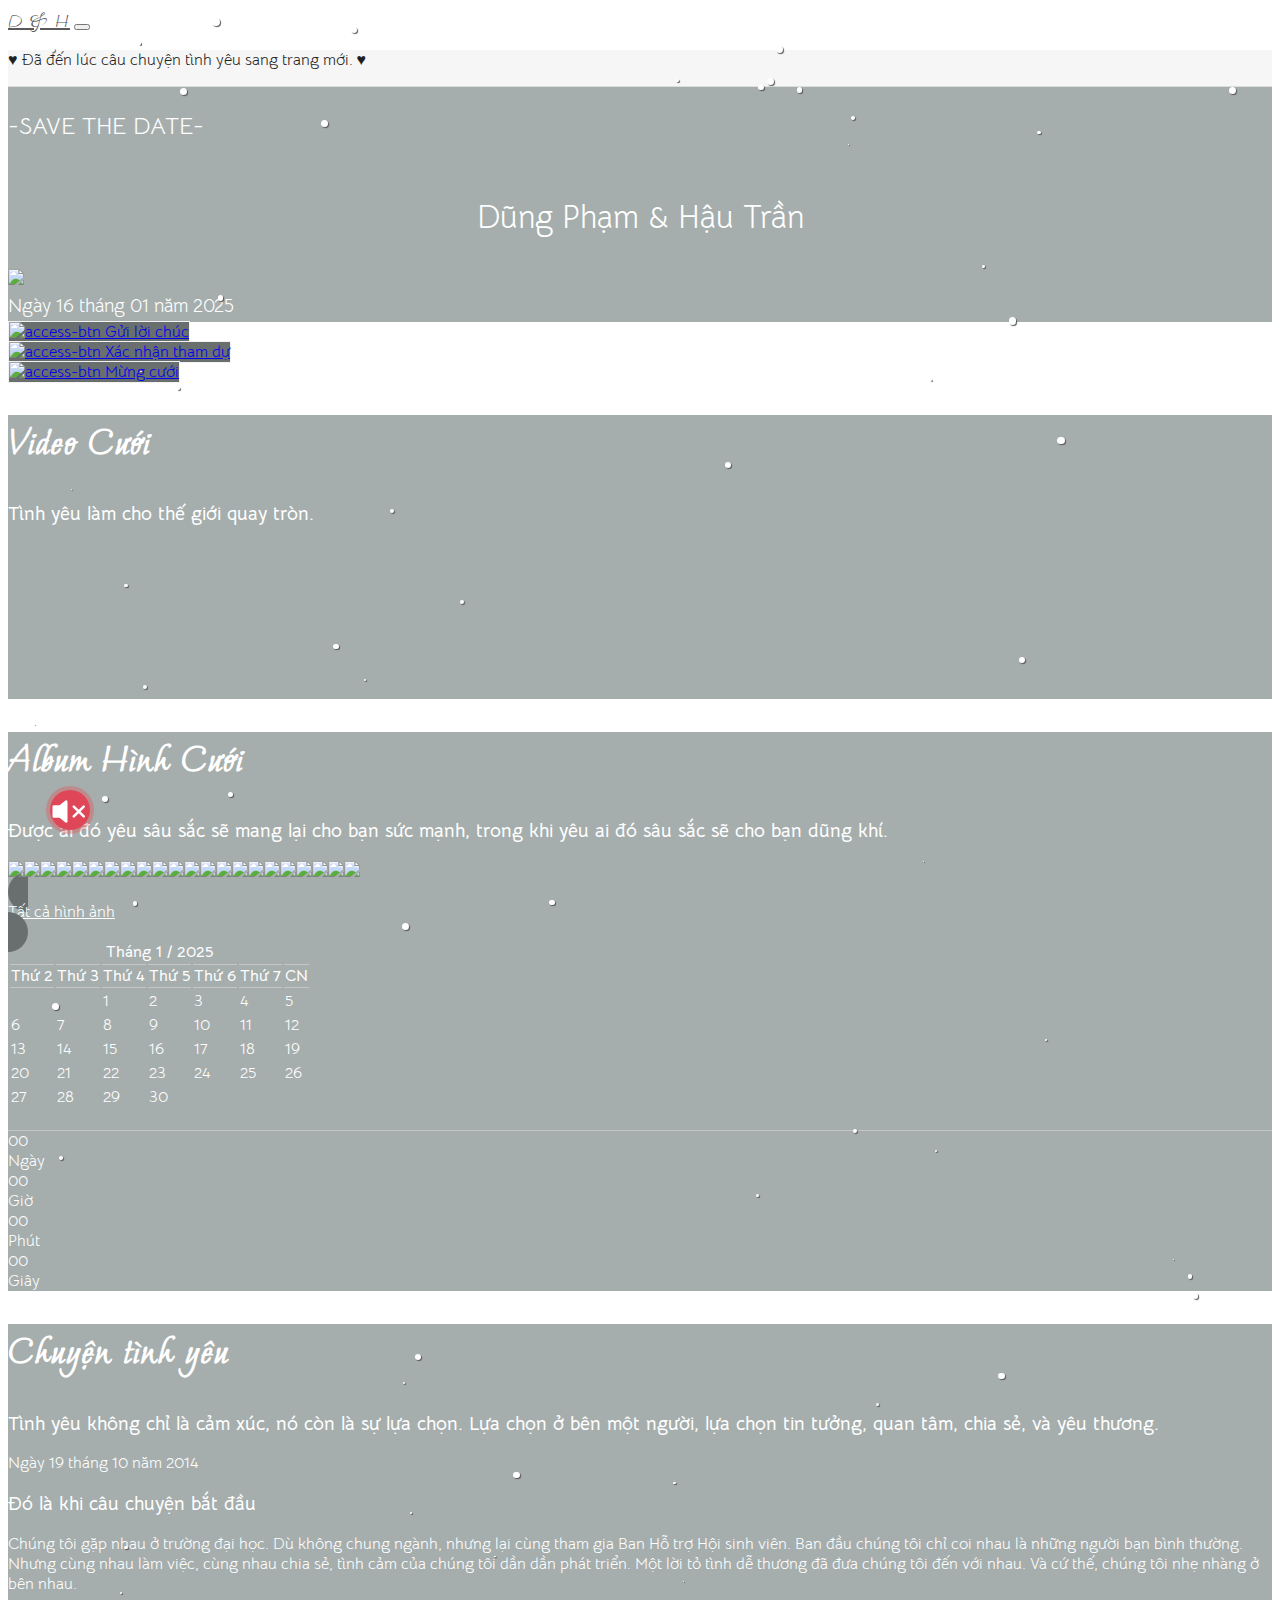
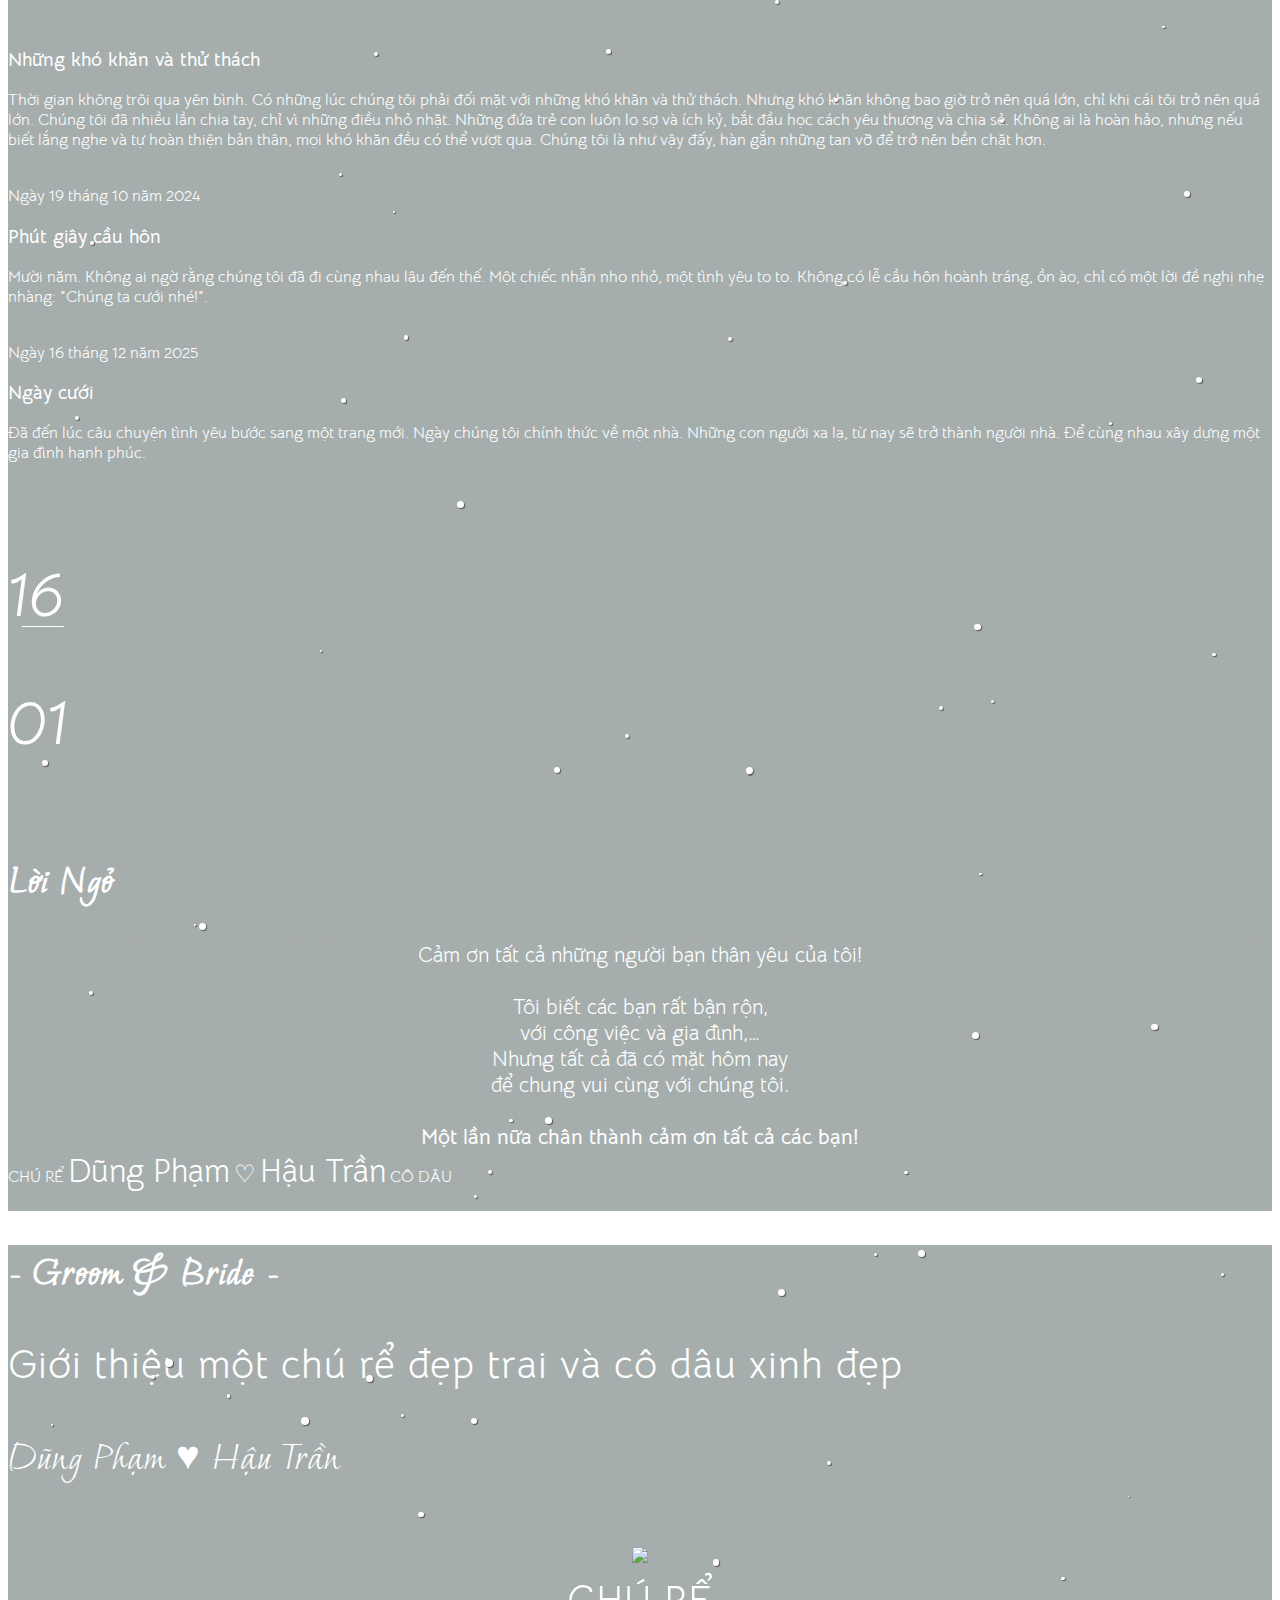
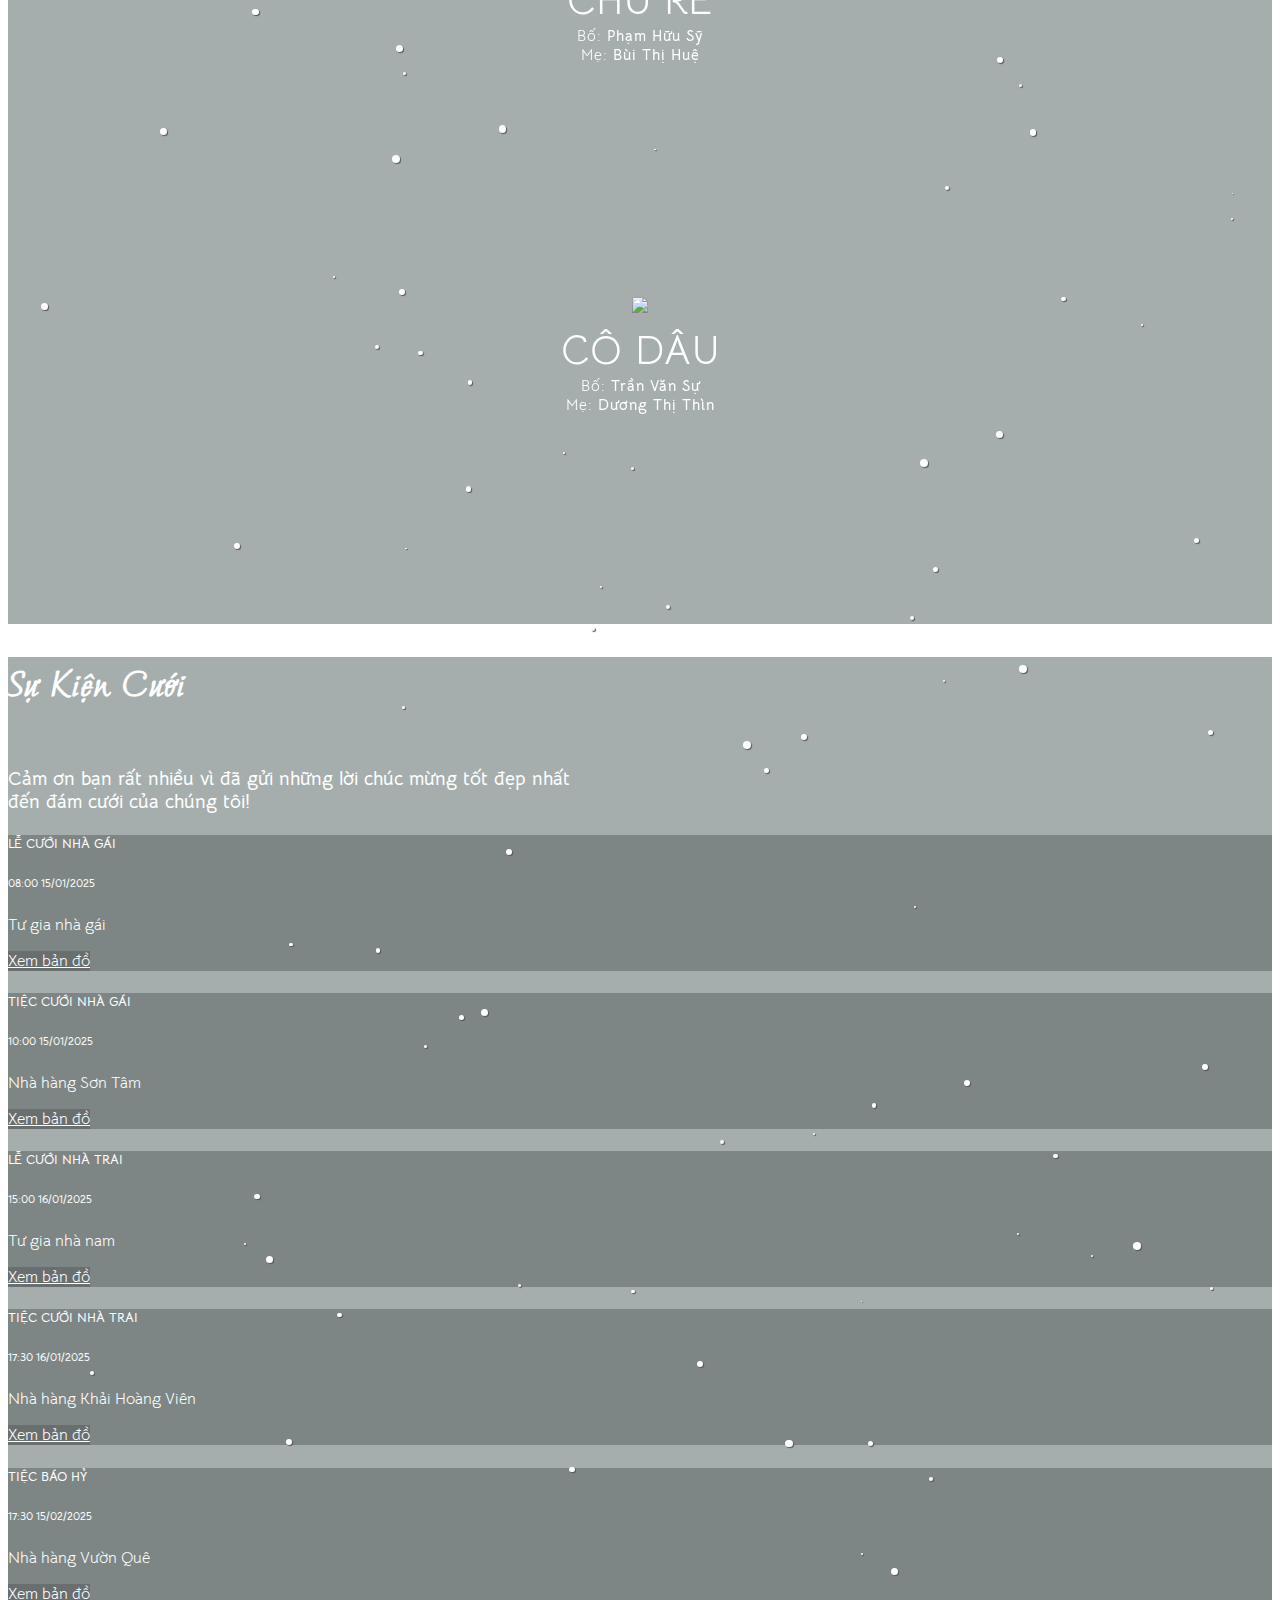
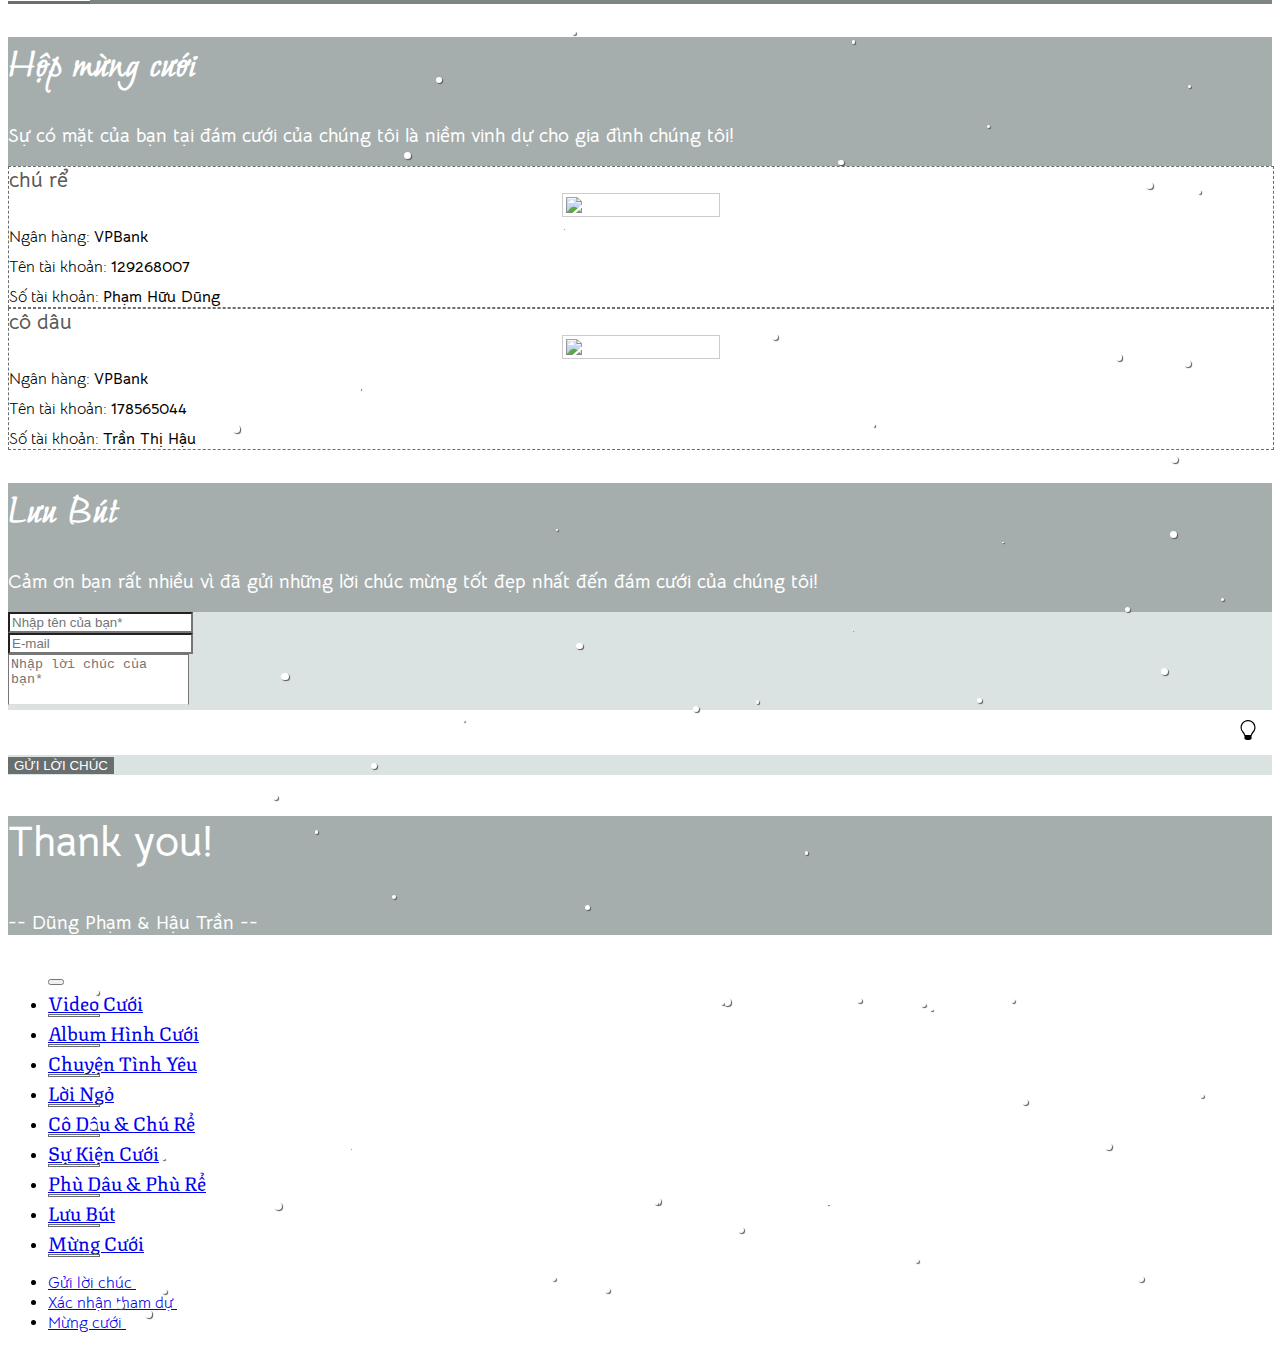
==== index.html @ 4a722da5 "update" ====
<!DOCTYPE html>
<html lang="en">

<head>
    <meta charset="utf-8">
    <meta http-equiv="X-UA-Compatible" content="IE=edge">
    <meta name="viewport" content="width=device-width, initial-scale=1.0, maximum-scale=1.0, user-scalable=no">
    <title>Phạm Hữu Dũng &amp; Trần Thị Hậu Wedding</title>
    <meta name="description"
        content="Phạm Hữu Dũng &amp; Trần Thị Hậu - Our wedding date: 2025-01-16 | Điều tuyệt vời nhất mà bạn từng học là yêu và được yêu để đáp lại">
    <meta name="keywords" content="Wedding,Phạm Hữu Dũng,Trần Thị Hậu, Wedding website">
    <meta name="format-detection" content="telephone=no">
    <meta name="application-name" content="iWedding">
    <meta name="author" content="Wiviart">
    <meta property="og:site_name" content="Phạm Hữu Dũng &amp; Trần Thị Hậu">
    <meta property="og:type" content="website">
    <meta property="og:title" content="Phạm Hữu Dũng &amp; Trần Thị Hậu Wedding site!">
    <meta property="og:url" content="https://wiviart.github.io/My_Wedding_Page/">
    <meta property="og:description"
        content="Phạm Hữu Dũng &amp; Trần Thị Hậu - Our wedding date: 2025-01-16 | Điều tuyệt vời nhất mà bạn từng học là yêu và được yêu để đáp lại">
    <meta property="og:image"
        content="https://cdn.biihappy.com/ziiweb/website/61990349db8f76231c132068/88b6d6c5cb36ccd3725c92f0e0b3d89b.jpeg">
    <meta property="og:image:url"
        content="https://cdn.biihappy.com/ziiweb/website/61990349db8f76231c132068/88b6d6c5cb36ccd3725c92f0e0b3d89b.jpeg">
    <meta property="og:image:secure_url"
        content="https://cdn.biihappy.com/ziiweb/website/61990349db8f76231c132068/88b6d6c5cb36ccd3725c92f0e0b3d89b.jpeg">

    <!-- Favicon -->
    <link rel="shortcut icon" type="image/x-icon" href="./assets/imgs/icon.png">

    <!-- Google Fonts -->
    <link rel="stylesheet" href="https://fonts.googleapis.com/css2?family=Baloo+Paaji+2&display=swap">
    <link rel="stylesheet" href="https://fonts.googleapis.com/css2?family=Bellota+Text&display=swap">
    <link rel="stylesheet" href="https://fonts.googleapis.com/css2?family=Ephesis&display=swap">
    <link rel="stylesheet" href="https://fonts.googleapis.com/css2?family=Great+Vibes&display=swap">
    <link rel="stylesheet" href="https://fonts.googleapis.com/css2?family=Moon+Dance&display=swap">
    <link rel="stylesheet" href="https://fonts.googleapis.com/css2?family=Texturina:opsz,wght@12..72,100&display=swap">

    <!-- Stylesheets -->
    <link rel="stylesheet" href="https://preview.iwedding.info/templates/template134/css/libs.css?v=20241222">
    <link rel="stylesheet" href="preview.iwedding.info/templates/template134/css/style.css">
    <link rel="stylesheet" href="https://preview.iwedding.info/common/calendar.css?v=20241222">
    <link rel="stylesheet" href="./assets/css/styles.css">
</head>

<body data-aos-easing="ease" data-aos-duration="400" data-aos-delay="0">
    <div class="wrapper">
        <!-- Preloader -->
        <header id="header" class="site-header header-style-1 d-none">
            <nav class="navbar bg-white shadow-sm py-1">
                <div class="container-fluid">
                    <div class="w-100 d-flex align-items-center justify-content-between">
                        <a class="section-title navbar-brand" href="#">D &amp; H</a>
                        <button class="navbar-toggler rounded-0 border-0 p-0" type="button" data-bs-toggle="offcanvas"
                            data-bs-target="#offcanvasNavbar" aria-controls="offcanvasNavbar">
                            <i class="bi bi-list fs-3 text-black"></i>
                        </button>
                    </div>
                </div>
            </nav>
        </header>

        <!-- Main Ground -->
        <section class="banner-section section-bg-affect">
            <div data-aos="fade-up" class="sub-title bgm_area py-4 aos-init aos-animate" id="top">
                <p class="m-0 px-3 text-center"> ♥ Đã đến lúc câu chuyện tình yêu sang trang mới. ♥ </p>
            </div>
            <div class="main_area text-center pt-6 px-4">
                <p data-aos="fade-up-right" class="save-date mb-4 sub-title aos-init aos-animate"> -SAVE THE DATE- </p>
                <div data-aos="fade-up" class="sub-title wrap-name mb-5 aos-init aos-animate">
                    <p class="m-0">Dũng Phạm <span class="px-2">&amp;</span> Hậu Trần</p>
                </div>
                <div data-aos="flip-left" class="main_image mb-5 aos-init aos-animate">
                    <img src="./assets/imgs/4977.jpg">
                    <img src="./assets/imgs/main_title_black.png" alt="">
                </div>
                <div data-aos="fade-up" class="time-place pb-5 sub-title aos-init"> Ngày 16 tháng 01 năm 2025 </div>
            </div>
        </section>

        <!-- Main Buttons -->
        <section class="py-4 accessibilities-section">
            <div class="container-fluid">
                <div class="row gx-2 justify-content-center">
                    <div class="col-sm-4">
                        <a href="#wishes" class="w-100 mb-1 px-2 accessibility-btn btn btn-secondary aos-init"
                            data-aos="fade-right">
                            <span class="content-button">
                                <img class="access-section-icon" src="assets/imgs/wishes.webp" alt="access-btn"> Gửi
                                lời chúc
                            </span>
                        </a>
                    </div>
                    <div class="col-sm-4">
                        <a href="https://docs.google.com/forms/d/e/1FAIpQLSeGVYg-5DFglxGDT2PJtVhs84BPtg3jUsT_clsatdNJdRrQlA/viewform" target="_blank"
                            class="w-100 mb-1 px-2 accessibility-btn btn btn-secondary aos-init" data-aos="fade-up">
                            <span class="content-button">
                                <img class="access-section-icon" src="assets/imgs/rsvp4.webp" alt="access-btn"> Xác nhận
                                tham dự
                            </span>
                        </a>
                    </div>
                    <div class="col-sm-4">
                        <a href="javascript:void(0)"
                            class="w-100 mb-1 accessibility-btn btn btn-secondary buttonDonate aos-init"
                            data-aos="fade-left">
                            <span class="content-button">
                                <img class="access-section-icon" src="assets/imgs/moneybag.webp" alt="access-btn"> Mừng
                                cưới
                            </span>
                        </a>
                    </div>
                </div>
            </div>
        </section>

        <!-- Video Section -->
        <section class="py-5 video-section section-bg-affect" id="video">
            <div class="container-fluid">
                <h2 class="section-title text-center aos-init" data-aos="fade-up">
                    Video Cưới
                </h2>
                <h3 class="section-sub-title mb-4 text-center aos-init" data-aos="fade-up">
                    Tình yêu làm cho thế giới quay tròn.
                </h3>
                <div class="ratio ratio-16x9 aos-init" data-aos="zoom-in">
                    <iframe width="100%" src="https://www.youtube.com/embed/jfkVrFAapYY?si=66vZTneejejFYS5T"
                        title="YouTube video player" frameborder="0"
                        allow="accelerometer; autoplay; clipboard-write; encrypted-media; gyroscope; picture-in-picture; web-share"
                        allowfullscreen="">
                    </iframe>
                </div>
            </div>
        </section>

        <!-- Gallery Section -->
        <section class="py-5 gallery-section section-bg-affect" id="gallery">
            <div class="container-fluid">
                <h2 class="section-title text-center aos-init" data-aos="zoom-in-up">
                    Album Hình Cưới
                </h2>
                <h3 class="section-sub-title mb-4 text-center aos-init" data-aos="zoom-in-up">
                    Được ai đó yêu sâu sắc sẽ mang lại cho bạn sức mạnh, trong khi yêu ai đó sâu sắc sẽ cho bạn dũng khí.
                </h3>
                <div class="row gx-2" id="photoGalleryContainer" style="position: relative; height: 1231.35px;">
                    <div class="col-6 gallery-item section-sub-title mb-2 btn-see-more-gallery aos-init"
                        data-aos="fade-right" data-index="0" style="position: absolute; left: 0%; top: 0px;"> <img
                            src="./assets/imgs/4977.jpg">
                    </div>
                    <div class="col-6 gallery-item section-sub-title mb-2 btn-see-more-gallery aos-init"
                        data-aos="fade-left" data-index="1" style="position: absolute; left: 50%; top: 0px;"> <img
                            src="./assets/imgs/4988.jpg">
                    </div>
                    <div class="col-6 gallery-item section-sub-title mb-2 btn-see-more-gallery aos-init"
                        data-aos="fade-right" data-index="2" style="position: absolute; left: 50%; top: 403.25px;"> <img
                            src="./assets/imgs/5055.jpg">
                    </div>
                    <div class="col-6 gallery-item section-sub-title mb-2 btn-see-more-gallery aos-init"
                        data-aos="fade-left" data-index="3" style="position: absolute; left: 0%; top: 403.775px;"> <img
                            src="./assets/imgs/6024.jpg">
                    </div>
                    <div class="col-6 gallery-item section-sub-title mb-2 btn-see-more-gallery aos-init"
                        data-aos="fade-right" data-index="4" style="position: absolute; left: 50%; top: 806.5px;"> <img
                            src="./assets/imgs/6048.jpg">
                    </div>
                    <div class="col-6 gallery-item section-sub-title mb-2 btn-see-more-gallery aos-init"
                        data-aos="fade-left" data-index="5" style="position: absolute; left: 0%; top: 817.563px;"> <img
                            src="./assets/imgs/6058.jpg">
                    </div>
                    <div class="col-6 gallery-item section-sub-title mb-2 btn-see-more-gallery aos-init"
                        data-aos="fade-right" data-index="6" style="position: absolute; left: 50%; top: 806.5px;"> <img
                            src="./assets/imgs/6060.jpg">
                    </div>
                    <div class="col-6 gallery-item section-sub-title mb-2 btn-see-more-gallery aos-init"
                        data-aos="fade-left" data-index="7" style="position: absolute; left: 0%; top: 817.563px;"> <img
                            src="./assets/imgs/7634.jpg">
                    </div>
                    <div class="col-6 gallery-item section-sub-title mb-2 btn-see-more-gallery aos-init"
                        data-aos="fade-right" data-index="8" style="position: absolute; left: 50%; top: 806.5px;"> <img
                            src="./assets/imgs/7635.jpg">
                    </div>
                    <div class="col-6 gallery-item section-sub-title mb-2 btn-see-more-gallery aos-init"
                        data-aos="fade-left" data-index="9" style="position: absolute; left: 0%; top: 817.563px;"> <img
                            src="./assets/imgs/7636.jpg">
                    </div>
                    <div class="col-6 gallery-item section-sub-title mb-2 btn-see-more-gallery aos-init"
                        data-aos="fade-right" data-index="10" style="position: absolute; left: 50%; top: 806.5px;"> <img
                            src="./assets/imgs/7637.jpg">
                    </div>
                    <div class="col-6 gallery-item section-sub-title mb-2 btn-see-more-gallery aos-init"
                        data-aos="fade-left" data-index="11" style="position: absolute; left: 0%; top: 817.563px;"> <img
                            src="./assets/imgs/7638.jpg">
                    </div>
                    <div class="col-6 gallery-item section-sub-title mb-2 btn-see-more-gallery aos-init"
                        data-aos="fade-right" data-index="12" style="position: absolute; left: 50%; top: 806.5px;"> <img
                            src="./assets/imgs/7639.jpg">
                    </div>
                    <div class="col-6 gallery-item section-sub-title mb-2 btn-see-more-gallery aos-init"
                        data-aos="fade-left" data-index="13" style="position: absolute; left: 0%; top: 817.563px;"> <img
                            src="./assets/imgs/7640.jpg">
                    </div>
                    <div class="col-6 gallery-item section-sub-title mb-2 btn-see-more-gallery aos-init"
                        data-aos="fade-right" data-index="14" style="position: absolute; left: 50%; top: 806.5px;"> <img
                            src="./assets/imgs/7641.jpg">
                    </div>
                    <div class="col-6 gallery-item section-sub-title mb-2 btn-see-more-gallery aos-init"
                        data-aos="fade-left" data-index="15" style="position: absolute; left: 0%; top: 817.563px;"> <img
                            src="./assets/imgs/7642.jpg">
                    </div>
                    <div class="col-6 gallery-item section-sub-title mb-2 btn-see-more-gallery aos-init"
                        data-aos="fade-right" data-index="16" style="position: absolute; left: 50%; top: 806.5px;"> <img
                            src="./assets/imgs/7643.jpg">
                    </div>
                    <div class="col-6 gallery-item section-sub-title mb-2 btn-see-more-gallery aos-init"
                        data-aos="fade-left" data-index="17" style="position: absolute; left: 0%; top: 817.563px;"> <img
                            src="./assets/imgs/7644.jpg">
                    </div>
                    <div class="col-6 gallery-item section-sub-title mb-2 btn-see-more-gallery aos-init"
                        data-aos="fade-right" data-index="18" style="position: absolute; left: 50%; top: 806.5px;"> <img
                            src="./assets/imgs/7645.jpg">
                    </div>
                    <div class="col-6 gallery-item section-sub-title mb-2 btn-see-more-gallery aos-init"
                        data-aos="fade-left" data-index="19" style="position: absolute; left: 0%; top: 817.563px;"> <img
                            src="./assets/imgs/7646.jpg">
                    </div>
                    <div class="col-6 gallery-item section-sub-title mb-2 btn-see-more-gallery aos-init"
                        data-aos="fade-right" data-index="20" style="position: absolute; left: 50%; top: 806.5px;"> <img
                            src="./assets/imgs/7647.jpg">
                    </div>
                    <div class="col-6 gallery-item section-sub-title mb-2 btn-see-more-gallery aos-init"
                        data-aos="fade-left" data-index="21" style="position: absolute; left: 0%; top: 817.563px;"> <img
                            src="./assets/imgs/7648.jpg">
                    </div>
                </div>
                <div class="text-center aos-init" data-aos="fade-up">
                    <a href="javascript:void(0)" id="btn-see-more-gallery"
                        class="btn btn-secondary mt-4 btn-see-more-gallery">
                        <div> Tất cả hình ảnh </div>
                    </a>
                </div>
            </div>
        </section>

        <!-- Date Section -->
        <section class="py-5 section-sub-title weddingdate-section section-bg-affect" id="weddingdate">
            <div class="container-fluid">
                <div class="w-100">
                    <div class="mini_calendar m-auto pb-3 aos-init" data-aos="fade-up-right">
                        <div class="mini_calendar">
                            <table>
                                <caption class="calendar-month">Tháng 1 / 2025</caption>
                                <tbody>
                                    <tr>
                                        <th abbr="Monday">Thứ 2</th>
                                        <th abbr="Tuesday">Thứ 3</th>
                                        <th abbr="Wednesday">Thứ 4</th>
                                        <th abbr="Thursday">Thứ 5</th>
                                        <th abbr="Friday">Thứ 6</th>
                                        <th abbr="Saturday">Thứ 7</th>
                                        <th abbr="Sunday">CN</th>
                                    </tr>
                                    <tr>
                                        <td id="emptydays" colspan="2">&nbsp;</td>
                                        <td>1</td>
                                        <td>2</td>
                                        <td>3</td>
                                        <td>4</td>
                                        <td>5</td>
                                    </tr>
                                    <tr>
                                        <td>6</td>
                                        <td>7</td>
                                        <td>8</td>
                                        <td>9</td>
                                        <td>10</td>
                                        <td>11</td>
                                        <td>12</td>
                                    </tr>
                                    <tr>
                                        <td>13</td>
                                        <td>14</td>
                                        <td>
                                            <div id="today">15</div>
                                        </td>
                                        <td>
                                            <div id="today">16</div>
                                        </td>
                                        <td>17</td>
                                        <td>18</td>
                                        <td>19</td>
                                    </tr>
                                    <tr>
                                        <td>20</td>
                                        <td>21</td>
                                        <td>22</td>
                                        <td>23</td>
                                        <td>24</td>
                                        <td>25</td>
                                        <td>26</td>
                                    </tr>
                                    <tr>
                                        <td>27</td>
                                        <td>28</td>
                                        <td>29</td>
                                        <td>30</td>
                                        <td id="emptydays" colspan="3">&nbsp;</td>
                                    </tr>
                                </tbody>
                            </table>
                        </div>

                    </div>
                    <div class="countdown aos-init" data-aos="fade-up-left">
                        <div class="m-auto" id="clock" data-date="2025-01-16" data-text-day="Ngày" data-text-hour="Giờ"
                            data-text-minute="Phút" data-text-second="Giây">
                            <div class="box">
                                <div>261</div> <span>Ngày</span>
                            </div>
                            <div class="box">
                                <div>08</div> <span>Giờ</span>
                            </div>
                            <div class="box">
                                <div>51</div> <span>Phút</span>
                            </div>
                            <div class="box">
                                <div>04</div> <span>Giây</span>
                            </div>
                        </div>
                    </div>
                </div>
            </div>
        </section>

        <!-- Story Section -->
        <section class="py-5 story-section section-bg-affect" id="story">
            <div class="container-fluid">
                <h2 data-aos="fade-up" class="section-title text-center aos-init">
                    Chuyện tình yêu
                </h2>
                <h3 data-aos="fade-up" class="section-sub-title mb-4 text-center aos-init">
                    Tình yêu không chỉ là cảm xúc, nó còn là sự lựa chọn. Lựa chọn ở bên một người, lựa chọn tin tưởng, quan tâm, chia sẻ, và yêu thương.
                </h3>
                <div class="story-content">
                    <div class="timeline">
                        <div class="outer">
                            <div class="timeline-card aos-init" data-aos="fade-right">
                                <div class="info">
                                    <span class="date">Ngày 19 tháng 10 năm 2014</span>
                                    <h3 class="title">Đó là khi câu chuyện bắt đầu</h3>
                                    <p>
                                        Chúng tôi gặp nhau ở trường đại học. Dù không chung ngành, nhưng lại cùng tham gia Ban Hỗ trợ Hội sinh viên.
                                        Ban đầu chúng tôi chỉ coi nhau là những người bạn bình thường. 
                                        Nhưng cùng nhau làm việc, cùng nhau chia sẻ, tình cảm của chúng tôi dần dần phát triển.
                                        Một lời tỏ tình dễ thương đã đưa chúng tôi đến với nhau. 
                                        Và cứ thế, chúng tôi nhẹ nhàng ở bên nhau.
                                    </p>
                                    <div class="img-holder">
                                        <img src="https://cdn.biihappy.com/ziiweb/website/61990349db8f76231c132068/0f99c255f7aa7714d366ebde51c86d53.jpeg"
                                            alt="">
                                    </div>
                                </div>
                            </div>
                            <div class="timeline-card aos-init" data-aos="fade-left">
                                <div class="info">
                                    <span class="date"></span>
                                    <h3 class="title">Những khó khăn và thử thách</h3>
                                    <p>
                                        Thời gian không trôi qua yên bình. 
                                        Có những lúc chúng tôi phải đối mặt với những khó khăn và thử thách.
                                        Nhưng khó khăn không bao giờ trở nên quá lớn, chỉ khi cái tôi trở nên quá lớn. 
                                        Chúng tôi đã nhiều lần chia tay, chỉ vì những điều nhỏ nhặt.
                                        Những đứa trẻ con luôn lo sợ và ích kỷ, bắt đầu học cách yêu thương và chia sẻ.
                                        Không ai là hoàn hảo, nhưng nếu biết lắng nghe và tự hoàn thiện bản thân, mọi khó khăn đều có thể vượt qua.
                                        Chúng tôi là như vậy đấy, hàn gắn những tan vỡ để trở nên bền chặt hơn.
                                    </p>
                                    <div class="img-holder">
                                        <img src="https://cdn.biihappy.com/ziiweb/website/61990349db8f76231c132068/be48dcf2522cd4ecfa7dab2dd4ebd3f9.jpeg"
                                            alt="">
                                    </div>
                                </div>
                            </div>
                            <div class="timeline-card aos-init" data-aos="fade-right">
                                <div class="info">
                                    <span class="date">Ngày 19 tháng 10 năm 2024</span>
                                    <h3 class="title">Phút giây cầu hôn</h3>
                                    <p>
                                        Mười năm. Không ai ngờ rằng chúng tôi đã đi cùng nhau lâu đến thế.
                                        Một chiếc nhẫn nho nhỏ, một tình yêu to to.
                                        Không có lễ cầu hôn hoành tráng, ồn ào, chỉ có một lời đề nghị nhẹ nhàng: "Chúng ta cưới nhé!".
                                    </p>
                                    <div class="img-holder">
                                        <img src="https://cdn.biihappy.com/ziiweb/website/61990349db8f76231c132068/d2d08234dd0ece24828f396fa243a1ec.jpeg"
                                            alt="">
                                    </div>
                                </div>
                            </div>
                            <div class="timeline-card aos-init" data-aos="fade-left">
                                <div class="info">
                                    <span class="date">Ngày 16 tháng 12 năm 2025</span>
                                    <h3 class="title">Ngày cưới</h3>
                                    <p>
                                        Đã đến lúc câu chuyện tình yêu bước sang một trang mới. 
                                        Ngày chúng tôi chính thức về một nhà.
                                        Những con người xa lạ, từ nay sẽ trở thành người nhà.
                                        Để cùng nhau xây dựng một gia đình hạnh phúc.
                                    </p>
                                    <div class="img-holder">
                                        <img src="https://cdn.biihappy.com/ziiweb/website/61990349db8f76231c132068/d37c077f9ad6b076bc531b2d6ba44498.jpeg"
                                            alt="">
                                    </div>
                                </div>
                            </div>
                        </div>
                    </div>
                </div>
            </div>
        </section>

        <!-- Invitation Section -->
        <section class="invitation-section py-5 px-4 section-bg-affect" id="invitation">
            <div class="wrap-invitation">
                <div class="w-100">
                    <div class="text-center">
                        <div data-aos="fade-up" class="wrap-date aos-init">
                            <p class="m-0 pb-2 mb-2">16</p>
                            <p class="m-0">01</p>
                        </div>
                        <div data-aos="fade-up" class="px-3 pt-4 invitation-content sub-title text-center aos-init">
                            <h2 class="mb-3 section-title text-center">Lời Ngỏ</h2>
                        </div>
                        <div data-aos="fade-up"
                            class="px-3 py-5 pt-0 invitation-content text-white sub-title text-center aos-init"
                            style="text-align: center!important;">
                          <span> Cảm ơn tất cả những người bạn thân yêu của tôi!<br>
                            <br> Tôi biết các bạn rất bận rộn,<br> với công việc và gia đình,…<br>
                            Nhưng tất cả đã có mặt hôm nay</br> để chung vui cùng với chúng tôi.</br>
                            <br><b>Một lần nữa chân thành cảm ơn tất cả các bạn!</b></span> 
                        </div>
                        <div data-aos="fade-up" class="invitation_title_member_image text-center mb-5 aos-init">
                            <div class="sub-title">
                                <small class="px-1">CHÚ RỂ </small>
                                <span> Dũng Phạm </span>
                                <span class="heart px-3">♡</span>
                                <span> Hậu Trần </span>
                                <small class="px-1">CÔ DÂU </small>
                            </div>
                        </div>
                        <img data-aos="fade-down-right" class="mb-5 crown aos-init" src="assets/imgs/sub_icon.png"
                            alt="">
                    </div>
                </div>
            </div>
        </section>

        <!-- Introduction Section -->
        <section class="couple-section py-5 section-bg-affect container-fluid" id="couple">
            <div class="">
                <div data-aos="fade-up" class="wrap-img-title section-title text-center mb-5 aos-init">
                    <h2 class="mb-3 section-title">- Groom &amp; Bride -</h2>
                    <p class="sub-title mb-5">Giới thiệu một chú rể đẹp trai và cô dâu xinh đẹp</p>
                    <div class="wrap-img-medal">
                        <p class="text-center"> Dũng Phạm <span>♥</span> Hậu Trần </p>
                    </div>
                </div>
                <div class="section-title section-sub-title wrap-people d-flex ">
                    <div class="flip-card member member-groom col">
                        <div class="flip-card-inner">
                            <div class="flip-card-front p-2 d-flex flex-column justify-content-between border">
                                <div data-aos="flip-left" class="member-image animation aos-init">
                                    <img src="https://cdn.biihappy.com/ziiweb/default/website/3b48bc6125ce6d186297a3e90a11085e.jpeg">
                                </div>
                                <div data-aos="fade-left" class="member-name fs-5 my-2 aos-init">
                                    CHÚ RỂ
                                </div>
                                <div class="invitation-groom-parent d-flex flex-column mx-auto text-center">
                                    <div class="parent-name">Bố: <span>Phạm Hữu Sỹ</span></div>
                                    <div class="parent-name">Mẹ: <span>Bùi Thị Huệ</span></div>
                                </div>
                            </div>
                            <div class="flip-card-back d-flex flex-column justify-content-between border">
                                <div class="h-75 wrap-story my-4 px-2">
                                    <p class="text-hover text-story">
                                      <br>  Là Luật sư đang sống và làm việc tại thành phố Hồ Chí Minh. 
                                      <br> Là một người thân thiện, hay cười nhưng lại trầm tĩnh, ít nói. 
                                      <br> Yêu thích khám phá và vẽ vời.”
                                    </p>
                                    <a class="fw-bold fs-6 d-none text-center text-decoration-none text-white"
                                        tabindex="0" role="button" id="btn-show-story" data-bs-toggle="popover"
                                        data-bs-title="Dũng Phạm" data-bs-trigger="focus" data-bs-placement="bottom"
                                        data-bs-content="Là bác sĩ nha khoa hiện đang công tác tại một phòng khám nha khoa ở Quận 1 thành phồ Hồ Chí Minh. Là một người hiền lành và ít nói. Luôn coi trọng tình cảm và yêu thương gia đình. Với anh: “Gia đình là điểm tựa vững chắc nhất và là bến đỗ bình yên không đâu sánh bằng đối với mỗi con người. Đó luôn là nơi tràn ngập tình yêu thương để ta trở về.”">Xem
                                        thêm</a>
                                </div>
                                <!-- <ul class="member-contact social-links d-flex p-0 mb-4">
                                    <li> <a href="https://facebook.com" target="_blank"> <i class="bi bi-facebook"></i>
                                        </a> </li>

                                    <li> <a href="https://twitter.com" target="_blank"> <i class="bi bi-twitter"></i>
                                        </a> </li>

                                    <li> <a href="https://instagram.com" target="_blank"> <i
                                                class="bi bi-instagram"></i> </a> </li>
                                </ul> -->
                            </div>
                        </div>
                    </div>
                    <div class="flip-card member member-bride col">
                        <div class="flip-card-inner">
                            <div class="flip-card-front p-2 d-flex flex-column justify-content-between border">
                                <div data-aos="flip-right" class="member-image animation aos-init">
                                    <img src="https://cdn.biihappy.com/ziiweb/default/website/59b631f29bfb9f7cd20437d27ddbe4db.jpeg">
                                </div>
                                <div data-aos="fade-right" class="member-name fs-5 my-2 aos-init">
                                    CÔ DÂU
                                </div>
                                <div class="invitation-groom-parent d-flex flex-column mx-auto text-center">
                                    <div class="parent-name">Bố: <span>Trần Văn Sự</span></div>
                                    <div class="parent-name">Mẹ: <span>Dương Thị Thìn</span></div>
                                </div>
                            </div>
                            <div class="flip-card-back d-flex flex-column justify-content-between border">
                                <div class="h-75 wrap-story my-4 px-2">
                                    <p class="text-hover text-story">
                                        <br>Là Luật sư đang sống và làm việc tại thành phố Hồ Chí Minh. 
                                        <br>Là một người vui vẻ, hay cười, hay nói. 
                                        <br>Yêu thích du lịch và tìm hiểu văn hóa, con người.
                                    </p>
                                    <a class="fw-bold fs-6 d-none text-center text-decoration-none text-white"
                                        tabindex="0" role="button" id="btn-show-story" data-bs-toggle="popover"
                                        data-bs-title="Hậu Trần" data-bs-trigger="focus" data-bs-placement="bottom"
                                        data-bs-content="Cô gái đến từ xứ Huế mộng mơ, hiện đang sinh sống và làm việc tại Sài Gòn. Sau khi tốt nghiệp Học viện Báo chí và Tuyên truyền, quyết tâm theo đuổi đam mê làm phóng viên du lịch. Là một người hay cười nhưng lại sống nội tâm, thích đọc sách, trồng cây và yêu thiên nhiên. Ngoài ra còn rất thích vẽ vời, nuôi mèo và nuôi ước mơ có cho mình một vườn hồng khoe sắc.">Xem
                                        thêm</a>
                                </div>
                                <!-- <ul class="member-contact social-links d-flex p-0 mb-4">
                                    <li> <a href="https://facebook.com" target="_blank"> <i class="bi bi-facebook"></i>
                                        </a> </li>


                                    <li> <a href="https://twitter.com" target="_blank"> <i class="bi bi-twitter"></i>
                                        </a> </li>


                                    <li> <a href="https://instagram.com" target="_blank"> <i
                                                class="bi bi-instagram"></i> </a> </li>

                                </ul> -->
                            </div>
                        </div>
                    </div>
                </div>
            </div>
        </section>

        <!-- Event Section -->
        <section class="py-5 event-section section-bg-affect" id="event">
            <div class="container-fluid">
                <h2 data-aos="fade-up" class="section-title text-center aos-init">
                    Sự Kiện Cưới
                </h2>
                <h3 data-aos="fade-up" class="section-sub-title mb-4 text-center aos-init">
                    <br>Cảm ơn bạn rất nhiều vì đã gửi những lời chúc mừng tốt đẹp nhất</br> đến đám cưới của chúng tôi!
                </h3>
                <div data-aos="flip-right"
                    class="event-item d-flex flex-row p-0 border-0 rounded overflow-hidden aos-init">
                    <div class="image-wrap" style="background-image: url('./assets/imgs/1.webp');">
                    </div>
                    <div class="info-wrap p-3">
                        <h5 class="section-sub-title">LỄ CƯỚI NHÀ GÁI</h5>
                        <h6>08:00 15/01/2025</h6>
                        <p class="card-text">
                            <span>Tư gia nhà gái</span>
                            <!-- - Thôn 2, Đồng Trạch, Bố Trạch, Quảng Bình -->
                        </p>
                        <!-- <a href="#" class="section-sub-title btn btn-sm btn-secondary calendar-button-custom-click"
                            data-name="LỄ CƯỚI NHÀ GÁI (Đám cưới Dũng Phạm và Hậu Trần)"
                            data-description="Cảm ơn bạn đã dành thời gian tham dự đám cưới của chúng tôi!. Thông tin chi tiết xem tại website: https://wiviart.github.io/My_Wedding_Page/"
                            data-location="Thôn 2, Đồng Trạch, Bố Trạch, Quảng Bình" data-start="2025-01-15T08:00:00"
                            data-end="2025-01-15T10:00:00">Thêm vào lịch</a> -->
                        <a href="https://maps.app.goo.gl/foNUAacJmCi3xN6EA" target="_blank"
                            class="section-sub-title btn btn-sm btn-secondary">Xem bản đồ</a>
                    </div>
                </div>
                <div data-aos="flip-left"
                    class="event-item d-flex flex-row p-0 border-0 rounded overflow-hidden aos-init">
                    <div class="image-wrap" style="background-image: url('./assets/imgs/2.webp');">
                    </div>
                    <div class="info-wrap p-3">
                        <h5 class="section-sub-title">TIỆC CƯỚI NHÀ GÁI</h5>
                        <h6>10:00 15/01/2025</h6>
                        <p class="card-text">
                            <span> Nhà hàng Sơn Tâm</span>
                        </p>
                        <!-- <a href="#" class="section-sub-title btn btn-sm btn-secondary calendar-button-custom-click"
                            data-name="TIỆC CƯỚI NHÀ GÁI (Đám cưới Dũng Phạm và Hậu Trần)"
                            data-description="Cảm ơn bạn đã dành thời gian tham dự đám cưới của chúng tôi!. Thông tin chi tiết xem tại website: https://wiviart.github.io/My_Wedding_Page/"
                            data-location="Thôn 2, Đồng Trạch, Bố Trạch, Quảng Bình" data-start="2025-01-15T10:00:00"
                            data-end="2025-01-15T12:00:00">Thêm vào lịch</a> -->
                        <a href="https://maps.app.goo.gl/QWv8mbk38YMfY2CT9" target="_blank"
                            class="section-sub-title btn btn-sm btn-secondary">Xem bản đồ</a>
                    </div>
                </div>
                <div data-aos="flip-right"
                    class="event-item d-flex flex-row p-0 border-0 rounded overflow-hidden aos-init">
                    <div class="image-wrap" style="background-image: url('./assets/imgs/3.jpeg');">
                    </div>
                    <div class="info-wrap p-3">
                        <h5 class="section-sub-title">LỄ CƯỚI NHÀ TRAI</h5>
                        <h6>15:00 16/01/2025</h6>
                        <p class="card-text">
                            <span> Tư gia nhà nam</span>
                        </p>
                        <!-- <a href="#" class="section-sub-title btn btn-sm btn-secondary calendar-button-custom-click"
                            data-name="LỄ CƯỚI NHÀ TRAI (Đám cưới Dũng Phạm và Hậu Trần)"
                            data-description="Cảm ơn bạn đã dành thời gian tham dự đám cưới của chúng tôi!. Thông tin chi tiết xem tại website: https://wiviart.github.io/My_Wedding_Page/"
                            data-location="Hoàng Diệu, Vĩnh Nguyên, Nha Trang, Khánh Hòa"
                            data-start="2025-01-16T15:00:00" data-end="2025-01-16T17:00:00">Thêm vào lịch</a> -->
                        <a href="https://maps.app.goo.gl/Gd1PzShcpuKv1QGd8" target="_blank"
                            class="section-sub-title btn btn-sm btn-secondary">Xem bản đồ</a>
                    </div>
                </div>
                <div data-aos="flip-left"
                    class="event-item d-flex flex-row p-0 border-0 rounded overflow-hidden aos-init">
                    <div class="image-wrap" style="background-image: url('./assets/imgs/4.webp');">
                    </div>
                    <div class="info-wrap p-3">
                        <h5 class="section-sub-title">TIỆC CƯỚI NHÀ TRAI</h5>
                        <h6>17:30 16/01/2025</h6>
                        <p class="card-text">
                            <span>  Nhà hàng Khải Hoàng Viên</span>
                        </p>
                        <!-- <a href="#" class="section-sub-title btn btn-sm btn-secondary calendar-button-custom-click"
                            data-name="TIỆC CƯỚI NHÀ TRAI (Đám cưới Dũng Phạm và Hậu Trần)"
                            data-description="Cảm ơn bạn đã dành thời gian tham dự đám cưới của chúng tôi!. Thông tin chi tiết xem tại website: https://wiviart.github.io/My_Wedding_Page/"
                            data-location="Nguyễn Thị Minh Khai, Lộc Thọ, Nha Trang, Khánh Hòa"
                            data-start="2025-01-16T15:00:00" data-end="2025-01-16T17:00:00">Thêm vào lịch</a> -->
                        <a href="https://maps.app.goo.gl/SWjmL4HAqi4Z7h1W7" target="_blank"
                            class="section-sub-title btn btn-sm btn-secondary">Xem bản đồ</a>
                    </div>
                </div>
                <div data-aos="flip-right"
                    class="event-item d-flex flex-row p-0 border-0 rounded overflow-hidden aos-init">
                    <div class="image-wrap" style="background-image: url('./assets/imgs/3.jpeg');">
                    </div>
                    <div class="info-wrap p-3">
                        <h5 class="section-sub-title">TIỆC BÁO HỶ</h5>
                        <h6>17:30 15/02/2025</h6>
                        <p class="card-text">
                            <span> Nhà hàng Vườn Quê</span>
                        </p>
                        <!-- <a href="#" class="section-sub-title btn btn-sm btn-secondary calendar-button-custom-click"
                            data-name="LỄ CƯỚI NHÀ TRAI (Đám cưới Dũng Phạm và Hậu Trần)"
                            data-description="Cảm ơn bạn đã dành thời gian tham dự đám cưới của chúng tôi!. Thông tin chi tiết xem tại website: https://wiviart.github.io/My_Wedding_Page/"
                            data-location="Hoàng Diệu, Vĩnh Nguyên, Nha Trang, Khánh Hòa"
                            data-start="2025-01-16T15:00:00" data-end="2025-01-16T17:00:00">Thêm vào lịch</a> -->
                        <a href="https://maps.app.goo.gl/3hajCRbgWYgn8X4f9" target="_blank"
                            class="section-sub-title btn btn-sm btn-secondary">Xem bản đồ</a>
                    </div>
                </div>
            </div>
        </section>

        <!-- Donate Section -->
        <section class="py-5 donate-section section-bg-affect" id="donate">
            <div class="container-fluid ">
                <div class="w-100">
                    <h2 data-aos="fade-up" class="section-title text-center m-0 aos-init">
                        Hộp mừng cưới
                    </h2>
                    <h3 data-aos="fade-up" class="section-sub-title mb-4 text-center aos-init">
                        Sự có mặt của bạn tại đám cưới của chúng tôi là niềm vinh dự cho gia đình chúng tôi!
                    </h3>
                    <div class="row d-flex justify-content-around donate-box mb-1">
                        <div data-aos="fade-right" class="col-6 mb-4 donate-wrap aos-init">
                            <div class="donate-card p-3 rounded text-center border-0">
                                <strong class="d-block sub-title mb-2 text-uppercase">chú rể</strong>
                                <img class="qr-code-image m-auto mb-2" src="./assets/imgs/dungqr.png">
                                <p class="mb-1">Ngân hàng: <strong>VPBank</strong></p>
                                <p class="mb-1">
                                    Tên tài khoản: <strong>129268007</strong>
                                </p>
                                <p class="mb-1">
                                    Số tài khoản: <strong>Phạm Hữu Dũng</strong>
                                </p>
                            </div>
                        </div>
                        <div data-aos="fade-left" class="col-6 donate-wrap aos-init">
                            <div class="donate-card p-3 rounded text-center border-0">
                                <strong class="d-block sub-title mb-2 text-uppercase">cô dâu</strong>
                                <img class="qr-code-image m-auto mb-2" src="./assets/imgs/dungqr.png">
                                <p class="mb-1">Ngân hàng: <strong>VPBank</strong></p>
                                <p class="mb-1">
                                    Tên tài khoản: <strong>178565044</strong>
                                </p>
                                <p class="mb-1">
                                    Số tài khoản: <strong>Trần Thị Hậu</strong>
                                </p>
                            </div>
                        </div>
                    </div>
                </div>
            </div>
        </section>

        <!-- Wishes Section -->
        <section class="py-5 wishes-section section-bg-affect" id="wishes">
            <div class="container-fluid">
                <h2 data-aos="fade-up" class="section-title text-center aos-init">Lưu Bút</h2>
                <h3 data-aos="fade-up" class="section-sub-title mb-4 text-center aos-init">
                    Cảm ơn bạn rất nhiều vì đã gửi những lời chúc mừng tốt đẹp nhất đến đám cưới của chúng tôi!
                </h3>
                <div id="section-comment" class="pb-2">
                    <form id="wish-form" class="py-4 mx-4 contact-validation-active" novalidate="novalidate">
                        <div class="col-auto mb-3 d-flex">
                            <div class="w-50 me-2">
                                <input id="name-comment" type="text" class="form-control border-0"
                                    placeholder="Nhập tên của bạn*" name="name">
                            </div>
                            <div class=" w-50 ms-2">
                                <input id="email-comment" type="text" class="form-control border-0" placeholder="E-mail"
                                    name="email">
                            </div>
                        </div>
                        <div class="col-auto mb-3">
                            <div class="textarea-emoji-picker position-relative">
                                <div class="vitualTextarea">
                                    <textarea id="content" name="content" class="form-control border-0" rows="3" cols=""
                                        placeholder="Nhập lời chúc của bạn*"></textarea>
                                    <div class="textAreaIcons">
                                        <span class="show-autocomplete tooltip-custom" data-toggle="tooltip"
                                            data-placement="top" aria-label="Lời chúc gợi ý">
                                            <img src="./assets/imgs/lightbulbon.svg" width="20" height="20">
                                        </span>
                                        <span class="hide-autocomplete tooltip-custom" style="display: none;">
                                            <img src="./assets/imgs/lightbulb_off.svg" width="20" height="20">
                                        </span>
                                        <!-- <span class="emoji-picker-button tooltip-custom" data-toggle="tooltip"
                                            data-placement="top" aria-label="Chèn biểu tượng">
                                            <img src="./assets/imgs/emoji.svg" width="20" height="20">
                                        </span> -->
                                        <div class="wishes-autocomplete-content" style="display: none;">
                                            <input type="text" id="searchWishSuggestions"
                                                onkeyup="searchWishSuggestionsFunction()" placeholder="Tìm kiếm...">
                                            <ul id="wishSuggestions">
                                                <li><a class="showContent" href="#">Chúc mừng hạnh phúc! Chúc hai bạn trăm năm hạnh phúc!</a></li>
                                                <li><a class="showContent" href="#">Chúc mừng ngày trọng đại tới hai bạn. Hạnh phúc bền lâu và trọn vẹn nhé!</a></li>
                                                <li><a class="showContent" href="#">Chúc mừng hạnh phúc hai bạn. Chúc hai bạn bên nhau đầu bạc răng long, sớm có thiên thần nhỏ nhé!</a></li>
                                                <li><a class="showContent" href="#">Chúc hai bạn ngày vui hạnh phúc. Hãy yêu thương nhau thật nhiều và sống thật hạnh phúc nha!</a></li>
                                                <li><a class="showContent" href="#">Chúc hai bạn sớm có con đàn cháu đống, cửa nhà lúc nào cũng đầm ấm, yên vui nhé!</a></li>
                                                <li><a class="showContent" href="#">Thật vui vì cuối cùng ngày này cũng tới với bạn. Tôi thành tâm chúc hai bạn thật nhiều hạnh phúc và sống đời vui vẻ cùng nhau mãi mãi!</a></li>
                                                <li><a class="showContent" href="#">Một chương mới đã mở ra với hai bạn rồi. Tôi mong cuộc sống mới của cả hai sẽ tràn ngập hy vọng, hạnh phúc và niềm vui!</a></li>
                                                <li><a class="showContent" href="#">Chúc đôi trai tài gái sắc hạnh phúc trọn vẹn, luôn yêu thương nhau thật nhiều!</a></li>
                                                <li><a class="showContent" href="#">Chia vui cùng bạn trong ngày trọng đại này. Cầu mong cuộc sống sau này của 2 vợ chồng thật thuận hòa, may mắn, làm ăn phát tài nha.</a></li>
                                                <li><a class="showContent" href="#">Tôi mong tình yêu của hai bạn thật bền chặt, gắn bó để xây dựng tổ ấm yên bình, hạnh phúc!</a></li>
                                                <li><a class="showContent" href="#">Hai bạn của tôi chắc chắn sẽ có được nhiều hạnh phúc. Mong hai bạn có sức khỏe dồi dào, làm ăn phát đạt và sớm có cháu cho ông bà bồng bế nhé!</a></li>
                                                <li><a class="showContent" href="#">Gửi lời chúc mừng chân thành nhất tới bạn của tôi. Chúc hai bạn một cuộc sống thật tuyệt vời, hòa thuận, gắn bó son sắt, thủy chung, hạnh phúc lâu dài.</a></li>
                                                <li><a class="showContent" href="#">Nơi nào có yêu thương nơi đó chắc chắn hạnh phúc. Hai bạn đã tìm được nơi đủ đầy yêu thương rồi, hãy cùng nắm tay nhau đi hết cuộc đời nhé!</a></li>
                                                <li><a class="showContent" href="#">Khởi đầu một cuộc sống mới, nguyện ước cho bạn của tôi những ngày tháng hạnh phúc phía trước để cùng xây dựng tổ ấm với người bạn đời. Happy ending!</a></li>
                                                <li><a class="showContent" href="#">Mình tin rằng đây sẽ là khởi đầu cho những điều tốt đẹp sắp tới trong cuộc sống của hai bạn. Hãy yêu thương và cùng nhau vượt qua mọi khó khăn trong cuộc sống nhé.</a></li>
                                                <li><a class="showContent" href="#">Hôn nhân đánh dấu sự kết thúc một câu chuyện tình yêu và bắt đầu một trận đấu vật. Chúc bạn những điều tốt đẹp nhất.</a></li>
                                                <li><a class="showContent" href="#">Tôi sẽ nói cho bạn bí mật của một cuộc hôn nhân hạnh phúc. Đó vẫn là … một bí mật cho tất cả! Chúc bạn tất cả những điều tốt đẹp nhất của thời gian phía trước.</a></li>
                                                <li><a class="showContent" href="#">Hôn nhân thật đẹp. Cuối cùng bạn đã tìm thấy một người mà bạn bị làm phiền suốt cuộc đời.</a></li>
                                                <li><a class="showContent" href="#">Hai trở thành một: Một giường, một điều khiển từ xa, một phòng tắm! Xin chúc mừng đám cưới hai bạn.</a></li>
                                                <li><a class="showContent" href="#">Chúc đôi trai tài gái sắc nhà mình hạnh phúc vẹn tròn, cung hỷ cung hỷ!</a></li>
                                                <li><a class="showContent" href="#">Chúc mừng anh trai của em đã có người rước nhé. Em mong anh chị có cuộc sống vui vẻ, hạnh phúc phía trước, làm ăn phát tài phát lộc.</a></li>
                                                <li><a class="showContent" href="#">Anh chị là một cặp trời sinh, chắc chắn sau này sẽ rất hạnh phúc. Em chúc anh chị sức khỏe dồi dào, làm ăn phát đạt và sớm có thiên thần nhỏ cho vui cửa vui nhà.</a></li>
                                                <li><a class="showContent" href="#">Hôm nay là ngày vui của anh chị và cũng là ngày em rất hạnh phúc. Chúc anh chị mãi yêu thương nhau như bây giờ và đạt được mọi ước nguyện trong cuộc sống.</a></li>
                                                <li><a class="showContent" href="#">Chúc anh/chị/em trăm năm hạnh phúc, thuận vợ thuận chồng.</a></li>
                                                <li><a class="showContent" href="#">Hôm nay chú rể đẹp trai, cô dâu xinh gái. Chúc mừng ngày thành hôn hai bạn tôi!</a></li>
                                                <li><a class="showContent" href="#">Chúc mừng đôi bạn trẻ nhé! Mãi yêu thương nhau đến đầu bạc răng long bạn nha!</a></li>
                                                <li><a class="showContent" href="#">Thay mặt team (tên nhóm) chúc hai bạn ngày ngày ân ái, bên nhau trọn đời.</a></li>
                                                <li><a class="showContent" href="#">Happy wedding! Chúc hai bạn có cuộc sống mới ngập tràn tiếng cười và niềm vui, sớm có thiên thần nhỏ bồng bé!</a></li>
                                            </ul>
                                        </div>
                                    </div>
                                </div>

                                <!-- <div class="emoji-picker" style="display: none;">
                                    <emoji-picker style="max-width: 100%;" class="light"></emoji-picker>
                                </div> -->
                            </div>
                        </div>
                        <div class="col-auto text-center">
                            <button type="submit" class="p-2 w-50 btn btn-success" id="btn-submit-comment">
                                Gửi lời chúc
                            </button>
                        </div>
                        <div class="clearfix error-handling-messages">
                            <div id="success">Thank you</div>
                            <div id="error"> Sending... </div>
                        </div>
                    </form>
                    <div class="m-3 " id="show-comments">
                    </div>
                </div>
            </div>
        </section>

        <!-- Footer Section -->
        <section class="footer-section py-5 text-center section-bg-affect">
            <div class="container-fluid">
                <h3 class="title">Thank you!</h3>
                <h5 class="sub-title">-- Dũng Phạm &amp; Hậu Trần --</h5>
            </div>
        </section>
    </div>
    
    <div class="offcanvas offcanvas-end offcanvas-menu" tabindex="-1" id="offcanvasNavbar" data-bs-scroll="true"
        data-bs-backdrop="true" aria-labelledby="offcanvasNavbarLabel">
        <div class="offcanvas-body">
            <ul class="navbar-nav justify-content-end flex-grow-1">
                <div class="offcanvas-header pb-4 pt-2 px-2 justify-content-end">
                    <button type="button" class="btn-close p-0" data-bs-dismiss="offcanvas" aria-label="Close"></button>
                </div>
                <li class="nav-item"><a class="nav-link active" aria-current="page" href="#video">Video Cưới</a></li>
                <li class="nav-item"><a class="nav-link active" aria-current="page" href="#gallery">Album Hình Cưới</a></li>
                <li class="nav-item"><a class="nav-link active" aria-current="page" href="#story">Chuyện tình yêu</a></li>
                <li class="nav-item"><a class="nav-link active" aria-current="page" href="#invitation">Lời Ngỏ</a></li>
                <li class="nav-item"><a class="nav-link active" aria-current="page" href="#couple">Cô Dâu &amp; Chú Rể</a></li>
                <li class="nav-item"><a class="nav-link" href="#event">Sự kiện cưới</a></li>
                <li class="nav-item"><a class="nav-link" href="#people">Phù Dâu &amp; Phù Rể</a></li>
                <li class="nav-item"><a class="nav-link" href="#wishes">Lưu Bút</a></li>
                <li class="nav-item"><a class="nav-link" href="#donate">Mừng cưới</a></li>
            </ul>
        </div>
    </div>

    <div class="py-5 donate-section donate-modal" id="donate-modal">
        <div class="container-fluid donate-modal-content">
            <span class="donate-modal-close text-danger">×</span>
            <div class="w-100 p-4">
                <h2 data-aos="fade-up" class="section-title text-body text-center m-0 aos-init aos-animate"> </h2>
                <h3 data-aos="fade-up" class="section-sub-title text-body mb-4 text-center aos-init aos-animate"></h3>
                <div class="row justify-content-center donate-box mb-1">
                    <div data-aos="fade-right" class="col-6 px-4 mb-4 aos-init aos-animate">
                        <div class="donate-card p-4 rounded text-center">
                            <strong class="d-block sub-title mb-2 text-uppercase">Đến chú rể</strong>
                            <img class="qr-code-image m-auto mb-2" src="./assets/imgs/dungqr.png">
                            <p class="mb-1">Ngân hàng: <strong>VPBank</strong></p>
                            <p class="mb-1">Tên tài khoản:<strong>129268007</strong></p>
                            <p class="mb-1">Số tài khoản: <strong>Phạm Hữu Dũng</strong></p>
                        </div>
                    </div>
                    <div data-aos="fade-left" class="col-6 px-4 aos-init aos-animate">
                        <div class="donate-card p-4 rounded text-center">
                            <strong class="d-block sub-title mb-2 text-uppercase">Đến cô dâu</strong>
                            <img class="qr-code-image m-auto mb-2" src="./assets/imgs/dungqr.png">
                            <p class="mb-1">Ngân hàng: <strong>VPBank</strong></p>
                            <p class="mb-1">Tên tài khoản:<strong>178565044</strong></p>
                            <p class="mb-1">Số tài khoản: <strong>Trần Thị Hậu</strong></p>
                        </div>
                    </div>
                </div>
            </div>
        </div>
    </div>

    <div id="menu-access" class="">
        <div class="btn-menu-open" style="display: none;">
            <i class="bi bi-list text-white"></i>
        </div>
        <div class="btn-menu-close" style="display: block;">
            <i class="bi bi-x-lg text-white"></i>
        </div>
        <ul class="p-0 m-0 list-menu-icon" style="opacity: 1;">
            <li class="text-center">
                <a href="#wishes" class="text-white">
                    <span class="content-button tooltipBtn">
                        <span class="tooltiptext">Gửi lời chúc</span>
                        <img class="access-icon" src="./assets/imgs/wishes.webp" alt="">
                    </span>
                </a>
            </li>

            <li class="text-center">
                <a href="https://docs.google.com/forms/d/e/1FAIpQLSeGVYg-5DFglxGDT2PJtVhs84BPtg3jUsT_clsatdNJdRrQlA/viewform" target="_blank" class="text-white">
                    <span class="content-button tooltipBtn">
                        <span class="tooltiptext">Xác nhận tham dự</span>
                        <img class="access-icon" src="./assets/imgs/rsvp4.webp" alt="">
                    </span>
                </a>
            </li>

            <li class="text-center">
                <a href="#donate" class="text-white">
                    <span class="content-button tooltipBtn">
                        <span class="tooltiptext">Mừng cưới</span>
                        <img class="access-icon" src="./assets/imgs/moneybag.webp" alt="">
                    </span>
                </a>
            </li>
        </ul>
    </div>

    <div class="mouse-scroll-on-mobile" style="visibility: hidden;">
        <div class="mouse-scroll-on-mobile-text">Kéo xuống</div>
        <div class="mouse-scroll-on-mobile-left"></div>
        <div class="mouse-scroll-on-mobile-right"></div>
    </div>

    <div class="bii-player" style="display: block;">
        <div onclick="playPause();" class="bii-player-secondary">
            <div class="bii-player-secondary-content">Click vào đây nếu bạn muốn phát nhạc!</div>
        </div>
        <div onclick="playPause();" class="playerIcon">
            <span id="playerVolumeOff" style="display: block;">
                <img src="./assets/imgs/volumeoff.svg" />
            </span>
            <span id="playerVolumeOn" style="display: none;">
                <img src="./assets/imgs/volumeon.svg" />
            </span>
        </div>
    </div>

    <script src="assets/js/scripts.js"></script>
    <script src="assets/js/jsonparse.js"></script>
    <script src="assets/js/galleries.js"></script>
    <script src="assets/js/calendar.js"></script>
    <script src="assets/js/wishes.js"></script>
    <script src="assets/js/musicplay.js"></script>

    <!-- <audio src="./assets/music/doiban.mp3" controls="controls" loop=""
        style="display: none;" jm_neat="717521921"></audio> -->
</body>

</html>
---- preview.iwedding.info/templates/template134/css/style.css ----
::-webkit-scrollbar {
    width: 8px;
  }
  
  ::-webkit-scrollbar-track {
    background-color: #fff;
  }
  
  ::-webkit-scrollbar-thumb {
    background-color: #A6AEAD;
  }
  
  body {
    font-family: "Bellota Text", cursive;
  }
  .section-bg-affect h2,
  .section-bg-affect h3,
  .section-bg-affect h5,
  .section-bg-affect h6,
  .section-bg-affect a,
  .section-bg-affect p,
  .section-bg-affect span,
  .section-bg-affect div {
    color: #fff;
  }
  .section-bg-affect:nth-child(even) {
    background-color: #a6aead;
  }
  .section-bg-affect:nth-child(odd) {
    background-color: #a6aead;
  }
  
  .story-section .timeline-card::before {
    border-color: #696e6f;
  }
  
  .story-section .timeline .title::before {
    border-color: #696e6f;
  }
  
  .story-section .timeline-1 li {
    border-left-color: #696e6f;
  }
  
  .story-section .timeline-1 li:before {
    border-color: #696e6f;
    box-shadow: 3px 3px 0px #696e6f;
  }
  
  .donate-section .donate-box .donate-card {
    width: 100%;
    border: 1px dashed #696e6f;
  }
  
  .donate-section .donate-box .donate-card p:last-child {
    margin-bottom: 0 !important;
  }
  
  .donate-section .donate-box .donate-card .qr-code-image {
    max-width: 150px;
    display: block;
    cursor: zoom-in;
  }
  .donate-modal {
    display: none; 
    position: fixed;
    z-index: 199;
    padding-top: 100px;
    padding-bottom: 100px;
    left: 0;
    top: 0;
    width: 100%;
    height: 100%;
    overflow: auto;
    background-color: rgb(0,0,0)!important;
    background-color: rgba(0,0,0,0.5)!important;
  }
  .donate-modal-content {
    position: relative;
    background-color: #fefefe;
    margin: auto;
    padding: 0;
    width: 90%;
    max-width: 750px;
    box-shadow: 0 4px 8px 0 rgba(0,0,0,0.2),0 6px 20px 0 rgba(0,0,0,0.19);
    -webkit-animation-name: animatetopfordonatemodal;
    -webkit-animation-duration: 0.4s;
    animation-name: animatetopfordonatemodal;
    animation-duration: 0.4s
  }
  @-webkit-keyframes animatetopfordonatemodal {
    from {top:-300px; opacity:0} 
    to {top:0; opacity:1}
  }
  @keyframes animatetopfordonatemodal {
    from {top:-300px; opacity:0}
    to {top:0; opacity:1}
  }
  .donate-modal strong, .donate-modal h3{font-family:inherit!important;}
  .donate-modal-close {color: red;font-size: 28px;font-weight: bold;text-decoration: none;cursor: pointer;position: absolute;right: 15px;z-index: 999;}
  .donate-modal-header {padding: 8px 16px;background-color: #f23b43;color: #fff;font-size:30px;text-align:center;line-height: 40px;}
  .donate-modal-header strong{display:flex;align-items:center;justify-content: center;flex-wrap: wrap;color:#fff;}
  
  .donate-modal-header strong span{margin-left:10px;}
  .donate-modal-body {padding: 0 15px;}
  /* .donate-box{display: flex;justify-content: space-evenly;flex-wrap: wrap;} */
  .donate-box .donate-card:hover{box-shadow: 0 8px 16px 0 rgba(0,0,0,0.2);}
  .donate-box .donate-card h3{padding:0;margin:0;margin-bottom: 20px;font-weight: bold;font-size: 18px;line-height: 30px;}
  .donate-box .donate-card p {margin: 10px 0!important;font-size: 16px;}
  .donate-box .donate-card p:last-child {margin-bottom:0!important;}
  @media (max-width: 699px) {
  .donate-box .donate-card{width:100%;}
  .donate-wrap{
    width: 100%;
  }
  .qr-code-image{
    max-width:200px!important;
  }
  }
  .donate-box .donate-card {position:relative;}
  .donate-box .donate-card .qr-code-image{max-width: 150px;border: 1px solid #ccc;padding: 3px;margin: auto;display: block;cursor: zoom-in;}
  .donate-box .cryptos-box .cryptos-items {display: flex;flex-wrap: wrap;justify-content: center;margin-right: -10px;margin-left: -10px;margin-top: 10px;}
  .donate-box .cryptos-box .cryptos-items .crypto-item {padding:10px 10px 0;}
  .donate-box .cryptos-box .cryptos-items .crypto-item img {width:30px;max-width:100%;min-width:35px;cursor:pointer;}
  .donate-box .cryptos-box-view {display:none;position: absolute;top: 0;left: 0;background: #ffffff;width: 100%;height: 100%;border-radius: 7px;padding:10px;text-align: center;}
  .donate-box .cryptos-box-view h5 {font-weight: bold;font-size: 18px;display: flex;align-items: center;justify-content: center;margin-bottom: 15px;}
  .donate-box .cryptos-box-view h5 img{width:25px;}
  .donate-box .cryptos-box-view h5 .coin-img {margin-right: 5px;}
  .donate-box .cryptos-box-view h5 .coin-id {margin-left: 5px;}
  .donate-box .cryptos-box-view .coin-address {display: block;padding: 10px;background: #ffe2e4;margin-bottom: 15px;word-break: break-word;color: #201f1f;}
  .donate-box .cryptos-box-view .cryptos-box-view-close {margin-top: 15px;background: #f23b43;color: #fff;padding: 5px 15px;border-radius: 5px;border: 1px solid #e3252d;}
  .donate-box .cryptos-box-view .cryptos-box-view-close:hover{background: #e3252d;}
  
  header .navbar-brand {
    font-size: 20px;
  }
  
  .offcanvas-menu li {
    position: relative;
  }
  
  .offcanvas-menu li:after {
    content: "";
    position: absolute;
    width: 50px;
    height: 1px;
    bottom: 0;
    left: 0;
    border: 1px solid #696e6f;
  }
  
  .offcanvas-menu .nav-link {
    font-family: "Texturina", serif;
    font-size: 1.2rem;
    text-transform: capitalize;
  }
  
  .section-title {
  font-family: 'Moon Dance', cursive;
  letter-spacing: 1px;
    font-size: 2.5rem;
    color: #5b595a;
  }
  
  .section-sub-title {
    font-family: "Bellota Text", cursive;
  }
  
  .title {
   font-family: "Bellota Text", cursive;
  }
  
  .sub-title {
    font-family: "Bellota Text", cursive;
  }
  
  /* Banner Section */
  .banner-section .bgm_area {
    background-color: #f6f6f6;
    border-bottom: 1px solid #ddd;
  }
  .banner-section .bgm_area p {
    color: #1f1f1f;
  }
  .main_area .save-date {
    font-size: 1.5rem;
  }
  .main_area .wrap-name {
    display: flex;
    gap: 10px;
    align-items: baseline;
    justify-content: center;
    font-size: 2rem;
  }
  .main_area .wrap-name span {
    /* font-size: 1.2rem; */
  }
  .main_area .main_image {
    position: relative;
  }
  .main_area .main_image img:nth-child(2) {
    position: absolute;
    bottom: -11%;
    left: 50%;
    transform: translateX(-50%);
  }
  .main_area .time-place {
    font-size: 1.2rem;
    line-height: 2rem;
  }
  /* accessibility-btn */
  
  .accessibility-btn {
    background-color: #696e6f;
    border: 1px solid #f2f2f2;
  }
  
  .accessibility-btn:hover {
    opacity: 0.6 !important;
    background-color: #696e6f;
    border: none;
  }
  
  /* video-section */
  
  .video-section iframe {
    border-radius: 20px;
    overflow: hidden;
  }
  
  /* gallery-section */
  #btn-see-more-gallery{
    border-radius: 50px;
    padding: 10px 20px;
  }
  .gallery-section .btn-secondary.btn-see-more-gallery {
    background: #696e6f;
  }
  .gallery-item{
    cursor: pointer;
  }
  .lg-backdrop, .lg-outer{
    z-index: 9999999;
  }
  
  /* weddingdate-section */
  .weddingdate-section .main_dday_name {
    display: inline-block;
    text-align: center;
    font-size: 1.4em;
    border-bottom: 1px solid #c8c8c8;
  }
  .weddingdate-section .mini_calendar .calendar-month,
  .weddingdate-section .mini_calendar table th {
    color: #bababa;
  }
  .weddingdate-section .mini_calendar table th {
    color: #fff;
  }
  .weddingdate-section .mini_calendar .calendar-month {
    font-weight: bold;
    color: #fff;
  }
  
  .weddingdate-section #clock > div {
    color: #5b595a;
  }
  
  .weddingdate-section .wrap-img {
    text-align: center;
    color: #866e69;
    font-size: 14px;
  }
  
  .weddingdate-section .day,
  .weddingdate-section .time {
    color: #866e69;
    font-size: 45px;
    text-align: center;
  }
  
  .weddingdate-section .wrap-img img {
    width: 50px;
  }
  
  .weddingdate-section .mini_calendar td {
    color: #fff;
  }
  
  .weddingdate-section .countdown .box {
    color: #fff !important;
  }
  
  .weddingdate-section .mini_calendar table th {
    border-top: 1px solid #c6c6c6;
    border-bottom: 1px solid #c6c6c6;
  }
  .mini_calendar > .mini_calendar {
    border-bottom: 1px solid #c6c6c6;
    padding-bottom: 20px;
  }
  /* story-section */
  
  .story-section .timeline .title {
    /* color: #696e6f; */
  }
  
  .timeline-card .img-holder {
    border-radius: 20px;
    overflow: hidden;
  }
  /* invitation-section */
  .invitation-section .invitation-content {
    text-align: left !important;
    color: #38412f;
    border: 1px dashed #aaa;
    border-radius: 10px;
  }
  .invitation-section .invitation-content p {
    text-align: center;
  }
  .invitation-section .invitation-content p:last-child {
    margin: 0 !important;
  }
  .invitation-section .wrap-date {
    font-size: 4rem;
    font-style: italic;
    line-height: 1;
    display: inline-block;
  }
  .invitation-section .wrap-date p:nth-child(1) {
    position: relative;
  }
  .invitation-section .wrap-date p:nth-child(1)::after {
    content: '';
    display: block;
    width: 70%;
    position: absolute;
    left: 50%;
    bottom: 0;
    transform: translateX(-40%);
    height: 1px;
    background-color: #fff;
  }
  .invitation-section .wrap-name {
    align-items: center;
    color: #866e69;
    font-weight: bold;
  }
  .invitation_title_member_image .sub-title span {
    display: inline-block;
    font-size: 2rem;
  }
  @media screen and (max-width: 450px){
    .invitation_title_member_image .sub-title span {
      font-size: 1.5rem;
    }
  }
  .invitation_title_member_image .sub-title small {
    font-size: 1rem;
  }
  .invitation-section .invitation-parent {
    font-size: 24px;
  }
  .invitation-section .wrap-img-couple {
    margin: 0 -25px;
  }
  .invitation-section .heart {
    font-size: 1.5rem !important;
  }
  .invitation-section .crown {
    width: 50px;
  }
  .invitation-section .text-desc {
    font-size: 1.5rem;
  }
  /* couple section */
  .couple-section .wrap-people {
    max-height: fit-content;
    min-height: 350px;
    gap: 20px;
  }
  .couple-section .wrap-people .member-contact li {
    line-height: 20px;
  }
  .couple-section .member-contact li a {
    font-size: 20px;
    display: inline-block;
    color: #fff;
  }
  .flip-card {
    background-color: transparent;
    perspective: 1000px; 
    -webkit-perspective: 1000px;
    min-height: inherit;
  }
  .limit-text{
    overflow: hidden;
     text-overflow: ellipsis;
     display: -webkit-box;
     -webkit-line-clamp: 12;
     -webkit-box-orient: vertical;
  }
  .flip-card-inner {
    position: relative;
    width: 100%;
    height: 100%;
    text-align: center;
    transition: transform 0.8s;
    -webkit-transition: transform 0.8s;
    transform-style: preserve-3d;
    -webkit-transform-style: preserve-3d;
  
  }
  .flip-card:hover .flip-card-inner {
    transform: rotateY(180deg);
    -webkit-transform: rotateY(180deg);
  }
  
  .flip-card-front, .flip-card-back {
    position: absolute;
    width: 100%;
    height: inherit;
    backface-visibility: hidden;
    -webkit-backface-visibility: hidden;
    z-index: 1;
  }
  .flip-card-back>ul{
    bottom: 10px;
    gap: 10px;
    justify-content: center;
  }
  .flip-card-back {
    transform: rotateY(180deg);
    -webkit-transform: rotateY(180deg);
    font-size:13px;
  }
  .invitation-groom-parent{
    font-size: 15px;
  }
  .parent-name > span {
    font-weight: bold;
  }
  .text-story{
    font-size: 12.5px;
  }
  @media screen and (max-width: 450px){
    .couple-section .wrap-people {
      max-height: fit-content;
      flex-direction: column;
      min-height: 300px;
    }
    .flip-card{
      margin-bottom: 25px;
      min-height: inherit;
    }
    .flip-card-inner{
      width: 100%;
      min-height: 500px;
      margin: 0 auto;
    }
    .flip-card-front, .flip-card-back{
      height: 100%;
    }
    .wrap-story > .text-story{
      font-size: 20px;
    }
  }
  
  /* event-section */
  
  .event-section .event-item {
    background-color: #7e8685 !important;
  }
  /* people-section */
  
  .people-section .rounded-circle {
    overflow: hidden;
  }
  /* wishes-section */
  
  .wish-box {
    border-color: #fff;
  }
  .wish-box .wish-box-item.bg {
    background-color: rgb(128 178 222 / 50%);
  }
  .wishes-section button,
  .event-section a {
    background-color: #696e6f;
    border: none;
    transition: 0.2s;
    color: #fff;
  }
  
  .wishes-section button:hover,
  .event-section a:hover {
    opacity: 0.6 !important;
    background-color: #696e6f !important;
    border: none !important;
  }
  
  /* donate-section */
  
  .donate-section .donate-card {
    background: #fff;
  }
  .donate-section .donate-card p {
    color: #000;
  }
  .donate-card .sub-title {
    color: #5b595a;
    font-size: 1.3rem;
  }
  
  /* footer-section */
  
  .footer-section .title {
    font-size: 2.6em;
  }
  
  .footer-section .sub-title {
    font-size: 1.2em;
  }
  
  @media (max-width: 375px) {
    .day_area_inner {
      font-size: 4rem;
    }
    .main_area .wrap-name {
      font-size: 1.5rem;
    }
    .couple-section .member .color-w {
      font-size: 20px;
    }
    .invitation-section .invitation-common-wrapper {
      font-size: 25px;
    }
    .invitation-section .wrap-invitation .title-big {
      font-size: 2rem;
    }
    .invitation-section .invitation-parent {
      font-size: 1rem;
    }
    .invitation-section .invitation-content {
      font-size: 16px !important;
      line-height: 30px !important;
    }
    .invitation-section .invitation-content p {
      margin-bottom: 0;
    }
    .invitation-section .invitation_sub_title .dday {
      position: absolute;
      top: -10px;
      left: -20px;
      width: 100%;
      font-size: 1.5rem;
      line-height: 1.2rem;
      color: #2d2d2d;
      letter-spacing: 0px;
    }
    .invitation_title_member_image .sub-title span {
      font-size: 1.2rem;
    }
    .invitation_title_member_image .sub-title small {
      font-size: 0.8rem;
    }
    .wrap-invitation .text-desc {
      font-size: 1.2rem;
    }
  }
  /*new form*/
  #section-comment {
    background-color: #dbe3e2;
    color: black !important;
  }
  .box-comment {
    background-color: white;
    color: black !important;
  }
  .box-comment > p {
    color: black;
  }
  .reply-comment-box {
    color: black!important;
  }
  .reply-comment-box > p {
    color: black;
  }
  #btn-submit-comment {
    
    color: white;
    text-transform: uppercase;
  }
  #btn-submit-comment:hover {
    color: white;
  }
  
  .emoji-picker{max-width:100%;display:none;position: absolute;user-select: none!important;background: #fff;right: 0;z-index: 9999;bottom: -405px;-webkit-box-shadow: 0 1px 2px 0 rgb(60 64 67 / 35%), 0 2px 6px 2px rgb(60 64 67 / 35%);box-shadow: 0 1px 2px 0 rgb(60 64 67 / 35%), 0 2px 6px 2px rgb(60 64 67 / 35%);border-radius: 0.5rem;overflow: hidden;}
  .emoji-picker > emoji-picker{--emoji-size:22px;}
  #wish-form textarea{margin-bottom:0;border-bottom: 1px solid #ddd!important;border-radius:0!important;resize: none;}
  #wish-form textarea:focus{box-shadow: none;}
  #wish-form #name-comment,#email-comment{border-radius: 0!important;}
  #wish-form .textAreaIcons{position:relative;text-align:right;background: #fff;padding: 10px;}
  #wish-form .textAreaIcons span{color: #333;cursor:pointer;margin-right:4px;}
  .tooltip{ width: 150px;}
  .tooltip .tooltip-inner{padding: 8px 6px;font-size: 15px;}
  #wish-form .wishes-autocomplete-content{position: absolute;top: 50px;width: 100%;left: 0;z-index: 333;background: #fff;-webkit-box-shadow: 0 1px 2px 0 rgb(60 64 67 / 35%), 0 2px 6px 2px rgb(60 64 67 / 35%);box-shadow: 0 1px 2px 0 rgb(60 64 67 / 35%), 0 2px 6px 2px rgb(60 64 67 / 35%);}
  #wish-form .wishes-autocomplete-content input{
      background-image: url('https://cdn.biihappy.com/ziiweb/images/static/common/searchicon.png')!important;
      background-position: 10px 15px!important;
      background-repeat: no-repeat!important;
      width: 100%!important;
      font-size: 16px!important;
      padding: 12px 20px 12px 40px!important;
      border: 1px solid #ddd!important;
      margin-bottom: 0!important;
      border-radius:0!important;
  }
  #wish-form .wishes-autocomplete-content ul{list-style-type: none;margin: 0;padding: 0;max-height: 300px;overflow: auto;display: block;height: auto;text-align:left;}
  #wish-form .wishes-autocomplete-content ul li a {
      border: 1px solid #ddd!important;
      margin-top: -1px!important;
      padding: 12px!important;
      text-decoration: none!important;
      font-size: 15px!important;
      color: black!important;
      display: block!important;
  }
  #wish-form .wishes-autocomplete-content ul li a:hover{background-color: #eee!important;}
  #wish-form .tooltip-custom {
      position: relative;
      display: inline-block;
  }
  
  /* dresscode */
  .event-section .dresscode-colors-event{
    position: relative;
      display: flex;
      align-items: center;
      gap: 4px;
      background: rgb(246 246 246 / 70%);
      padding: 4px;
      width:36%;
      justify-content: center;
  }
  .event-section .dresscode-colors-event > .dresscode-colors-item{
      border-radius: 50%;
      width: 25px;
      height: 25px;
  }
  .event-section .dresscode-colors-wrap{
    position: absolute;
    bottom: 0;
    width: 100%;
  }
  .event-section .event-item:hover .tooltip-dresscode{
    display: block;
  }
  .event-section .event-item .tooltip-dresscode {
      width: 130px;
    font-family: sans-serif; 
      font-size: 14px;
    background-color: rgb(255 255 255);
    border: 1px solid #eee;
    color: #000;
    box-shadow: 0 .125rem .25rem rgba(0,0,0,.075)!important;
      text-align: center;
      border-radius: 6px;
      padding: 5px 0;
      position: absolute;
      z-index: 1;
    bottom: 40px;
    display: none;
  }
  .event-section .event-item .tooltip-dresscode::after {
    content: "";
    position: absolute;
    top: 100%;
    left: 50%;
    margin-left: -5px;
    border-width: 5px;
    border-style: solid;
    border-color: rgb(255 255 255) transparent transparent transparent;
  }
  @media (max-width:449px){
    .event-section .dresscode-colors-event{width: 100%!important;gap: 10px!important;}
      .event-section .dresscode-colors-wrap{bottom: 189px!important;}
  }
  
  .contact-validation-active .error-handling-messages {
    width: 100% !important;
    margin-top: 15px !important;
  }
  
  .contact-validation-active #success,
  .contact-validation-active #c-success,
  .contact-validation-active #c-error,
  .contact-validation-active #error {
  width: 100%;
  color: #fff;
  padding: 5px 10px;
  font-size: 16px;
  text-align: center;
  display: none;
  }
  @media (max-width: 767px) {
  .contact-validation-active #success,
  .contact-validation-active #c-success,
  .contact-validation-active #c-error,
  .contact-validation-active #error {
    font-size: 15px;
  }
  }
  .contact-validation-active #c-success,
  .contact-validation-active #success {
  background-color: #009a00;
  border-left: 5px solid green;
  margin-bottom: 5px;
  }
  .contact-validation-active #c-error,
  .contact-validation-active #error {
  background-color: #ff1a1a;
  border-left: 5px solid red;
  }
---- assets/css/styles.css ----
.invitation-content {
    font-size: 21px;
}

@-webkit-keyframes biilogo-pulse {
    from {
        -webkit-transform: scale3d(1, 1, 1);
        transform: scale3d(1, 1, 1);
    }

    50% {
        -webkit-transform: scale3d(0.95, 0.95, 0.95);
        transform: scale3d(0.95, 0.95, 0.95);
    }

    to {
        -webkit-transform: scale3d(1, 1, 1);
        transform: scale3d(1, 1, 1);
    }
}

@keyframes biilogo-pulse {
    from {
        -webkit-transform: scale3d(1, 1, 1);
        transform: scale3d(1, 1, 1);
    }

    50% {
        -webkit-transform: scale3d(0.95, 0.95, 0.95);
        transform: scale3d(0.95, 0.95, 0.95);
    }

    to {
        -webkit-transform: scale3d(1, 1, 1);
        transform: scale3d(1, 1, 1);
    }
}

.bii-player {
    position: fixed;
    bottom: 70px;
    left: 50px;
    width: 40px;
    height: 40px;
    z-index: 99999;
    display: none;
}

.bii-player .playerIcon {
    cursor: pointer;
    display: block;
    padding-top: 0; /* Adjust as necessary */
    padding-left: 0; /* Adjust as necessary */
    width: 100%; /* Make it fill the parent */
    height: 100%; /* Make it fill the parent */
    -webkit-border-radius: 50%;
    -moz-border-radius: 50%;
    -o-border-radius: 50%;
    -ms-border-radius: 50%;
    border-radius: 50%;
    background-color: #df4758;
    position: absolute;
    z-index: 2;
}

.bii-player:after {
    content: "";
    position: absolute;
    -webkit-border-radius: 50%;
    -moz-border-radius: 50%;
    -o-border-radius: 50%;
    -ms-border-radius: 50%;
    border-radius: 50%;
    z-index: -1;
    background-color: rgba(242, 59, 67, 0.3);
    width: 120%;
    height: 120%;
    left: -10%;
    top: -10%;
    -webkit-animation: biilogo-pulse 1s infinite;
    animation: biilogo-pulse 1s infinite;
    z-index: 1;
}

.bii-player img {
    width: 100%;
    z-index: 99999;
    position: absolute;
    cursor: pointer;
}

.bii-player.show-sec .bii-player-secondary {
    visibility: visible;
}

.bii-player.show-sec .bii-player-secondary-content {
    transform: translate3d(0, 0, 0);
}

.bii-player-secondary {
    position: absolute;
    width: 310px;
    left: 25px;
    height: 50px;
    overflow: hidden;
    visibility: hidden;
}

.bii-player-secondary-content {
    display: flex;
    align-items: center;
    cursor: pointer;
    user-select: none;
    position: absolute;
    width: 310px;
    left: -25px;
    background: #fff;
    height: 40px;
    padding: 8px 11px 8px 50px;
    border: 1px solid #df4759;
    border-radius: 30px;
    z-index: 1;
    font-size: 14px;
    transform: translate3d(-100%, 0, 0);
    transition: transform 175ms ease;
    font-family: arial;
    font-weight: 200;
    color: #000;
}

@media (max-width: 799px) {
    .bii-player {
        bottom: 30px;
        left: 20px;
    }
}

.mouse-scroll-on-mobile {
    display: none;
}

@media screen and (max-width: 576px) {
    .mouse-scroll-on-mobile {
        width: 95px;
        height: 30px;
        margin: 0 0 0 -30px;
        position: fixed;
        right: calc(50% - 52px);
        bottom: 80px;
        -webkit-animation: arrow .5s 1s infinite ease-in-out alternate;
        z-index: 999;
        display: block !important;
        visibility: hidden
    }

    .mouse-scroll-on-mobile:hover {
        -webkit-animation-play-state: paused
    }

    .mouse-scroll-on-mobile .mouse-scroll-on-mobile-text {
        text-align: center;
        bottom: 120px;
        position: absolute;
        left: 1px;
        background: #fff;
        padding: 5px 10px;
        border-radius: 3px;
        font-size: 15px;
        color: #000;
    }

    .mouse-scroll-on-mobile .mouse-scroll-on-mobile-left {
        position: absolute;
        height: 5px;
        width: 30px;
        background: #de4659;
        -webkit-transform: rotate(240deg);
        bottom: 80px;
        left: 42px;
        -webkit-border-radius: 4px;
        -webkit-transform-origin: 5px 50%;
        -webkit-animation: leftArrow .5s 1s infinite ease-out alternate
    }

    .mouse-scroll-on-mobile .mouse-scroll-on-mobile-right {
        position: absolute;
        height: 5px;
        width: 30px;
        background: #de4659;
        -webkit-transform: rotate(-60deg);
        bottom: 80px;
        left: 46px;
        -webkit-border-radius: 4px;
        -webkit-transform-origin: 5px 50%;
        -webkit-animation: rightArrow .5s 1s infinite ease-out alternate
    }
}

@-webkit-keyframes arrow {
    0% {
        bottom: 0
    }

    100% {
        bottom: 40px
    }
}

@-webkit-keyframes leftArrow {
    100% {
        -webkit-transform: rotate(225deg)
    }
}

@-webkit-keyframes rightArrow {
    100% {
        -webkit-transform: rotate(-45deg)
    }
}

.container {
    max-width: 650px;
}

#search-form h1 {
    font-family: 'Jura', sans-serif;
    font-size: 30px;
    display: flex;
    align-items: center;
    justify-content: center;
    font-weight: bold;
    margin: 0;
}

#search-form h1 span {
    padding: 0 15px;
}

@media only screen and (max-width: 410px) {
    #search-form h1 {
        font-size: 30px !important;
    }
}

@media only screen and (max-width: 374px) {
    #search-form h1 {
        font-size: 22px !important;
    }
}

.error {
    color: red;
}

.bg-gray-200 {
    background-color: #f1f4f8 !important;
}

.bg-gray-300 {
    background-color: #d9e2ef !important;
}

.text-gray-700 {
    color: #506690 !important;
}

.form-select.is-invalid,
.was-validated .form-select:invalid {
    border-color: #dc3545 !important;
}
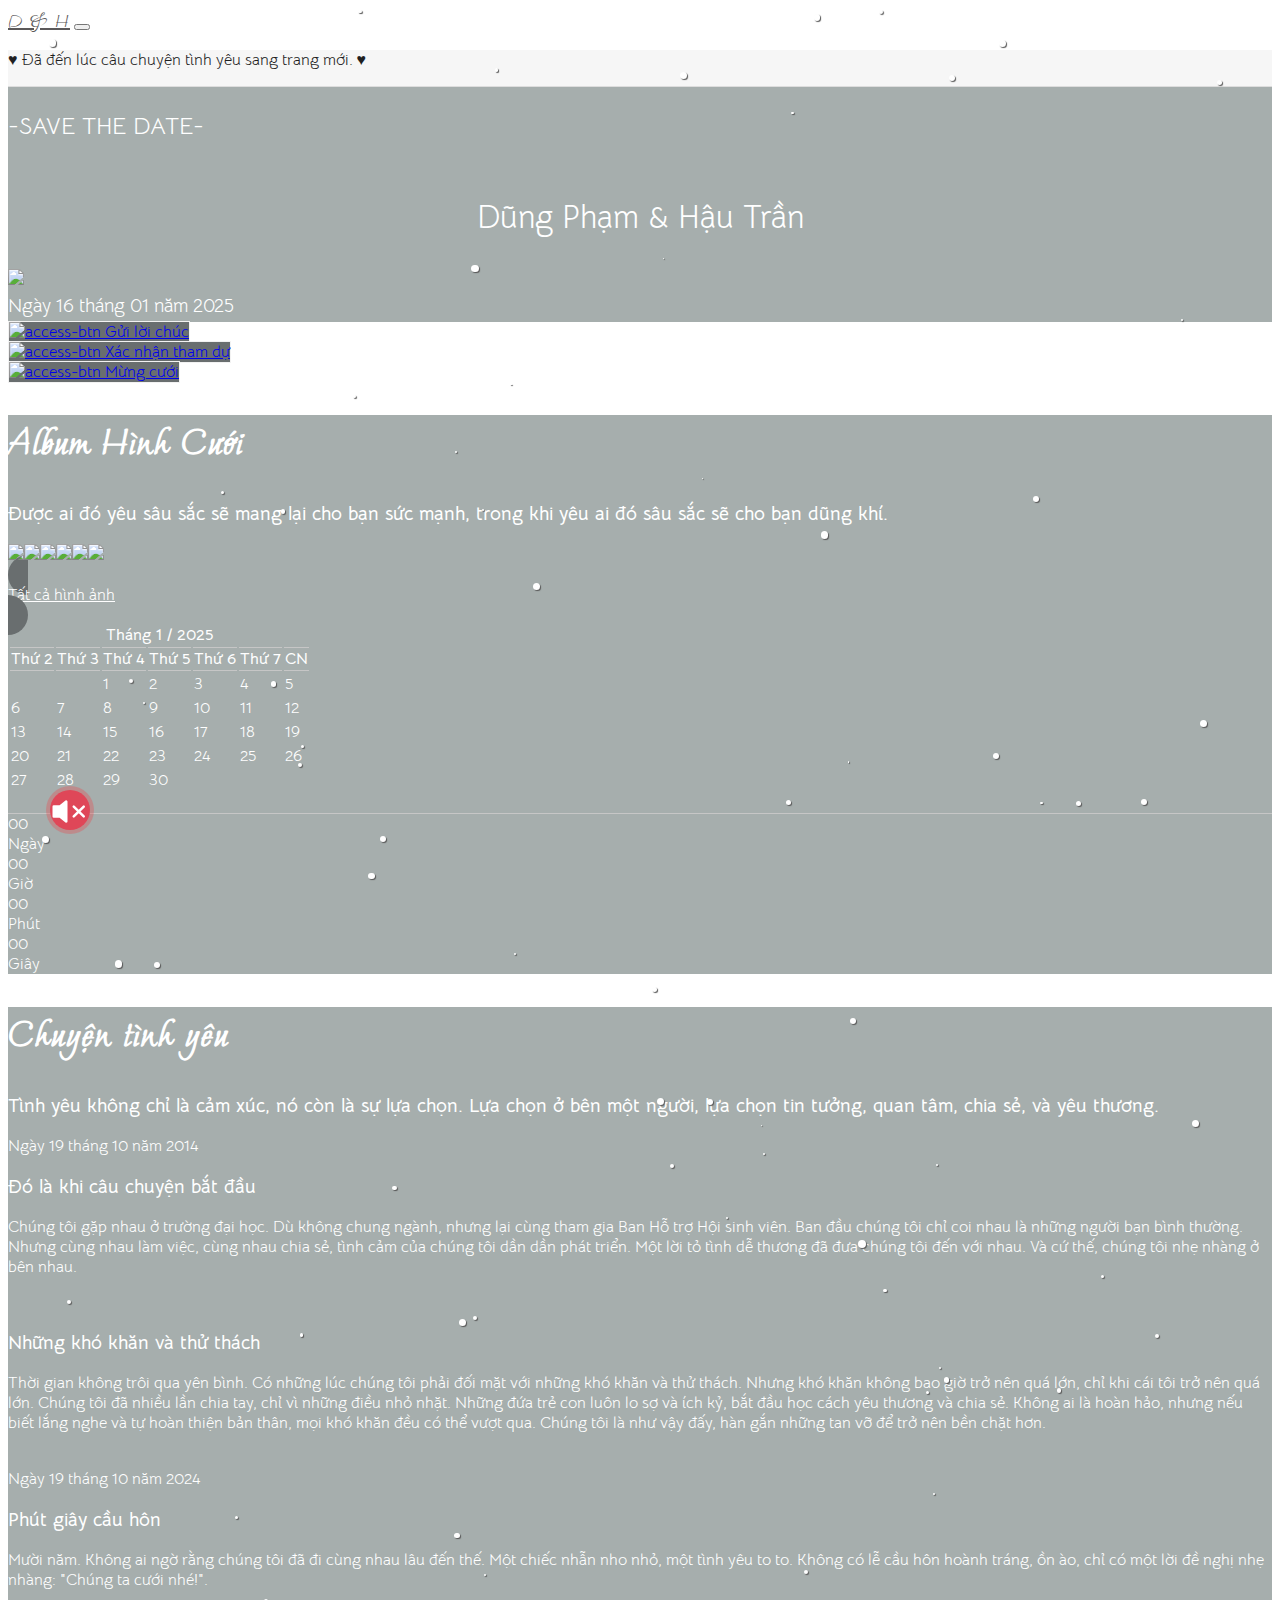
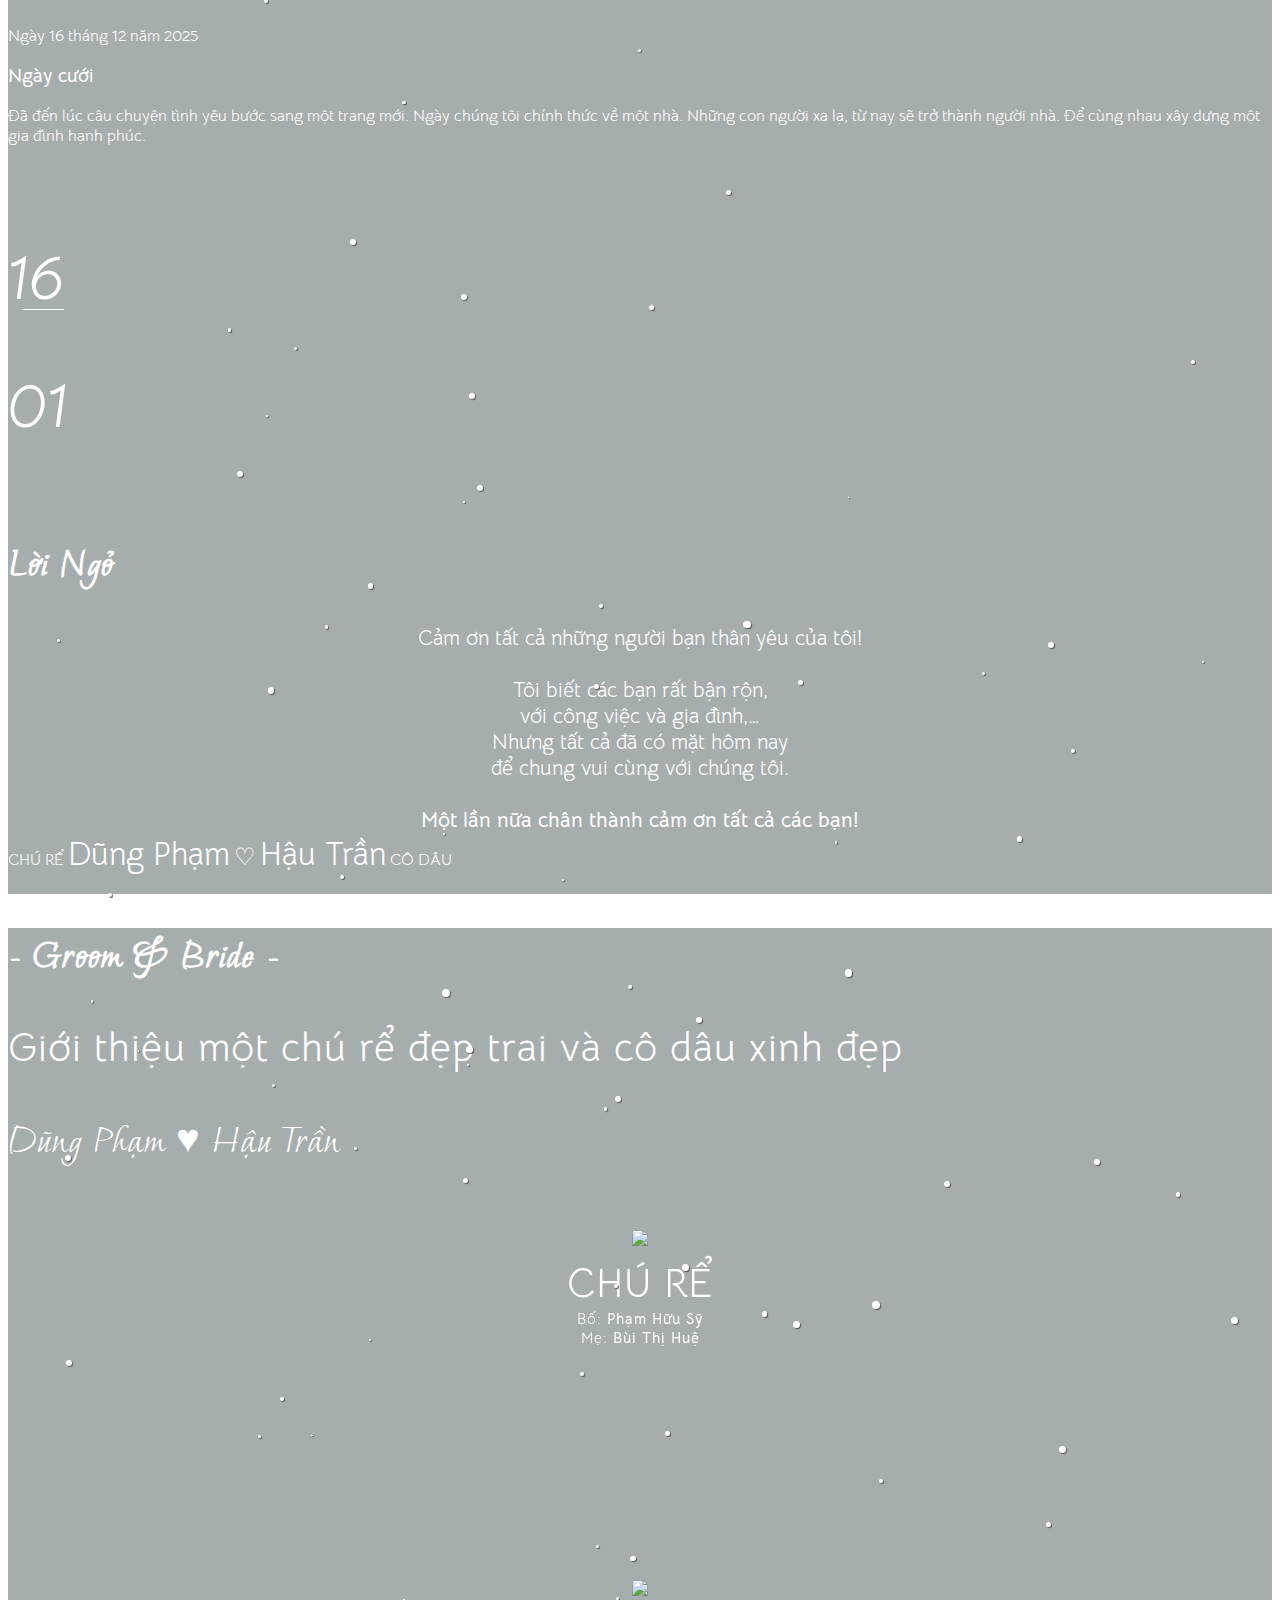
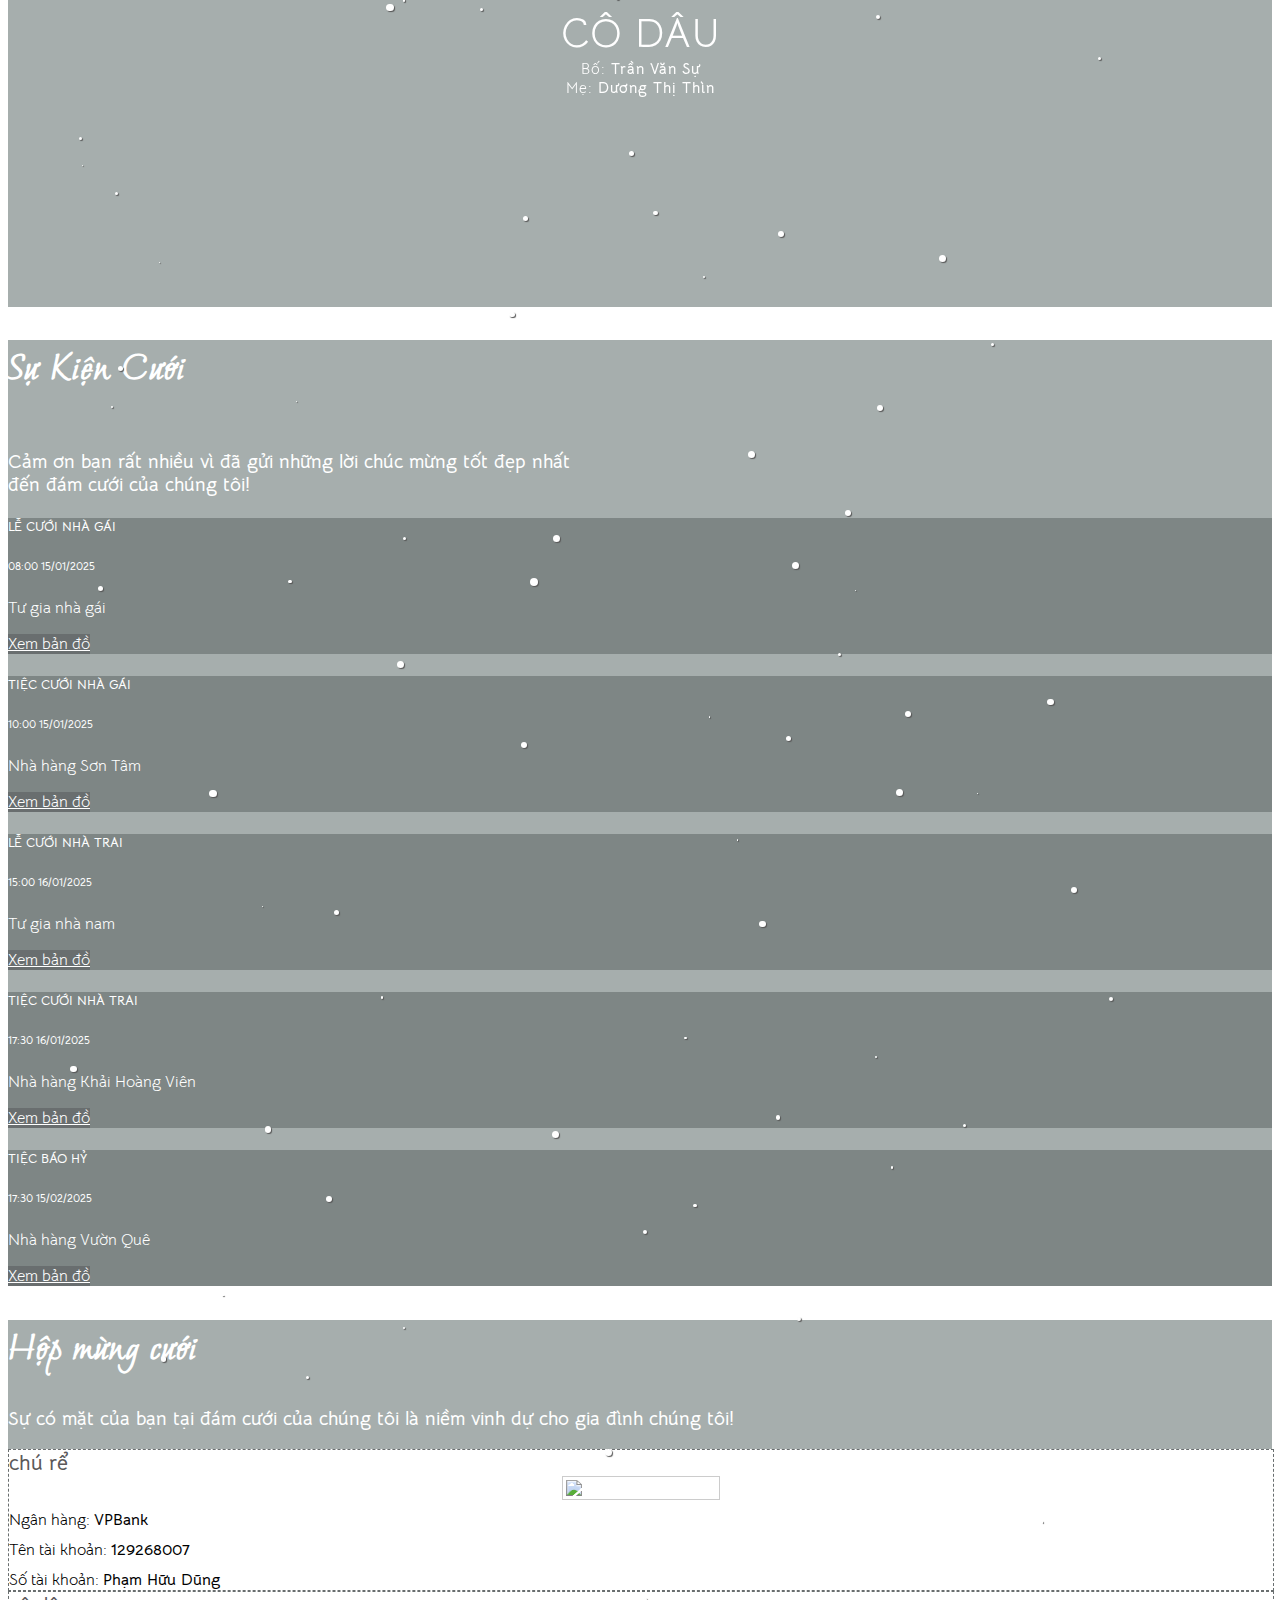
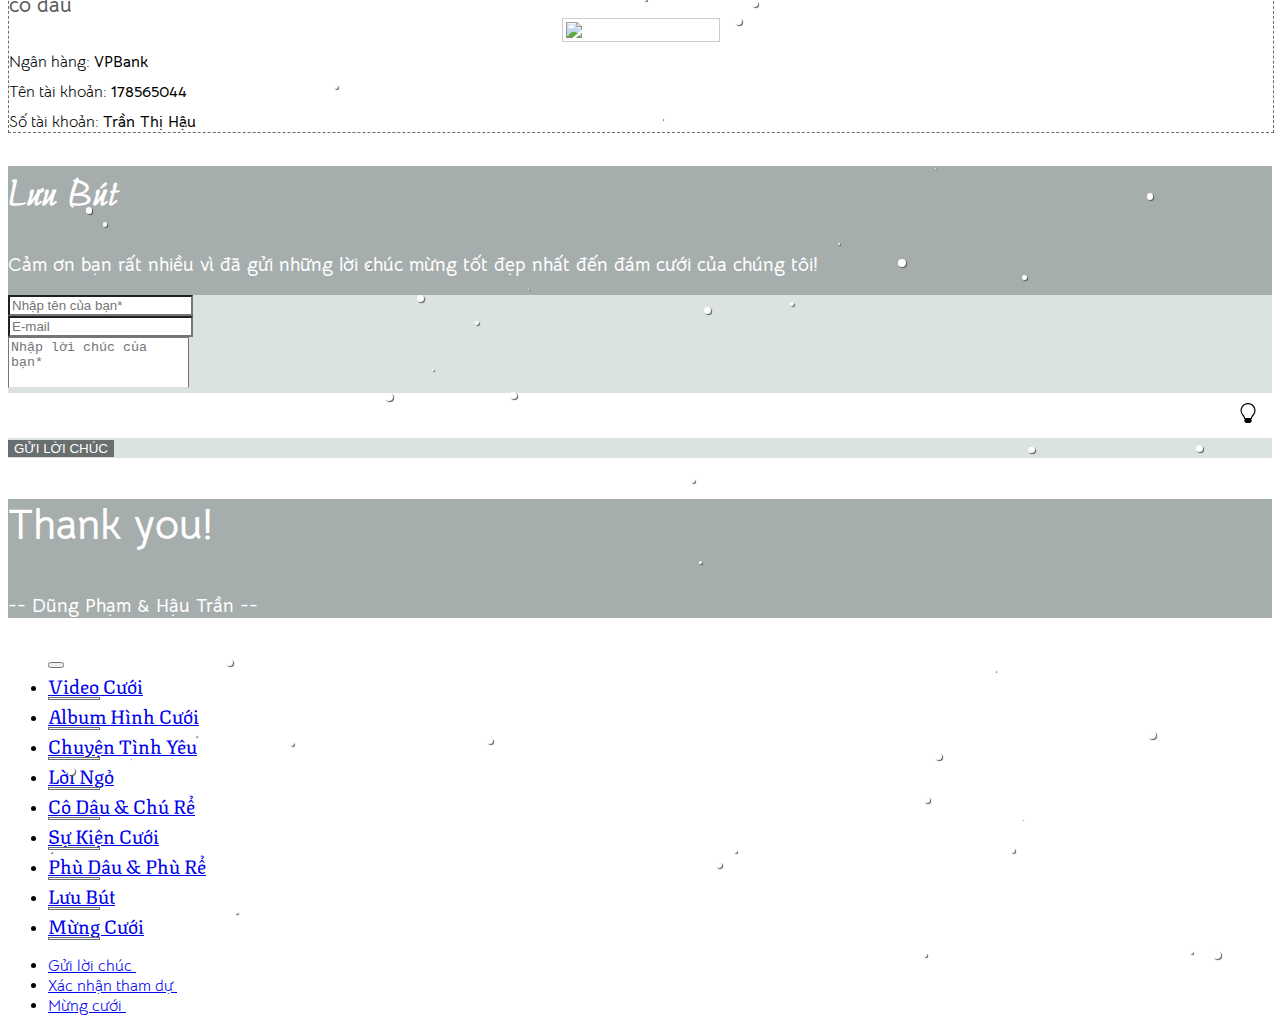
==== commit 8b2736e1: "update" ====
--- a/index.html
+++ b/index.html
@@ -15,15 +15,15 @@
     <meta property="og:site_name" content="Phạm Hữu Dũng &amp; Trần Thị Hậu">
     <meta property="og:type" content="website">
     <meta property="og:title" content="Phạm Hữu Dũng &amp; Trần Thị Hậu Wedding site!">
-    <meta property="og:url" content="https://wiviart.github.io/My_Wedding_Page/">
+    <meta property="og:url" content="https://wiviart.github.io/mywedding/">
     <meta property="og:description"
         content="Phạm Hữu Dũng &amp; Trần Thị Hậu - Our wedding date: 2025-01-16 | Điều tuyệt vời nhất mà bạn từng học là yêu và được yêu để đáp lại">
     <meta property="og:image"
-        content="https://cdn.biihappy.com/ziiweb/website/61990349db8f76231c132068/88b6d6c5cb36ccd3725c92f0e0b3d89b.jpeg">
+        content="https://wiviart.github.io/mywedding/assets/imgs/thumb.jpg">
     <meta property="og:image:url"
-        content="https://cdn.biihappy.com/ziiweb/website/61990349db8f76231c132068/88b6d6c5cb36ccd3725c92f0e0b3d89b.jpeg">
+        content="https://wiviart.github.io/mywedding/assets/imgs/thumb.jpg">
     <meta property="og:image:secure_url"
-        content="https://cdn.biihappy.com/ziiweb/website/61990349db8f76231c132068/88b6d6c5cb36ccd3725c92f0e0b3d89b.jpeg">
+        content="https://wiviart.github.io/mywedding/assets/imgs/thumb.jpg">
 
     <!-- Favicon -->
     <link rel="shortcut icon" type="image/x-icon" href="./assets/imgs/icon.png">
@@ -92,8 +92,9 @@
                         </a>
                     </div>
                     <div class="col-sm-4">
-                        <a href="https://docs.google.com/forms/d/e/1FAIpQLSeGVYg-5DFglxGDT2PJtVhs84BPtg3jUsT_clsatdNJdRrQlA/viewform" target="_blank"
-                            class="w-100 mb-1 px-2 accessibility-btn btn btn-secondary aos-init" data-aos="fade-up">
+                        <a href="https://docs.google.com/forms/d/e/1FAIpQLSeGVYg-5DFglxGDT2PJtVhs84BPtg3jUsT_clsatdNJdRrQlA/viewform"
+                            target="_blank" class="w-100 mb-1 px-2 accessibility-btn btn btn-secondary aos-init"
+                            data-aos="fade-up">
                             <span class="content-button">
                                 <img class="access-section-icon" src="assets/imgs/rsvp4.webp" alt="access-btn"> Xác nhận
                                 tham dự
@@ -115,7 +116,7 @@
         </section>
 
         <!-- Video Section -->
-        <section class="py-5 video-section section-bg-affect" id="video">
+        <!-- <section class="py-5 video-section section-bg-affect" id="video">
             <div class="container-fluid">
                 <h2 class="section-title text-center aos-init" data-aos="fade-up">
                     Video Cưới
@@ -131,7 +132,7 @@
                     </iframe>
                 </div>
             </div>
-        </section>
+        </section> -->
 
         <!-- Gallery Section -->
         <section class="py-5 gallery-section section-bg-affect" id="gallery">
@@ -140,96 +141,33 @@
                     Album Hình Cưới
                 </h2>
                 <h3 class="section-sub-title mb-4 text-center aos-init" data-aos="zoom-in-up">
-                    Được ai đó yêu sâu sắc sẽ mang lại cho bạn sức mạnh, trong khi yêu ai đó sâu sắc sẽ cho bạn dũng khí.
+                    Được ai đó yêu sâu sắc sẽ mang lại cho bạn sức mạnh, trong khi yêu ai đó sâu sắc sẽ cho bạn dũng
+                    khí.
                 </h3>
-                <div class="row gx-2" id="photoGalleryContainer" style="position: relative; height: 1231.35px;">
+                <div class="row gx-2" id="photoGalleryContainer" style="position: relative;">
                     <div class="col-6 gallery-item section-sub-title mb-2 btn-see-more-gallery aos-init"
-                        data-aos="fade-right" data-index="0" style="position: absolute; left: 0%; top: 0px;"> <img
-                            src="./assets/imgs/4977.jpg">
+                        data-aos="fade-right" data-index="1" style="position: absolute; left: 0%; top: 0px;">
+                        <img src="./assets/imgs/4988.jpg">
                     </div>
                     <div class="col-6 gallery-item section-sub-title mb-2 btn-see-more-gallery aos-init"
-                        data-aos="fade-left" data-index="1" style="position: absolute; left: 50%; top: 0px;"> <img
-                            src="./assets/imgs/4988.jpg">
+                        data-aos="fade-left" data-index="4" style="position: absolute; left: 50%; top: 0px;">
+                        <img src="./assets/imgs/6048.jpg">
                     </div>
                     <div class="col-6 gallery-item section-sub-title mb-2 btn-see-more-gallery aos-init"
-                        data-aos="fade-right" data-index="2" style="position: absolute; left: 50%; top: 403.25px;"> <img
-                            src="./assets/imgs/5055.jpg">
+                        data-aos="fade-right" data-index="7" style="position: absolute; left: 0%; top: 400px;">
+                        <img src="./assets/imgs/7300.jpg">
                     </div>
                     <div class="col-6 gallery-item section-sub-title mb-2 btn-see-more-gallery aos-init"
-                        data-aos="fade-left" data-index="3" style="position: absolute; left: 0%; top: 403.775px;"> <img
-                            src="./assets/imgs/6024.jpg">
+                        data-aos="fade-left" data-index="10" style="position: absolute; left: 50%; top: 400px;">
+                        <img src="./assets/imgs/7272.jpg">
                     </div>
                     <div class="col-6 gallery-item section-sub-title mb-2 btn-see-more-gallery aos-init"
-                        data-aos="fade-right" data-index="4" style="position: absolute; left: 50%; top: 806.5px;"> <img
-                            src="./assets/imgs/6048.jpg">
+                        data-aos="fade-right" data-index="8" style="position: absolute; left: 0%; top: 800px;">
+                        <img src="./assets/imgs/7283.jpg">
                     </div>
                     <div class="col-6 gallery-item section-sub-title mb-2 btn-see-more-gallery aos-init"
-                        data-aos="fade-left" data-index="5" style="position: absolute; left: 0%; top: 817.563px;"> <img
-                            src="./assets/imgs/6058.jpg">
-                    </div>
-                    <div class="col-6 gallery-item section-sub-title mb-2 btn-see-more-gallery aos-init"
-                        data-aos="fade-right" data-index="6" style="position: absolute; left: 50%; top: 806.5px;"> <img
-                            src="./assets/imgs/6060.jpg">
-                    </div>
-                    <div class="col-6 gallery-item section-sub-title mb-2 btn-see-more-gallery aos-init"
-                        data-aos="fade-left" data-index="7" style="position: absolute; left: 0%; top: 817.563px;"> <img
-                            src="./assets/imgs/7634.jpg">
-                    </div>
-                    <div class="col-6 gallery-item section-sub-title mb-2 btn-see-more-gallery aos-init"
-                        data-aos="fade-right" data-index="8" style="position: absolute; left: 50%; top: 806.5px;"> <img
-                            src="./assets/imgs/7635.jpg">
-                    </div>
-                    <div class="col-6 gallery-item section-sub-title mb-2 btn-see-more-gallery aos-init"
-                        data-aos="fade-left" data-index="9" style="position: absolute; left: 0%; top: 817.563px;"> <img
-                            src="./assets/imgs/7636.jpg">
-                    </div>
-                    <div class="col-6 gallery-item section-sub-title mb-2 btn-see-more-gallery aos-init"
-                        data-aos="fade-right" data-index="10" style="position: absolute; left: 50%; top: 806.5px;"> <img
-                            src="./assets/imgs/7637.jpg">
-                    </div>
-                    <div class="col-6 gallery-item section-sub-title mb-2 btn-see-more-gallery aos-init"
-                        data-aos="fade-left" data-index="11" style="position: absolute; left: 0%; top: 817.563px;"> <img
-                            src="./assets/imgs/7638.jpg">
-                    </div>
-                    <div class="col-6 gallery-item section-sub-title mb-2 btn-see-more-gallery aos-init"
-                        data-aos="fade-right" data-index="12" style="position: absolute; left: 50%; top: 806.5px;"> <img
-                            src="./assets/imgs/7639.jpg">
-                    </div>
-                    <div class="col-6 gallery-item section-sub-title mb-2 btn-see-more-gallery aos-init"
-                        data-aos="fade-left" data-index="13" style="position: absolute; left: 0%; top: 817.563px;"> <img
-                            src="./assets/imgs/7640.jpg">
-                    </div>
-                    <div class="col-6 gallery-item section-sub-title mb-2 btn-see-more-gallery aos-init"
-                        data-aos="fade-right" data-index="14" style="position: absolute; left: 50%; top: 806.5px;"> <img
-                            src="./assets/imgs/7641.jpg">
-                    </div>
-                    <div class="col-6 gallery-item section-sub-title mb-2 btn-see-more-gallery aos-init"
-                        data-aos="fade-left" data-index="15" style="position: absolute; left: 0%; top: 817.563px;"> <img
-                            src="./assets/imgs/7642.jpg">
-                    </div>
-                    <div class="col-6 gallery-item section-sub-title mb-2 btn-see-more-gallery aos-init"
-                        data-aos="fade-right" data-index="16" style="position: absolute; left: 50%; top: 806.5px;"> <img
-                            src="./assets/imgs/7643.jpg">
-                    </div>
-                    <div class="col-6 gallery-item section-sub-title mb-2 btn-see-more-gallery aos-init"
-                        data-aos="fade-left" data-index="17" style="position: absolute; left: 0%; top: 817.563px;"> <img
-                            src="./assets/imgs/7644.jpg">
-                    </div>
-                    <div class="col-6 gallery-item section-sub-title mb-2 btn-see-more-gallery aos-init"
-                        data-aos="fade-right" data-index="18" style="position: absolute; left: 50%; top: 806.5px;"> <img
-                            src="./assets/imgs/7645.jpg">
-                    </div>
-                    <div class="col-6 gallery-item section-sub-title mb-2 btn-see-more-gallery aos-init"
-                        data-aos="fade-left" data-index="19" style="position: absolute; left: 0%; top: 817.563px;"> <img
-                            src="./assets/imgs/7646.jpg">
-                    </div>
-                    <div class="col-6 gallery-item section-sub-title mb-2 btn-see-more-gallery aos-init"
-                        data-aos="fade-right" data-index="20" style="position: absolute; left: 50%; top: 806.5px;"> <img
-                            src="./assets/imgs/7647.jpg">
-                    </div>
-                    <div class="col-6 gallery-item section-sub-title mb-2 btn-see-more-gallery aos-init"
-                        data-aos="fade-left" data-index="21" style="position: absolute; left: 0%; top: 817.563px;"> <img
-                            src="./assets/imgs/7648.jpg">
+                        data-aos="fade-left" data-index="17" style="position: absolute; left: 50%; top: 800px;">
+                        <img src="./assets/imgs/7463.jpg">
                     </div>
                 </div>
                 <div class="text-center aos-init" data-aos="fade-up">
@@ -338,7 +276,8 @@
                     Chuyện tình yêu
                 </h2>
                 <h3 data-aos="fade-up" class="section-sub-title mb-4 text-center aos-init">
-                    Tình yêu không chỉ là cảm xúc, nó còn là sự lựa chọn. Lựa chọn ở bên một người, lựa chọn tin tưởng, quan tâm, chia sẻ, và yêu thương.
+                    Tình yêu không chỉ là cảm xúc, nó còn là sự lựa chọn. Lựa chọn ở bên một người, lựa chọn tin tưởng,
+                    quan tâm, chia sẻ, và yêu thương.
                 </h3>
                 <div class="story-content">
                     <div class="timeline">
@@ -348,14 +287,16 @@
                                     <span class="date">Ngày 19 tháng 10 năm 2014</span>
                                     <h3 class="title">Đó là khi câu chuyện bắt đầu</h3>
                                     <p>
-                                        Chúng tôi gặp nhau ở trường đại học. Dù không chung ngành, nhưng lại cùng tham gia Ban Hỗ trợ Hội sinh viên.
-                                        Ban đầu chúng tôi chỉ coi nhau là những người bạn bình thường. 
-                                        Nhưng cùng nhau làm việc, cùng nhau chia sẻ, tình cảm của chúng tôi dần dần phát triển.
-                                        Một lời tỏ tình dễ thương đã đưa chúng tôi đến với nhau. 
+                                        Chúng tôi gặp nhau ở trường đại học. Dù không chung ngành, nhưng lại cùng tham
+                                        gia Ban Hỗ trợ Hội sinh viên.
+                                        Ban đầu chúng tôi chỉ coi nhau là những người bạn bình thường.
+                                        Nhưng cùng nhau làm việc, cùng nhau chia sẻ, tình cảm của chúng tôi dần dần phát
+                                        triển.
+                                        Một lời tỏ tình dễ thương đã đưa chúng tôi đến với nhau.
                                         Và cứ thế, chúng tôi nhẹ nhàng ở bên nhau.
                                     </p>
                                     <div class="img-holder">
-                                        <img src="https://cdn.biihappy.com/ziiweb/website/61990349db8f76231c132068/0f99c255f7aa7714d366ebde51c86d53.jpeg"
+                                        <img src="./assets/imgs/x.jpg"
                                             alt="">
                                     </div>
                                 </div>
@@ -365,16 +306,17 @@
                                     <span class="date"></span>
                                     <h3 class="title">Những khó khăn và thử thách</h3>
                                     <p>
-                                        Thời gian không trôi qua yên bình. 
+                                        Thời gian không trôi qua yên bình.
                                         Có những lúc chúng tôi phải đối mặt với những khó khăn và thử thách.
-                                        Nhưng khó khăn không bao giờ trở nên quá lớn, chỉ khi cái tôi trở nên quá lớn. 
+                                        Nhưng khó khăn không bao giờ trở nên quá lớn, chỉ khi cái tôi trở nên quá lớn.
                                         Chúng tôi đã nhiều lần chia tay, chỉ vì những điều nhỏ nhặt.
                                         Những đứa trẻ con luôn lo sợ và ích kỷ, bắt đầu học cách yêu thương và chia sẻ.
-                                        Không ai là hoàn hảo, nhưng nếu biết lắng nghe và tự hoàn thiện bản thân, mọi khó khăn đều có thể vượt qua.
+                                        Không ai là hoàn hảo, nhưng nếu biết lắng nghe và tự hoàn thiện bản thân, mọi
+                                        khó khăn đều có thể vượt qua.
                                         Chúng tôi là như vậy đấy, hàn gắn những tan vỡ để trở nên bền chặt hơn.
                                     </p>
                                     <div class="img-holder">
-                                        <img src="https://cdn.biihappy.com/ziiweb/website/61990349db8f76231c132068/be48dcf2522cd4ecfa7dab2dd4ebd3f9.jpeg"
+                                        <img src="./assets/imgs/y.jpg"
                                             alt="">
                                     </div>
                                 </div>
@@ -386,10 +328,11 @@
                                     <p>
                                         Mười năm. Không ai ngờ rằng chúng tôi đã đi cùng nhau lâu đến thế.
                                         Một chiếc nhẫn nho nhỏ, một tình yêu to to.
-                                        Không có lễ cầu hôn hoành tráng, ồn ào, chỉ có một lời đề nghị nhẹ nhàng: "Chúng ta cưới nhé!".
+                                        Không có lễ cầu hôn hoành tráng, ồn ào, chỉ có một lời đề nghị nhẹ nhàng: "Chúng
+                                        ta cưới nhé!".
                                     </p>
                                     <div class="img-holder">
-                                        <img src="https://cdn.biihappy.com/ziiweb/website/61990349db8f76231c132068/d2d08234dd0ece24828f396fa243a1ec.jpeg"
+                                        <img src="./assets/imgs/z.jpg"
                                             alt="">
                                     </div>
                                 </div>
@@ -399,13 +342,13 @@
                                     <span class="date">Ngày 16 tháng 12 năm 2025</span>
                                     <h3 class="title">Ngày cưới</h3>
                                     <p>
-                                        Đã đến lúc câu chuyện tình yêu bước sang một trang mới. 
+                                        Đã đến lúc câu chuyện tình yêu bước sang một trang mới.
                                         Ngày chúng tôi chính thức về một nhà.
                                         Những con người xa lạ, từ nay sẽ trở thành người nhà.
                                         Để cùng nhau xây dựng một gia đình hạnh phúc.
                                     </p>
                                     <div class="img-holder">
-                                        <img src="https://cdn.biihappy.com/ziiweb/website/61990349db8f76231c132068/d37c077f9ad6b076bc531b2d6ba44498.jpeg"
+                                        <img src="./assets/imgs/w.jpg"
                                             alt="">
                                     </div>
                                 </div>
@@ -431,10 +374,10 @@
                         <div data-aos="fade-up"
                             class="px-3 py-5 pt-0 invitation-content text-white sub-title text-center aos-init"
                             style="text-align: center!important;">
-                          <span> Cảm ơn tất cả những người bạn thân yêu của tôi!<br>
-                            <br> Tôi biết các bạn rất bận rộn,<br> với công việc và gia đình,…<br>
-                            Nhưng tất cả đã có mặt hôm nay</br> để chung vui cùng với chúng tôi.</br>
-                            <br><b>Một lần nữa chân thành cảm ơn tất cả các bạn!</b></span> 
+                            <span> Cảm ơn tất cả những người bạn thân yêu của tôi!<br>
+                                <br> Tôi biết các bạn rất bận rộn,<br> với công việc và gia đình,…<br>
+                                Nhưng tất cả đã có mặt hôm nay</br> để chung vui cùng với chúng tôi.</br>
+                                <br><b>Một lần nữa chân thành cảm ơn tất cả các bạn!</b></span>
                         </div>
                         <div data-aos="fade-up" class="invitation_title_member_image text-center mb-5 aos-init">
                             <div class="sub-title">
@@ -467,7 +410,8 @@
                         <div class="flip-card-inner">
                             <div class="flip-card-front p-2 d-flex flex-column justify-content-between border">
                                 <div data-aos="flip-left" class="member-image animation aos-init">
-                                    <img src="https://cdn.biihappy.com/ziiweb/default/website/3b48bc6125ce6d186297a3e90a11085e.jpeg">
+                                    <img
+                                        src="./assets/imgs/broom.jpg">
                                 </div>
                                 <div data-aos="fade-left" class="member-name fs-5 my-2 aos-init">
                                     CHÚ RỂ
@@ -480,9 +424,9 @@
                             <div class="flip-card-back d-flex flex-column justify-content-between border">
                                 <div class="h-75 wrap-story my-4 px-2">
                                     <p class="text-hover text-story">
-                                      <br>  Là Luật sư đang sống và làm việc tại thành phố Hồ Chí Minh. 
-                                      <br> Là một người thân thiện, hay cười nhưng lại trầm tĩnh, ít nói. 
-                                      <br> Yêu thích khám phá và vẽ vời.”
+                                        <br> Là Luật sư đang sống và làm việc tại thành phố Hồ Chí Minh.
+                                        <br> Là một người thân thiện, hay cười nhưng lại trầm tĩnh, ít nói.
+                                        <br> Yêu thích khám phá và vẽ vời.”
                                     </p>
                                     <a class="fw-bold fs-6 d-none text-center text-decoration-none text-white"
                                         tabindex="0" role="button" id="btn-show-story" data-bs-toggle="popover"
@@ -507,7 +451,8 @@
                         <div class="flip-card-inner">
                             <div class="flip-card-front p-2 d-flex flex-column justify-content-between border">
                                 <div data-aos="flip-right" class="member-image animation aos-init">
-                                    <img src="https://cdn.biihappy.com/ziiweb/default/website/59b631f29bfb9f7cd20437d27ddbe4db.jpeg">
+                                    <img
+                                        src="./assets/imgs/bride.jpg">
                                 </div>
                                 <div data-aos="fade-right" class="member-name fs-5 my-2 aos-init">
                                     CÔ DÂU
@@ -520,8 +465,8 @@
                             <div class="flip-card-back d-flex flex-column justify-content-between border">
                                 <div class="h-75 wrap-story my-4 px-2">
                                     <p class="text-hover text-story">
-                                        <br>Là Luật sư đang sống và làm việc tại thành phố Hồ Chí Minh. 
-                                        <br>Là một người vui vẻ, hay cười, hay nói. 
+                                        <br>Là Luật sư đang sống và làm việc tại thành phố Hồ Chí Minh.
+                                        <br>Là một người vui vẻ, hay cười, hay nói.
                                         <br>Yêu thích du lịch và tìm hiểu văn hóa, con người.
                                     </p>
                                     <a class="fw-bold fs-6 d-none text-center text-decoration-none text-white"
@@ -561,7 +506,7 @@
                 </h3>
                 <div data-aos="flip-right"
                     class="event-item d-flex flex-row p-0 border-0 rounded overflow-hidden aos-init">
-                    <div class="image-wrap" style="background-image: url('./assets/imgs/1.webp');">
+                    <div class="image-wrap" style="background-image: url('./assets/imgs/1.jpg');">
                     </div>
                     <div class="info-wrap p-3">
                         <h5 class="section-sub-title">LỄ CƯỚI NHÀ GÁI</h5>
@@ -581,7 +526,7 @@
                 </div>
                 <div data-aos="flip-left"
                     class="event-item d-flex flex-row p-0 border-0 rounded overflow-hidden aos-init">
-                    <div class="image-wrap" style="background-image: url('./assets/imgs/2.webp');">
+                    <div class="image-wrap" style="background-image: url('./assets/imgs/2.jpg');">
                     </div>
                     <div class="info-wrap p-3">
                         <h5 class="section-sub-title">TIỆC CƯỚI NHÀ GÁI</h5>
@@ -600,7 +545,7 @@
                 </div>
                 <div data-aos="flip-right"
                     class="event-item d-flex flex-row p-0 border-0 rounded overflow-hidden aos-init">
-                    <div class="image-wrap" style="background-image: url('./assets/imgs/3.jpeg');">
+                    <div class="image-wrap" style="background-image: url('./assets/imgs/3.jpg');">
                     </div>
                     <div class="info-wrap p-3">
                         <h5 class="section-sub-title">LỄ CƯỚI NHÀ TRAI</h5>
@@ -619,13 +564,13 @@
                 </div>
                 <div data-aos="flip-left"
                     class="event-item d-flex flex-row p-0 border-0 rounded overflow-hidden aos-init">
-                    <div class="image-wrap" style="background-image: url('./assets/imgs/4.webp');">
+                    <div class="image-wrap" style="background-image: url('./assets/imgs/4.jpg');">
                     </div>
                     <div class="info-wrap p-3">
                         <h5 class="section-sub-title">TIỆC CƯỚI NHÀ TRAI</h5>
                         <h6>17:30 16/01/2025</h6>
                         <p class="card-text">
-                            <span>  Nhà hàng Khải Hoàng Viên</span>
+                            <span> Nhà hàng Khải Hoàng Viên</span>
                         </p>
                         <!-- <a href="#" class="section-sub-title btn btn-sm btn-secondary calendar-button-custom-click"
                             data-name="TIỆC CƯỚI NHÀ TRAI (Đám cưới Dũng Phạm và Hậu Trần)"
@@ -638,7 +583,7 @@
                 </div>
                 <div data-aos="flip-right"
                     class="event-item d-flex flex-row p-0 border-0 rounded overflow-hidden aos-init">
-                    <div class="image-wrap" style="background-image: url('./assets/imgs/3.jpeg');">
+                    <div class="image-wrap" style="background-image: url('./assets/imgs/5.jpg');">
                     </div>
                     <div class="info-wrap p-3">
                         <h5 class="section-sub-title">TIỆC BÁO HỶ</h5>
@@ -685,7 +630,7 @@
                         <div data-aos="fade-left" class="col-6 donate-wrap aos-init">
                             <div class="donate-card p-3 rounded text-center border-0">
                                 <strong class="d-block sub-title mb-2 text-uppercase">cô dâu</strong>
-                                <img class="qr-code-image m-auto mb-2" src="./assets/imgs/dungqr.png">
+                                <img class="qr-code-image m-auto mb-2" src="./assets/imgs/hauqr.png">
                                 <p class="mb-1">Ngân hàng: <strong>VPBank</strong></p>
                                 <p class="mb-1">
                                     Tên tài khoản: <strong>178565044</strong>
@@ -802,7 +747,7 @@
             </div>
         </section>
     </div>
-    
+
     <div class="offcanvas offcanvas-end offcanvas-menu" tabindex="-1" id="offcanvasNavbar" data-bs-scroll="true"
         data-bs-backdrop="true" aria-labelledby="offcanvasNavbarLabel">
         <div class="offcanvas-body">
@@ -811,10 +756,13 @@
                     <button type="button" class="btn-close p-0" data-bs-dismiss="offcanvas" aria-label="Close"></button>
                 </div>
                 <li class="nav-item"><a class="nav-link active" aria-current="page" href="#video">Video Cưới</a></li>
-                <li class="nav-item"><a class="nav-link active" aria-current="page" href="#gallery">Album Hình Cưới</a></li>
-                <li class="nav-item"><a class="nav-link active" aria-current="page" href="#story">Chuyện tình yêu</a></li>
+                <li class="nav-item"><a class="nav-link active" aria-current="page" href="#gallery">Album Hình Cưới</a>
+                </li>
+                <li class="nav-item"><a class="nav-link active" aria-current="page" href="#story">Chuyện tình yêu</a>
+                </li>
                 <li class="nav-item"><a class="nav-link active" aria-current="page" href="#invitation">Lời Ngỏ</a></li>
-                <li class="nav-item"><a class="nav-link active" aria-current="page" href="#couple">Cô Dâu &amp; Chú Rể</a></li>
+                <li class="nav-item"><a class="nav-link active" aria-current="page" href="#couple">Cô Dâu &amp; Chú
+                        Rể</a></li>
                 <li class="nav-item"><a class="nav-link" href="#event">Sự kiện cưới</a></li>
                 <li class="nav-item"><a class="nav-link" href="#people">Phù Dâu &amp; Phù Rể</a></li>
                 <li class="nav-item"><a class="nav-link" href="#wishes">Lưu Bút</a></li>
@@ -871,7 +819,8 @@
             </li>
 
             <li class="text-center">
-                <a href="https://docs.google.com/forms/d/e/1FAIpQLSeGVYg-5DFglxGDT2PJtVhs84BPtg3jUsT_clsatdNJdRrQlA/viewform" target="_blank" class="text-white">
+                <a href="https://docs.google.com/forms/d/e/1FAIpQLSeGVYg-5DFglxGDT2PJtVhs84BPtg3jUsT_clsatdNJdRrQlA/viewform"
+                    target="_blank" class="text-white">
                     <span class="content-button tooltipBtn">
                         <span class="tooltiptext">Xác nhận tham dự</span>
                         <img class="access-icon" src="./assets/imgs/rsvp4.webp" alt="">
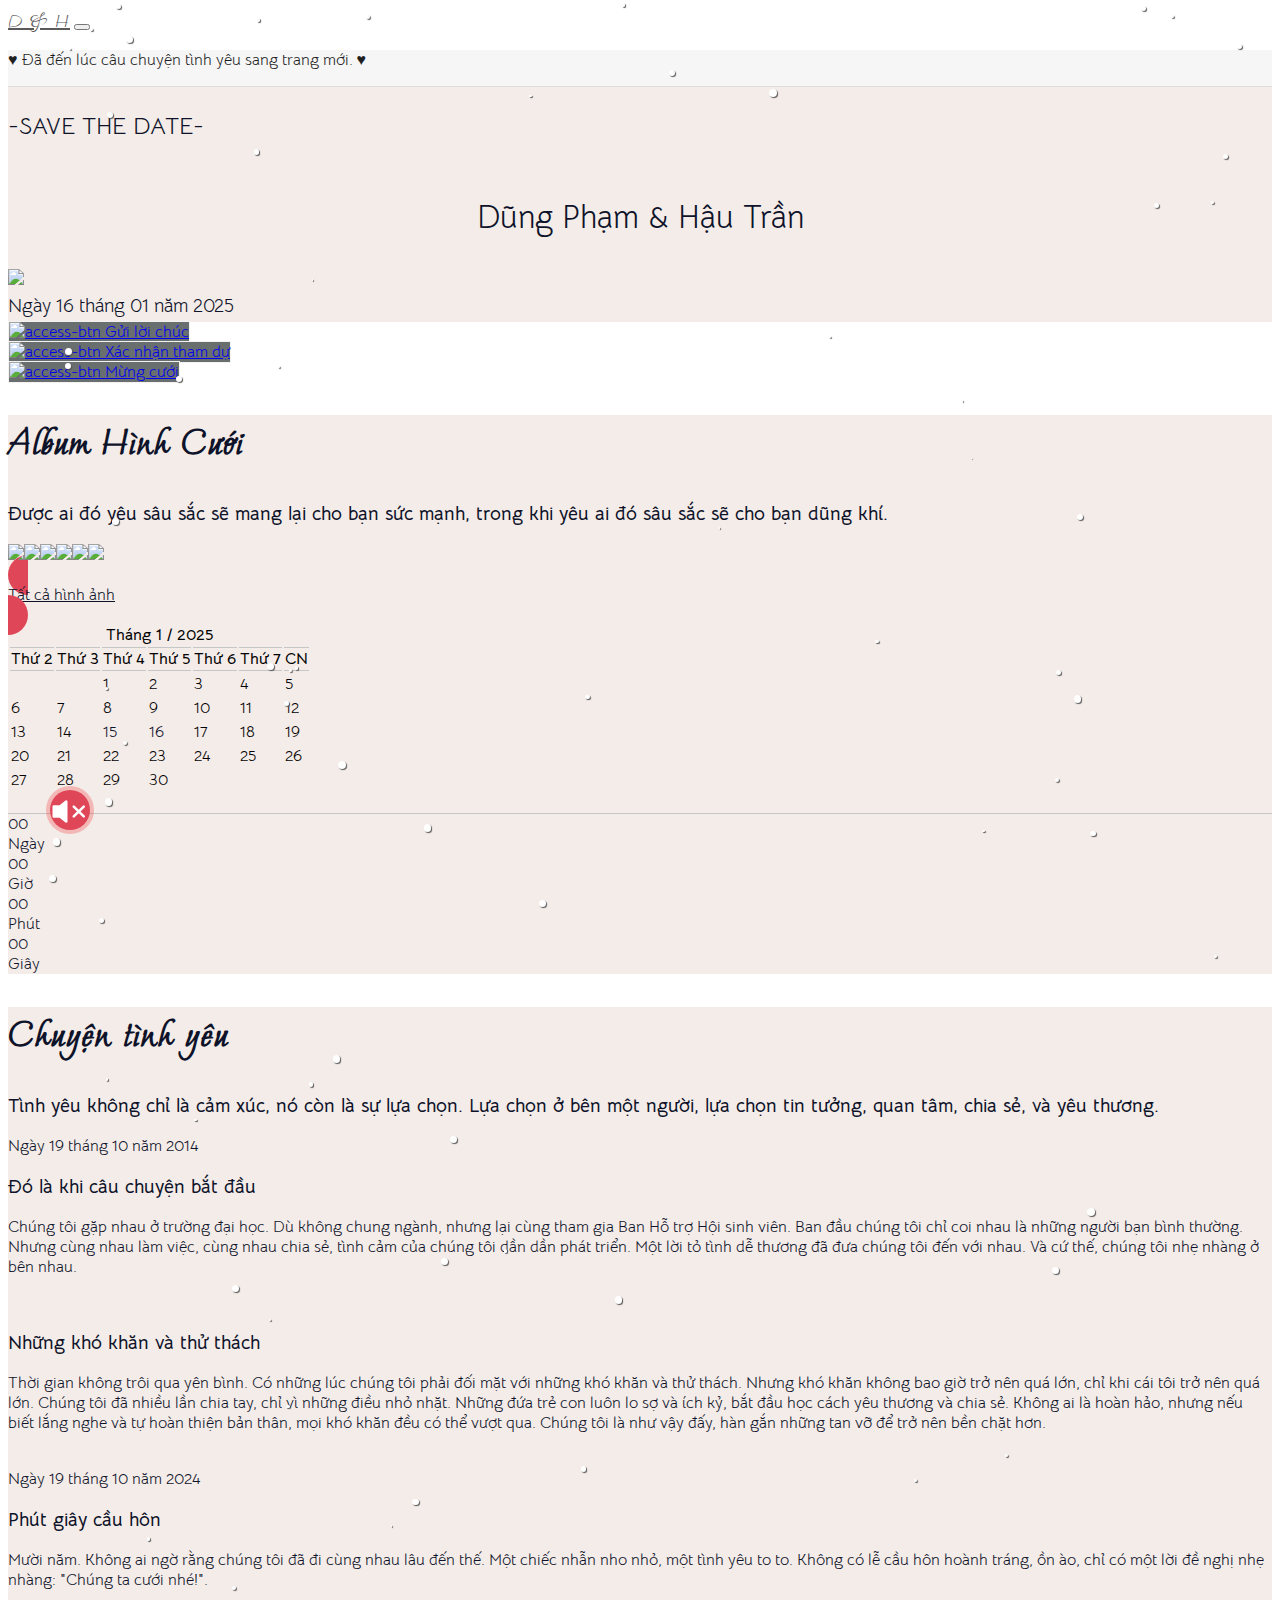
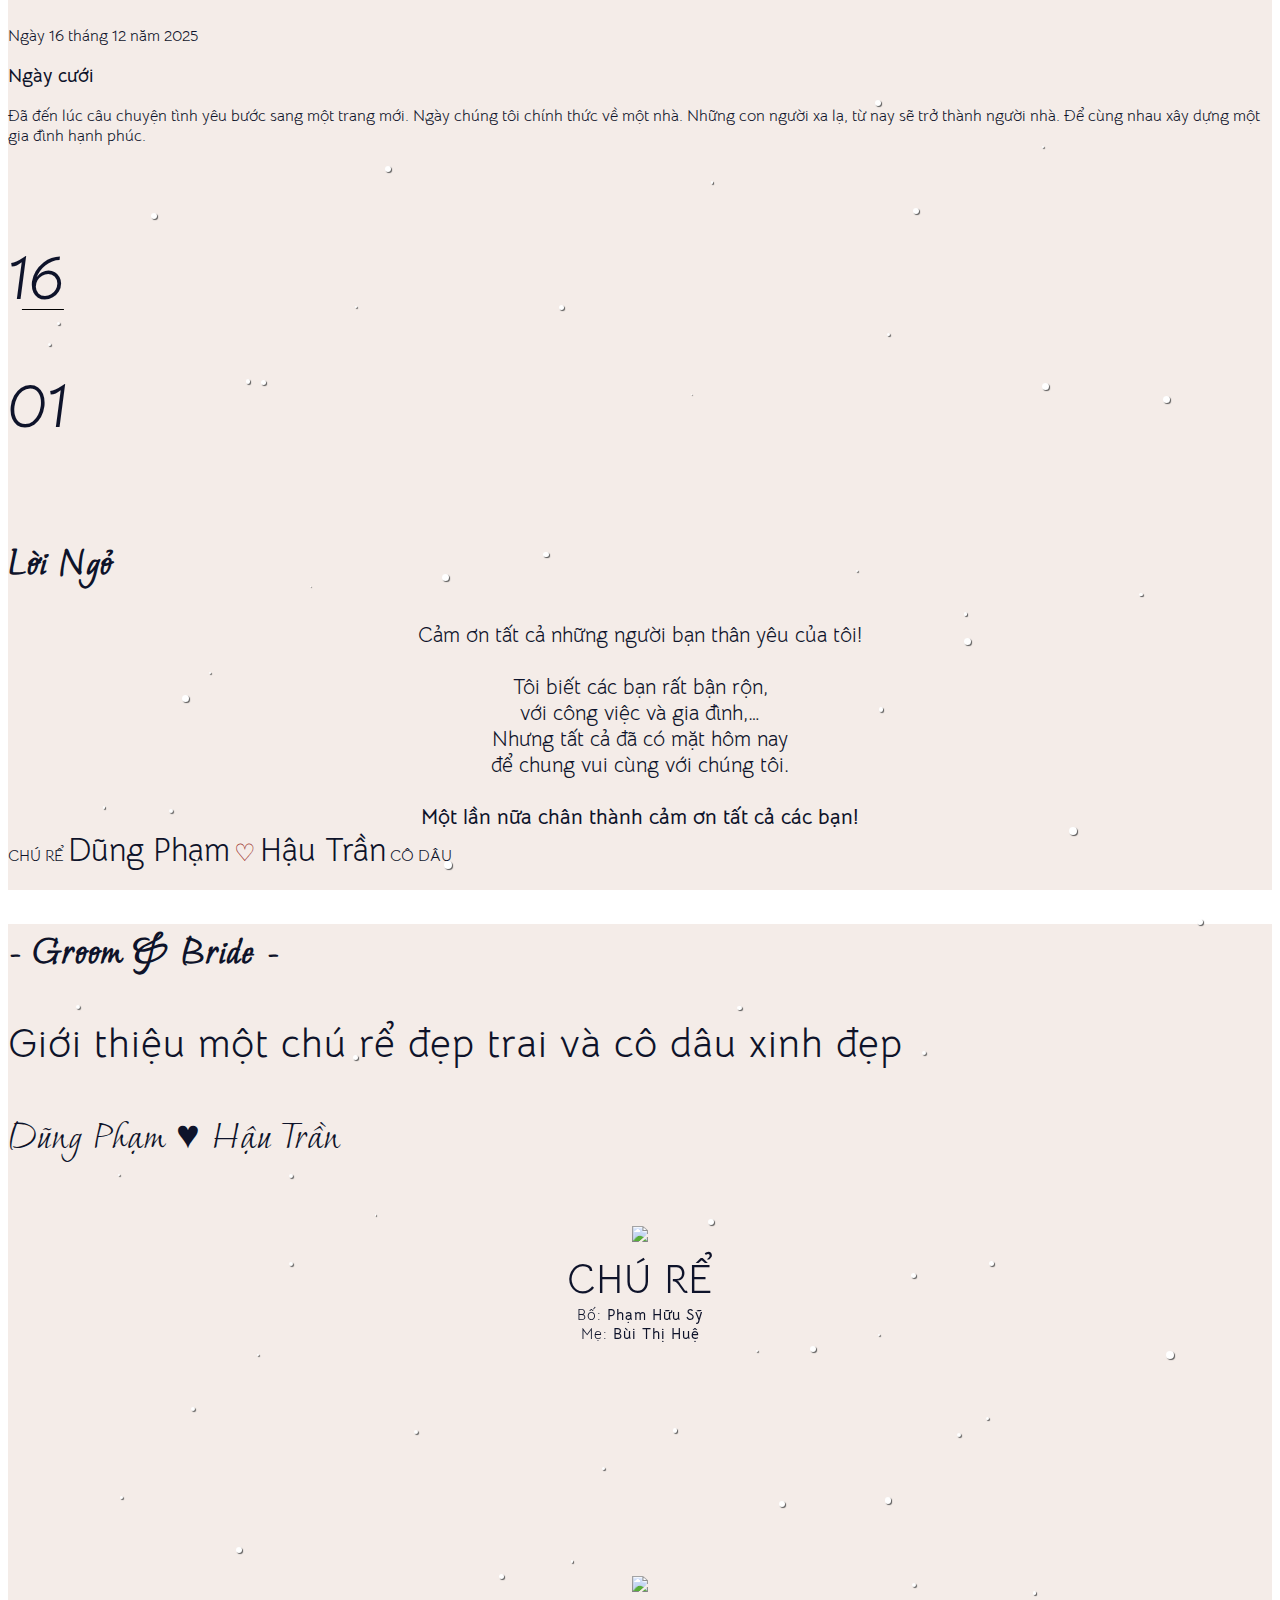
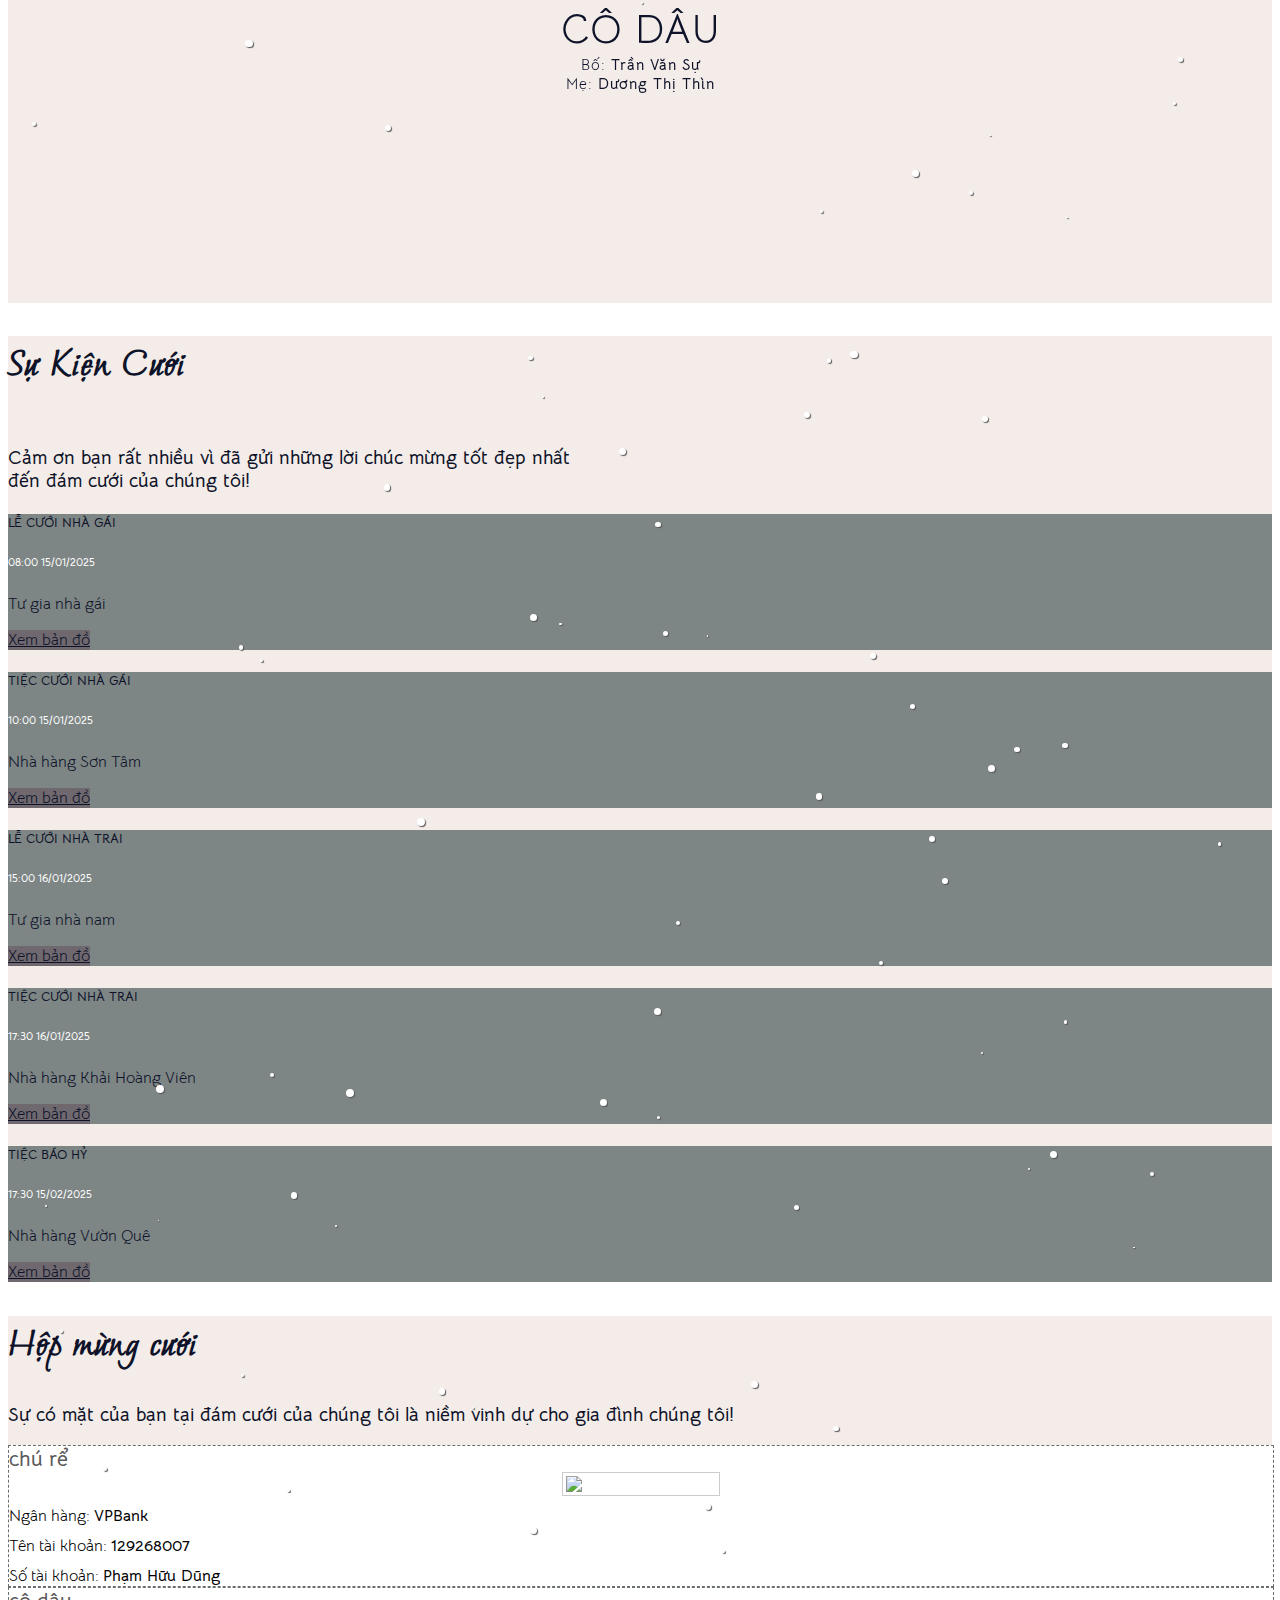
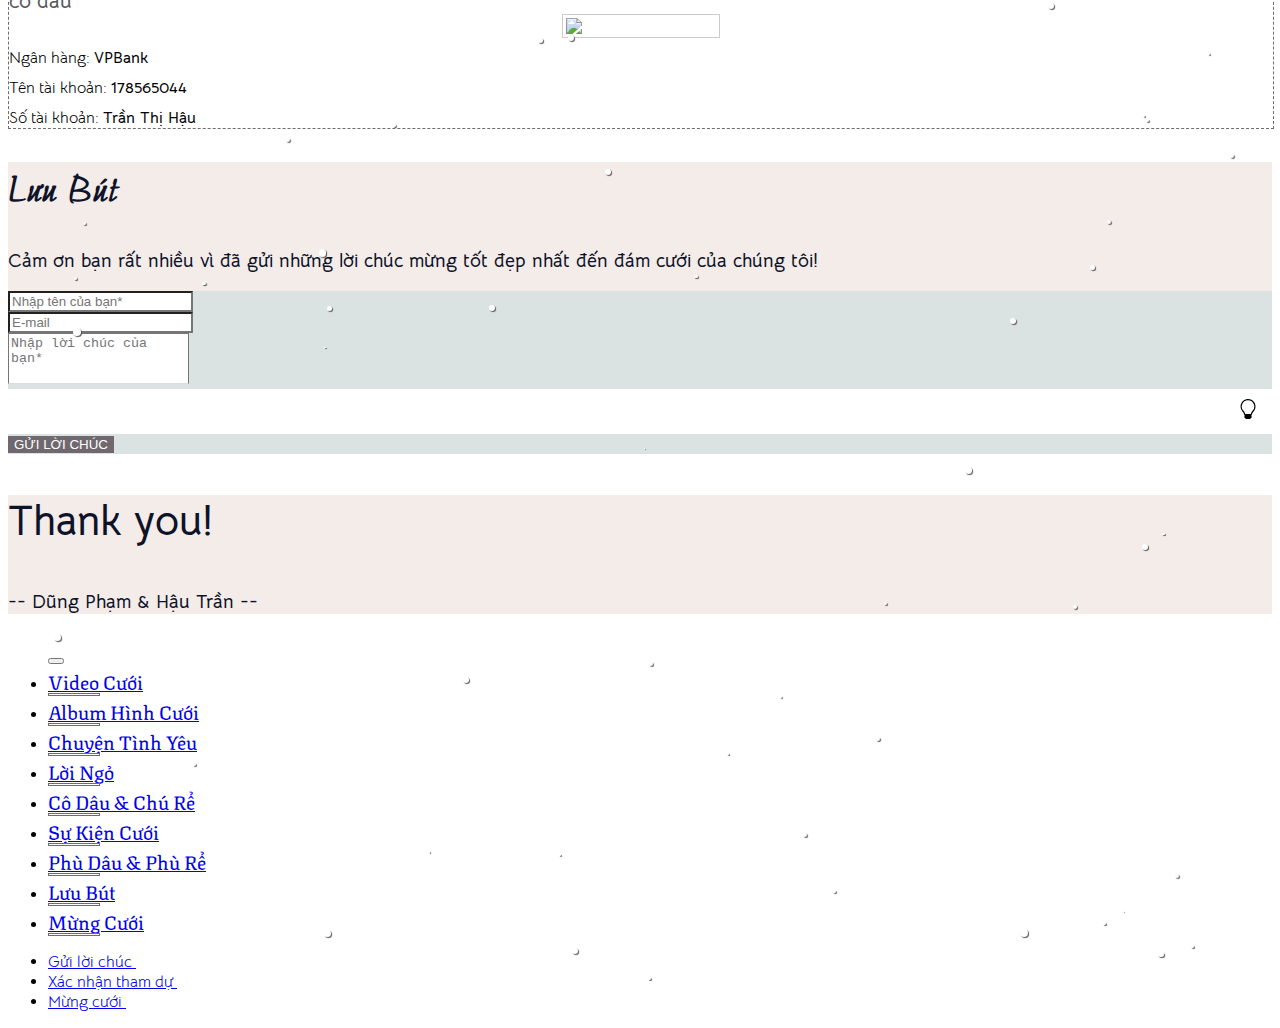
==== commit a6166845: "update" ====
--- a/index.html
+++ b/index.html
@@ -7,7 +7,7 @@
     <meta name="viewport" content="width=device-width, initial-scale=1.0, maximum-scale=1.0, user-scalable=no">
     <title>Phạm Hữu Dũng &amp; Trần Thị Hậu Wedding</title>
     <meta name="description"
-        content="Phạm Hữu Dũng &amp; Trần Thị Hậu - Our wedding date: 2025-01-16 | Điều tuyệt vời nhất mà bạn từng học là yêu và được yêu để đáp lại">
+        content="Phạm Hữu Dũng &amp; Trần Thị Hậu - Our wedding date: 2025-01-16 | Điều tuyệt vời nhất mà bạn từng học là yêu và được yêu">
     <meta name="keywords" content="Wedding,Phạm Hữu Dũng,Trần Thị Hậu, Wedding website">
     <meta name="format-detection" content="telephone=no">
     <meta name="application-name" content="iWedding">
@@ -17,13 +17,13 @@
     <meta property="og:title" content="Phạm Hữu Dũng &amp; Trần Thị Hậu Wedding site!">
     <meta property="og:url" content="https://wiviart.github.io/mywedding/">
     <meta property="og:description"
-        content="Phạm Hữu Dũng &amp; Trần Thị Hậu - Our wedding date: 2025-01-16 | Điều tuyệt vời nhất mà bạn từng học là yêu và được yêu để đáp lại">
+        content="Phạm Hữu Dũng &amp; Trần Thị Hậu - Our wedding date: 2025-01-16 | Điều tuyệt vời nhất mà bạn từng học là yêu và được yêu">
     <meta property="og:image"
-        content="https://wiviart.github.io/mywedding/assets/imgs/thumb.jpg">
+        content="https://wiviart.github.io/thumb.jpg">
     <meta property="og:image:url"
-        content="https://wiviart.github.io/mywedding/assets/imgs/thumb.jpg">
+        content="https://wiviart.github.io/thumb.jpg">
     <meta property="og:image:secure_url"
-        content="https://wiviart.github.io/mywedding/assets/imgs/thumb.jpg">
+        content="https://wiviart.github.io/thumb.jpg">
 
     <!-- Favicon -->
     <link rel="shortcut icon" type="image/x-icon" href="./assets/imgs/icon.png">
--- a/preview.iwedding.info/templates/template134/css/style.css
+++ b/preview.iwedding.info/templates/template134/css/style.css
@@ -1,725 +1,1063 @@
 ::-webkit-scrollbar {
-    width: 8px;
-  }
-  
-  ::-webkit-scrollbar-track {
-    background-color: #fff;
-  }
-  
-  ::-webkit-scrollbar-thumb {
-    background-color: #A6AEAD;
-  }
-  
-  body {
-    font-family: "Bellota Text", cursive;
-  }
-  .section-bg-affect h2,
-  .section-bg-affect h3,
-  .section-bg-affect h5,
-  .section-bg-affect h6,
-  .section-bg-affect a,
-  .section-bg-affect p,
-  .section-bg-affect span,
-  .section-bg-affect div {
-    color: #fff;
-  }
-  .section-bg-affect:nth-child(even) {
-    background-color: #a6aead;
-  }
-  .section-bg-affect:nth-child(odd) {
-    background-color: #a6aead;
-  }
-  
-  .story-section .timeline-card::before {
-    border-color: #696e6f;
-  }
-  
-  .story-section .timeline .title::before {
-    border-color: #696e6f;
-  }
-  
-  .story-section .timeline-1 li {
-    border-left-color: #696e6f;
-  }
-  
-  .story-section .timeline-1 li:before {
-    border-color: #696e6f;
-    box-shadow: 3px 3px 0px #696e6f;
-  }
-  
-  .donate-section .donate-box .donate-card {
+  width: 8px;
+}
+
+::-webkit-scrollbar-track {
+  background-color: #fff;
+}
+
+::-webkit-scrollbar-thumb {
+  background-color: #df4758;
+}
+
+body {
+  font-family: "Bellota Text", cursive;
+}
+
+.section-bg-affect h2 {
+  color: #0e132a;
+}
+
+.section-bg-affect h3 {
+  color: #0e132a;
+}
+
+.section-bg-affect h5 {
+  color: #0e132a;
+}
+
+.section-bg-affect h6 {
+  color: #ffffff;
+}
+
+.section-bg-affect a {
+  color: #0e132a;
+}
+
+.section-bg-affect p {
+  color: #0e132a;
+}
+
+.section-bg-affect span {
+  color: #0e132a;
+}
+
+.section-bg-affect div {
+  color: #0e132a;
+}
+
+.section-bg-affect:nth-child(even) {
+  background-color: #f4ece8;
+}
+
+.section-bg-affect:nth-child(odd) {
+  background-color: #f4ece8;
+}
+
+.story-section .timeline-card::before {
+  border-color: #696e6f;
+}
+
+.story-section .timeline .title::before {
+  border-color: #696e6f;
+}
+
+.story-section .timeline-1 li {
+  border-left-color: #696e6f;
+}
+
+.story-section .timeline-1 li:before {
+  border-color: #696e6f;
+  box-shadow: 3px 3px 0px #696e6f;
+}
+
+.donate-section .donate-box .donate-card {
+  width: 100%;
+  border: 1px dashed #696e6f;
+}
+
+.donate-section .donate-box .donate-card p:last-child {
+  margin-bottom: 0 !important;
+}
+
+.donate-section .donate-box .donate-card .qr-code-image {
+  max-width: 150px;
+  display: block;
+  cursor: zoom-in;
+}
+
+.donate-modal {
+  display: none;
+  position: fixed;
+  z-index: 199;
+  padding-top: 100px;
+  padding-bottom: 100px;
+  left: 0;
+  top: 0;
+  width: 100%;
+  height: 100%;
+  overflow: auto;
+  background-color: rgb(0, 0, 0) !important;
+  background-color: rgba(0, 0, 0, 0.5) !important;
+}
+
+.donate-modal-content {
+  position: relative;
+  background-color: #fefefe;
+  margin: auto;
+  padding: 0;
+  width: 90%;
+  max-width: 750px;
+  box-shadow: 0 4px 8px 0 rgba(0, 0, 0, 0.2), 0 6px 20px 0 rgba(0, 0, 0, 0.19);
+  -webkit-animation-name: animatetopfordonatemodal;
+  -webkit-animation-duration: 0.4s;
+  animation-name: animatetopfordonatemodal;
+  animation-duration: 0.4s
+}
+
+@-webkit-keyframes animatetopfordonatemodal {
+  from {
+    top: -300px;
+    opacity: 0
+  }
+
+  to {
+    top: 0;
+    opacity: 1
+  }
+}
+
+@keyframes animatetopfordonatemodal {
+  from {
+    top: -300px;
+    opacity: 0
+  }
+
+  to {
+    top: 0;
+    opacity: 1
+  }
+}
+
+.donate-modal strong,
+.donate-modal h3 {
+  font-family: inherit !important;
+}
+
+.donate-modal-close {
+  color: red;
+  font-size: 28px;
+  font-weight: bold;
+  text-decoration: none;
+  cursor: pointer;
+  position: absolute;
+  right: 15px;
+  z-index: 999;
+}
+
+.donate-modal-header {
+  padding: 8px 16px;
+  background-color: #f23b43;
+  color: #fff;
+  font-size: 30px;
+  text-align: center;
+  line-height: 40px;
+}
+
+.donate-modal-header strong {
+  display: flex;
+  align-items: center;
+  justify-content: center;
+  flex-wrap: wrap;
+  color: #fff;
+}
+
+.donate-modal-header strong span {
+  margin-left: 10px;
+}
+
+.donate-modal-body {
+  padding: 0 15px;
+}
+
+/* .donate-box{display: flex;justify-content: space-evenly;flex-wrap: wrap;} */
+.donate-box .donate-card:hover {
+  box-shadow: 0 8px 16px 0 rgba(0, 0, 0, 0.2);
+}
+
+.donate-box .donate-card h3 {
+  padding: 0;
+  margin: 0;
+  margin-bottom: 20px;
+  font-weight: bold;
+  font-size: 18px;
+  line-height: 30px;
+}
+
+.donate-box .donate-card p {
+  margin: 10px 0 !important;
+  font-size: 16px;
+}
+
+.donate-box .donate-card p:last-child {
+  margin-bottom: 0 !important;
+}
+
+@media (max-width: 699px) {
+  .donate-box .donate-card {
     width: 100%;
-    border: 1px dashed #696e6f;
-  }
-  
-  .donate-section .donate-box .donate-card p:last-child {
-    margin-bottom: 0 !important;
-  }
-  
-  .donate-section .donate-box .donate-card .qr-code-image {
-    max-width: 150px;
-    display: block;
-    cursor: zoom-in;
-  }
-  .donate-modal {
-    display: none; 
-    position: fixed;
-    z-index: 199;
-    padding-top: 100px;
-    padding-bottom: 100px;
-    left: 0;
-    top: 0;
+  }
+
+  .donate-wrap {
     width: 100%;
-    height: 100%;
-    overflow: auto;
-    background-color: rgb(0,0,0)!important;
-    background-color: rgba(0,0,0,0.5)!important;
-  }
-  .donate-modal-content {
-    position: relative;
-    background-color: #fefefe;
-    margin: auto;
-    padding: 0;
-    width: 90%;
-    max-width: 750px;
-    box-shadow: 0 4px 8px 0 rgba(0,0,0,0.2),0 6px 20px 0 rgba(0,0,0,0.19);
-    -webkit-animation-name: animatetopfordonatemodal;
-    -webkit-animation-duration: 0.4s;
-    animation-name: animatetopfordonatemodal;
-    animation-duration: 0.4s
-  }
-  @-webkit-keyframes animatetopfordonatemodal {
-    from {top:-300px; opacity:0} 
-    to {top:0; opacity:1}
-  }
-  @keyframes animatetopfordonatemodal {
-    from {top:-300px; opacity:0}
-    to {top:0; opacity:1}
-  }
-  .donate-modal strong, .donate-modal h3{font-family:inherit!important;}
-  .donate-modal-close {color: red;font-size: 28px;font-weight: bold;text-decoration: none;cursor: pointer;position: absolute;right: 15px;z-index: 999;}
-  .donate-modal-header {padding: 8px 16px;background-color: #f23b43;color: #fff;font-size:30px;text-align:center;line-height: 40px;}
-  .donate-modal-header strong{display:flex;align-items:center;justify-content: center;flex-wrap: wrap;color:#fff;}
-  
-  .donate-modal-header strong span{margin-left:10px;}
-  .donate-modal-body {padding: 0 15px;}
-  /* .donate-box{display: flex;justify-content: space-evenly;flex-wrap: wrap;} */
-  .donate-box .donate-card:hover{box-shadow: 0 8px 16px 0 rgba(0,0,0,0.2);}
-  .donate-box .donate-card h3{padding:0;margin:0;margin-bottom: 20px;font-weight: bold;font-size: 18px;line-height: 30px;}
-  .donate-box .donate-card p {margin: 10px 0!important;font-size: 16px;}
-  .donate-box .donate-card p:last-child {margin-bottom:0!important;}
-  @media (max-width: 699px) {
-  .donate-box .donate-card{width:100%;}
-  .donate-wrap{
-    width: 100%;
-  }
-  .qr-code-image{
-    max-width:200px!important;
-  }
-  }
-  .donate-box .donate-card {position:relative;}
-  .donate-box .donate-card .qr-code-image{max-width: 150px;border: 1px solid #ccc;padding: 3px;margin: auto;display: block;cursor: zoom-in;}
-  .donate-box .cryptos-box .cryptos-items {display: flex;flex-wrap: wrap;justify-content: center;margin-right: -10px;margin-left: -10px;margin-top: 10px;}
-  .donate-box .cryptos-box .cryptos-items .crypto-item {padding:10px 10px 0;}
-  .donate-box .cryptos-box .cryptos-items .crypto-item img {width:30px;max-width:100%;min-width:35px;cursor:pointer;}
-  .donate-box .cryptos-box-view {display:none;position: absolute;top: 0;left: 0;background: #ffffff;width: 100%;height: 100%;border-radius: 7px;padding:10px;text-align: center;}
-  .donate-box .cryptos-box-view h5 {font-weight: bold;font-size: 18px;display: flex;align-items: center;justify-content: center;margin-bottom: 15px;}
-  .donate-box .cryptos-box-view h5 img{width:25px;}
-  .donate-box .cryptos-box-view h5 .coin-img {margin-right: 5px;}
-  .donate-box .cryptos-box-view h5 .coin-id {margin-left: 5px;}
-  .donate-box .cryptos-box-view .coin-address {display: block;padding: 10px;background: #ffe2e4;margin-bottom: 15px;word-break: break-word;color: #201f1f;}
-  .donate-box .cryptos-box-view .cryptos-box-view-close {margin-top: 15px;background: #f23b43;color: #fff;padding: 5px 15px;border-radius: 5px;border: 1px solid #e3252d;}
-  .donate-box .cryptos-box-view .cryptos-box-view-close:hover{background: #e3252d;}
-  
-  header .navbar-brand {
-    font-size: 20px;
-  }
-  
-  .offcanvas-menu li {
-    position: relative;
-  }
-  
-  .offcanvas-menu li:after {
-    content: "";
-    position: absolute;
-    width: 50px;
-    height: 1px;
-    bottom: 0;
-    left: 0;
-    border: 1px solid #696e6f;
-  }
-  
-  .offcanvas-menu .nav-link {
-    font-family: "Texturina", serif;
-    font-size: 1.2rem;
-    text-transform: capitalize;
-  }
-  
-  .section-title {
+  }
+
+  .qr-code-image {
+    max-width: 200px !important;
+  }
+}
+
+.donate-box .donate-card {
+  position: relative;
+}
+
+.donate-box .donate-card .qr-code-image {
+  max-width: 150px;
+  border: 1px solid #ccc;
+  padding: 3px;
+  margin: auto;
+  display: block;
+  cursor: zoom-in;
+}
+
+.donate-box .cryptos-box .cryptos-items {
+  display: flex;
+  flex-wrap: wrap;
+  justify-content: center;
+  margin-right: -10px;
+  margin-left: -10px;
+  margin-top: 10px;
+}
+
+.donate-box .cryptos-box .cryptos-items .crypto-item {
+  padding: 10px 10px 0;
+}
+
+.donate-box .cryptos-box .cryptos-items .crypto-item img {
+  width: 30px;
+  max-width: 100%;
+  min-width: 35px;
+  cursor: pointer;
+}
+
+.donate-box .cryptos-box-view {
+  display: none;
+  position: absolute;
+  top: 0;
+  left: 0;
+  background: #ffffff;
+  width: 100%;
+  height: 100%;
+  border-radius: 7px;
+  padding: 10px;
+  text-align: center;
+}
+
+.donate-box .cryptos-box-view h5 {
+  font-weight: bold;
+  font-size: 18px;
+  display: flex;
+  align-items: center;
+  justify-content: center;
+  margin-bottom: 15px;
+}
+
+.donate-box .cryptos-box-view h5 img {
+  width: 25px;
+}
+
+.donate-box .cryptos-box-view h5 .coin-img {
+  margin-right: 5px;
+}
+
+.donate-box .cryptos-box-view h5 .coin-id {
+  margin-left: 5px;
+}
+
+.donate-box .cryptos-box-view .coin-address {
+  display: block;
+  padding: 10px;
+  background: #ffe2e4;
+  margin-bottom: 15px;
+  word-break: break-word;
+  color: #201f1f;
+}
+
+.donate-box .cryptos-box-view .cryptos-box-view-close {
+  margin-top: 15px;
+  background: #f23b43;
+  color: #fff;
+  padding: 5px 15px;
+  border-radius: 5px;
+  border: 1px solid #e3252d;
+}
+
+.donate-box .cryptos-box-view .cryptos-box-view-close:hover {
+  background: #e3252d;
+}
+
+header .navbar-brand {
+  font-size: 20px;
+}
+
+.offcanvas-menu li {
+  position: relative;
+}
+
+.offcanvas-menu li:after {
+  content: "";
+  position: absolute;
+  width: 50px;
+  height: 1px;
+  bottom: 0;
+  left: 0;
+  border: 1px solid #696e6f;
+}
+
+.offcanvas-menu .nav-link {
+  font-family: "Texturina", serif;
+  font-size: 1.2rem;
+  text-transform: capitalize;
+}
+
+.section-title {
   font-family: 'Moon Dance', cursive;
   letter-spacing: 1px;
-    font-size: 2.5rem;
-    color: #5b595a;
-  }
-  
-  .section-sub-title {
-    font-family: "Bellota Text", cursive;
-  }
-  
-  .title {
-   font-family: "Bellota Text", cursive;
-  }
-  
-  .sub-title {
-    font-family: "Bellota Text", cursive;
-  }
-  
-  /* Banner Section */
-  .banner-section .bgm_area {
-    background-color: #f6f6f6;
-    border-bottom: 1px solid #ddd;
-  }
-  .banner-section .bgm_area p {
-    color: #1f1f1f;
-  }
-  .main_area .save-date {
+  font-size: 2.5rem;
+  color: #5b595a;
+}
+
+.section-sub-title {
+  font-family: "Bellota Text", cursive;
+}
+
+.title {
+  font-family: "Bellota Text", cursive;
+}
+
+.sub-title {
+  font-family: "Bellota Text", cursive;
+}
+
+/* Banner Section */
+.banner-section .bgm_area {
+  background-color: #f6f6f6;
+  border-bottom: 1px solid #ddd;
+}
+
+.banner-section .bgm_area p {
+  color: #1f1f1f;
+}
+
+.main_area .save-date {
+  font-size: 1.5rem;
+}
+
+.main_area .wrap-name {
+  display: flex;
+  gap: 10px;
+  align-items: baseline;
+  justify-content: center;
+  font-size: 2rem;
+  white-space: nowrap;
+}
+
+.main_area .main_image {
+  position: relative;
+}
+
+.main_area .main_image img:nth-child(2) {
+  position: absolute;
+  bottom: -11%;
+  left: 50%;
+  transform: translateX(-50%);
+}
+
+.main_area .time-place {
+  font-size: 1.2rem;
+  line-height: 2rem;
+}
+
+/* accessibility-btn */
+
+.accessibility-btn {
+  background-color: #696e6f;
+  border: 1px solid #f2f2f2;
+}
+
+.accessibility-btn:hover {
+  opacity: 0.6 !important;
+  background-color: #696e6f;
+  border: none;
+}
+
+/* video-section */
+
+.video-section iframe {
+  border-radius: 20px;
+  overflow: hidden;
+}
+
+/* gallery-section */
+#btn-see-more-gallery {
+  border-radius: 50px;
+  padding: 10px 20px;
+}
+
+.gallery-section .btn-secondary.btn-see-more-gallery {
+  background: #df4758;
+}
+
+.gallery-item {
+  cursor: pointer;
+}
+
+.lg-backdrop,
+.lg-outer {
+  z-index: 9999999;
+}
+
+/* weddingdate-section */
+.weddingdate-section .main_dday_name {
+  display: inline-block;
+  text-align: center;
+  font-size: 1.4em;
+  border-bottom: 1px solid #c8c8c8;
+}
+
+.weddingdate-section .mini_calendar .calendar-month,
+.weddingdate-section .mini_calendar table th {
+  color: #bababa;
+}
+
+.weddingdate-section .mini_calendar table th {
+  color: #000000;
+}
+
+.weddingdate-section .mini_calendar .calendar-month {
+  font-weight: bold;
+  color: #000000;
+}
+
+.weddingdate-section #clock>div {
+  color: #5b595a;
+}
+
+.weddingdate-section .wrap-img {
+  text-align: center;
+  color: #866e69;
+  font-size: 14px;
+}
+
+.weddingdate-section .day,
+.weddingdate-section .time {
+  color: #866e69;
+  font-size: 45px;
+  text-align: center;
+}
+
+.weddingdate-section .wrap-img img {
+  width: 50px;
+}
+
+.weddingdate-section .mini_calendar td {
+  color: #000000;
+}
+
+.weddingdate-section .countdown .box {
+  color: #000000 !important;
+}
+
+.weddingdate-section .mini_calendar table th {
+  border-top: 1px solid #c6c6c6;
+  border-bottom: 1px solid #c6c6c6;
+}
+
+.mini_calendar>.mini_calendar {
+  border-bottom: 1px solid #c6c6c6;
+  padding-bottom: 20px;
+}
+
+/* story-section */
+
+.story-section .timeline .title {
+  /* color: #696e6f; */
+}
+
+.timeline-card .img-holder {
+  border-radius: 20px;
+  overflow: hidden;
+}
+
+/* invitation-section */
+.invitation-section .invitation-content {
+  text-align: left !important;
+  color: #38412f;
+  /* border: 1px dashed #aaa; */
+  border-radius: 10px;
+}
+
+.invitation-section .invitation-content p {
+  text-align: center;
+}
+
+.invitation-section .invitation-content p:last-child {
+  margin: 0 !important;
+}
+
+.invitation-section .wrap-date {
+  font-size: 4rem;
+  font-style: italic;
+  line-height: 1;
+  display: inline-block;
+}
+
+.invitation-section .wrap-date p:nth-child(1) {
+  position: relative;
+}
+
+.invitation-section .wrap-date p:nth-child(1)::after {
+  content: '';
+  display: block;
+  width: 70%;
+  position: absolute;
+  left: 50%;
+  bottom: 0;
+  transform: translateX(-40%);
+  height: 1px;
+  background-color: #000000;
+}
+
+.invitation-section .wrap-name {
+  align-items: center;
+  color: #866e69;
+  font-weight: bold;
+}
+
+.invitation_title_member_image .sub-title span {
+  display: inline-block;
+  font-size: 2rem;
+}
+
+@media screen and (max-width: 450px) {
+  .invitation_title_member_image .sub-title span {
     font-size: 1.5rem;
   }
-  .main_area .wrap-name {
-    display: flex;
-    gap: 10px;
-    align-items: baseline;
-    justify-content: center;
-    font-size: 2rem;
-  }
-  .main_area .wrap-name span {
-    /* font-size: 1.2rem; */
-  }
-  .main_area .main_image {
-    position: relative;
-  }
-  .main_area .main_image img:nth-child(2) {
-    position: absolute;
-    bottom: -11%;
-    left: 50%;
-    transform: translateX(-50%);
-  }
-  .main_area .time-place {
-    font-size: 1.2rem;
-    line-height: 2rem;
-  }
-  /* accessibility-btn */
-  
-  .accessibility-btn {
-    background-color: #696e6f;
-    border: 1px solid #f2f2f2;
-  }
-  
-  .accessibility-btn:hover {
-    opacity: 0.6 !important;
-    background-color: #696e6f;
-    border: none;
-  }
-  
-  /* video-section */
-  
-  .video-section iframe {
-    border-radius: 20px;
-    overflow: hidden;
-  }
-  
-  /* gallery-section */
-  #btn-see-more-gallery{
-    border-radius: 50px;
-    padding: 10px 20px;
-  }
-  .gallery-section .btn-secondary.btn-see-more-gallery {
-    background: #696e6f;
-  }
-  .gallery-item{
-    cursor: pointer;
-  }
-  .lg-backdrop, .lg-outer{
-    z-index: 9999999;
-  }
-  
-  /* weddingdate-section */
-  .weddingdate-section .main_dday_name {
-    display: inline-block;
-    text-align: center;
-    font-size: 1.4em;
-    border-bottom: 1px solid #c8c8c8;
-  }
-  .weddingdate-section .mini_calendar .calendar-month,
-  .weddingdate-section .mini_calendar table th {
-    color: #bababa;
-  }
-  .weddingdate-section .mini_calendar table th {
-    color: #fff;
-  }
-  .weddingdate-section .mini_calendar .calendar-month {
-    font-weight: bold;
-    color: #fff;
-  }
-  
-  .weddingdate-section #clock > div {
-    color: #5b595a;
-  }
-  
-  .weddingdate-section .wrap-img {
-    text-align: center;
-    color: #866e69;
-    font-size: 14px;
-  }
-  
-  .weddingdate-section .day,
-  .weddingdate-section .time {
-    color: #866e69;
-    font-size: 45px;
-    text-align: center;
-  }
-  
-  .weddingdate-section .wrap-img img {
-    width: 50px;
-  }
-  
-  .weddingdate-section .mini_calendar td {
-    color: #fff;
-  }
-  
-  .weddingdate-section .countdown .box {
-    color: #fff !important;
-  }
-  
-  .weddingdate-section .mini_calendar table th {
-    border-top: 1px solid #c6c6c6;
-    border-bottom: 1px solid #c6c6c6;
-  }
-  .mini_calendar > .mini_calendar {
-    border-bottom: 1px solid #c6c6c6;
-    padding-bottom: 20px;
-  }
-  /* story-section */
-  
-  .story-section .timeline .title {
-    /* color: #696e6f; */
-  }
-  
-  .timeline-card .img-holder {
-    border-radius: 20px;
-    overflow: hidden;
-  }
-  /* invitation-section */
-  .invitation-section .invitation-content {
-    text-align: left !important;
-    color: #38412f;
-    border: 1px dashed #aaa;
-    border-radius: 10px;
-  }
-  .invitation-section .invitation-content p {
-    text-align: center;
-  }
-  .invitation-section .invitation-content p:last-child {
-    margin: 0 !important;
-  }
-  .invitation-section .wrap-date {
-    font-size: 4rem;
-    font-style: italic;
-    line-height: 1;
-    display: inline-block;
-  }
-  .invitation-section .wrap-date p:nth-child(1) {
-    position: relative;
-  }
-  .invitation-section .wrap-date p:nth-child(1)::after {
-    content: '';
-    display: block;
-    width: 70%;
-    position: absolute;
-    left: 50%;
-    bottom: 0;
-    transform: translateX(-40%);
-    height: 1px;
-    background-color: #fff;
-  }
-  .invitation-section .wrap-name {
-    align-items: center;
-    color: #866e69;
-    font-weight: bold;
-  }
-  .invitation_title_member_image .sub-title span {
-    display: inline-block;
-    font-size: 2rem;
-  }
-  @media screen and (max-width: 450px){
-    .invitation_title_member_image .sub-title span {
-      font-size: 1.5rem;
-    }
-  }
-  .invitation_title_member_image .sub-title small {
-    font-size: 1rem;
-  }
-  .invitation-section .invitation-parent {
-    font-size: 24px;
-  }
-  .invitation-section .wrap-img-couple {
-    margin: 0 -25px;
-  }
-  .invitation-section .heart {
-    font-size: 1.5rem !important;
-  }
-  .invitation-section .crown {
-    width: 50px;
-  }
-  .invitation-section .text-desc {
-    font-size: 1.5rem;
-  }
-  /* couple section */
+}
+
+.invitation_title_member_image .sub-title small {
+  font-size: 1rem;
+}
+
+.invitation-section .invitation-parent {
+  font-size: 24px;
+}
+
+.invitation-section .wrap-img-couple {
+  margin: 0 -25px;
+}
+
+.invitation-section .heart {
+  font-size: 1.5rem !important;
+  color: #9d352d;
+}
+
+.invitation-section .crown {
+  width: 50px;
+}
+
+.invitation-section .text-desc {
+  font-size: 1.5rem;
+}
+
+/* couple section */
+.couple-section .wrap-people {
+  max-height: fit-content;
+  min-height: 350px;
+  gap: 20px;
+}
+
+.couple-section .wrap-people .member-contact li {
+  line-height: 20px;
+}
+
+.couple-section .member-contact li a {
+  font-size: 20px;
+  display: inline-block;
+  color: #fff;
+}
+
+.flip-card {
+  background-color: transparent;
+  perspective: 1000px;
+  -webkit-perspective: 1000px;
+  min-height: inherit;
+}
+
+.limit-text {
+  overflow: hidden;
+  text-overflow: ellipsis;
+  display: -webkit-box;
+  -webkit-line-clamp: 12;
+  -webkit-box-orient: vertical;
+}
+
+.flip-card-inner {
+  position: relative;
+  width: 100%;
+  height: 100%;
+  text-align: center;
+  transition: transform 0.8s;
+  -webkit-transition: transform 0.8s;
+  transform-style: preserve-3d;
+  -webkit-transform-style: preserve-3d;
+
+}
+
+.flip-card:hover .flip-card-inner {
+  transform: rotateY(180deg);
+  -webkit-transform: rotateY(180deg);
+}
+
+.flip-card-front,
+.flip-card-back {
+  position: absolute;
+  width: 100%;
+  height: inherit;
+  backface-visibility: hidden;
+  -webkit-backface-visibility: hidden;
+  z-index: 1;
+  background-color: #e3c28a;
+}
+
+.flip-card-back>ul {
+  bottom: 10px;
+  gap: 10px;
+  justify-content: center;
+}
+
+.flip-card-back {
+  transform: rotateY(180deg);
+  -webkit-transform: rotateY(180deg);
+  font-size: 13px;
+}
+
+.invitation-groom-parent {
+  font-size: 15px;
+}
+
+.parent-name>span {
+  font-weight: bold;
+}
+
+.text-story {
+  font-size: 12.5px;
+}
+
+@media screen and (max-width: 450px) {
   .couple-section .wrap-people {
     max-height: fit-content;
-    min-height: 350px;
-    gap: 20px;
-  }
-  .couple-section .wrap-people .member-contact li {
-    line-height: 20px;
-  }
-  .couple-section .member-contact li a {
+    flex-direction: column;
+    min-height: 300px;
+  }
+
+  .flip-card {
+    margin-bottom: 25px;
+    min-height: inherit;
+  }
+
+  .flip-card-inner {
+    width: 100%;
+    min-height: 500px;
+    margin: 0 auto;
+  }
+
+  .flip-card-front,
+  .flip-card-back {
+    height: 100%;
+  }
+
+  .wrap-story>.text-story {
     font-size: 20px;
-    display: inline-block;
-    color: #fff;
-  }
-  .flip-card {
-    background-color: transparent;
-    perspective: 1000px; 
-    -webkit-perspective: 1000px;
-    min-height: inherit;
-  }
-  .limit-text{
-    overflow: hidden;
-     text-overflow: ellipsis;
-     display: -webkit-box;
-     -webkit-line-clamp: 12;
-     -webkit-box-orient: vertical;
-  }
-  .flip-card-inner {
-    position: relative;
+  }
+}
+
+/* event-section */
+
+.event-section .event-item {
+  background-color: #7e8685 !important;
+}
+
+/* people-section */
+
+.people-section .rounded-circle {
+  overflow: hidden;
+}
+
+/* wishes-section */
+
+.wish-box {
+  border-color: #0e132a;
+}
+
+.wish-box .wish-box-item.bg {
+  background-color: rgb(128 178 222 / 50%);
+}
+
+.wishes-section button,
+.event-section a {
+  background-color: #6f696f;
+  border: none;
+  transition: 0.2s;
+  color: #0e132a;
+}
+
+.wishes-section button:hover,
+.event-section a:hover {
+  opacity: 0.6 !important;
+  background-color: #696e6f !important;
+  border: none !important;
+}
+
+/* donate-section */
+
+.donate-section .donate-card {
+  background: #fff;
+}
+
+.donate-section .donate-card p {
+  color: #000;
+}
+
+.donate-card .sub-title {
+  color: #5b595a;
+  font-size: 1.3rem;
+}
+
+/* footer-section */
+
+.footer-section .title {
+  font-size: 2.6em;
+}
+
+.footer-section .sub-title {
+  font-size: 1.2em;
+}
+
+@media (max-width: 375px) {
+  .day_area_inner {
+    font-size: 4rem;
+  }
+
+  .main_area .wrap-name {
+    font-size: 1.5rem;
+  }
+
+  .couple-section .member .color-w {
+    font-size: 20px;
+  }
+
+  .invitation-section .invitation-common-wrapper {
+    font-size: 25px;
+  }
+
+  .invitation-section .wrap-invitation .title-big {
+    font-size: 2rem;
+  }
+
+  .invitation-section .invitation-parent {
+    font-size: 1rem;
+  }
+
+  .invitation-section .invitation-content {
+    font-size: 16px !important;
+    line-height: 30px !important;
+  }
+
+  .invitation-section .invitation-content p {
+    margin-bottom: 0;
+  }
+
+  .invitation-section .invitation_sub_title .dday {
+    position: absolute;
+    top: -10px;
+    left: -20px;
     width: 100%;
-    height: 100%;
-    text-align: center;
-    transition: transform 0.8s;
-    -webkit-transition: transform 0.8s;
-    transform-style: preserve-3d;
-    -webkit-transform-style: preserve-3d;
-  
-  }
-  .flip-card:hover .flip-card-inner {
-    transform: rotateY(180deg);
-    -webkit-transform: rotateY(180deg);
-  }
-  
-  .flip-card-front, .flip-card-back {
-    position: absolute;
-    width: 100%;
-    height: inherit;
-    backface-visibility: hidden;
-    -webkit-backface-visibility: hidden;
-    z-index: 1;
-  }
-  .flip-card-back>ul{
-    bottom: 10px;
-    gap: 10px;
-    justify-content: center;
-  }
-  .flip-card-back {
-    transform: rotateY(180deg);
-    -webkit-transform: rotateY(180deg);
-    font-size:13px;
-  }
-  .invitation-groom-parent{
-    font-size: 15px;
-  }
-  .parent-name > span {
-    font-weight: bold;
-  }
-  .text-story{
-    font-size: 12.5px;
-  }
-  @media screen and (max-width: 450px){
-    .couple-section .wrap-people {
-      max-height: fit-content;
-      flex-direction: column;
-      min-height: 300px;
-    }
-    .flip-card{
-      margin-bottom: 25px;
-      min-height: inherit;
-    }
-    .flip-card-inner{
-      width: 100%;
-      min-height: 500px;
-      margin: 0 auto;
-    }
-    .flip-card-front, .flip-card-back{
-      height: 100%;
-    }
-    .wrap-story > .text-story{
-      font-size: 20px;
-    }
-  }
-  
-  /* event-section */
-  
-  .event-section .event-item {
-    background-color: #7e8685 !important;
-  }
-  /* people-section */
-  
-  .people-section .rounded-circle {
-    overflow: hidden;
-  }
-  /* wishes-section */
-  
-  .wish-box {
-    border-color: #fff;
-  }
-  .wish-box .wish-box-item.bg {
-    background-color: rgb(128 178 222 / 50%);
-  }
-  .wishes-section button,
-  .event-section a {
-    background-color: #696e6f;
-    border: none;
-    transition: 0.2s;
-    color: #fff;
-  }
-  
-  .wishes-section button:hover,
-  .event-section a:hover {
-    opacity: 0.6 !important;
-    background-color: #696e6f !important;
-    border: none !important;
-  }
-  
-  /* donate-section */
-  
-  .donate-section .donate-card {
-    background: #fff;
-  }
-  .donate-section .donate-card p {
-    color: #000;
-  }
-  .donate-card .sub-title {
-    color: #5b595a;
-    font-size: 1.3rem;
-  }
-  
-  /* footer-section */
-  
-  .footer-section .title {
-    font-size: 2.6em;
-  }
-  
-  .footer-section .sub-title {
-    font-size: 1.2em;
-  }
-  
-  @media (max-width: 375px) {
-    .day_area_inner {
-      font-size: 4rem;
-    }
-    .main_area .wrap-name {
-      font-size: 1.5rem;
-    }
-    .couple-section .member .color-w {
-      font-size: 20px;
-    }
-    .invitation-section .invitation-common-wrapper {
-      font-size: 25px;
-    }
-    .invitation-section .wrap-invitation .title-big {
-      font-size: 2rem;
-    }
-    .invitation-section .invitation-parent {
-      font-size: 1rem;
-    }
-    .invitation-section .invitation-content {
-      font-size: 16px !important;
-      line-height: 30px !important;
-    }
-    .invitation-section .invitation-content p {
-      margin-bottom: 0;
-    }
-    .invitation-section .invitation_sub_title .dday {
-      position: absolute;
-      top: -10px;
-      left: -20px;
-      width: 100%;
-      font-size: 1.5rem;
-      line-height: 1.2rem;
-      color: #2d2d2d;
-      letter-spacing: 0px;
-    }
-    .invitation_title_member_image .sub-title span {
-      font-size: 1.2rem;
-    }
-    .invitation_title_member_image .sub-title small {
-      font-size: 0.8rem;
-    }
-    .wrap-invitation .text-desc {
-      font-size: 1.2rem;
-    }
-  }
-  /*new form*/
-  #section-comment {
-    background-color: #dbe3e2;
-    color: black !important;
-  }
-  .box-comment {
-    background-color: white;
-    color: black !important;
-  }
-  .box-comment > p {
-    color: black;
-  }
-  .reply-comment-box {
-    color: black!important;
-  }
-  .reply-comment-box > p {
-    color: black;
-  }
-  #btn-submit-comment {
-    
-    color: white;
-    text-transform: uppercase;
-  }
-  #btn-submit-comment:hover {
-    color: white;
-  }
-  
-  .emoji-picker{max-width:100%;display:none;position: absolute;user-select: none!important;background: #fff;right: 0;z-index: 9999;bottom: -405px;-webkit-box-shadow: 0 1px 2px 0 rgb(60 64 67 / 35%), 0 2px 6px 2px rgb(60 64 67 / 35%);box-shadow: 0 1px 2px 0 rgb(60 64 67 / 35%), 0 2px 6px 2px rgb(60 64 67 / 35%);border-radius: 0.5rem;overflow: hidden;}
-  .emoji-picker > emoji-picker{--emoji-size:22px;}
-  #wish-form textarea{margin-bottom:0;border-bottom: 1px solid #ddd!important;border-radius:0!important;resize: none;}
-  #wish-form textarea:focus{box-shadow: none;}
-  #wish-form #name-comment,#email-comment{border-radius: 0!important;}
-  #wish-form .textAreaIcons{position:relative;text-align:right;background: #fff;padding: 10px;}
-  #wish-form .textAreaIcons span{color: #333;cursor:pointer;margin-right:4px;}
-  .tooltip{ width: 150px;}
-  .tooltip .tooltip-inner{padding: 8px 6px;font-size: 15px;}
-  #wish-form .wishes-autocomplete-content{position: absolute;top: 50px;width: 100%;left: 0;z-index: 333;background: #fff;-webkit-box-shadow: 0 1px 2px 0 rgb(60 64 67 / 35%), 0 2px 6px 2px rgb(60 64 67 / 35%);box-shadow: 0 1px 2px 0 rgb(60 64 67 / 35%), 0 2px 6px 2px rgb(60 64 67 / 35%);}
-  #wish-form .wishes-autocomplete-content input{
-      background-image: url('https://cdn.biihappy.com/ziiweb/images/static/common/searchicon.png')!important;
-      background-position: 10px 15px!important;
-      background-repeat: no-repeat!important;
-      width: 100%!important;
-      font-size: 16px!important;
-      padding: 12px 20px 12px 40px!important;
-      border: 1px solid #ddd!important;
-      margin-bottom: 0!important;
-      border-radius:0!important;
-  }
-  #wish-form .wishes-autocomplete-content ul{list-style-type: none;margin: 0;padding: 0;max-height: 300px;overflow: auto;display: block;height: auto;text-align:left;}
-  #wish-form .wishes-autocomplete-content ul li a {
-      border: 1px solid #ddd!important;
-      margin-top: -1px!important;
-      padding: 12px!important;
-      text-decoration: none!important;
-      font-size: 15px!important;
-      color: black!important;
-      display: block!important;
-  }
-  #wish-form .wishes-autocomplete-content ul li a:hover{background-color: #eee!important;}
-  #wish-form .tooltip-custom {
-      position: relative;
-      display: inline-block;
-  }
-  
-  /* dresscode */
-  .event-section .dresscode-colors-event{
-    position: relative;
-      display: flex;
-      align-items: center;
-      gap: 4px;
-      background: rgb(246 246 246 / 70%);
-      padding: 4px;
-      width:36%;
-      justify-content: center;
-  }
-  .event-section .dresscode-colors-event > .dresscode-colors-item{
-      border-radius: 50%;
-      width: 25px;
-      height: 25px;
-  }
-  .event-section .dresscode-colors-wrap{
-    position: absolute;
-    bottom: 0;
-    width: 100%;
-  }
-  .event-section .event-item:hover .tooltip-dresscode{
-    display: block;
-  }
-  .event-section .event-item .tooltip-dresscode {
-      width: 130px;
-    font-family: sans-serif; 
-      font-size: 14px;
-    background-color: rgb(255 255 255);
-    border: 1px solid #eee;
-    color: #000;
-    box-shadow: 0 .125rem .25rem rgba(0,0,0,.075)!important;
-      text-align: center;
-      border-radius: 6px;
-      padding: 5px 0;
-      position: absolute;
-      z-index: 1;
-    bottom: 40px;
-    display: none;
-  }
-  .event-section .event-item .tooltip-dresscode::after {
-    content: "";
-    position: absolute;
-    top: 100%;
-    left: 50%;
-    margin-left: -5px;
-    border-width: 5px;
-    border-style: solid;
-    border-color: rgb(255 255 255) transparent transparent transparent;
-  }
-  @media (max-width:449px){
-    .event-section .dresscode-colors-event{width: 100%!important;gap: 10px!important;}
-      .event-section .dresscode-colors-wrap{bottom: 189px!important;}
-  }
-  
-  .contact-validation-active .error-handling-messages {
+    font-size: 1.5rem;
+    line-height: 1.2rem;
+    color: #2d2d2d;
+    letter-spacing: 0px;
+  }
+
+  .invitation_title_member_image .sub-title span {
+    font-size: 1.2rem;
+  }
+
+  .invitation_title_member_image .sub-title small {
+    font-size: 0.8rem;
+  }
+
+  .wrap-invitation .text-desc {
+    font-size: 1.2rem;
+  }
+}
+
+/*new form*/
+#section-comment {
+  background-color: #dbe3e2;
+  color: black !important;
+}
+
+.box-comment {
+  background-color: white;
+  color: black !important;
+}
+
+.box-comment>p {
+  color: black;
+}
+
+.reply-comment-box {
+  color: black !important;
+}
+
+.reply-comment-box>p {
+  color: black;
+}
+
+#btn-submit-comment {
+
+  color: white;
+  text-transform: uppercase;
+}
+
+#btn-submit-comment:hover {
+  color: white;
+}
+
+.emoji-picker {
+  max-width: 100%;
+  display: none;
+  position: absolute;
+  user-select: none !important;
+  background: #fff;
+  right: 0;
+  z-index: 9999;
+  bottom: -405px;
+  -webkit-box-shadow: 0 1px 2px 0 rgb(60 64 67 / 35%), 0 2px 6px 2px rgb(60 64 67 / 35%);
+  box-shadow: 0 1px 2px 0 rgb(60 64 67 / 35%), 0 2px 6px 2px rgb(60 64 67 / 35%);
+  border-radius: 0.5rem;
+  overflow: hidden;
+}
+
+.emoji-picker>emoji-picker {
+  --emoji-size: 22px;
+}
+
+#wish-form textarea {
+  margin-bottom: 0;
+  border-bottom: 1px solid #ddd !important;
+  border-radius: 0 !important;
+  resize: none;
+}
+
+#wish-form textarea:focus {
+  box-shadow: none;
+}
+
+#wish-form #name-comment,
+#email-comment {
+  border-radius: 0 !important;
+}
+
+#wish-form .textAreaIcons {
+  position: relative;
+  text-align: right;
+  background: #fff;
+  padding: 10px;
+}
+
+#wish-form .textAreaIcons span {
+  color: #333;
+  cursor: pointer;
+  margin-right: 4px;
+}
+
+.tooltip {
+  width: 150px;
+}
+
+.tooltip .tooltip-inner {
+  padding: 8px 6px;
+  font-size: 15px;
+}
+
+#wish-form .wishes-autocomplete-content {
+  position: absolute;
+  top: 50px;
+  width: 100%;
+  left: 0;
+  z-index: 333;
+  background: #fff;
+  -webkit-box-shadow: 0 1px 2px 0 rgb(60 64 67 / 35%), 0 2px 6px 2px rgb(60 64 67 / 35%);
+  box-shadow: 0 1px 2px 0 rgb(60 64 67 / 35%), 0 2px 6px 2px rgb(60 64 67 / 35%);
+}
+
+#wish-form .wishes-autocomplete-content input {
+  background-image: url('searchicon.png') !important;
+  background-position: 10px 15px !important;
+  background-repeat: no-repeat !important;
+  width: 100% !important;
+  font-size: 16px !important;
+  padding: 12px 20px 12px 40px !important;
+  border: 1px solid #ddd !important;
+  margin-bottom: 0 !important;
+  border-radius: 0 !important;
+}
+
+#wish-form .wishes-autocomplete-content ul {
+  list-style-type: none;
+  margin: 0;
+  padding: 0;
+  max-height: 300px;
+  overflow: auto;
+  display: block;
+  height: auto;
+  text-align: left;
+}
+
+#wish-form .wishes-autocomplete-content ul li a {
+  border: 1px solid #ddd !important;
+  margin-top: -1px !important;
+  padding: 12px !important;
+  text-decoration: none !important;
+  font-size: 15px !important;
+  color: black !important;
+  display: block !important;
+}
+
+#wish-form .wishes-autocomplete-content ul li a:hover {
+  background-color: #eee !important;
+}
+
+#wish-form .tooltip-custom {
+  position: relative;
+  display: inline-block;
+}
+
+/* dresscode */
+.event-section .dresscode-colors-event {
+  position: relative;
+  display: flex;
+  align-items: center;
+  gap: 4px;
+  background: rgb(246 246 246 / 70%);
+  padding: 4px;
+  width: 36%;
+  justify-content: center;
+}
+
+.event-section .dresscode-colors-event>.dresscode-colors-item {
+  border-radius: 50%;
+  width: 25px;
+  height: 25px;
+}
+
+.event-section .dresscode-colors-wrap {
+  position: absolute;
+  bottom: 0;
+  width: 100%;
+}
+
+.event-section .event-item:hover .tooltip-dresscode {
+  display: block;
+}
+
+.event-section .event-item .tooltip-dresscode {
+  width: 130px;
+  font-family: sans-serif;
+  font-size: 14px;
+  background-color: rgb(255 255 255);
+  border: 1px solid #eee;
+  color: #000;
+  box-shadow: 0 .125rem .25rem rgba(0, 0, 0, .075) !important;
+  text-align: center;
+  border-radius: 6px;
+  padding: 5px 0;
+  position: absolute;
+  z-index: 1;
+  bottom: 40px;
+  display: none;
+}
+
+.event-section .event-item .tooltip-dresscode::after {
+  content: "";
+  position: absolute;
+  top: 100%;
+  left: 50%;
+  margin-left: -5px;
+  border-width: 5px;
+  border-style: solid;
+  border-color: rgb(255 255 255) transparent transparent transparent;
+}
+
+@media (max-width:449px) {
+  .event-section .dresscode-colors-event {
     width: 100% !important;
-    margin-top: 15px !important;
-  }
-  
-  .contact-validation-active #success,
-  .contact-validation-active #c-success,
-  .contact-validation-active #c-error,
-  .contact-validation-active #error {
+    gap: 10px !important;
+  }
+
+  .event-section .dresscode-colors-wrap {
+    bottom: 189px !important;
+  }
+}
+
+.contact-validation-active .error-handling-messages {
+  width: 100% !important;
+  margin-top: 15px !important;
+}
+
+.contact-validation-active #success,
+.contact-validation-active #c-success,
+.contact-validation-active #c-error,
+.contact-validation-active #error {
   width: 100%;
   color: #fff;
   padding: 5px 10px;
   font-size: 16px;
   text-align: center;
   display: none;
-  }
-  @media (max-width: 767px) {
+}
+
+@media (max-width: 767px) {
+
   .contact-validation-active #success,
   .contact-validation-active #c-success,
   .contact-validation-active #c-error,
   .contact-validation-active #error {
     font-size: 15px;
   }
-  }
-  .contact-validation-active #c-success,
-  .contact-validation-active #success {
+}
+
+.contact-validation-active #c-success,
+.contact-validation-active #success {
   background-color: #009a00;
   border-left: 5px solid green;
   margin-bottom: 5px;
-  }
-  .contact-validation-active #c-error,
-  .contact-validation-active #error {
+}
+
+.contact-validation-active #c-error,
+.contact-validation-active #error {
   background-color: #ff1a1a;
   border-left: 5px solid red;
-  }+}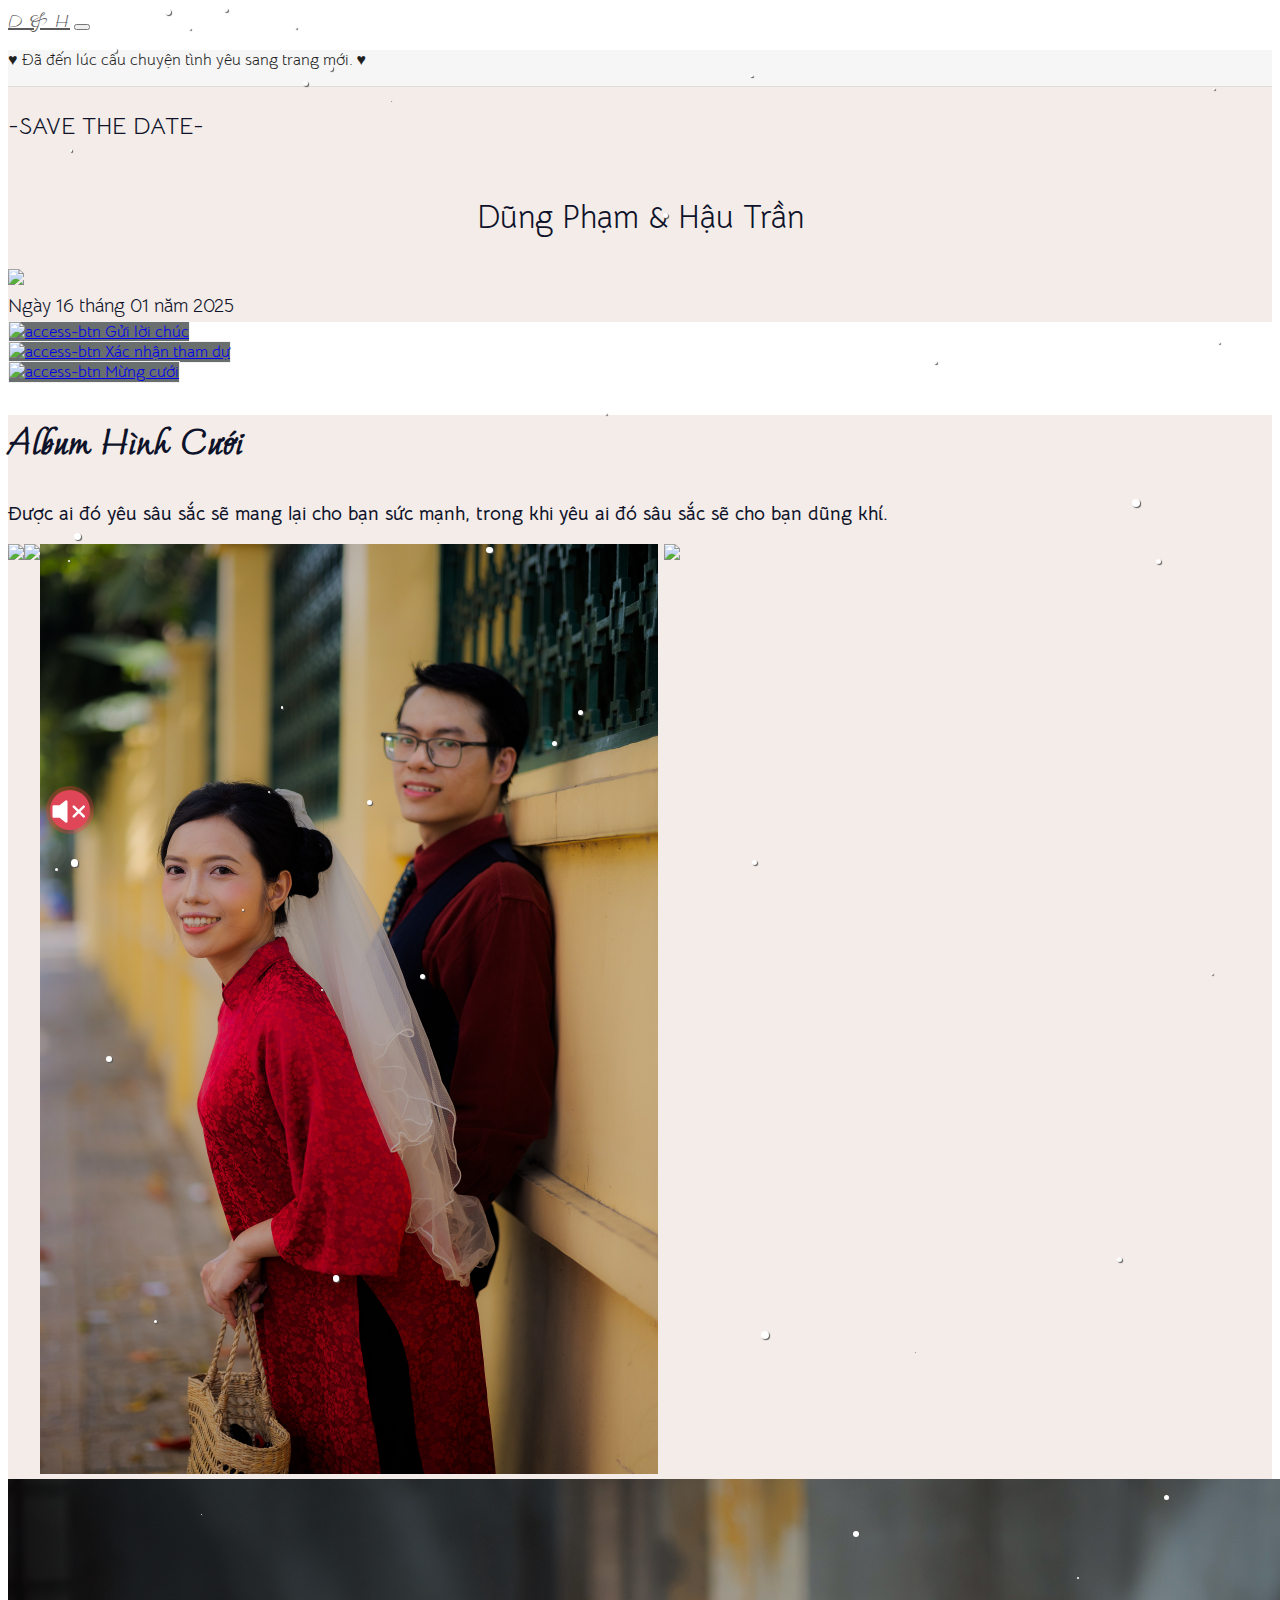
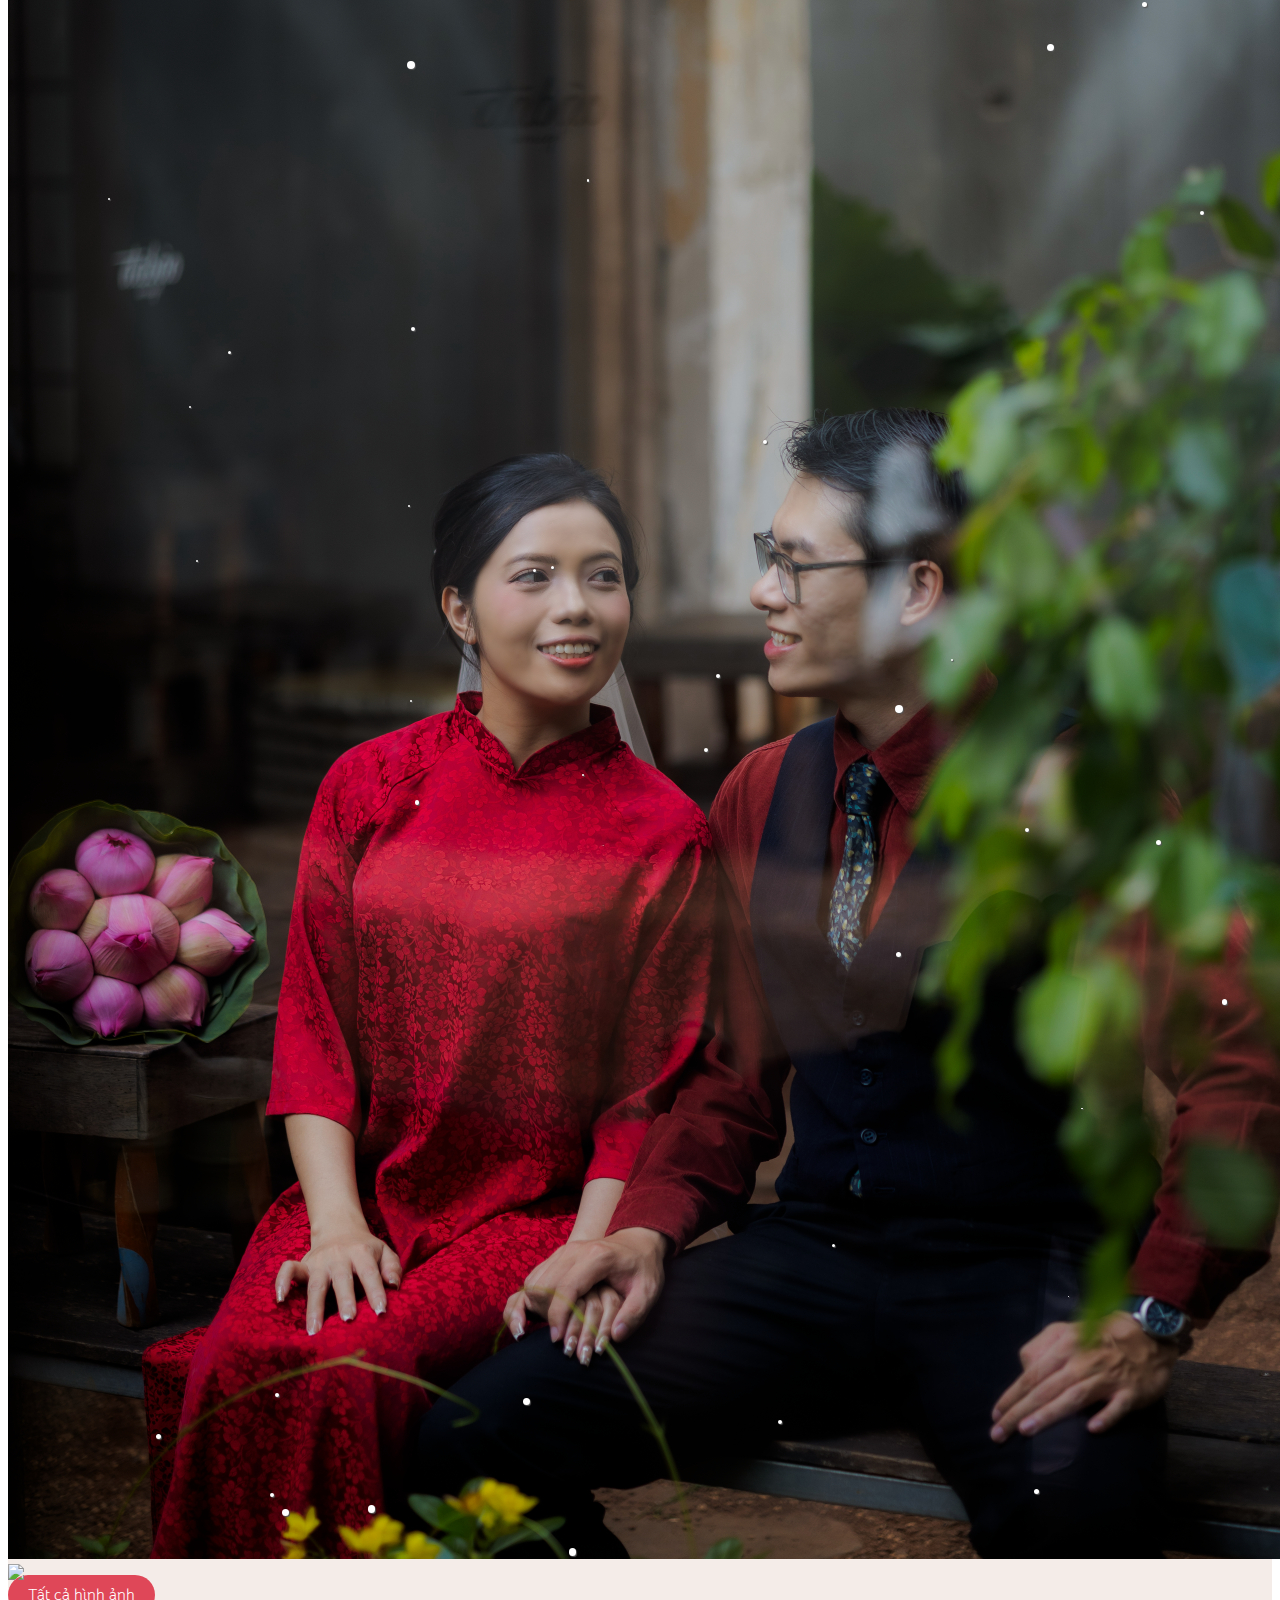
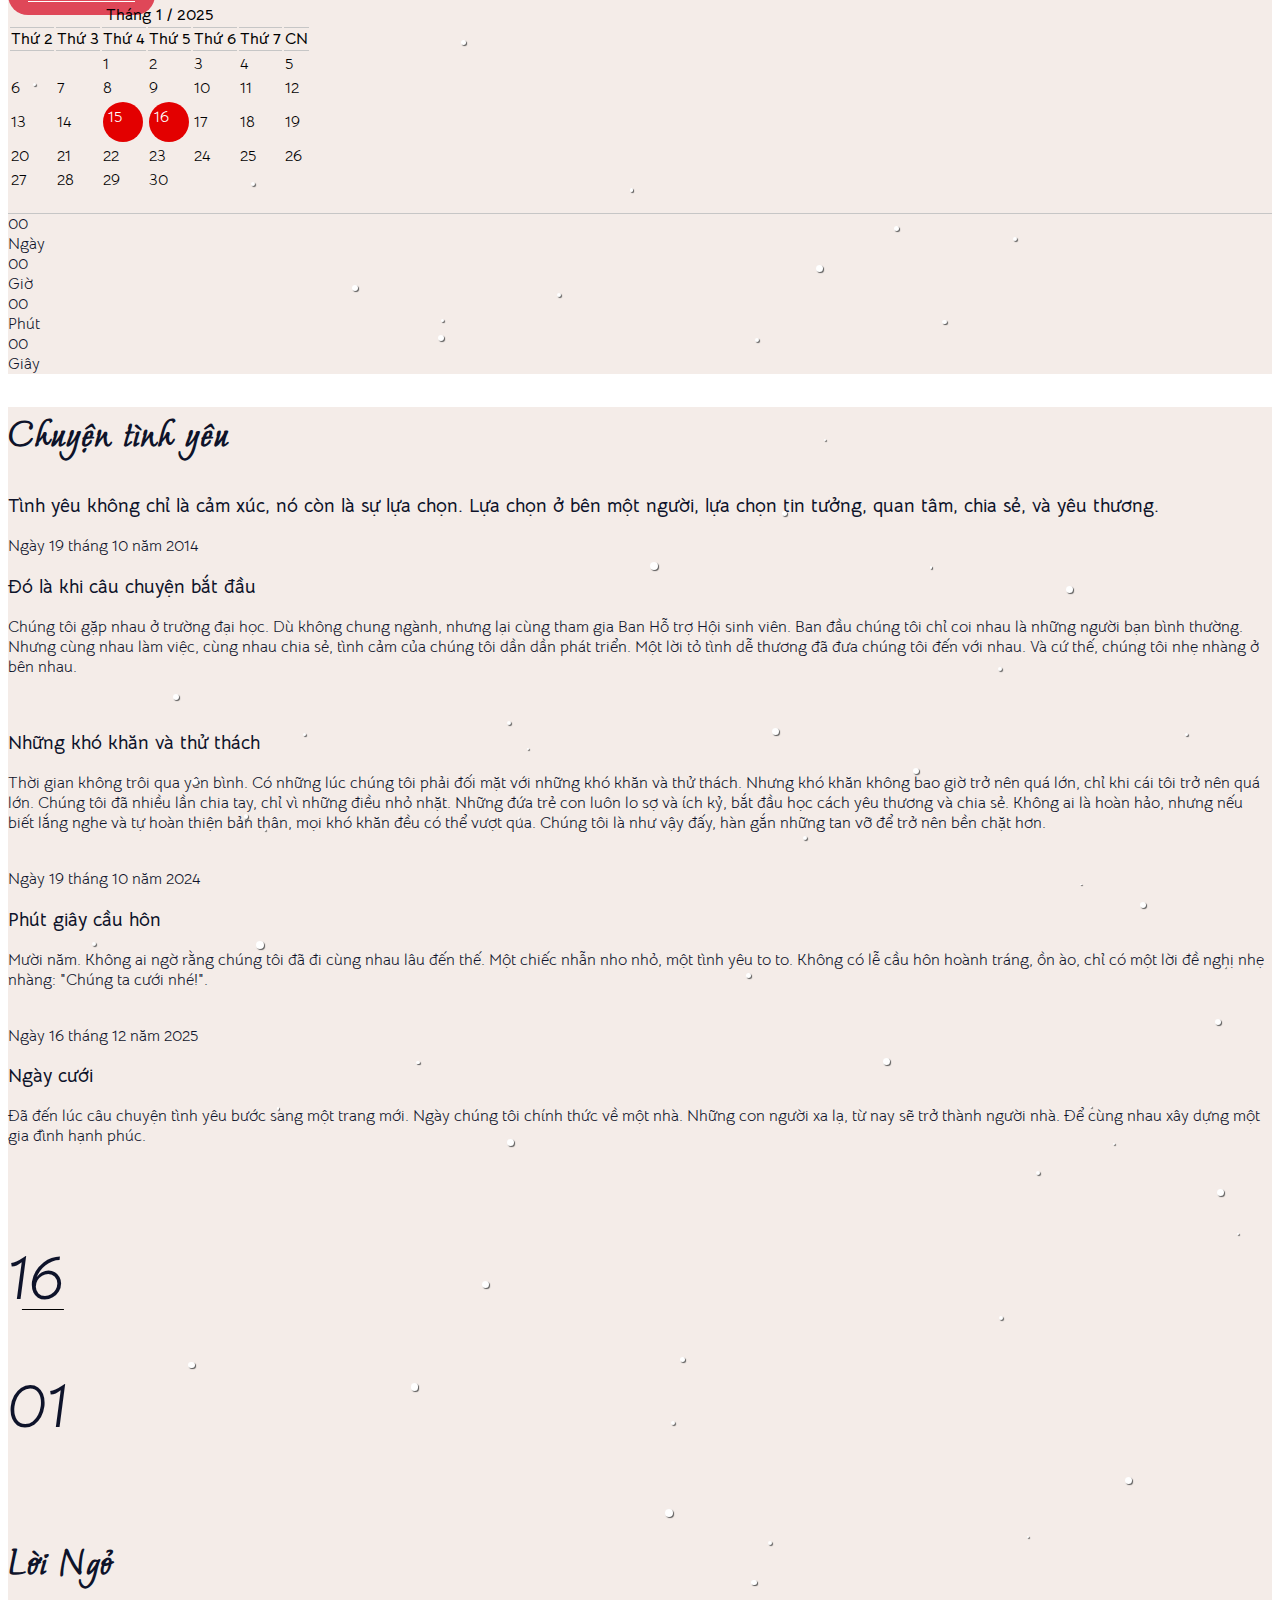
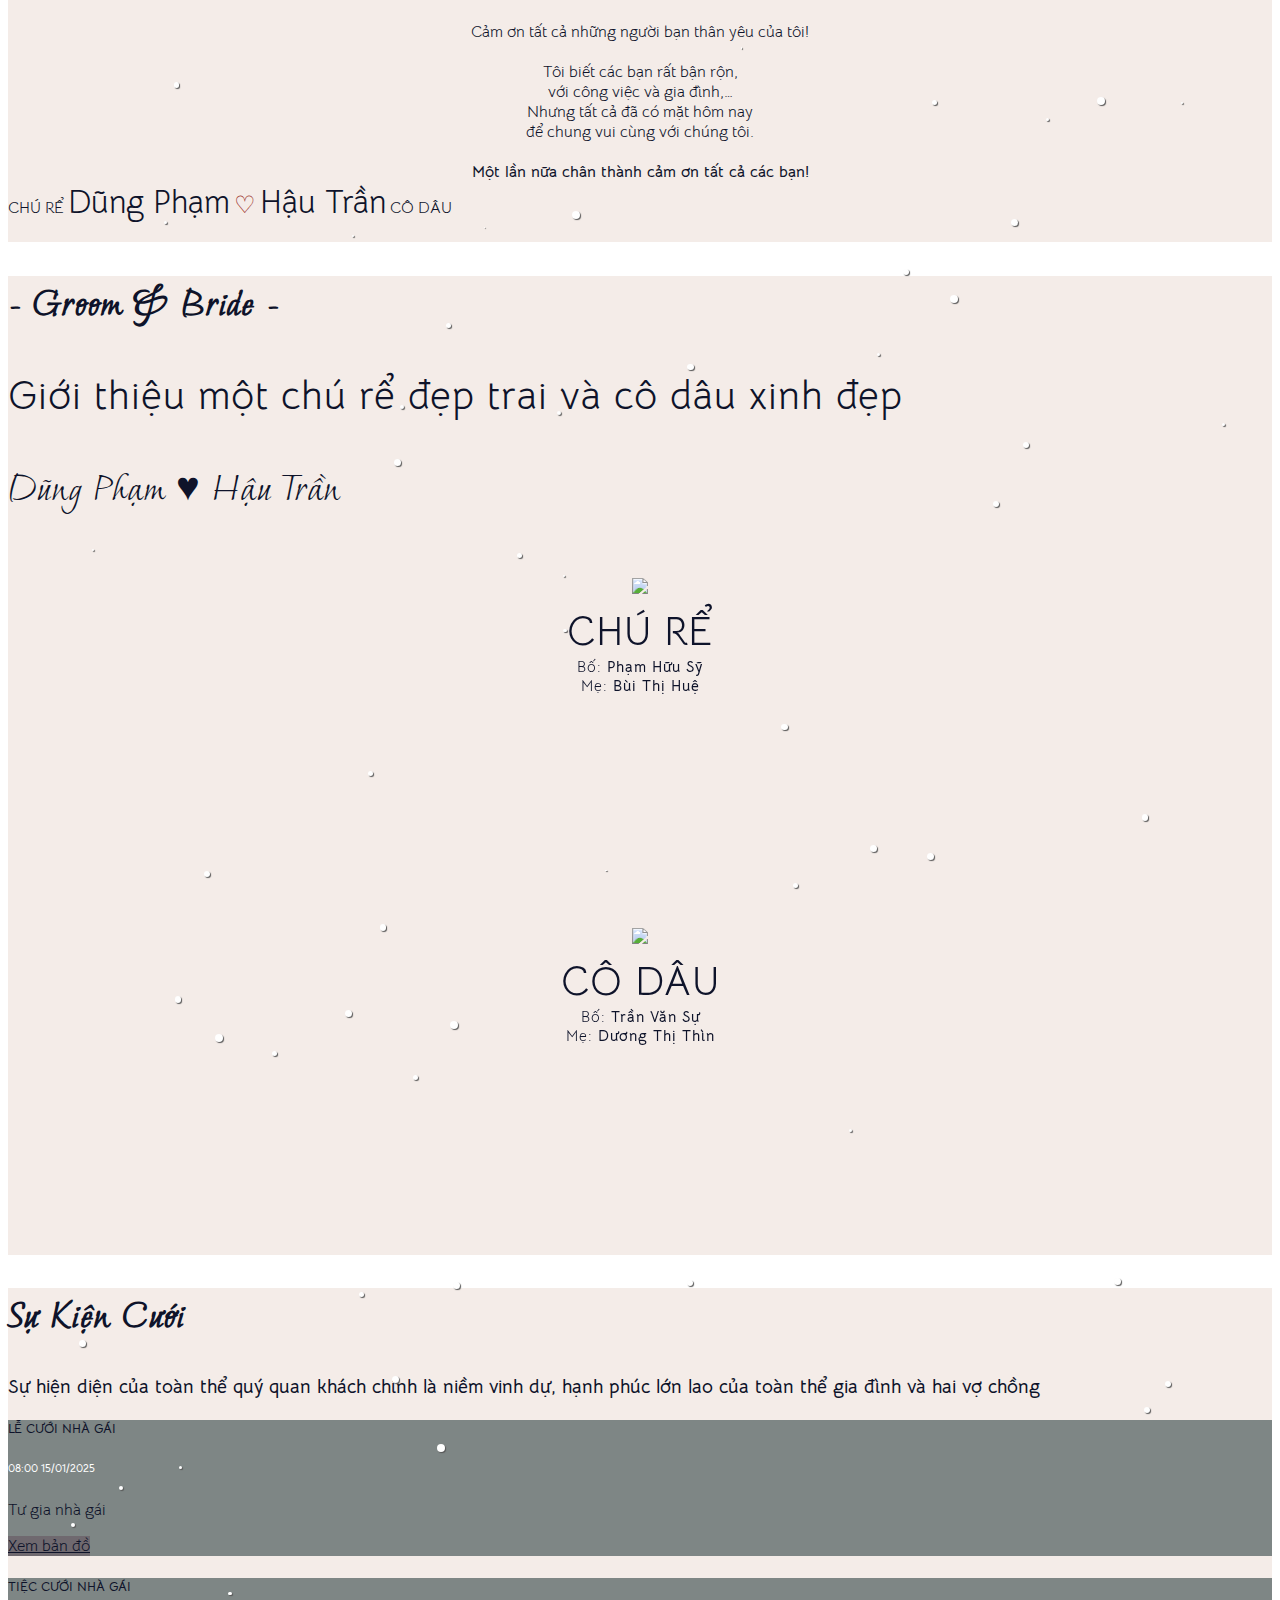
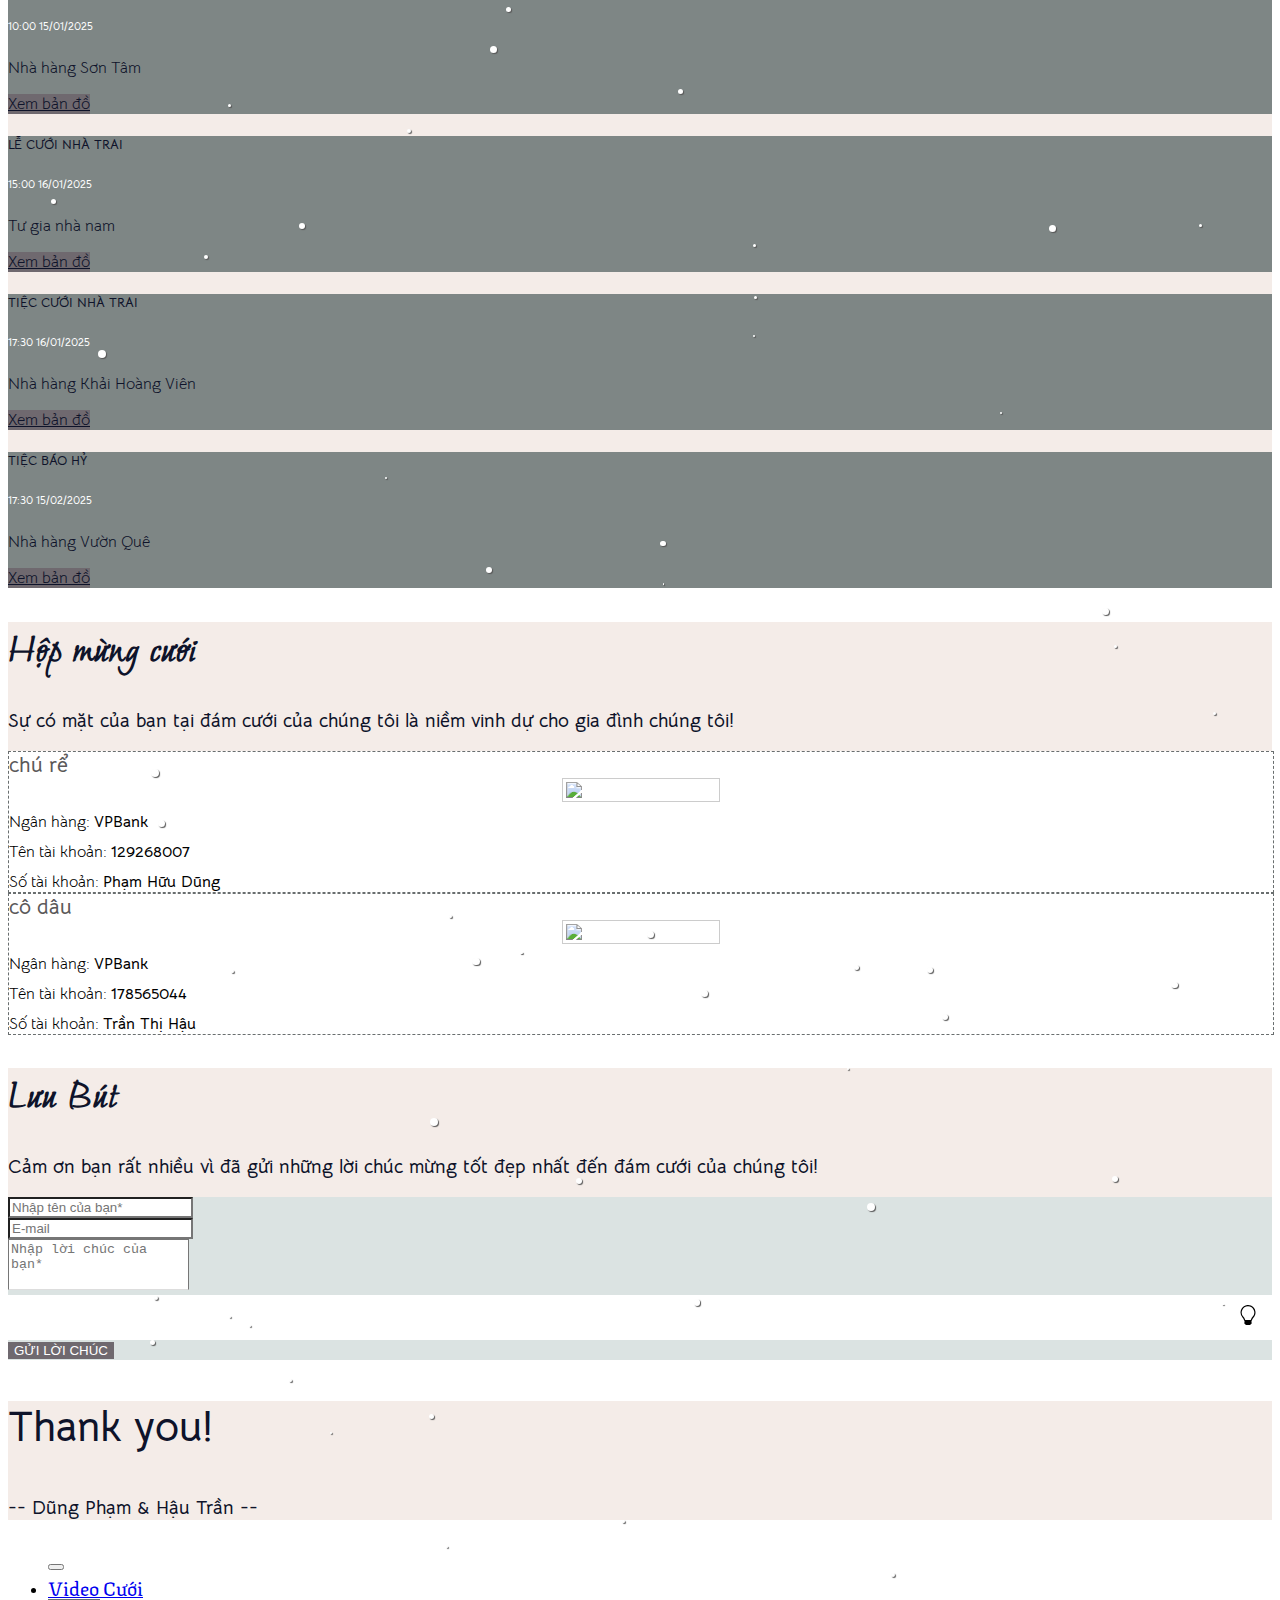
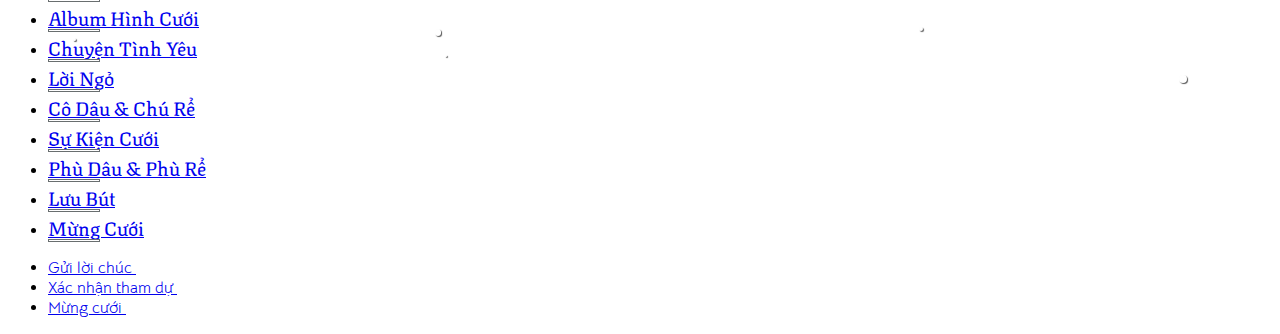
==== commit 58afd5ee: "update" ====
--- a/index.html
+++ b/index.html
@@ -154,26 +154,26 @@
                         <img src="./assets/imgs/6048.jpg">
                     </div>
                     <div class="col-6 gallery-item section-sub-title mb-2 btn-see-more-gallery aos-init"
-                        data-aos="fade-right" data-index="7" style="position: absolute; left: 0%; top: 400px;">
-                        <img src="./assets/imgs/7300.jpg">
+                        data-aos="fade-right" data-index="17" style="position: absolute; left: 0%; top: 400px;">
+                        <img src="./assets/imgs/7463.jpg">
                     </div>
                     <div class="col-6 gallery-item section-sub-title mb-2 btn-see-more-gallery aos-init"
                         data-aos="fade-left" data-index="10" style="position: absolute; left: 50%; top: 400px;">
                         <img src="./assets/imgs/7272.jpg">
                     </div>
                     <div class="col-6 gallery-item section-sub-title mb-2 btn-see-more-gallery aos-init"
-                        data-aos="fade-right" data-index="8" style="position: absolute; left: 0%; top: 800px;">
+                        data-aos="fade-right" data-index="12" style="position: absolute; left: 0%; top: 800px;">
+                        <img src="./assets/imgs/7343.jpg">
+                    </div>
+                    <div class="col-6 gallery-item section-sub-title mb-2 btn-see-more-gallery aos-init"
+                        data-aos="fade-left" data-index="8" style="position: absolute; left: 50%; top: 800px;">
                         <img src="./assets/imgs/7283.jpg">
-                    </div>
-                    <div class="col-6 gallery-item section-sub-title mb-2 btn-see-more-gallery aos-init"
-                        data-aos="fade-left" data-index="17" style="position: absolute; left: 50%; top: 800px;">
-                        <img src="./assets/imgs/7463.jpg">
                     </div>
                 </div>
                 <div class="text-center aos-init" data-aos="fade-up">
                     <a href="javascript:void(0)" id="btn-see-more-gallery"
                         class="btn btn-secondary mt-4 btn-see-more-gallery">
-                        <div> Tất cả hình ảnh </div>
+                        Tất cả hình ảnh 
                     </a>
                 </div>
             </div>
@@ -502,7 +502,7 @@
                     Sự Kiện Cưới
                 </h2>
                 <h3 data-aos="fade-up" class="section-sub-title mb-4 text-center aos-init">
-                    <br>Cảm ơn bạn rất nhiều vì đã gửi những lời chúc mừng tốt đẹp nhất</br> đến đám cưới của chúng tôi!
+                    Sự hiện diện của toàn thể quý quan khách chính là niềm vinh dự, hạnh phúc lớn lao của toàn thể gia đình và hai vợ chồng
                 </h3>
                 <div data-aos="flip-right"
                     class="event-item d-flex flex-row p-0 border-0 rounded overflow-hidden aos-init">
--- a/preview.iwedding.info/templates/template134/css/style.css
+++ b/preview.iwedding.info/templates/template134/css/style.css
@@ -416,6 +416,7 @@
 
 .gallery-section .btn-secondary.btn-see-more-gallery {
   background: #df4758;
+  color: #ffffff;
 }
 
 .gallery-item {
--- a/assets/css/styles.css
+++ b/assets/css/styles.css
@@ -1,7 +1,3 @@
-.invitation-content {
-    font-size: 21px;
-}
-
 @-webkit-keyframes biilogo-pulse {
     from {
         -webkit-transform: scale3d(1, 1, 1);
@@ -267,4 +263,15 @@
 .form-select.is-invalid,
 .was-validated .form-select:invalid {
     border-color: #dc3545 !important;
+}
+
+.weddingdate-section .mini_calendar td #today {
+    display: inline-block;
+    width: 30px;
+    height: 30px;
+    line-height: 20px;
+    padding: 5px;
+    background-color: #e30000;
+    color: #fff;
+    border-radius: 50%;
 }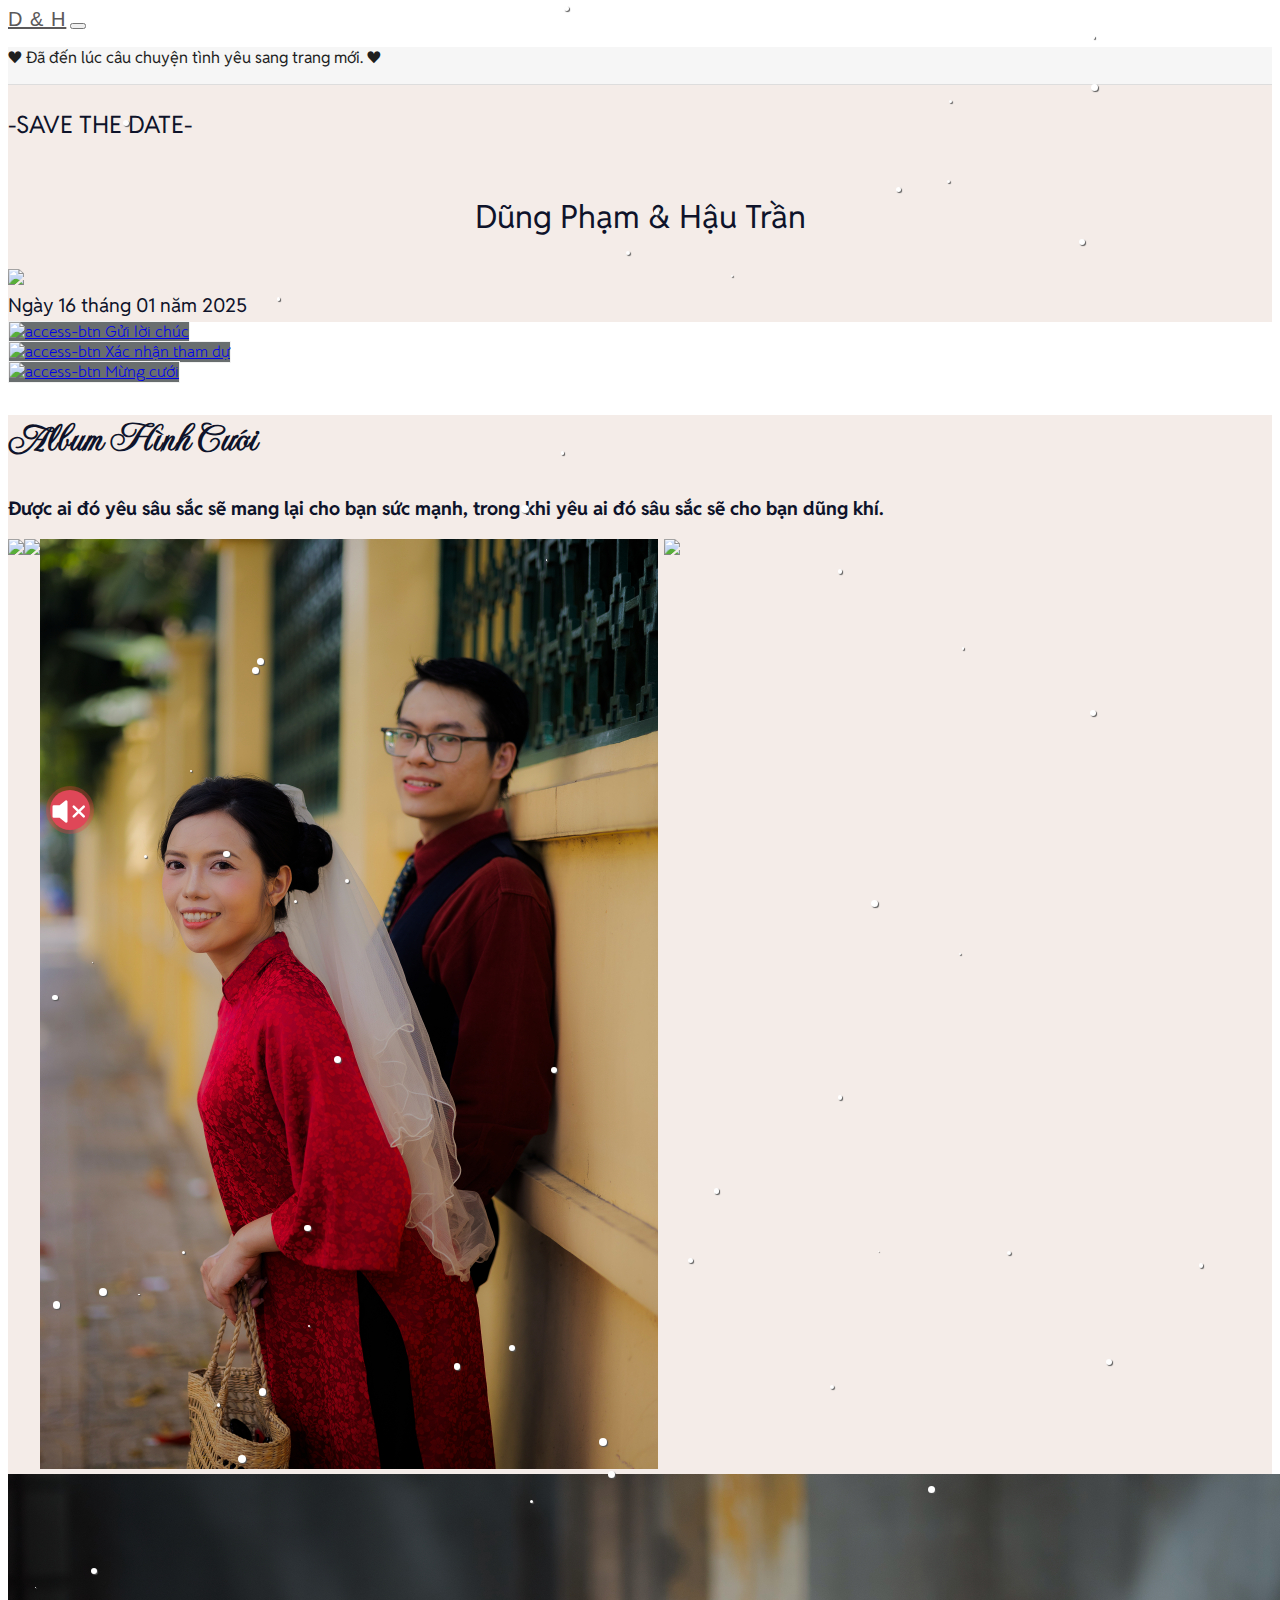
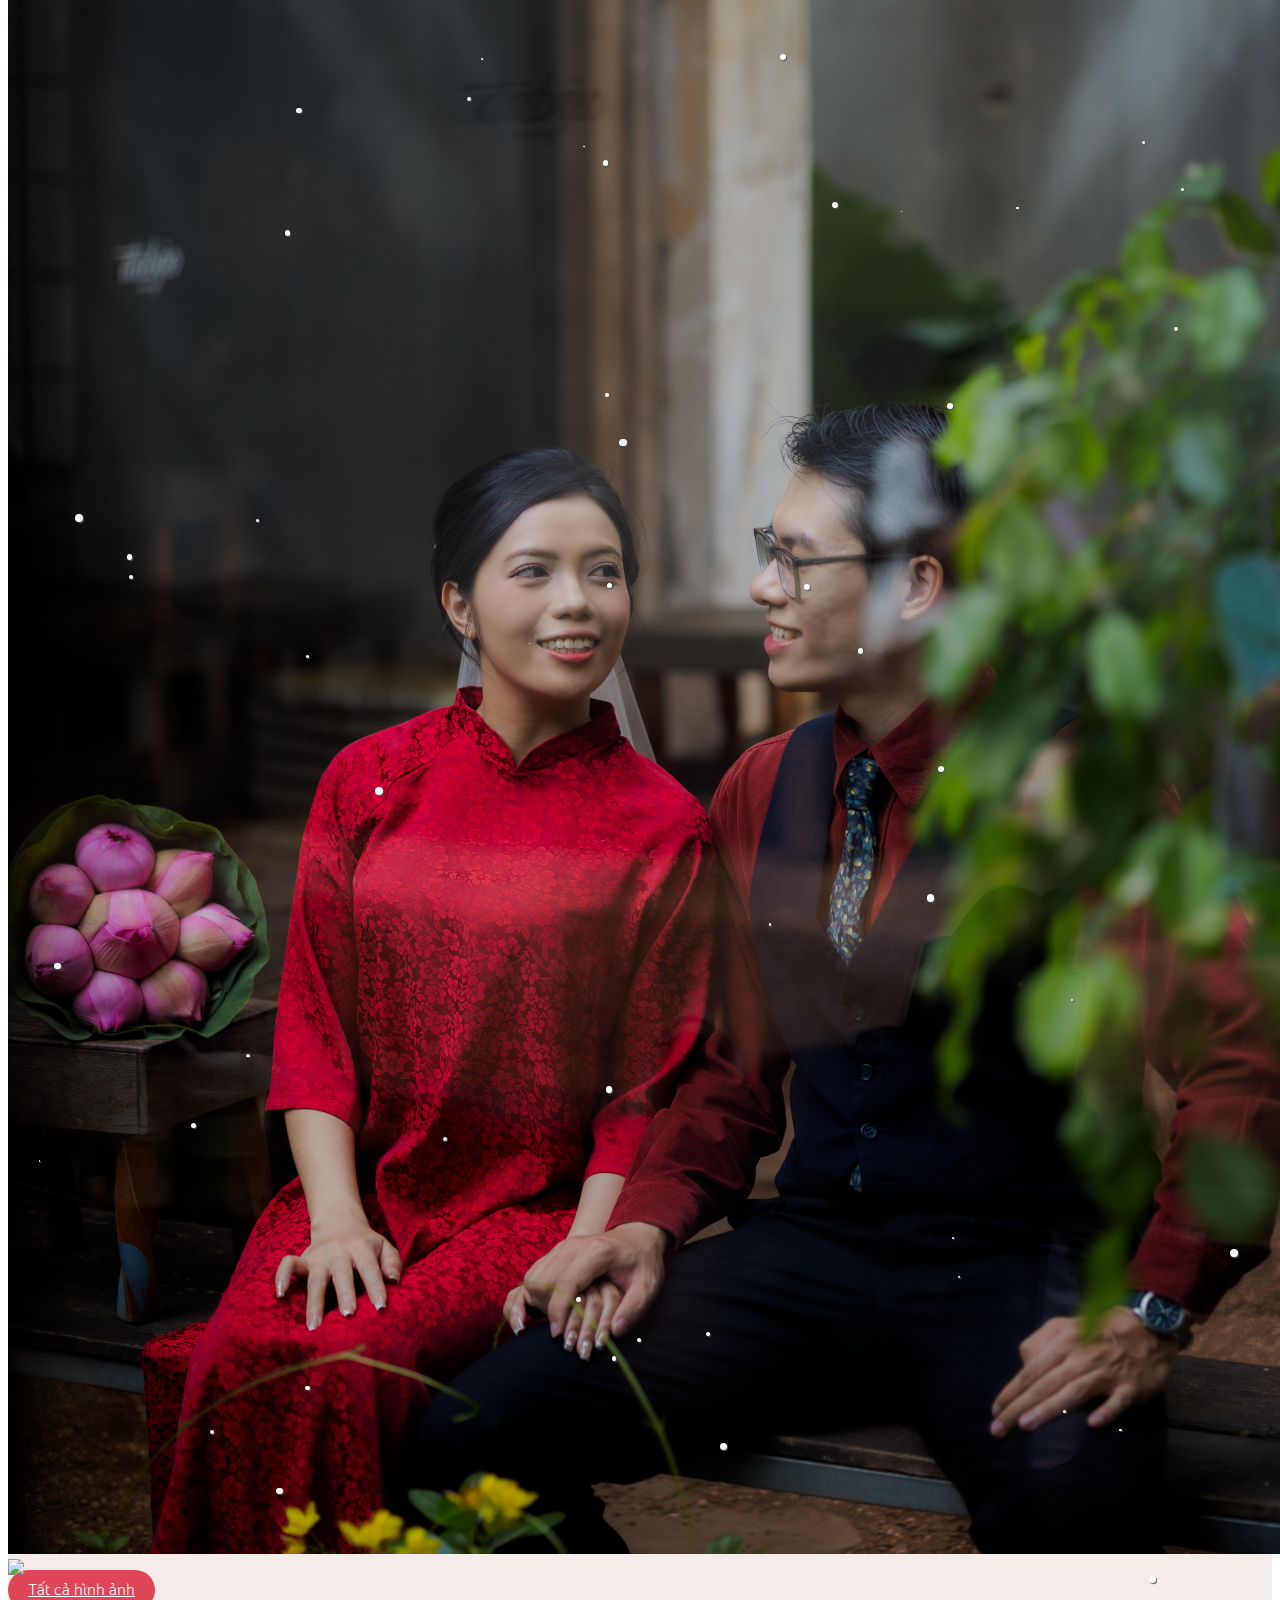
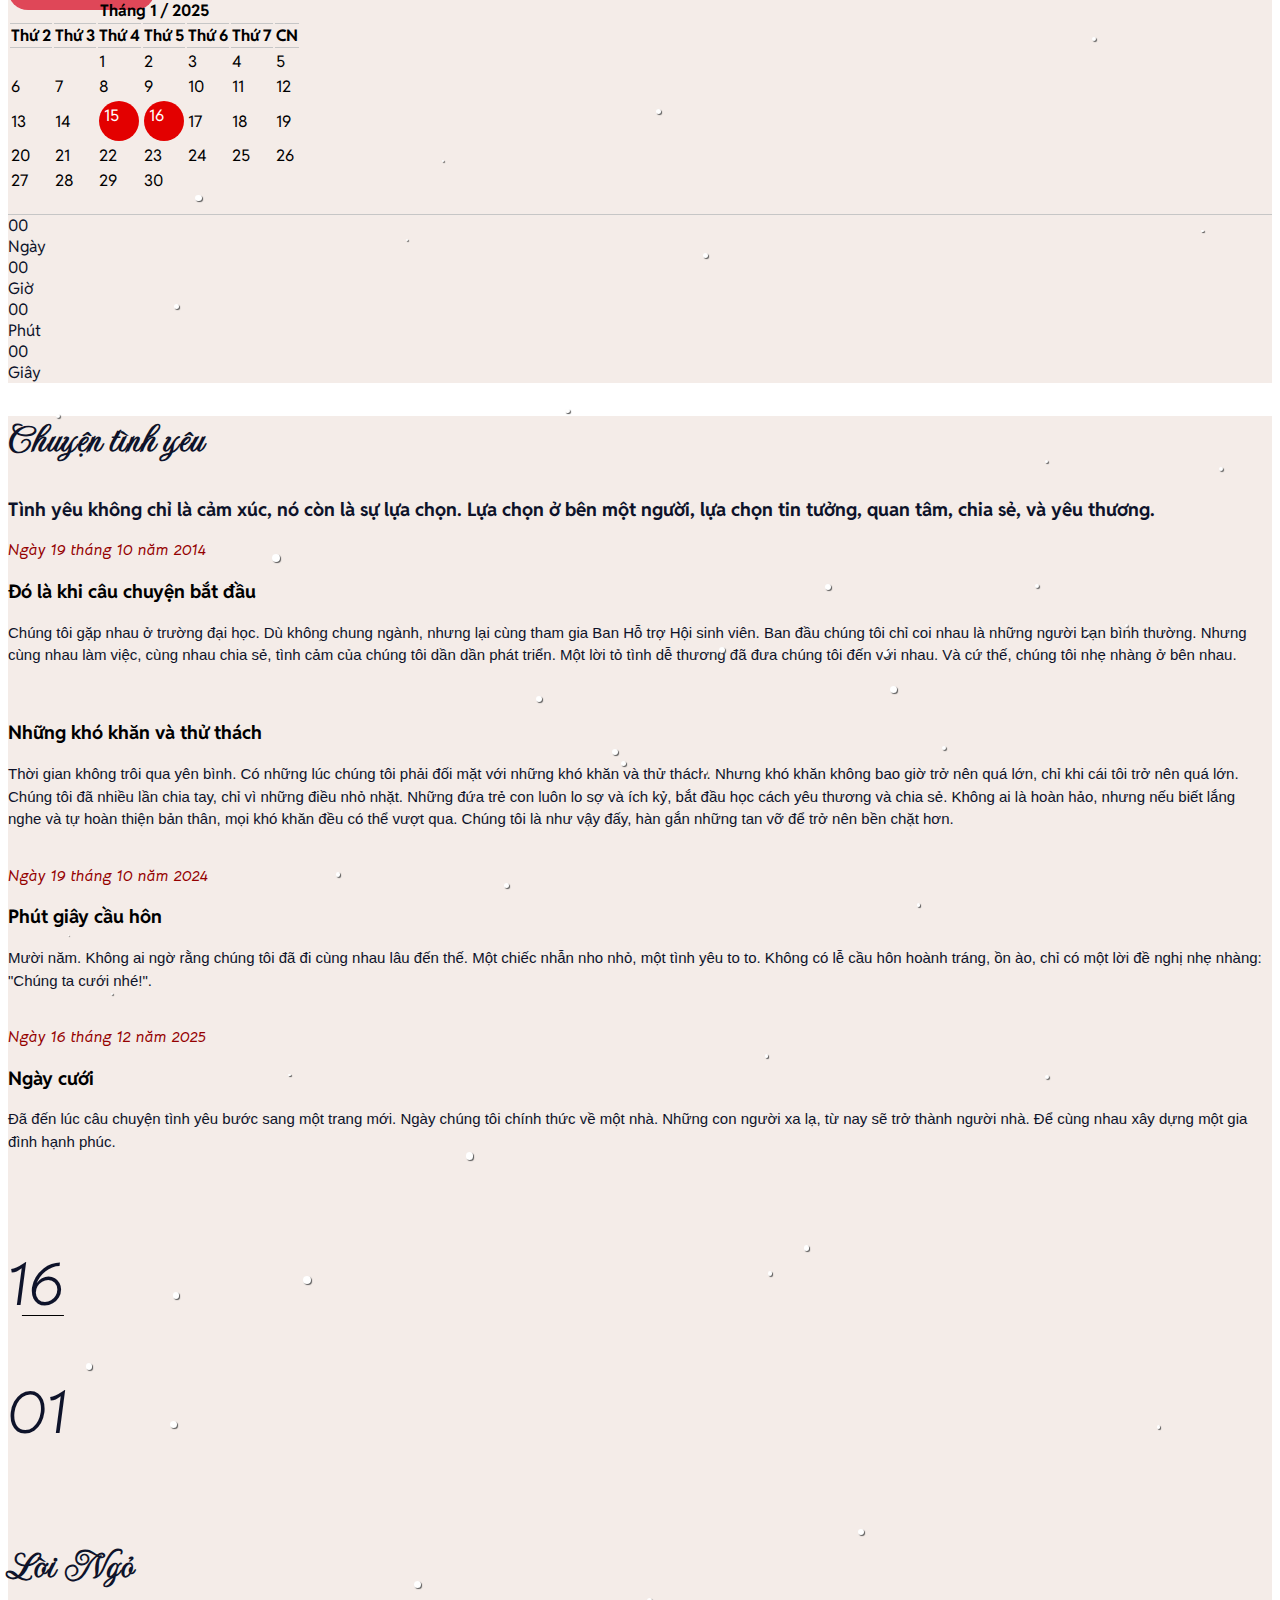
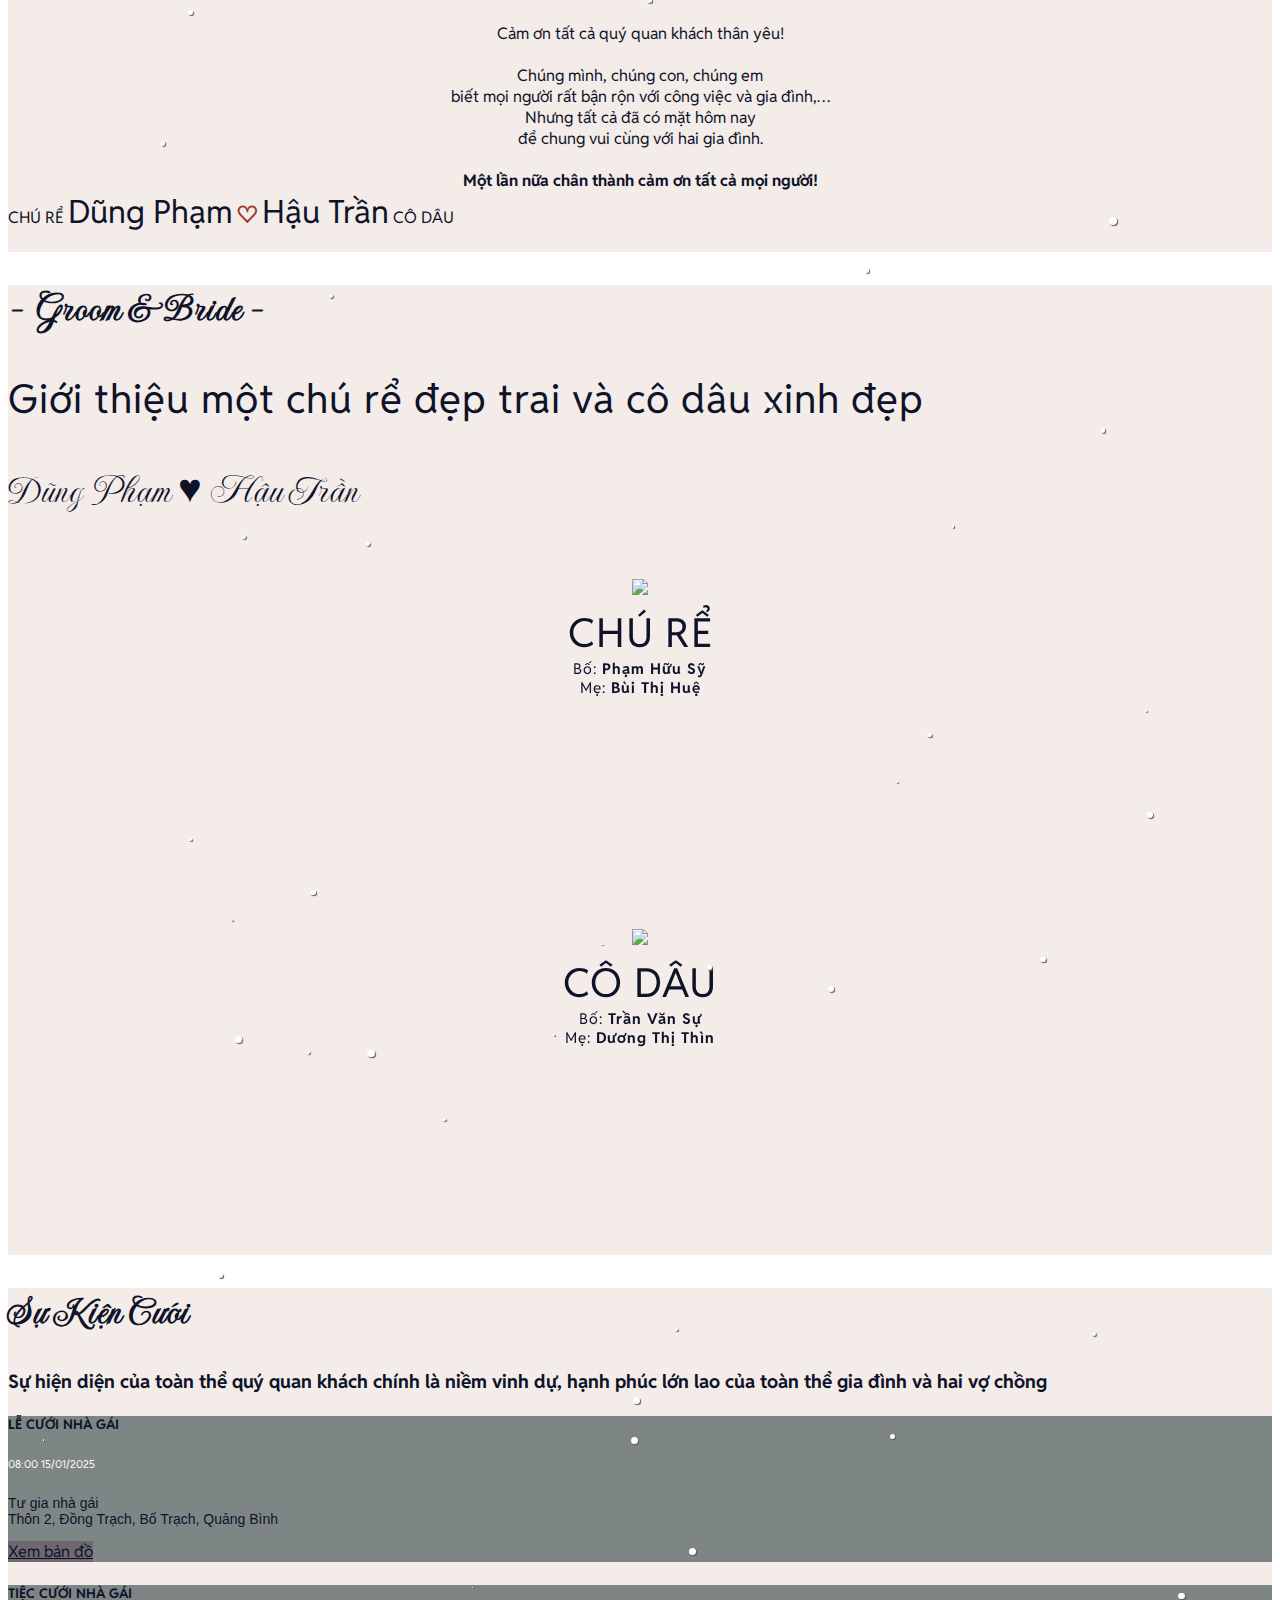
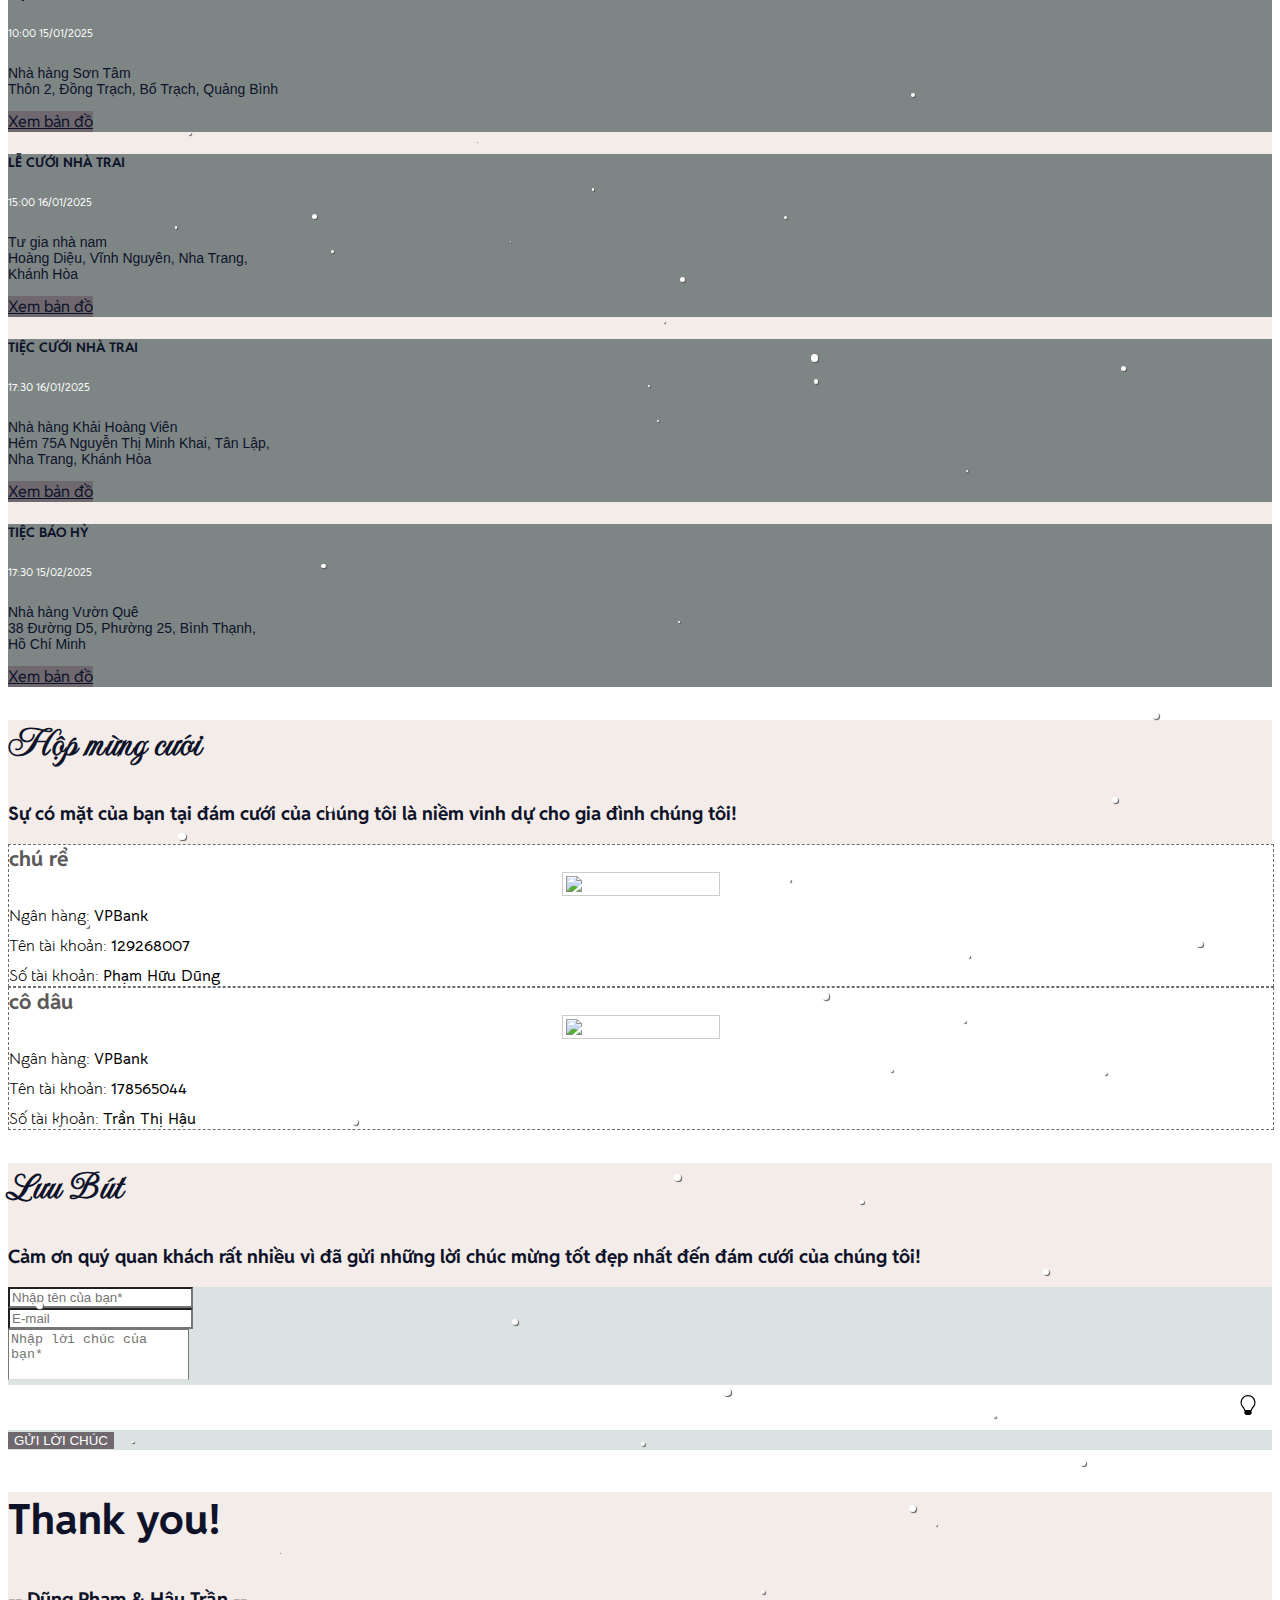
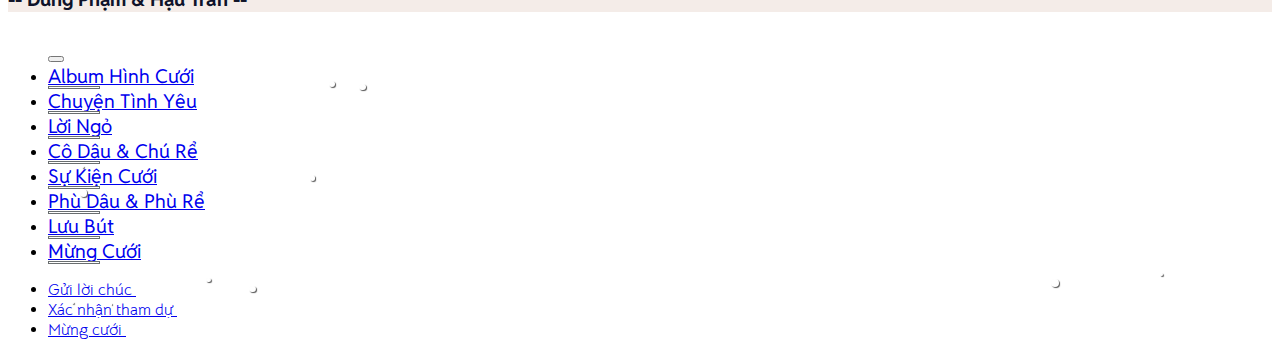
==== commit d62bda38: "update" ====
--- a/index.html
+++ b/index.html
@@ -35,6 +35,12 @@
     <link rel="stylesheet" href="https://fonts.googleapis.com/css2?family=Great+Vibes&display=swap">
     <link rel="stylesheet" href="https://fonts.googleapis.com/css2?family=Moon+Dance&display=swap">
     <link rel="stylesheet" href="https://fonts.googleapis.com/css2?family=Texturina:opsz,wght@12..72,100&display=swap">
+    <link rel="stylesheet" href="https://fonts.googleapis.com/css2?family=Imperial+Script&display=swap">
+    <link rel="stylesheet" href="https://fonts.googleapis.com/css2?family=Twinkle+Star&display=swap">
+    <link rel="stylesheet" href="https://fonts.googleapis.com/css2?family=Reddit+Sans&display=swap">
+    <link rel="stylesheet" href="https://fonts.googleapis.com/css2?family=Fleur+De+Leah&display=swap">
+    <link rel="stylesheet" href="https://fonts.googleapis.com/css2?family=Dancing+Script&display=swap">
+
 
     <!-- Stylesheets -->
     <link rel="stylesheet" href="https://preview.iwedding.info/templates/template134/css/libs.css?v=20241222">
@@ -286,7 +292,7 @@
                                 <div class="info">
                                     <span class="date">Ngày 19 tháng 10 năm 2014</span>
                                     <h3 class="title">Đó là khi câu chuyện bắt đầu</h3>
-                                    <p>
+                                    <p style="font-family: 'Arial', sans-serif; font-size: 15px; line-height: 1.5;">
                                         Chúng tôi gặp nhau ở trường đại học. Dù không chung ngành, nhưng lại cùng tham
                                         gia Ban Hỗ trợ Hội sinh viên.
                                         Ban đầu chúng tôi chỉ coi nhau là những người bạn bình thường.
@@ -305,7 +311,7 @@
                                 <div class="info">
                                     <span class="date"></span>
                                     <h3 class="title">Những khó khăn và thử thách</h3>
-                                    <p>
+                                    <p style="font-family: 'Arial', sans-serif; font-size: 15px; line-height: 1.5;">
                                         Thời gian không trôi qua yên bình.
                                         Có những lúc chúng tôi phải đối mặt với những khó khăn và thử thách.
                                         Nhưng khó khăn không bao giờ trở nên quá lớn, chỉ khi cái tôi trở nên quá lớn.
@@ -325,7 +331,7 @@
                                 <div class="info">
                                     <span class="date">Ngày 19 tháng 10 năm 2024</span>
                                     <h3 class="title">Phút giây cầu hôn</h3>
-                                    <p>
+                                    <p style="font-family: 'Arial', sans-serif; font-size: 15px; line-height: 1.5;">
                                         Mười năm. Không ai ngờ rằng chúng tôi đã đi cùng nhau lâu đến thế.
                                         Một chiếc nhẫn nho nhỏ, một tình yêu to to.
                                         Không có lễ cầu hôn hoành tráng, ồn ào, chỉ có một lời đề nghị nhẹ nhàng: "Chúng
@@ -341,7 +347,7 @@
                                 <div class="info">
                                     <span class="date">Ngày 16 tháng 12 năm 2025</span>
                                     <h3 class="title">Ngày cưới</h3>
-                                    <p>
+                                    <p style="font-family: 'Arial', sans-serif; font-size: 15px; line-height: 1.5;">
                                         Đã đến lúc câu chuyện tình yêu bước sang một trang mới.
                                         Ngày chúng tôi chính thức về một nhà.
                                         Những con người xa lạ, từ nay sẽ trở thành người nhà.
@@ -374,10 +380,11 @@
                         <div data-aos="fade-up"
                             class="px-3 py-5 pt-0 invitation-content text-white sub-title text-center aos-init"
                             style="text-align: center!important;">
-                            <span> Cảm ơn tất cả những người bạn thân yêu của tôi!<br>
-                                <br> Tôi biết các bạn rất bận rộn,<br> với công việc và gia đình,…<br>
-                                Nhưng tất cả đã có mặt hôm nay</br> để chung vui cùng với chúng tôi.</br>
-                                <br><b>Một lần nữa chân thành cảm ơn tất cả các bạn!</b></span>
+                            <span> Cảm ơn tất cả quý quan khách thân yêu!<br>
+                                <br> Chúng mình, chúng con, chúng em</br>
+                                biết mọi người rất bận rộn với công việc và gia đình,…<br>
+                                Nhưng tất cả đã có mặt hôm nay</br> để chung vui cùng với hai gia đình.</br>
+                                <br><b>Một lần nữa chân thành cảm ơn tất cả mọi người!</b></span>
                         </div>
                         <div data-aos="fade-up" class="invitation_title_member_image text-center mb-5 aos-init">
                             <div class="sub-title">
@@ -512,8 +519,8 @@
                         <h5 class="section-sub-title">LỄ CƯỚI NHÀ GÁI</h5>
                         <h6>08:00 15/01/2025</h6>
                         <p class="card-text">
-                            <span>Tư gia nhà gái</span>
-                            <!-- - Thôn 2, Đồng Trạch, Bố Trạch, Quảng Bình -->
+                            Tư gia nhà gái</br>
+                            Thôn 2, Đồng Trạch, Bố Trạch, Quảng Bình
                         </p>
                         <!-- <a href="#" class="section-sub-title btn btn-sm btn-secondary calendar-button-custom-click"
                             data-name="LỄ CƯỚI NHÀ GÁI (Đám cưới Dũng Phạm và Hậu Trần)"
@@ -532,7 +539,8 @@
                         <h5 class="section-sub-title">TIỆC CƯỚI NHÀ GÁI</h5>
                         <h6>10:00 15/01/2025</h6>
                         <p class="card-text">
-                            <span> Nhà hàng Sơn Tâm</span>
+                            Nhà hàng Sơn Tâm</br>
+                            Thôn 2, Đồng Trạch, Bố Trạch, Quảng Bình
                         </p>
                         <!-- <a href="#" class="section-sub-title btn btn-sm btn-secondary calendar-button-custom-click"
                             data-name="TIỆC CƯỚI NHÀ GÁI (Đám cưới Dũng Phạm và Hậu Trần)"
@@ -551,7 +559,8 @@
                         <h5 class="section-sub-title">LỄ CƯỚI NHÀ TRAI</h5>
                         <h6>15:00 16/01/2025</h6>
                         <p class="card-text">
-                            <span> Tư gia nhà nam</span>
+                            Tư gia nhà nam</br>
+                            Hoàng Diệu, Vĩnh Nguyên, Nha Trang, </br>Khánh Hòa
                         </p>
                         <!-- <a href="#" class="section-sub-title btn btn-sm btn-secondary calendar-button-custom-click"
                             data-name="LỄ CƯỚI NHÀ TRAI (Đám cưới Dũng Phạm và Hậu Trần)"
@@ -570,7 +579,8 @@
                         <h5 class="section-sub-title">TIỆC CƯỚI NHÀ TRAI</h5>
                         <h6>17:30 16/01/2025</h6>
                         <p class="card-text">
-                            <span> Nhà hàng Khải Hoàng Viên</span>
+                            Nhà hàng Khải Hoàng Viên</br>
+                            Hẻm 75A Nguyễn Thị Minh Khai, Tân Lập, </br>Nha Trang, Khánh Hòa
                         </p>
                         <!-- <a href="#" class="section-sub-title btn btn-sm btn-secondary calendar-button-custom-click"
                             data-name="TIỆC CƯỚI NHÀ TRAI (Đám cưới Dũng Phạm và Hậu Trần)"
@@ -589,7 +599,8 @@
                         <h5 class="section-sub-title">TIỆC BÁO HỶ</h5>
                         <h6>17:30 15/02/2025</h6>
                         <p class="card-text">
-                            <span> Nhà hàng Vườn Quê</span>
+                            Nhà hàng Vườn Quê</br>
+                            38 Đường D5, Phường 25, Bình Thạnh, </br>Hồ Chí Minh
                         </p>
                         <!-- <a href="#" class="section-sub-title btn btn-sm btn-secondary calendar-button-custom-click"
                             data-name="LỄ CƯỚI NHÀ TRAI (Đám cưới Dũng Phạm và Hậu Trần)"
@@ -650,7 +661,7 @@
             <div class="container-fluid">
                 <h2 data-aos="fade-up" class="section-title text-center aos-init">Lưu Bút</h2>
                 <h3 data-aos="fade-up" class="section-sub-title mb-4 text-center aos-init">
-                    Cảm ơn bạn rất nhiều vì đã gửi những lời chúc mừng tốt đẹp nhất đến đám cưới của chúng tôi!
+                    Cảm ơn quý quan khách rất nhiều vì đã gửi những lời chúc mừng tốt đẹp nhất đến đám cưới của chúng tôi!
                 </h3>
                 <div id="section-comment" class="pb-2">
                     <form id="wish-form" class="py-4 mx-4 contact-validation-active" novalidate="novalidate">
@@ -755,7 +766,7 @@
                 <div class="offcanvas-header pb-4 pt-2 px-2 justify-content-end">
                     <button type="button" class="btn-close p-0" data-bs-dismiss="offcanvas" aria-label="Close"></button>
                 </div>
-                <li class="nav-item"><a class="nav-link active" aria-current="page" href="#video">Video Cưới</a></li>
+                <!-- <li class="nav-item"><a class="nav-link active" aria-current="page" href="#video">Video Cưới</a></li> -->
                 <li class="nav-item"><a class="nav-link active" aria-current="page" href="#gallery">Album Hình Cưới</a>
                 </li>
                 <li class="nav-item"><a class="nav-link active" aria-current="page" href="#story">Chuyện tình yêu</a>
--- a/preview.iwedding.info/templates/template134/css/style.css
+++ b/preview.iwedding.info/templates/template134/css/style.css
@@ -308,6 +308,7 @@
 
 header .navbar-brand {
   font-size: 20px;
+  font-family: "Arial";
 }
 
 .offcanvas-menu li {
@@ -325,28 +326,28 @@
 }
 
 .offcanvas-menu .nav-link {
-  font-family: "Texturina", serif;
+  font-family: "Reddit Sans", serif;
   font-size: 1.2rem;
   text-transform: capitalize;
 }
 
 .section-title {
-  font-family: 'Moon Dance', cursive;
+  font-family: 'Imperial Script', cursive;
   letter-spacing: 1px;
   font-size: 2.5rem;
   color: #5b595a;
 }
 
 .section-sub-title {
-  font-family: "Bellota Text", cursive;
+  font-family: "Reddit Sans", cursive;
 }
 
 .title {
-  font-family: "Bellota Text", cursive;
+  font-family: "Reddit Sans", cursive;
 }
 
 .sub-title {
-  font-family: "Bellota Text", cursive;
+  font-family: "Reddit Sans", cursive;
 }
 
 /* Banner Section */
@@ -492,7 +493,13 @@
 /* story-section */
 
 .story-section .timeline .title {
-  /* color: #696e6f; */
+  color: #000000;
+}
+
+.story-section .timeline .date{
+  color: #940000;
+  font-style: italic;
+  font-weight: bold;
 }
 
 .timeline-card .img-holder {
@@ -610,6 +617,7 @@
   text-overflow: ellipsis;
   display: -webkit-box;
   -webkit-line-clamp: 12;
+  line-clamp: 12;
   -webkit-box-orient: vertical;
 }
 
@@ -638,7 +646,7 @@
   backface-visibility: hidden;
   -webkit-backface-visibility: hidden;
   z-index: 1;
-  background-color: #e3c28a;
+  background-color: #d3b580;
 }
 
 .flip-card-back>ul {
--- a/assets/css/styles.css
+++ b/assets/css/styles.css
@@ -144,13 +144,15 @@
         right: calc(50% - 52px);
         bottom: 80px;
         -webkit-animation: arrow .5s 1s infinite ease-in-out alternate;
+        animation: arrow .5s 1s infinite ease-in-out alternate;
         z-index: 999;
         display: block !important;
         visibility: hidden
     }
 
     .mouse-scroll-on-mobile:hover {
-        -webkit-animation-play-state: paused
+        -webkit-animation-play-state: paused;
+        animation-play-state: paused;
     }
 
     .mouse-scroll-on-mobile .mouse-scroll-on-mobile-text {
@@ -171,11 +173,15 @@
         width: 30px;
         background: #de4659;
         -webkit-transform: rotate(240deg);
+        transform: rotate(240deg);
         bottom: 80px;
         left: 42px;
         -webkit-border-radius: 4px;
+        border-radius: 4px;
         -webkit-transform-origin: 5px 50%;
-        -webkit-animation: leftArrow .5s 1s infinite ease-out alternate
+        transform-origin: 5px 50%;
+        -webkit-animation: leftArrow .5s 1s infinite ease-out alternate;
+        animation: leftArrow .5s 1s infinite ease-out alternate;
     }
 
     .mouse-scroll-on-mobile .mouse-scroll-on-mobile-right {
@@ -184,11 +190,15 @@
         width: 30px;
         background: #de4659;
         -webkit-transform: rotate(-60deg);
+        transform: rotate(-60deg);
         bottom: 80px;
         left: 46px;
         -webkit-border-radius: 4px;
+        border-radius: 4px;
         -webkit-transform-origin: 5px 50%;
-        -webkit-animation: rightArrow .5s 1s infinite ease-out alternate
+        transform-origin: 5px 50%;
+        -webkit-animation: rightArrow .5s 1s infinite ease-out alternate;
+        animation: rightArrow .5s 1s infinite ease-out alternate;
     }
 }
 
@@ -202,13 +212,35 @@
     }
 }
 
+@keyframes arrow {
+    0% {
+        bottom: 0
+    }
+
+    100% {
+        bottom: 40px
+    }
+}
+
 @-webkit-keyframes leftArrow {
     100% {
         -webkit-transform: rotate(225deg)
     }
 }
 
+@keyframes leftArrow {
+    100% {
+        -webkit-transform: rotate(225deg)
+    }
+}
+
 @-webkit-keyframes rightArrow {
+    100% {
+        -webkit-transform: rotate(-45deg)
+    }
+}
+
+@keyframes rightArrow {
     100% {
         -webkit-transform: rotate(-45deg)
     }
@@ -274,4 +306,19 @@
     background-color: #e30000;
     color: #fff;
     border-radius: 50%;
+}
+
+.card-text{
+    font-size: 14px;
+    font-family: "Arial", sans-serif;
+}
+
+.comment-title {
+    font-size: 1.5rem;
+    font-family: Ephestia;
+}
+
+.comment{
+    font-size: 16px;
+    font-family: Reddit Sans;
 }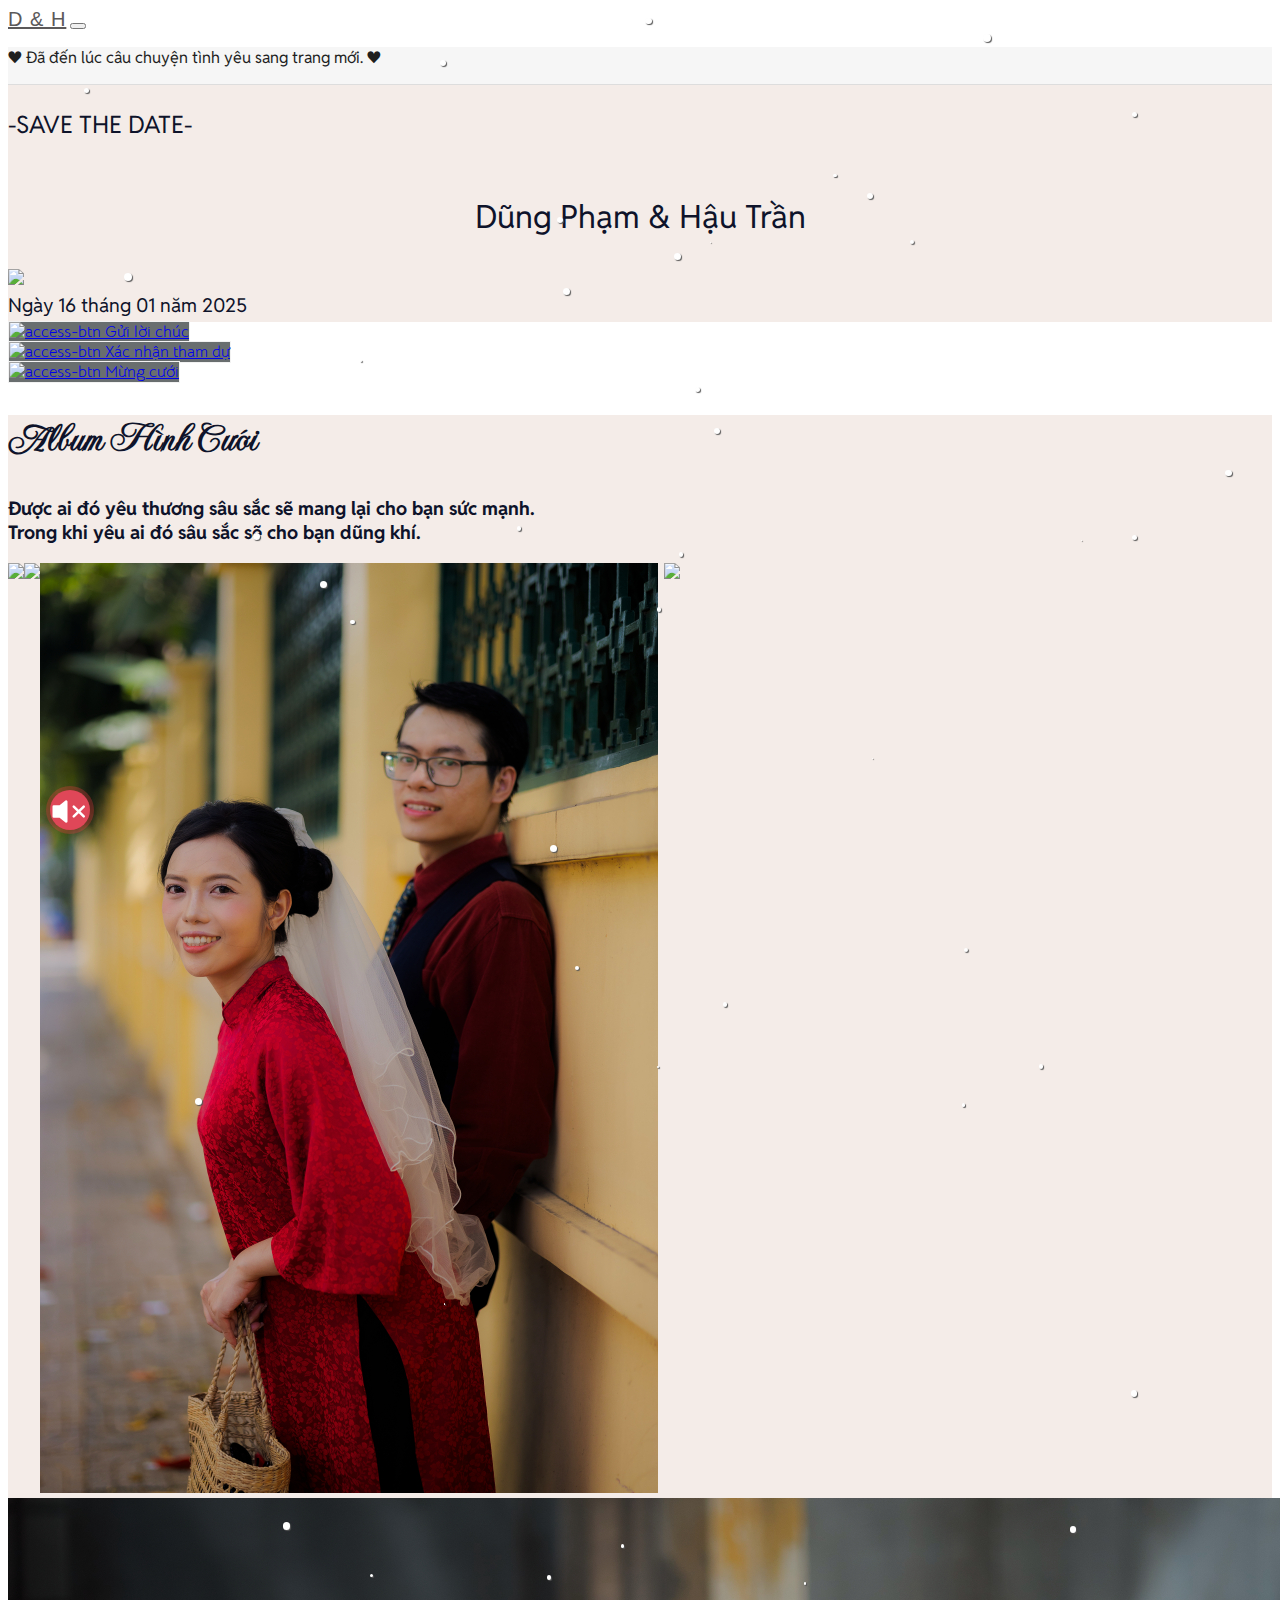
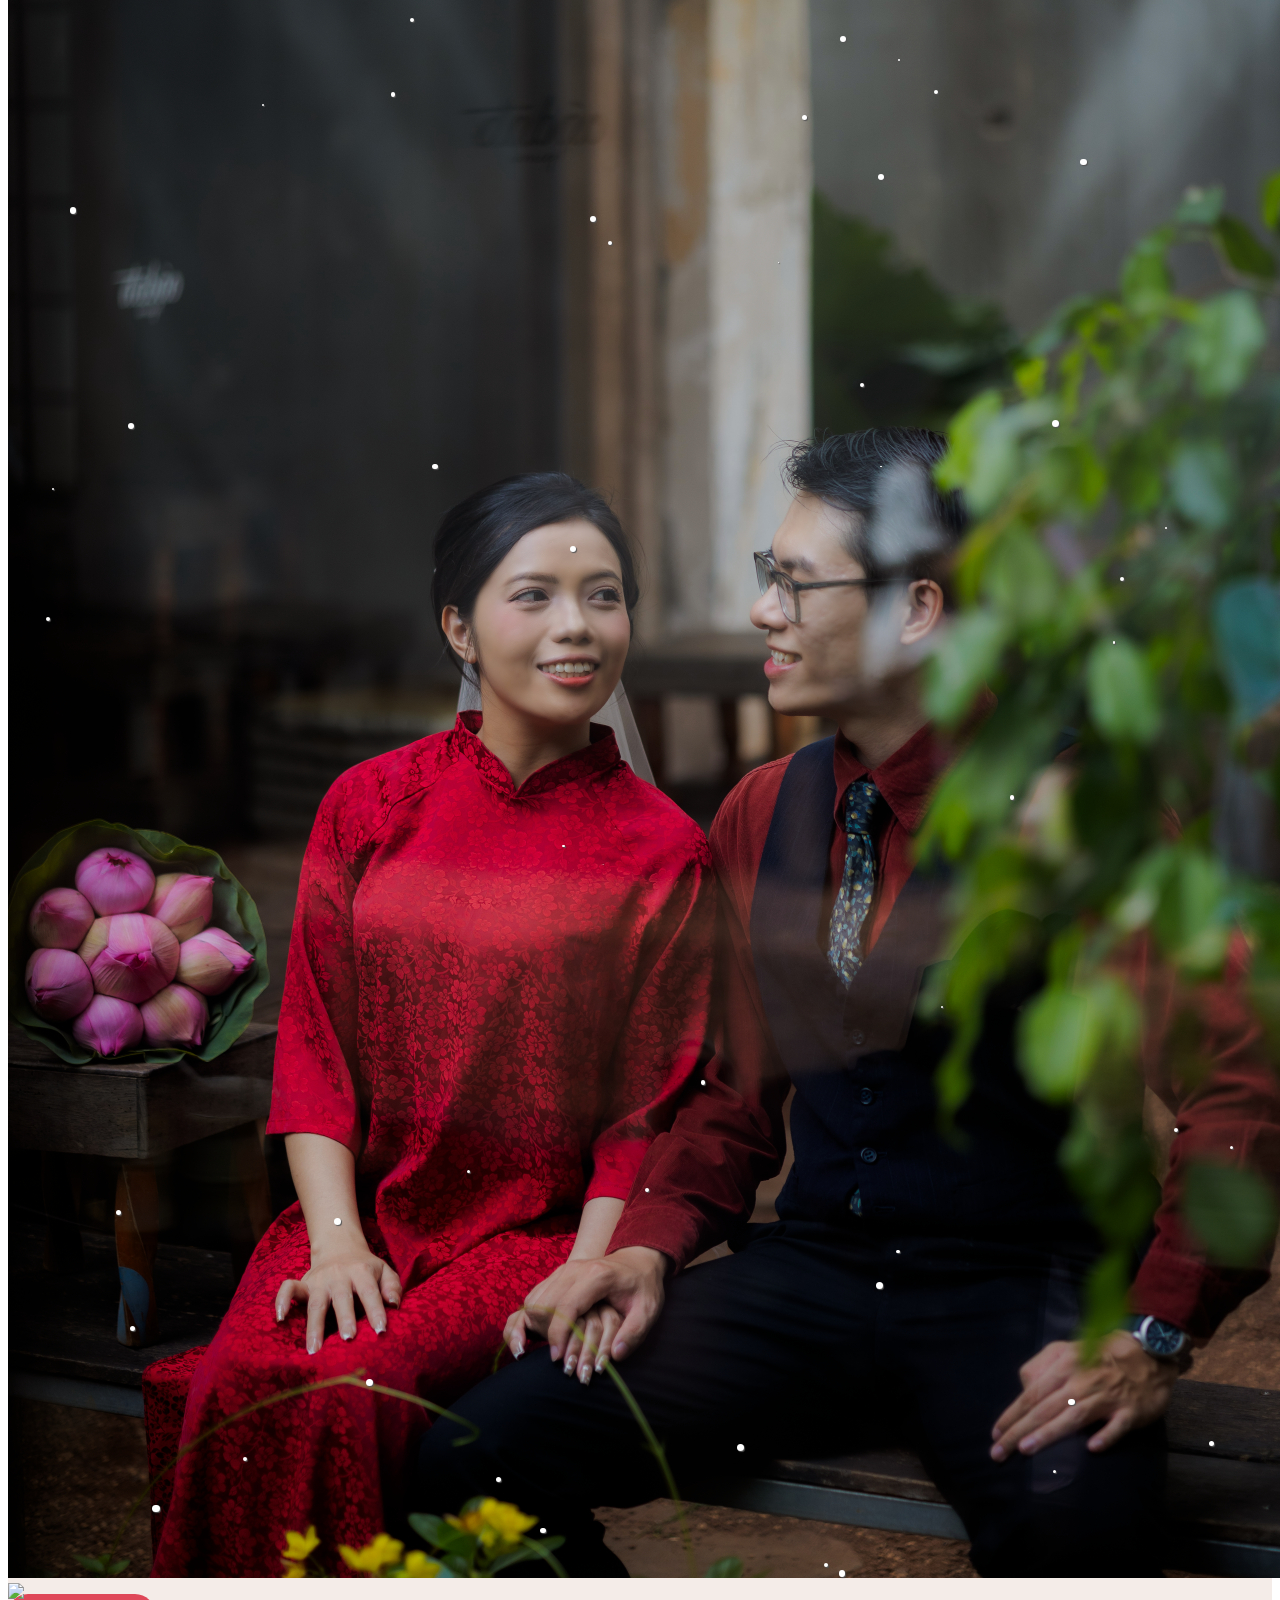
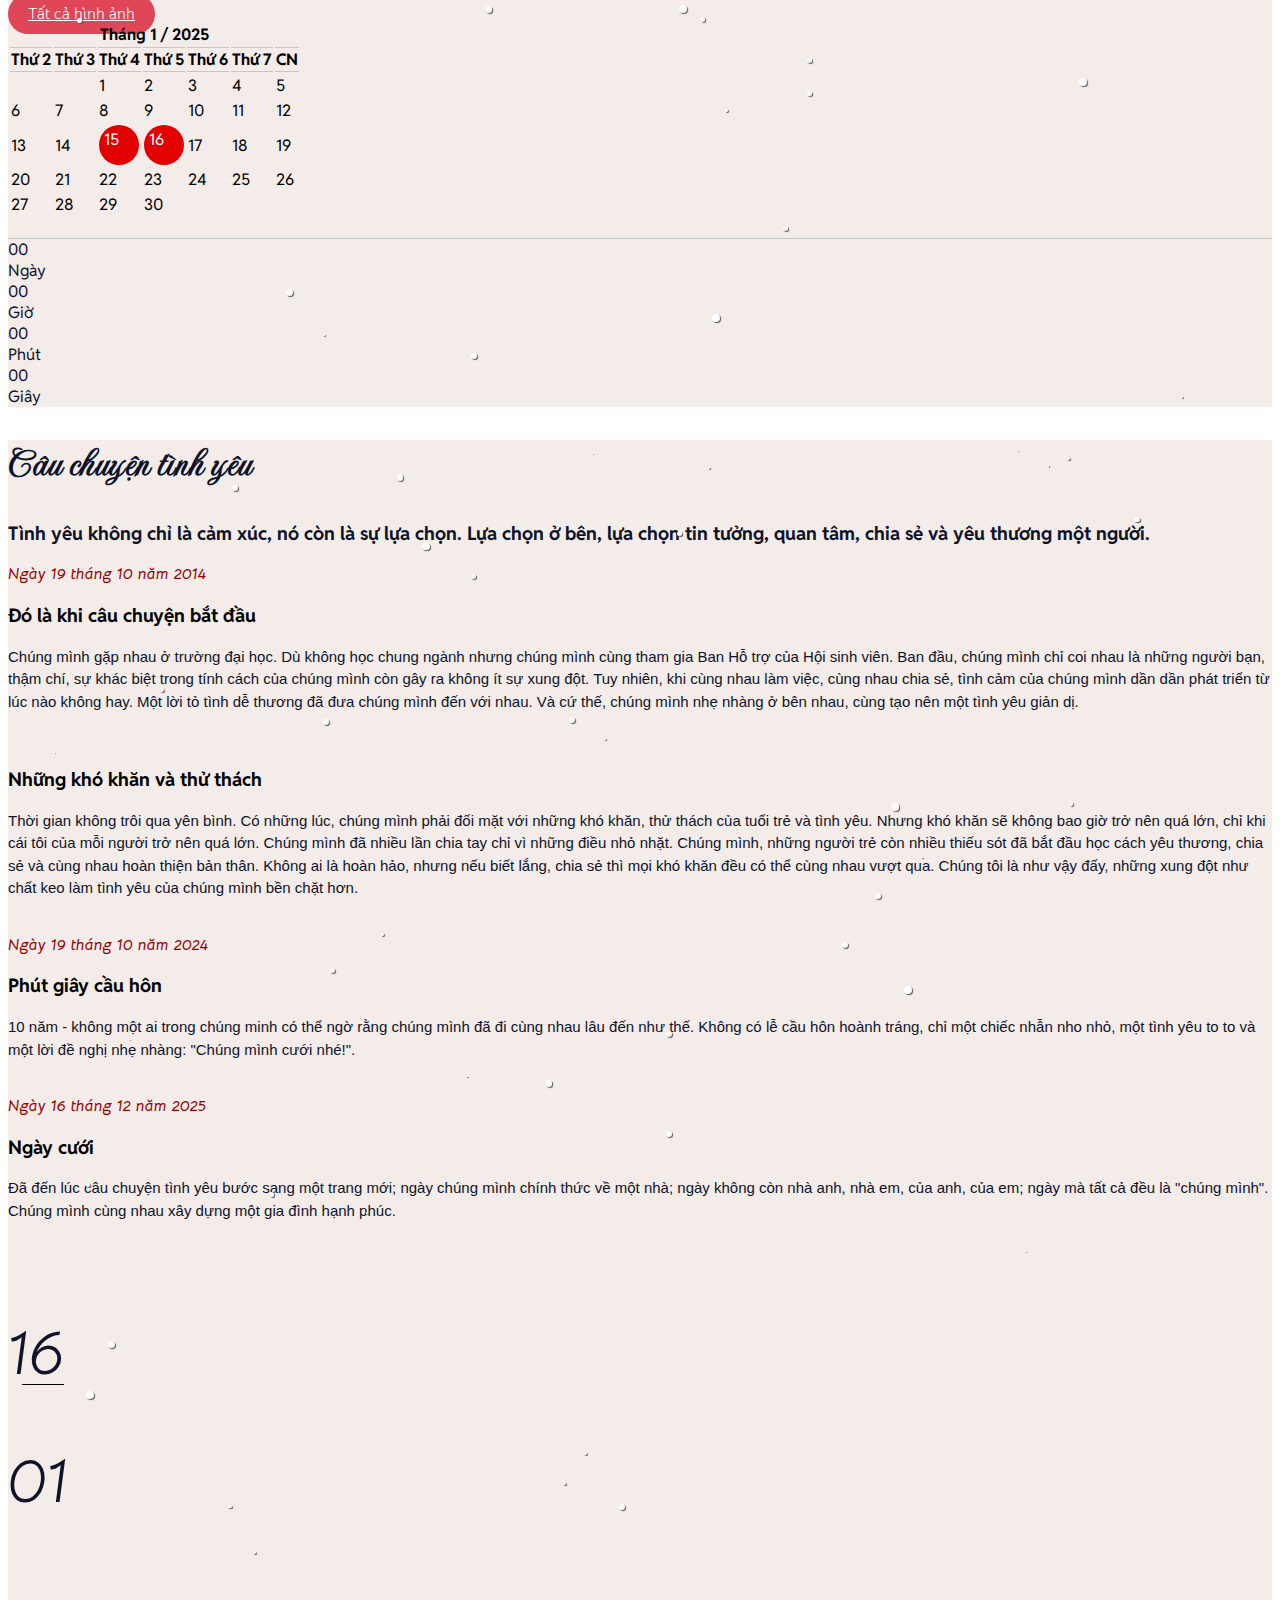
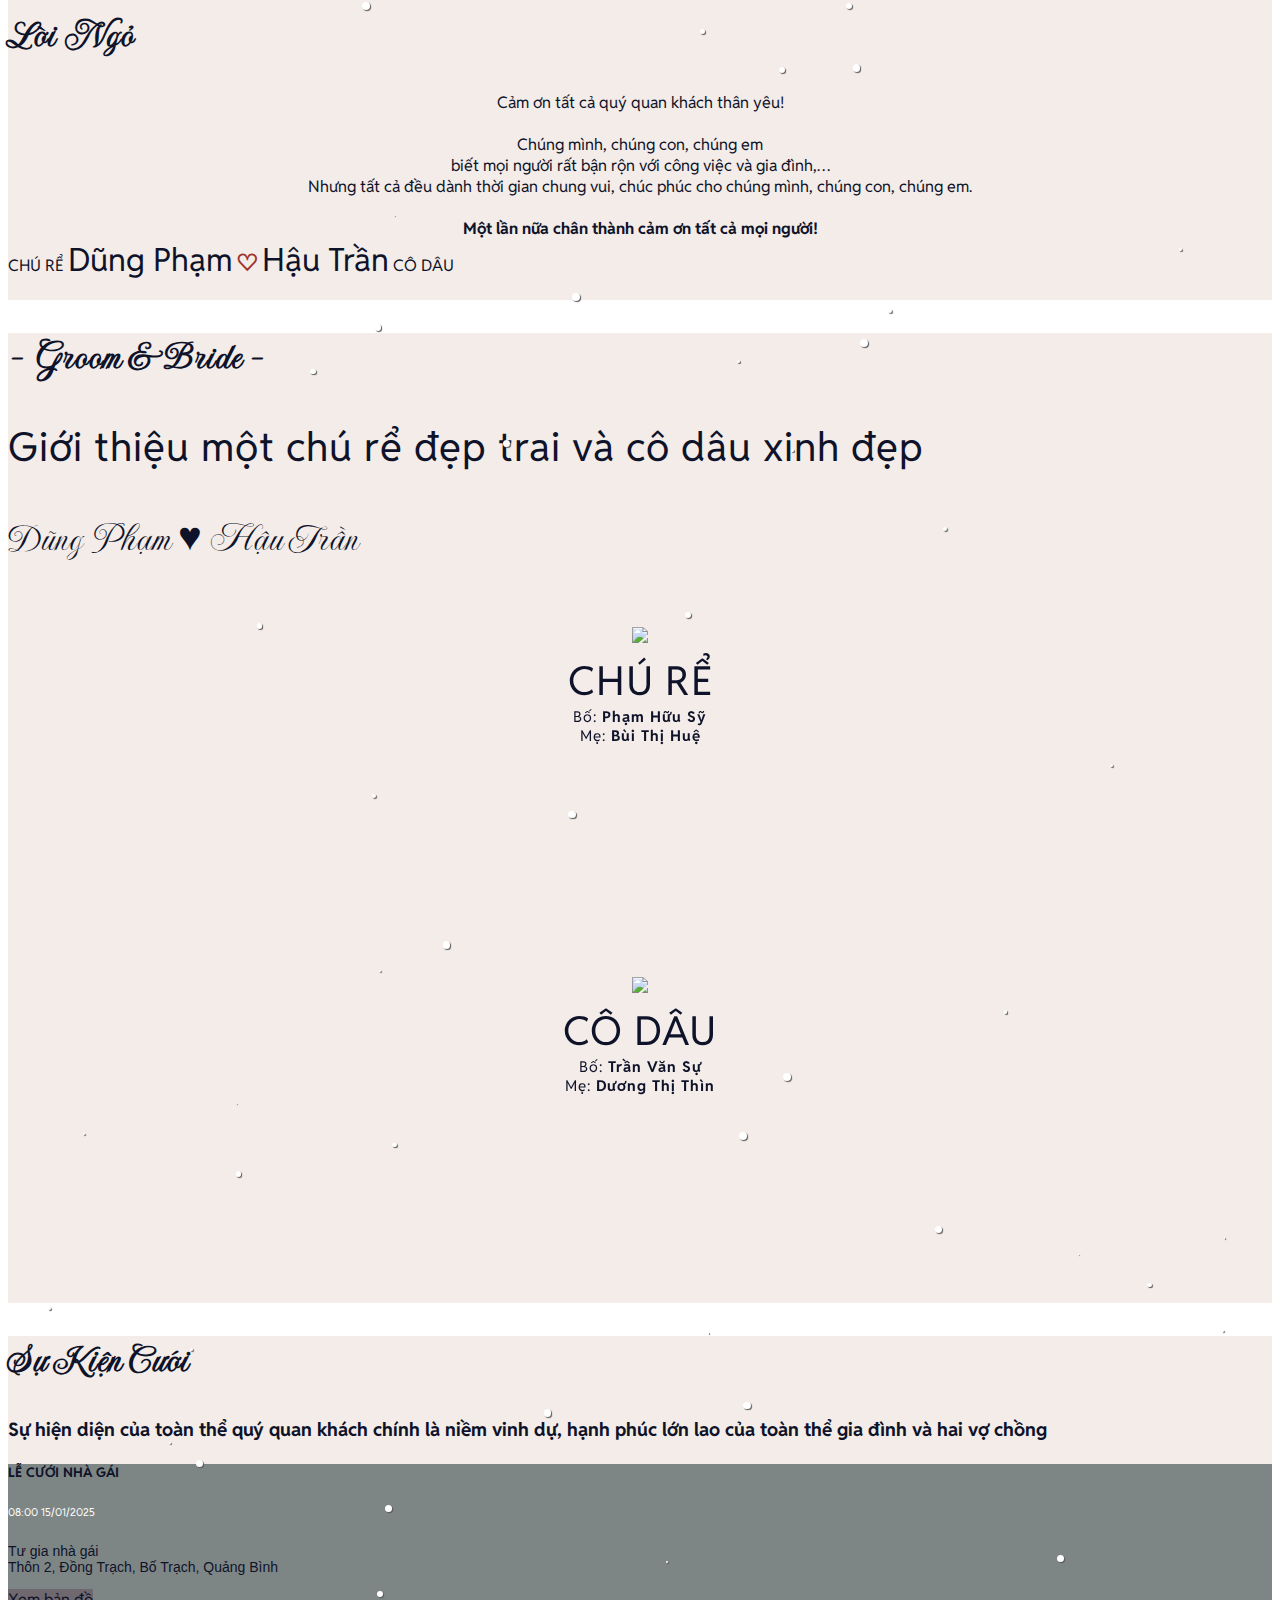
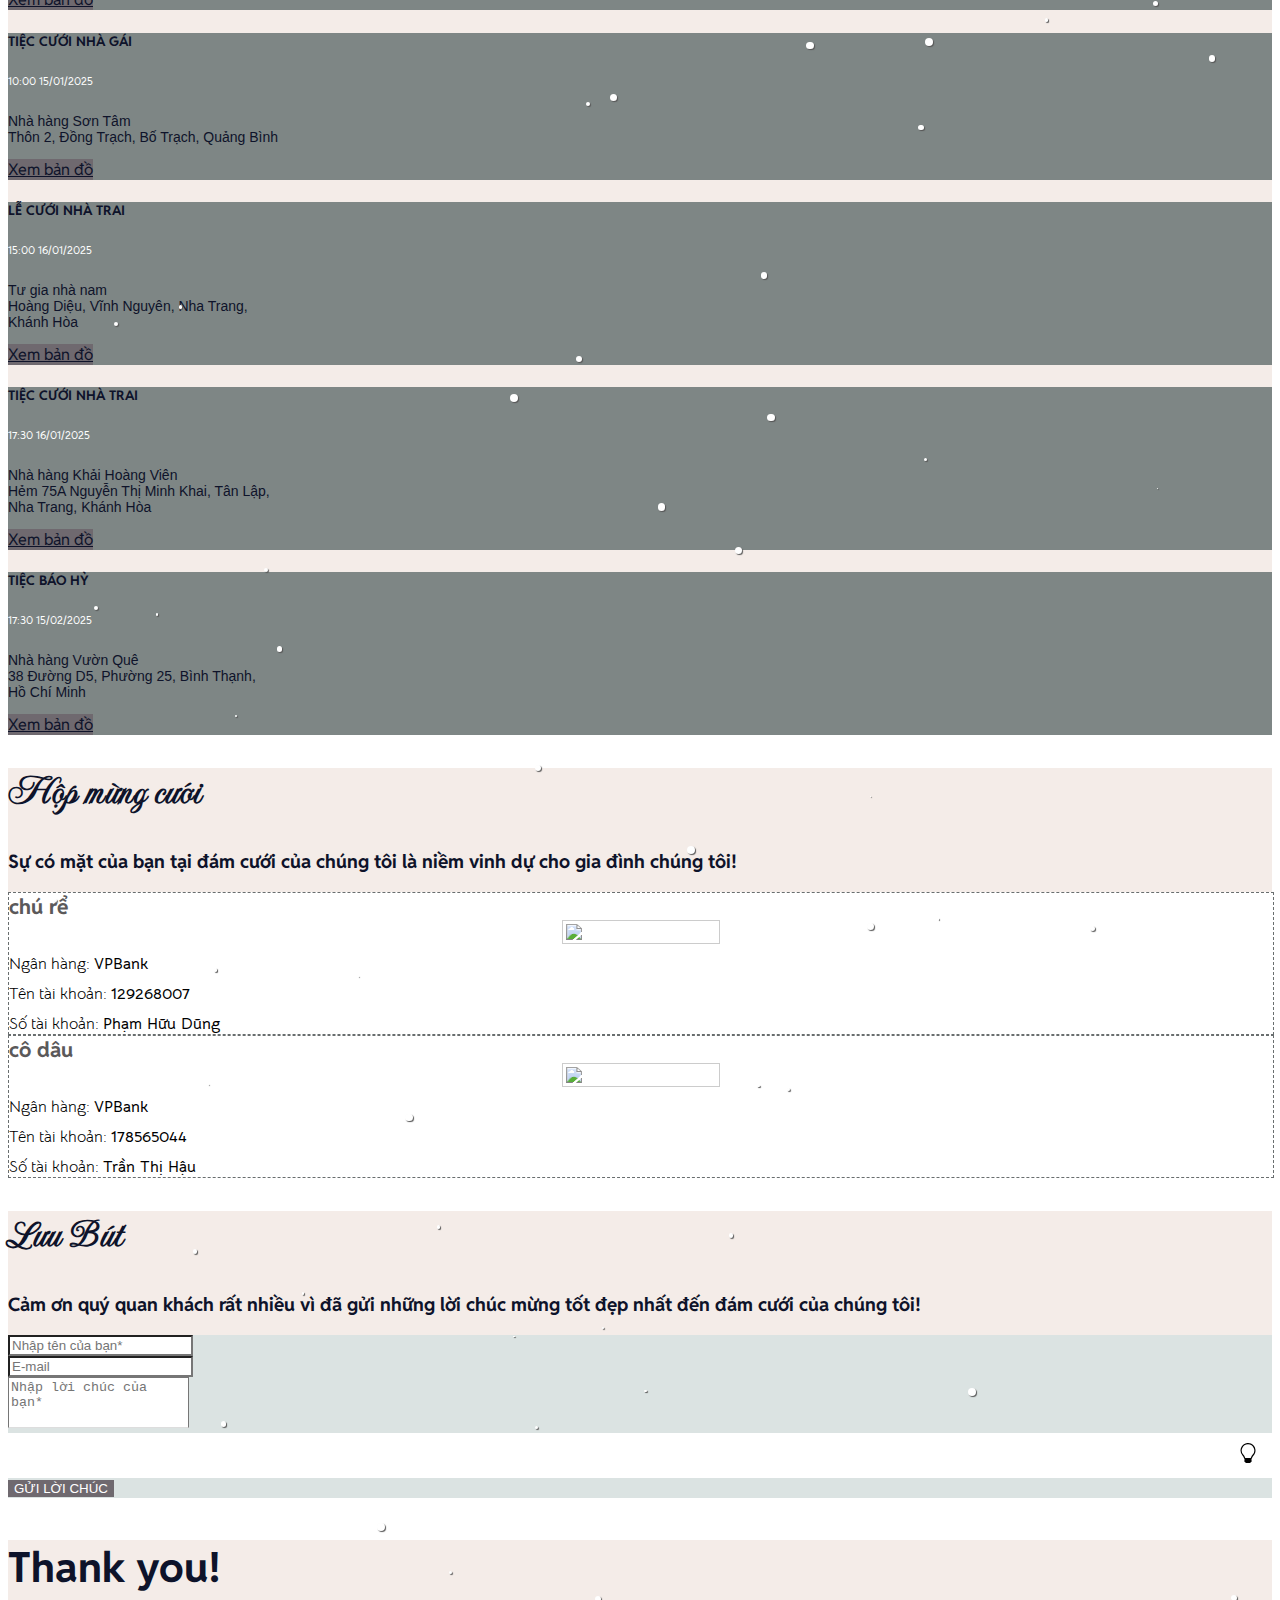
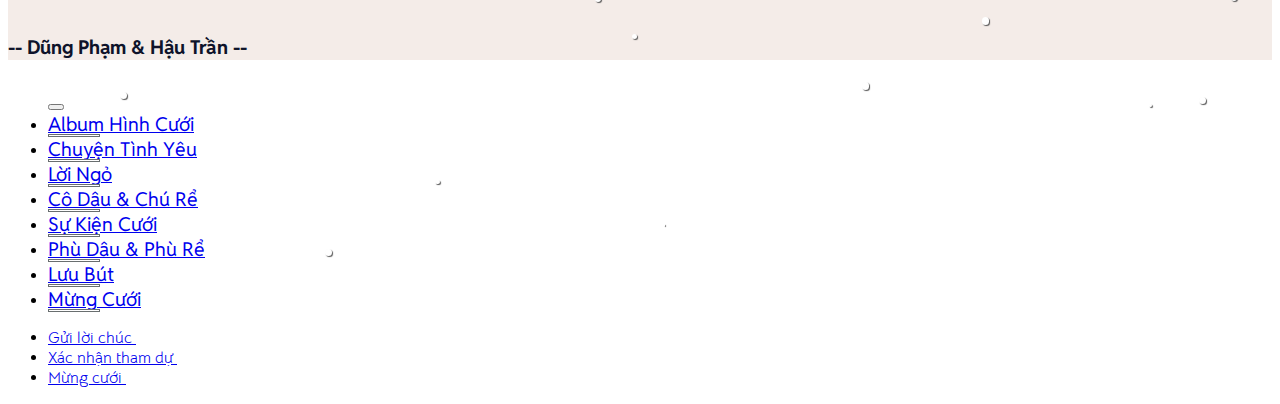
==== commit 74ceaa48: "story" ====
--- a/index.html
+++ b/index.html
@@ -147,8 +147,7 @@
                     Album Hình Cưới
                 </h2>
                 <h3 class="section-sub-title mb-4 text-center aos-init" data-aos="zoom-in-up">
-                    Được ai đó yêu sâu sắc sẽ mang lại cho bạn sức mạnh, trong khi yêu ai đó sâu sắc sẽ cho bạn dũng
-                    khí.
+                    Được ai đó yêu thương sâu sắc sẽ mang lại cho bạn sức mạnh. </br>Trong khi yêu ai đó sâu sắc sẽ cho bạn dũng khí.
                 </h3>
                 <div class="row gx-2" id="photoGalleryContainer" style="position: relative;">
                     <div class="col-6 gallery-item section-sub-title mb-2 btn-see-more-gallery aos-init"
@@ -279,11 +278,10 @@
         <section class="py-5 story-section section-bg-affect" id="story">
             <div class="container-fluid">
                 <h2 data-aos="fade-up" class="section-title text-center aos-init">
-                    Chuyện tình yêu
+                    Câu chuyện tình yêu
                 </h2>
                 <h3 data-aos="fade-up" class="section-sub-title mb-4 text-center aos-init">
-                    Tình yêu không chỉ là cảm xúc, nó còn là sự lựa chọn. Lựa chọn ở bên một người, lựa chọn tin tưởng,
-                    quan tâm, chia sẻ, và yêu thương.
+                    Tình yêu không chỉ là cảm xúc, nó còn là sự lựa chọn. Lựa chọn ở bên, lựa chọn tin tưởng, quan tâm, chia sẻ và yêu thương một người.
                 </h3>
                 <div class="story-content">
                     <div class="timeline">
@@ -293,13 +291,12 @@
                                     <span class="date">Ngày 19 tháng 10 năm 2014</span>
                                     <h3 class="title">Đó là khi câu chuyện bắt đầu</h3>
                                     <p style="font-family: 'Arial', sans-serif; font-size: 15px; line-height: 1.5;">
-                                        Chúng tôi gặp nhau ở trường đại học. Dù không chung ngành, nhưng lại cùng tham
-                                        gia Ban Hỗ trợ Hội sinh viên.
-                                        Ban đầu chúng tôi chỉ coi nhau là những người bạn bình thường.
-                                        Nhưng cùng nhau làm việc, cùng nhau chia sẻ, tình cảm của chúng tôi dần dần phát
-                                        triển.
-                                        Một lời tỏ tình dễ thương đã đưa chúng tôi đến với nhau.
-                                        Và cứ thế, chúng tôi nhẹ nhàng ở bên nhau.
+                                        Chúng mình gặp nhau ở trường đại học. 
+                                        Dù không học chung ngành nhưng chúng mình cùng tham gia Ban Hỗ trợ của Hội sinh viên. 
+                                        Ban đầu, chúng mình chỉ coi nhau là những người bạn, thậm chí, sự khác biệt trong tính cách của chúng mình còn gây ra không ít sự xung đột. 
+                                        Tuy nhiên, khi cùng nhau làm việc, cùng nhau chia sẻ, tình cảm của chúng mình dần dần phát triển từ lúc nào không hay. 
+                                        Một lời tỏ tình dễ thương đã đưa chúng mình đến với nhau. 
+                                        Và cứ thế, chúng mình nhẹ nhàng ở bên nhau, cùng tạo nên một tình yêu giản dị.
                                     </p>
                                     <div class="img-holder">
                                         <img src="./assets/imgs/x.jpg"
@@ -312,14 +309,13 @@
                                     <span class="date"></span>
                                     <h3 class="title">Những khó khăn và thử thách</h3>
                                     <p style="font-family: 'Arial', sans-serif; font-size: 15px; line-height: 1.5;">
-                                        Thời gian không trôi qua yên bình.
-                                        Có những lúc chúng tôi phải đối mặt với những khó khăn và thử thách.
-                                        Nhưng khó khăn không bao giờ trở nên quá lớn, chỉ khi cái tôi trở nên quá lớn.
-                                        Chúng tôi đã nhiều lần chia tay, chỉ vì những điều nhỏ nhặt.
-                                        Những đứa trẻ con luôn lo sợ và ích kỷ, bắt đầu học cách yêu thương và chia sẻ.
-                                        Không ai là hoàn hảo, nhưng nếu biết lắng nghe và tự hoàn thiện bản thân, mọi
-                                        khó khăn đều có thể vượt qua.
-                                        Chúng tôi là như vậy đấy, hàn gắn những tan vỡ để trở nên bền chặt hơn.
+                                        Thời gian không trôi qua yên bình. 
+                                        Có những lúc, chúng mình phải đối mặt với những khó khăn, thử thách của tuổi trẻ và tình yêu. 
+                                        Nhưng khó khăn sẽ không bao giờ trở nên quá lớn, chỉ khi cái tôi của mỗi người trở nên quá lớn. 
+                                        Chúng mình đã nhiều lần chia tay chỉ vì những điều nhỏ nhặt. 
+                                        Chúng mình, những người trẻ còn nhiều thiếu sót đã bắt đầu học cách yêu thương, chia sẻ và cùng nhau hoàn thiện bản thân. 
+                                        Không ai là hoàn hảo, nhưng nếu biết lắng, chia sẻ thì mọi khó khăn đều có thể cùng nhau vượt qua.
+                                        Chúng tôi là như vậy đấy, những xung đột như chất keo làm tình yêu của chúng mình bền chặt hơn.
                                     </p>
                                     <div class="img-holder">
                                         <img src="./assets/imgs/y.jpg"
@@ -332,10 +328,8 @@
                                     <span class="date">Ngày 19 tháng 10 năm 2024</span>
                                     <h3 class="title">Phút giây cầu hôn</h3>
                                     <p style="font-family: 'Arial', sans-serif; font-size: 15px; line-height: 1.5;">
-                                        Mười năm. Không ai ngờ rằng chúng tôi đã đi cùng nhau lâu đến thế.
-                                        Một chiếc nhẫn nho nhỏ, một tình yêu to to.
-                                        Không có lễ cầu hôn hoành tráng, ồn ào, chỉ có một lời đề nghị nhẹ nhàng: "Chúng
-                                        ta cưới nhé!".
+                                        10 năm - không một ai trong chúng minh có thể ngờ rằng chúng mình đã đi cùng nhau lâu đến như thế. 
+                                        Không có lễ cầu hôn hoành tráng, chỉ một chiếc nhẫn nho nhỏ, một tình yêu to to và một lời đề nghị nhẹ nhàng: "Chúng mình cưới nhé!".
                                     </p>
                                     <div class="img-holder">
                                         <img src="./assets/imgs/z.jpg"
@@ -348,10 +342,8 @@
                                     <span class="date">Ngày 16 tháng 12 năm 2025</span>
                                     <h3 class="title">Ngày cưới</h3>
                                     <p style="font-family: 'Arial', sans-serif; font-size: 15px; line-height: 1.5;">
-                                        Đã đến lúc câu chuyện tình yêu bước sang một trang mới.
-                                        Ngày chúng tôi chính thức về một nhà.
-                                        Những con người xa lạ, từ nay sẽ trở thành người nhà.
-                                        Để cùng nhau xây dựng một gia đình hạnh phúc.
+                                        Đã đến lúc câu chuyện tình yêu bước sang một trang mới; ngày chúng mình chính thức về một nhà; ngày không còn nhà anh, nhà em, của anh, của em; ngày mà tất cả đều là "chúng mình". 
+                                        Chúng mình cùng nhau xây dựng một gia đình hạnh phúc.
                                     </p>
                                     <div class="img-holder">
                                         <img src="./assets/imgs/w.jpg"
@@ -383,7 +375,7 @@
                             <span> Cảm ơn tất cả quý quan khách thân yêu!<br>
                                 <br> Chúng mình, chúng con, chúng em</br>
                                 biết mọi người rất bận rộn với công việc và gia đình,…<br>
-                                Nhưng tất cả đã có mặt hôm nay</br> để chung vui cùng với hai gia đình.</br>
+                                Nhưng tất cả đều dành thời gian chung vui, chúc phúc cho chúng mình, chúng con, chúng em.</br>
                                 <br><b>Một lần nữa chân thành cảm ơn tất cả mọi người!</b></span>
                         </div>
                         <div data-aos="fade-up" class="invitation_title_member_image text-center mb-5 aos-init">
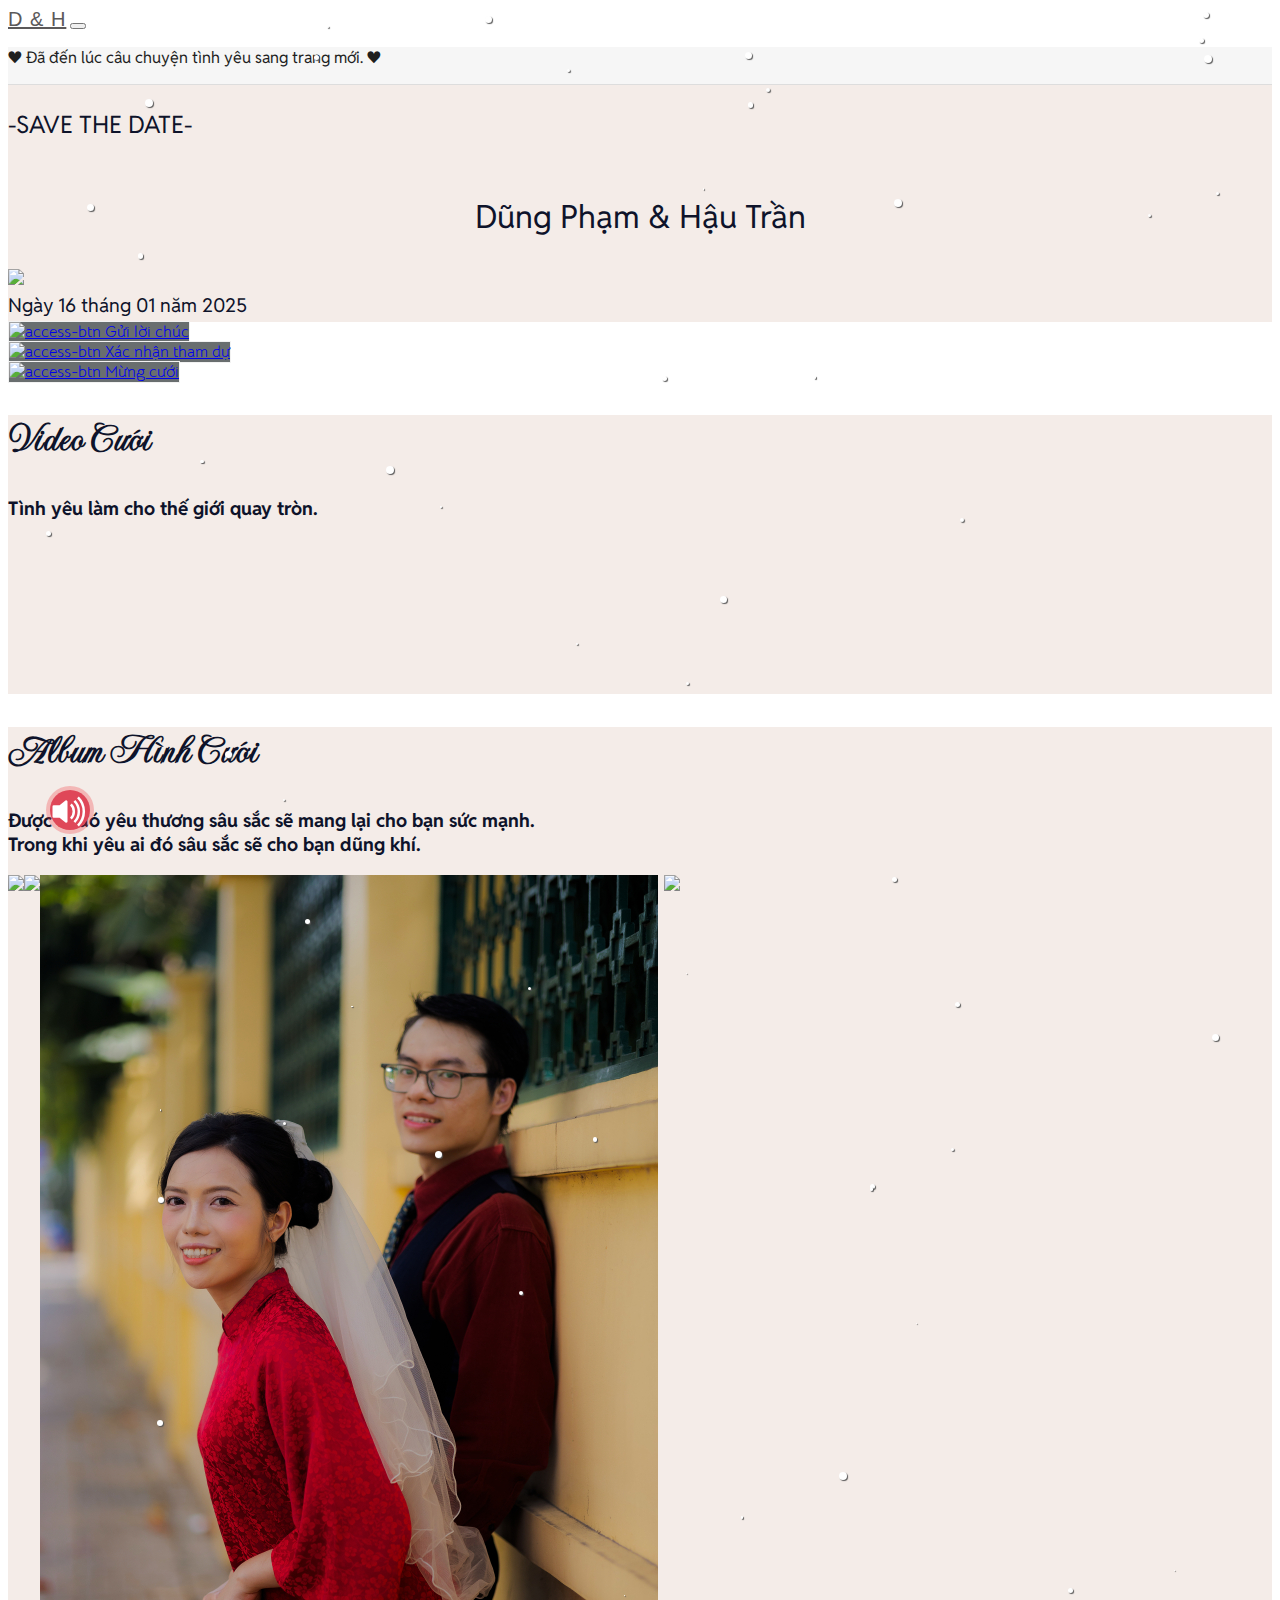
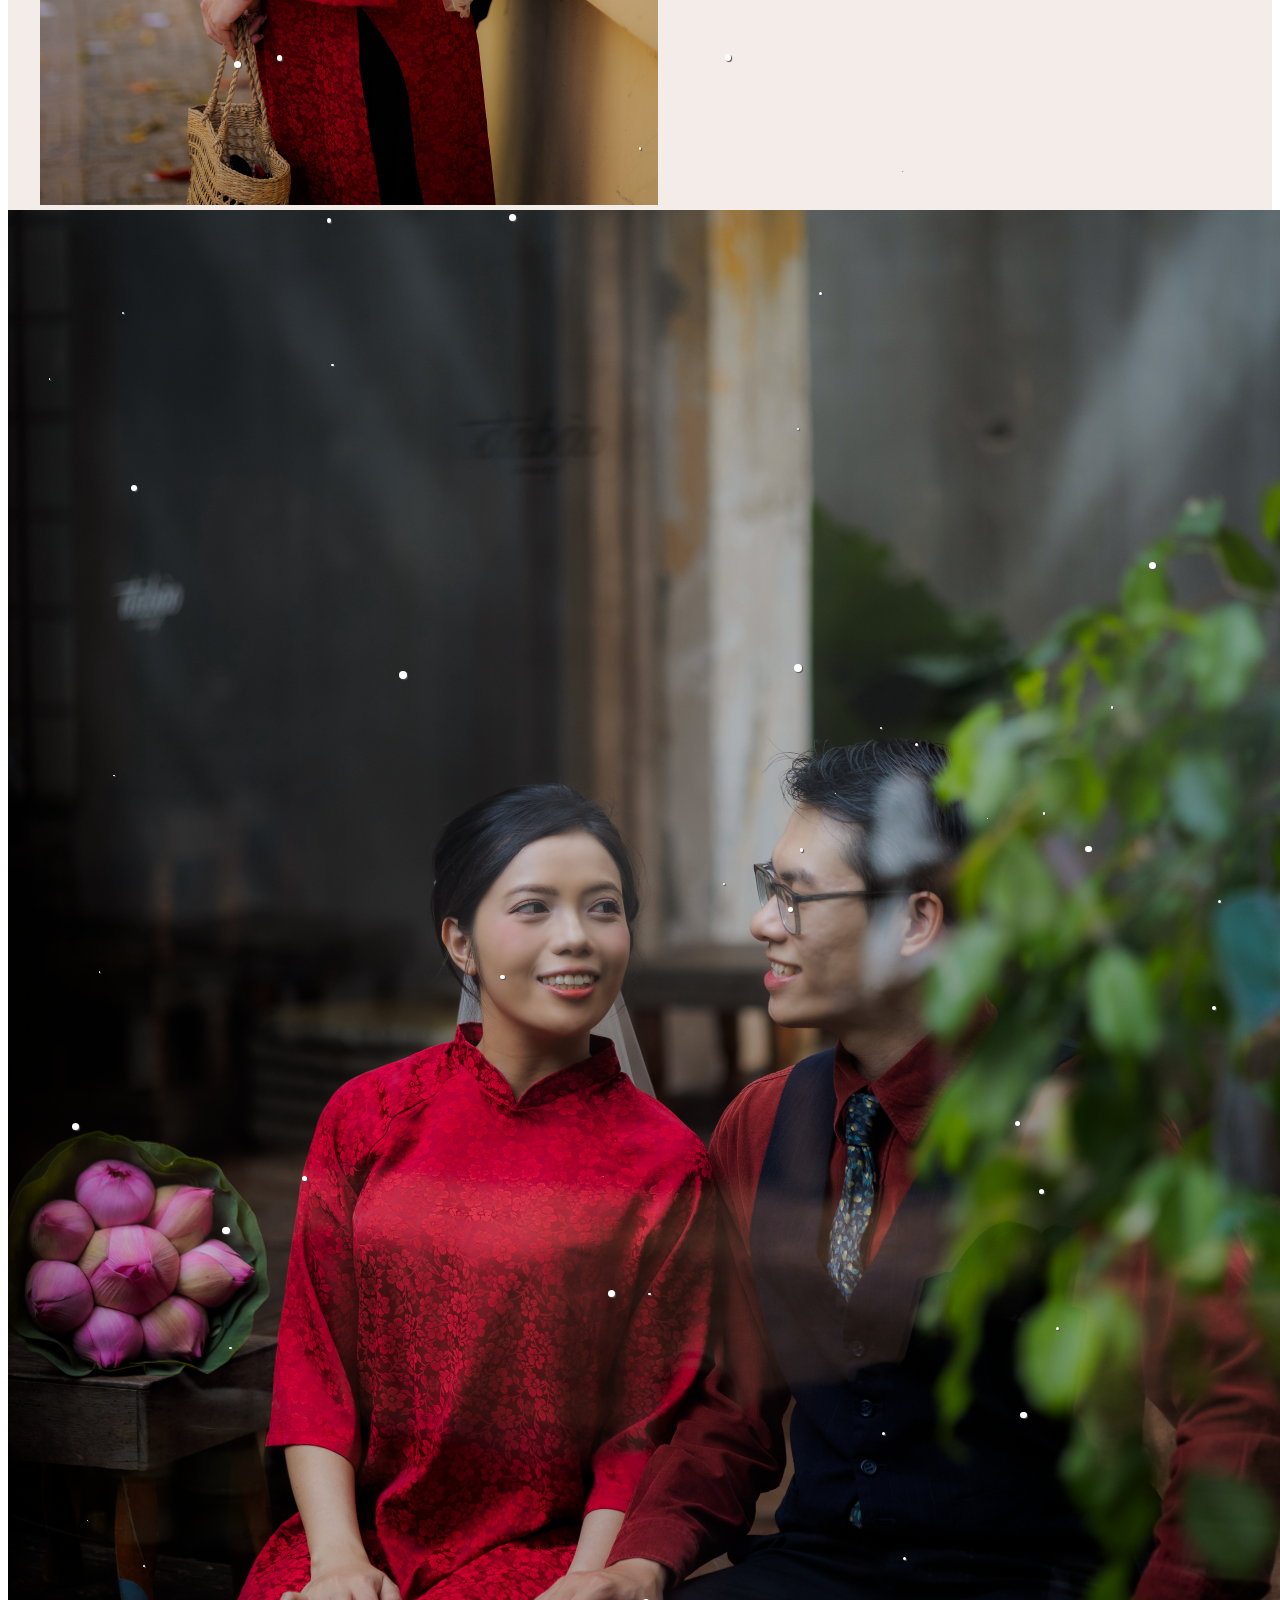
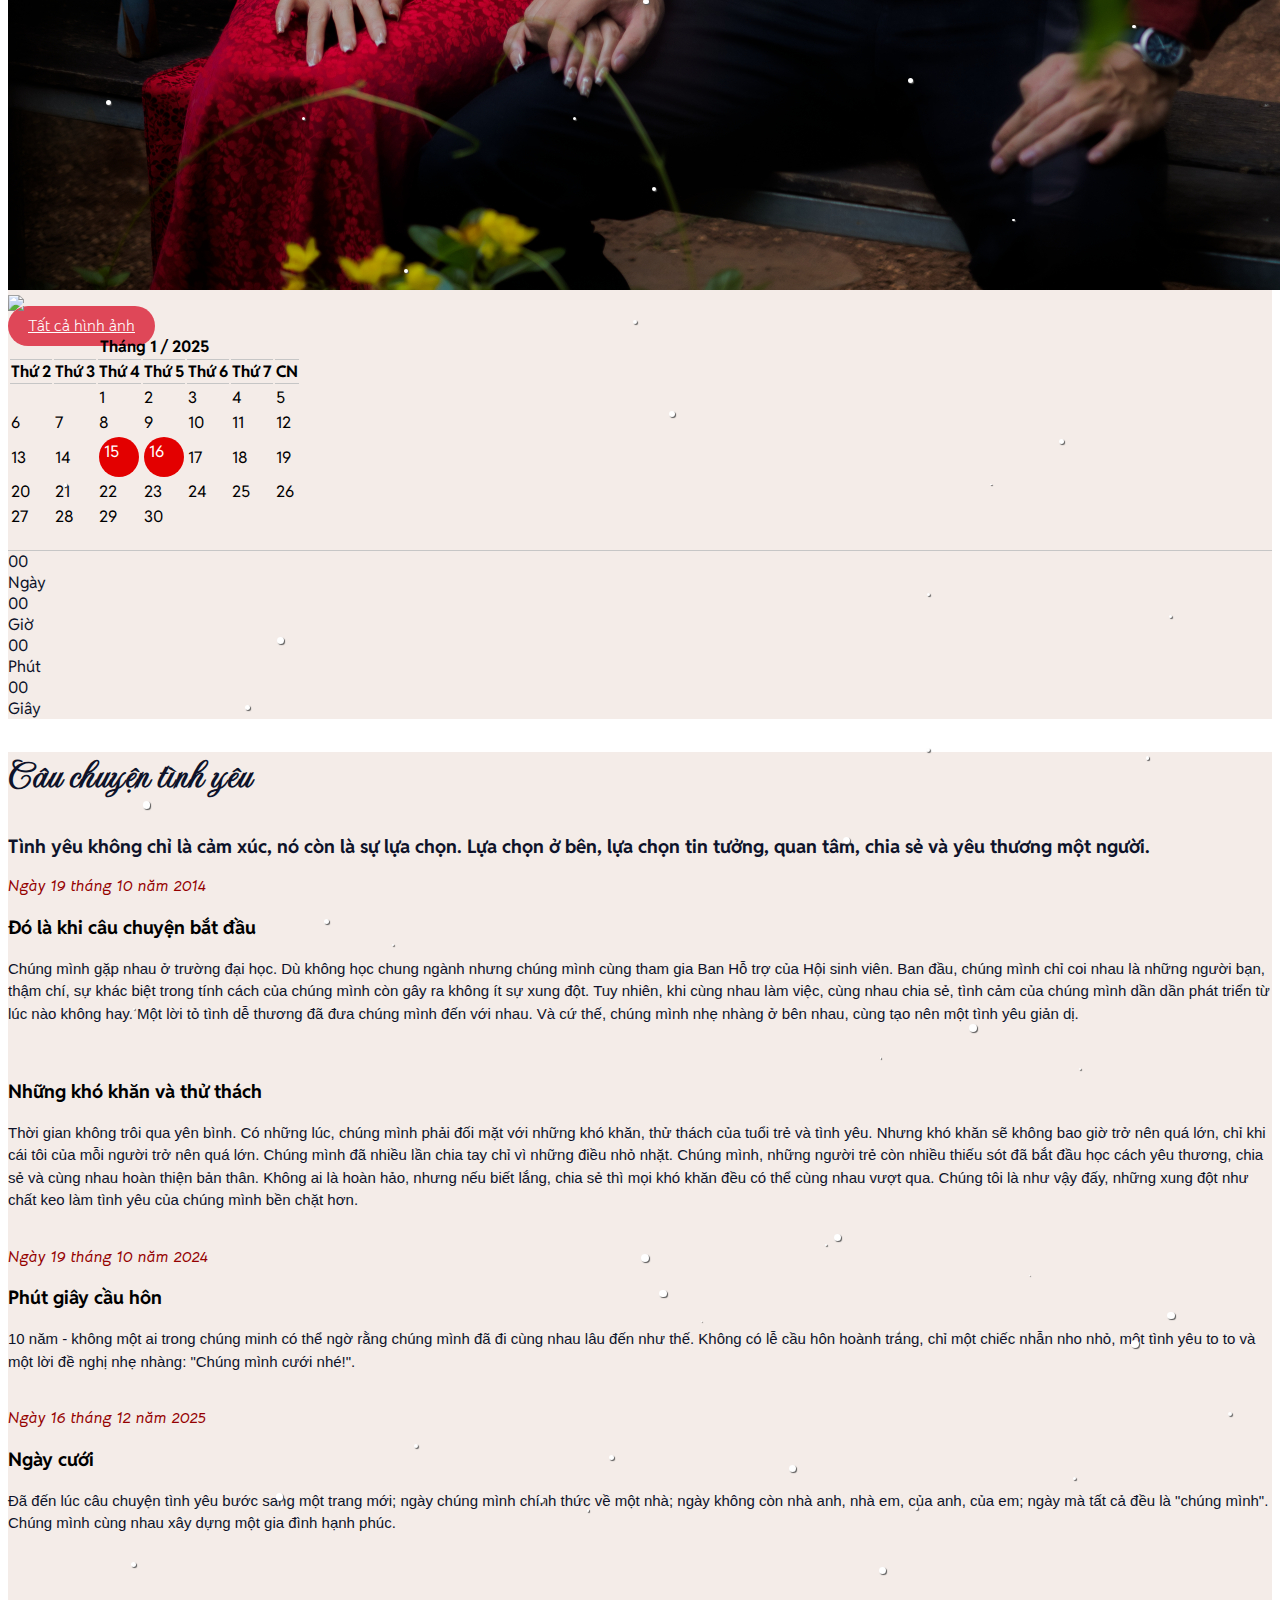
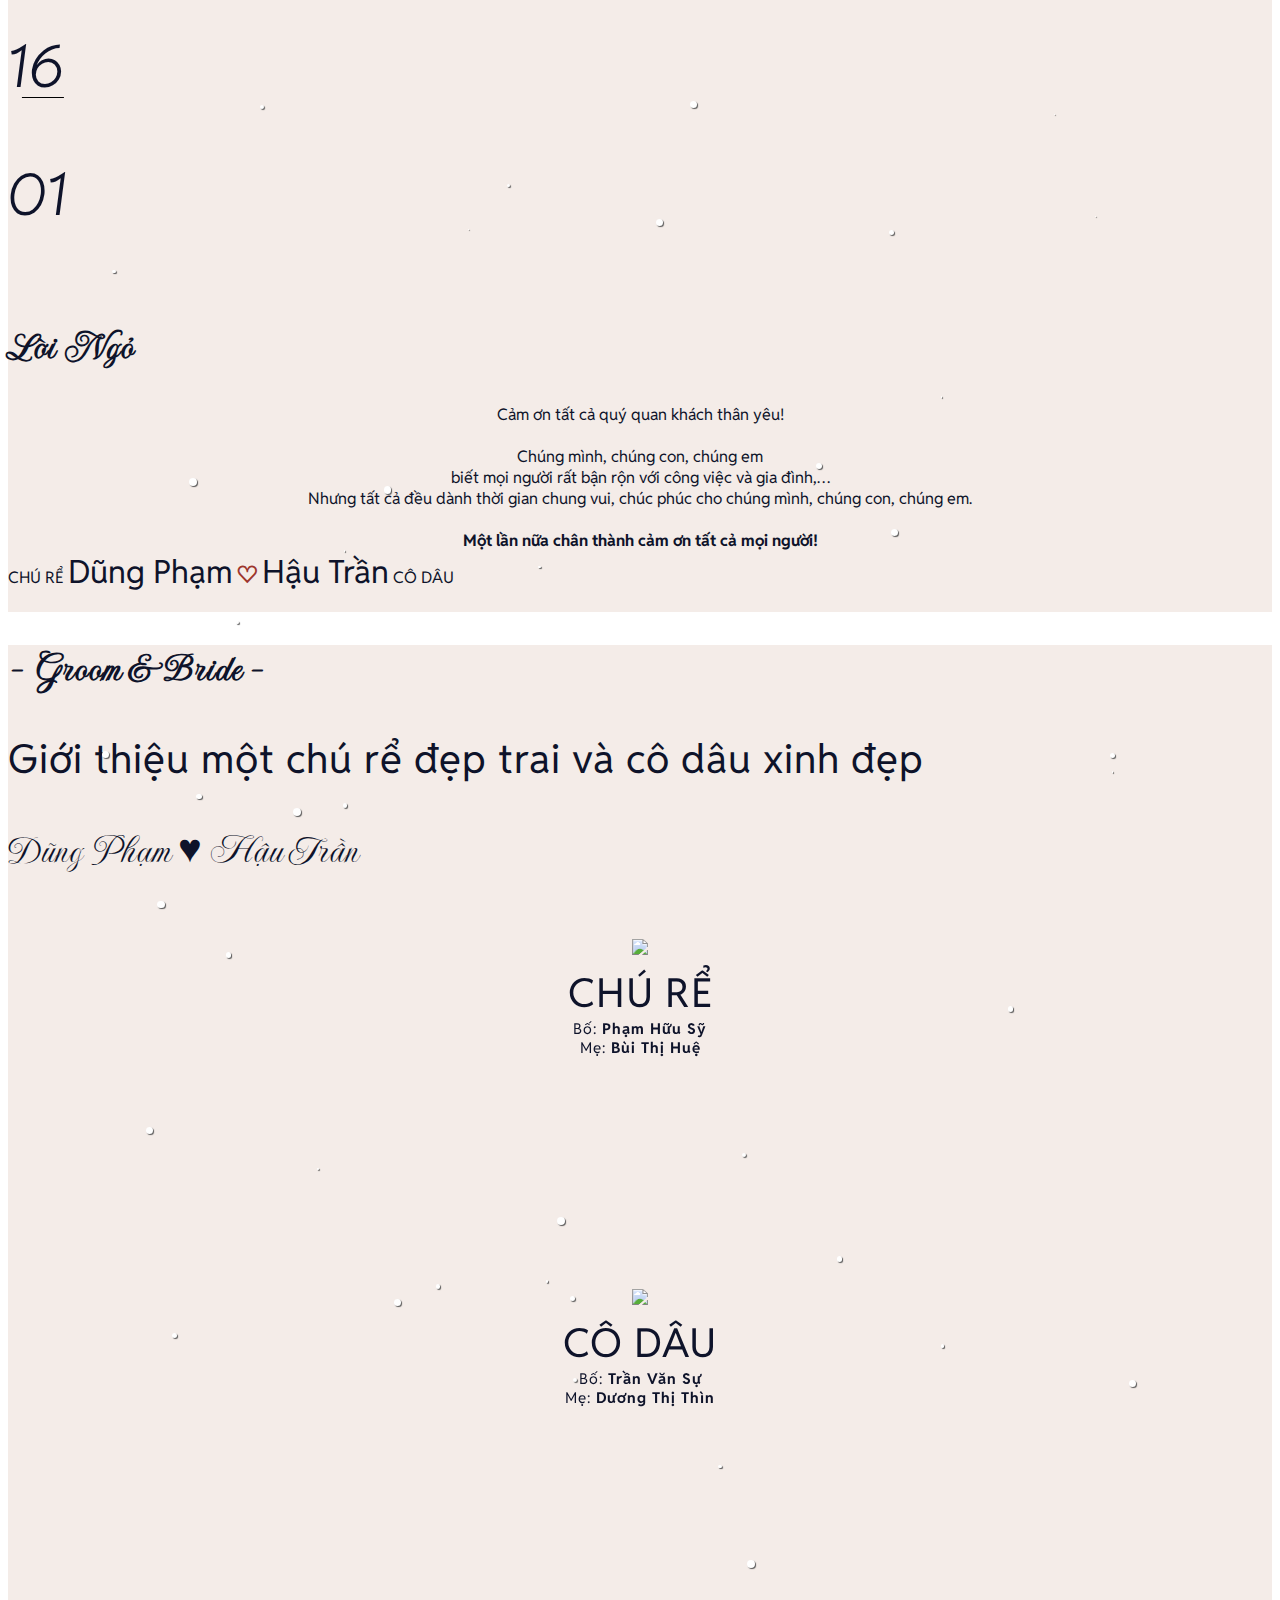
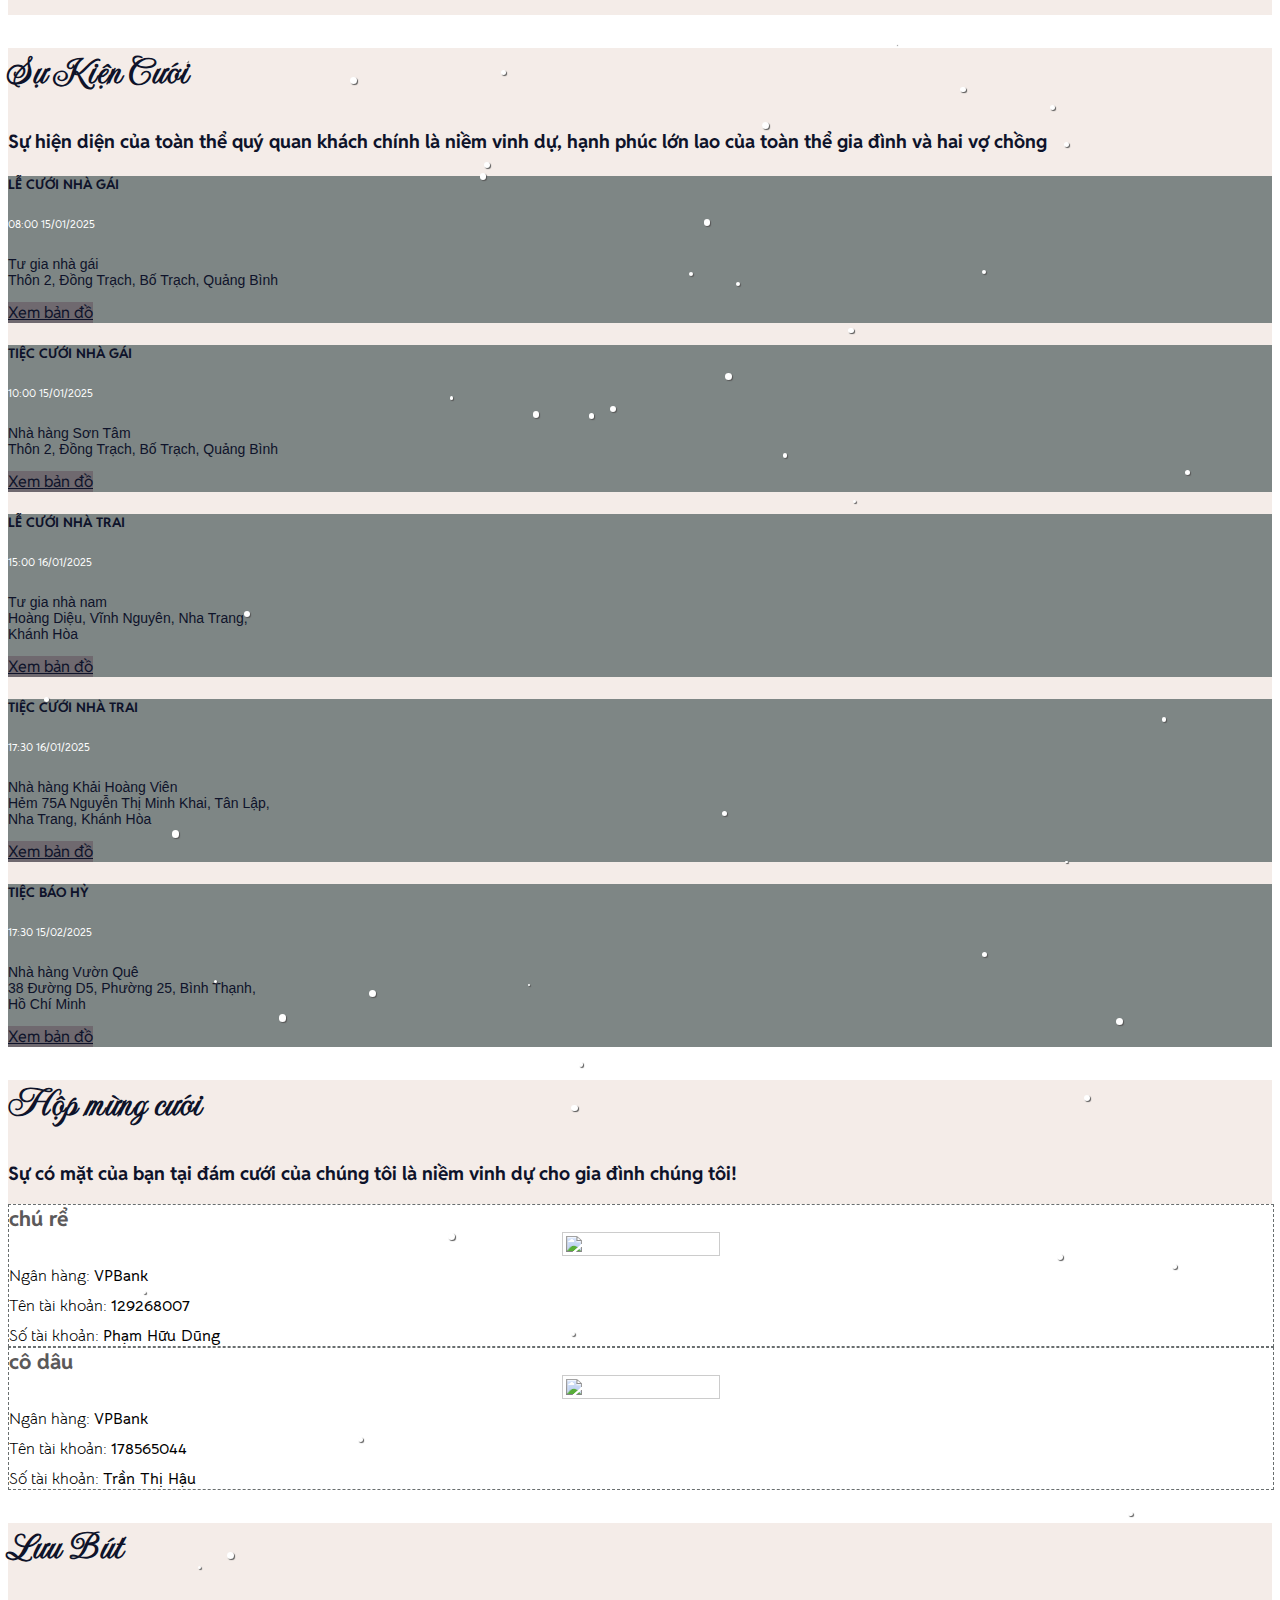
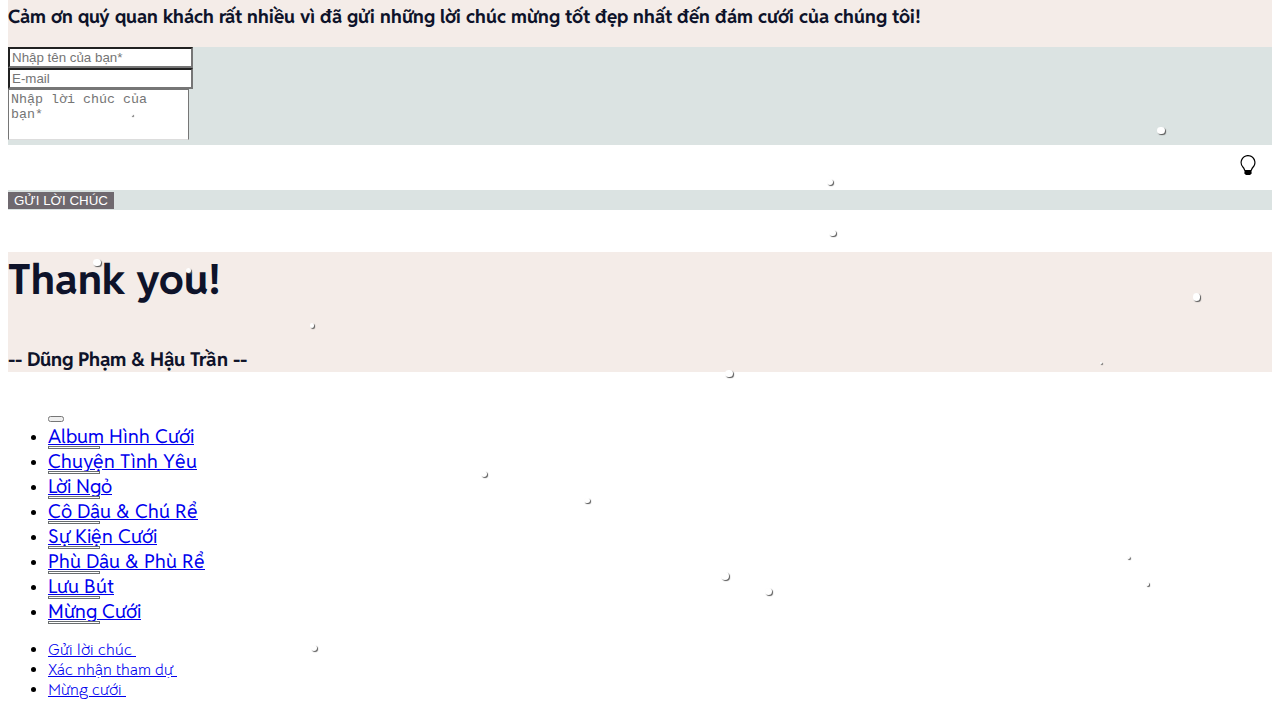
==== commit 63100c8e: "update" ====
--- a/index.html
+++ b/index.html
@@ -92,8 +92,8 @@
                         <a href="#wishes" class="w-100 mb-1 px-2 accessibility-btn btn btn-secondary aos-init"
                             data-aos="fade-right">
                             <span class="content-button">
-                                <img class="access-section-icon" src="assets/imgs/wishes.webp" alt="access-btn"> Gửi
-                                lời chúc
+                                <img class="access-section-icon" src="assets/imgs/wishes.webp" alt="access-btn"> 
+                                Gửi lời chúc
                             </span>
                         </a>
                     </div>
@@ -102,8 +102,8 @@
                             target="_blank" class="w-100 mb-1 px-2 accessibility-btn btn btn-secondary aos-init"
                             data-aos="fade-up">
                             <span class="content-button">
-                                <img class="access-section-icon" src="assets/imgs/rsvp4.webp" alt="access-btn"> Xác nhận
-                                tham dự
+                                <img class="access-section-icon" src="assets/imgs/rsvp4.webp" alt="access-btn"> 
+                                Xác nhận tham dự
                             </span>
                         </a>
                     </div>
@@ -112,8 +112,8 @@
                             class="w-100 mb-1 accessibility-btn btn btn-secondary buttonDonate aos-init"
                             data-aos="fade-left">
                             <span class="content-button">
-                                <img class="access-section-icon" src="assets/imgs/moneybag.webp" alt="access-btn"> Mừng
-                                cưới
+                                <img class="access-section-icon" src="assets/imgs/moneybag.webp" alt="access-btn"> 
+                                Mừng cưới
                             </span>
                         </a>
                     </div>
@@ -122,7 +122,7 @@
         </section>
 
         <!-- Video Section -->
-        <!-- <section class="py-5 video-section section-bg-affect" id="video">
+        <section class="py-5 video-section section-bg-affect" id="video">
             <div class="container-fluid">
                 <h2 class="section-title text-center aos-init" data-aos="fade-up">
                     Video Cưới
@@ -131,14 +131,15 @@
                     Tình yêu làm cho thế giới quay tròn.
                 </h3>
                 <div class="ratio ratio-16x9 aos-init" data-aos="zoom-in">
-                    <iframe width="100%" src="https://www.youtube.com/embed/jfkVrFAapYY?si=66vZTneejejFYS5T"
+                    <iframe width="100%" src="https://www.youtube.com/embed/KQAZH-0GwvY"
                         title="YouTube video player" frameborder="0"
                         allow="accelerometer; autoplay; clipboard-write; encrypted-media; gyroscope; picture-in-picture; web-share"
-                        allowfullscreen="">
+                        referrerpolicy="strict-origin-when-cross-origin" 
+                        allowfullscreen>
                     </iframe>
                 </div>
             </div>
-        </section> -->
+        </section>
 
         <!-- Gallery Section -->
         <section class="py-5 gallery-section section-bg-affect" id="gallery">
@@ -793,7 +794,7 @@
                     <div data-aos="fade-left" class="col-6 px-4 aos-init aos-animate">
                         <div class="donate-card p-4 rounded text-center">
                             <strong class="d-block sub-title mb-2 text-uppercase">Đến cô dâu</strong>
-                            <img class="qr-code-image m-auto mb-2" src="./assets/imgs/dungqr.png">
+                            <img class="qr-code-image m-auto mb-2" src="./assets/imgs/hauqr.png">
                             <p class="mb-1">Ngân hàng: <strong>VPBank</strong></p>
                             <p class="mb-1">Tên tài khoản:<strong>178565044</strong></p>
                             <p class="mb-1">Số tài khoản: <strong>Trần Thị Hậu</strong></p>
@@ -853,10 +854,10 @@
             <div class="bii-player-secondary-content">Click vào đây nếu bạn muốn phát nhạc!</div>
         </div>
         <div onclick="playPause();" class="playerIcon">
-            <span id="playerVolumeOff" style="display: block;">
+            <span id="playerVolumeOff" style="display: none;">
                 <img src="./assets/imgs/volumeoff.svg" />
             </span>
-            <span id="playerVolumeOn" style="display: none;">
+            <span id="playerVolumeOn" style="display: block;">
                 <img src="./assets/imgs/volumeon.svg" />
             </span>
         </div>
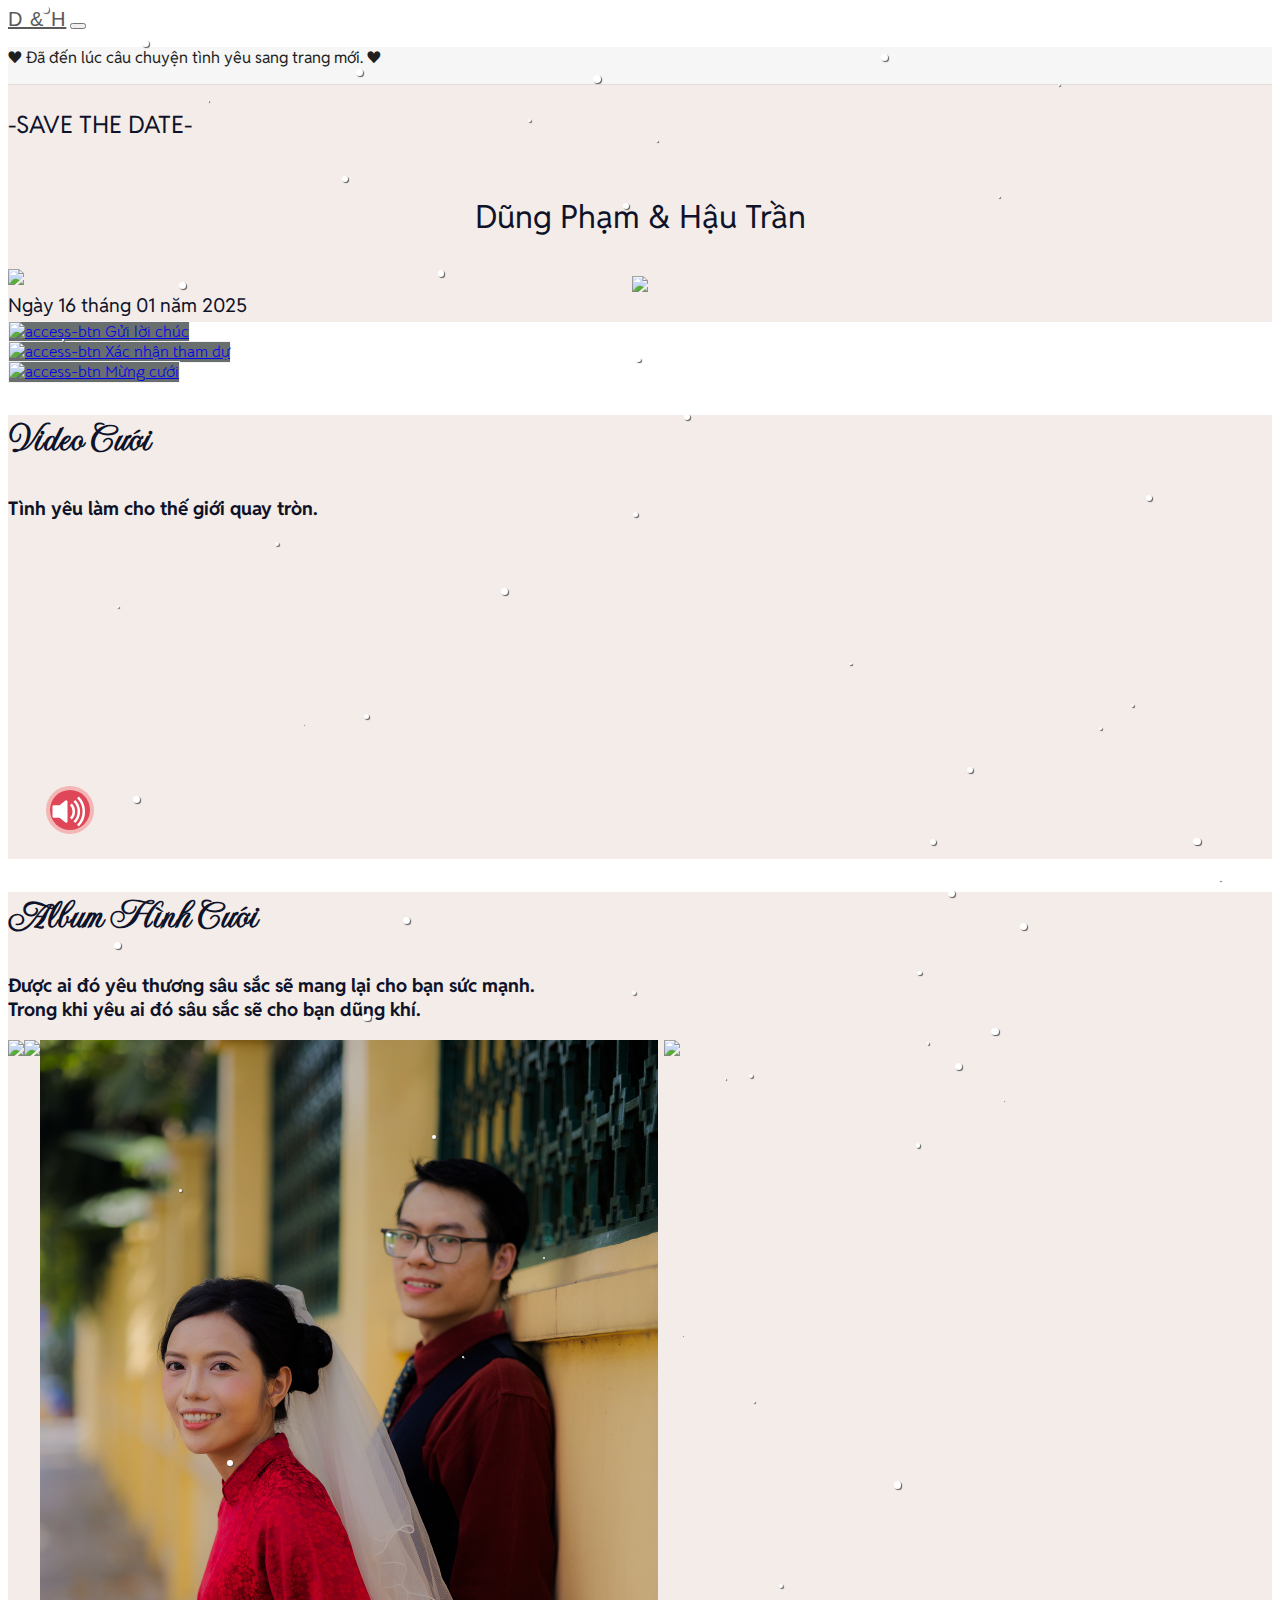
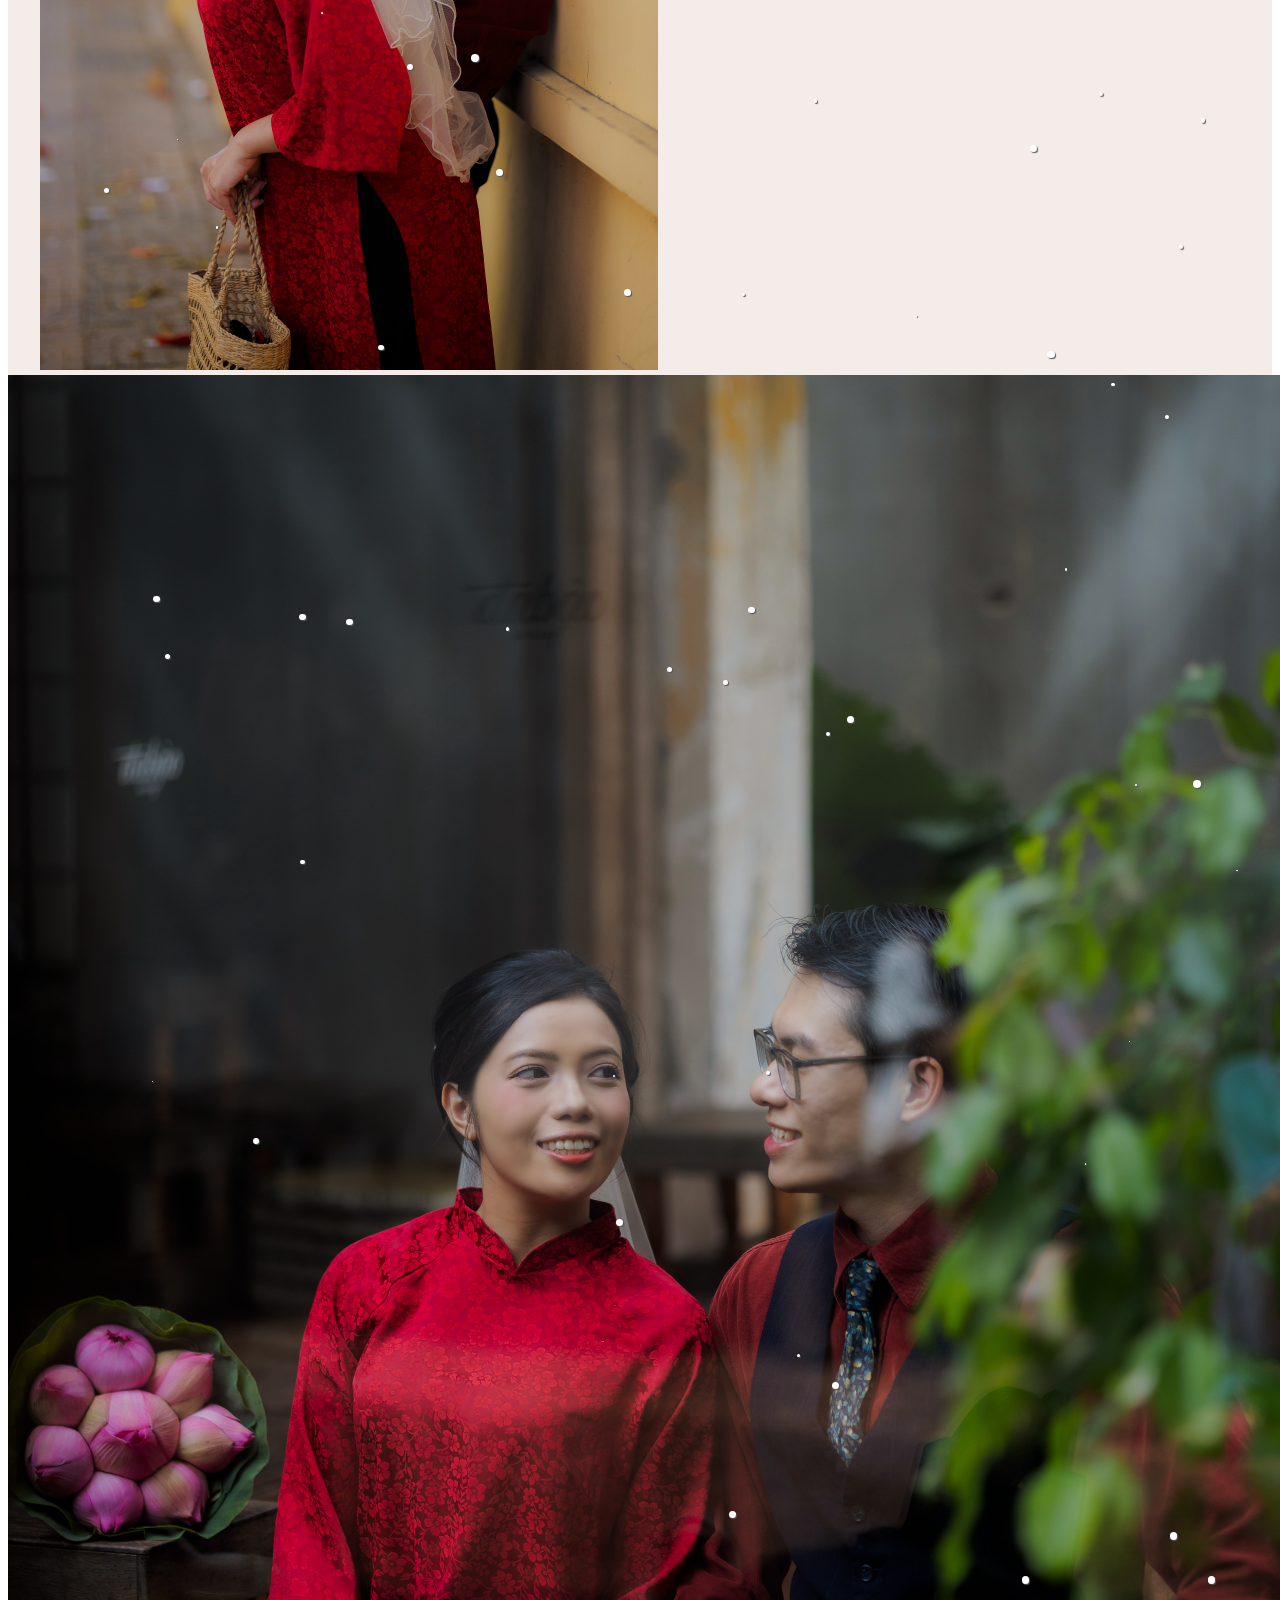
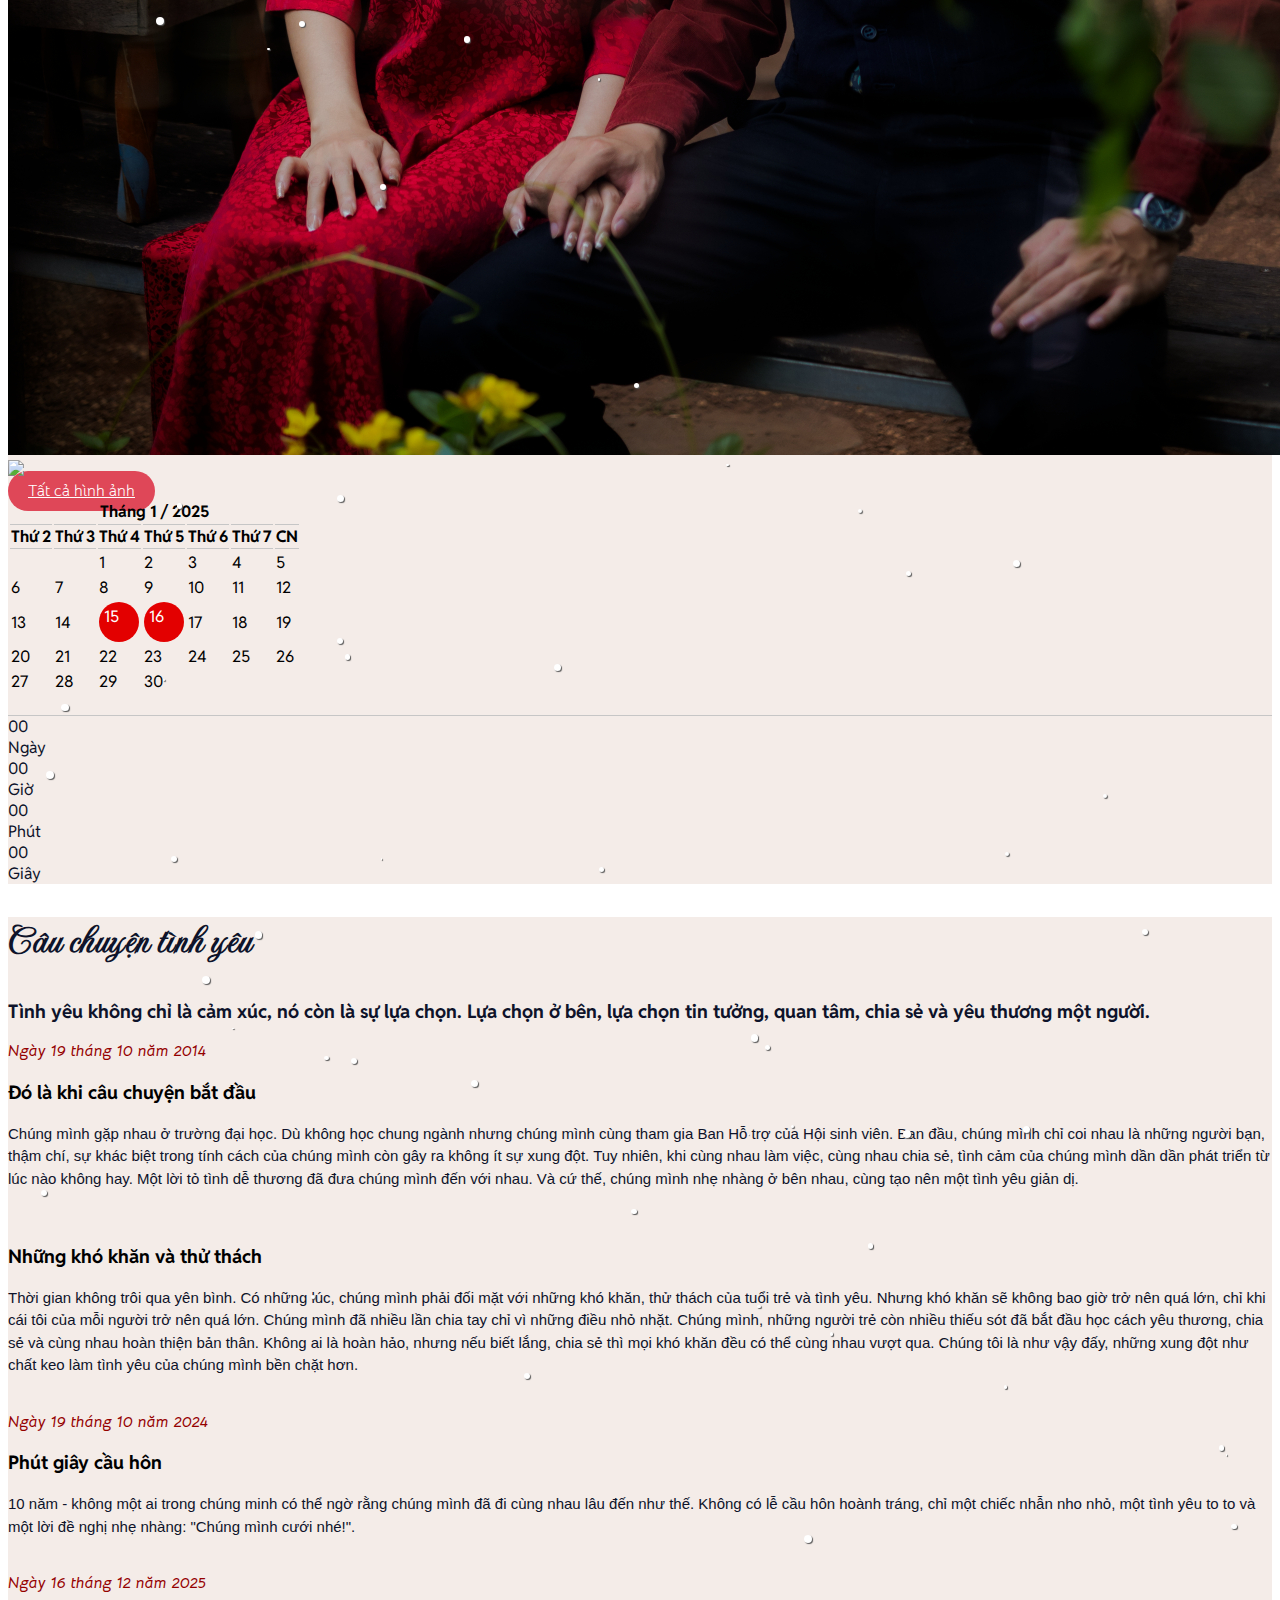
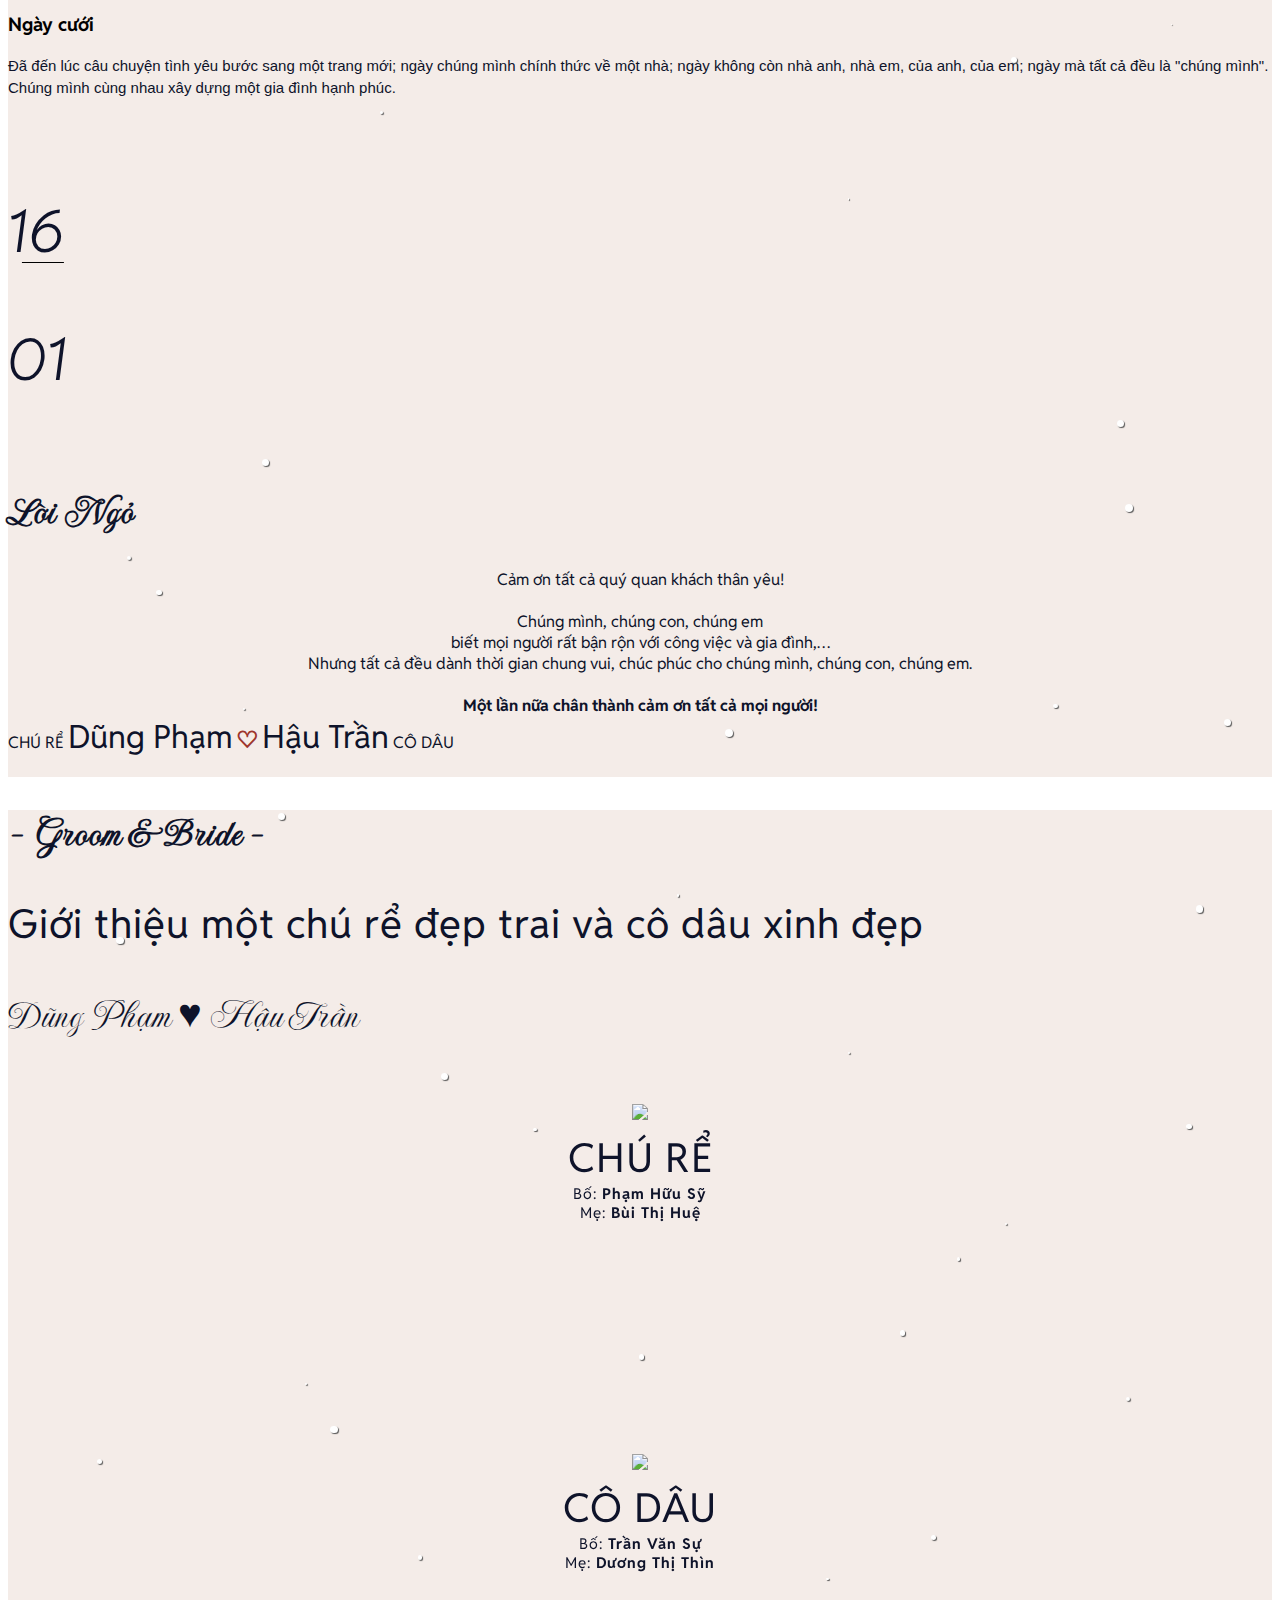
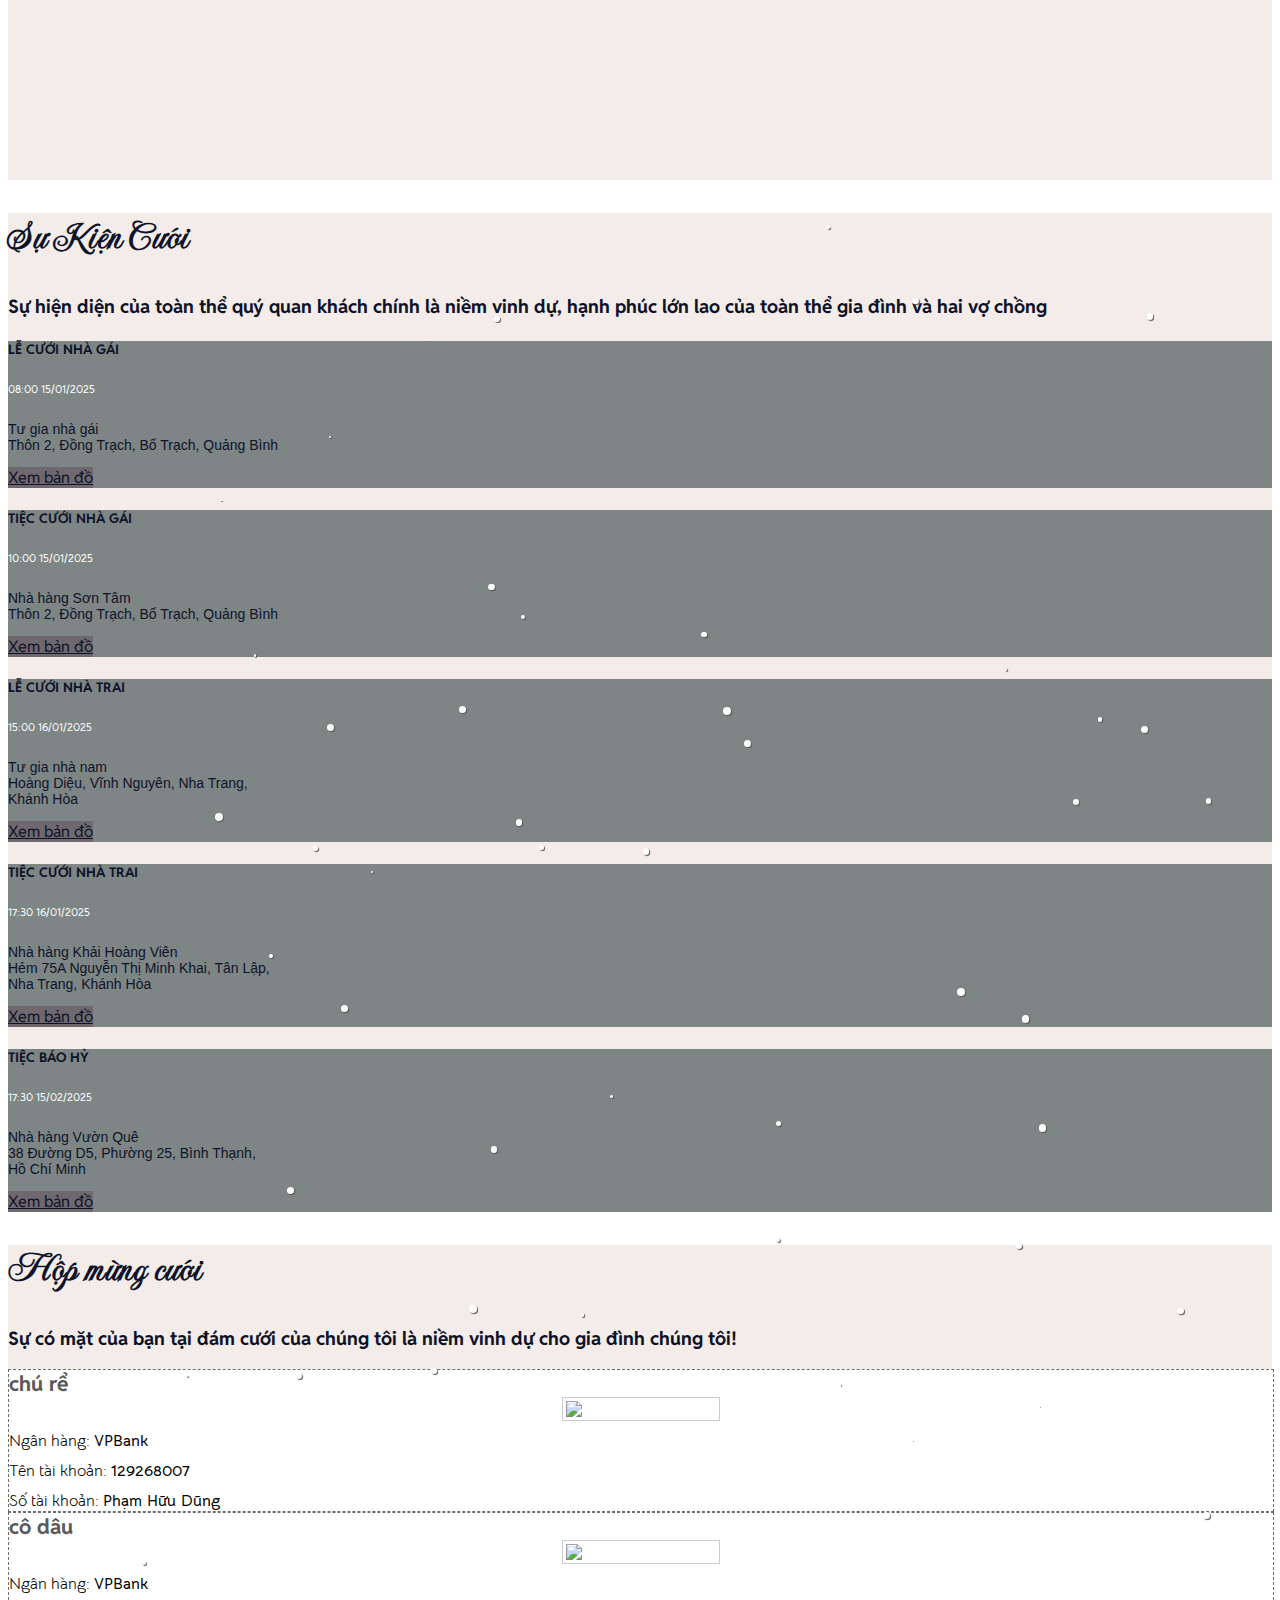
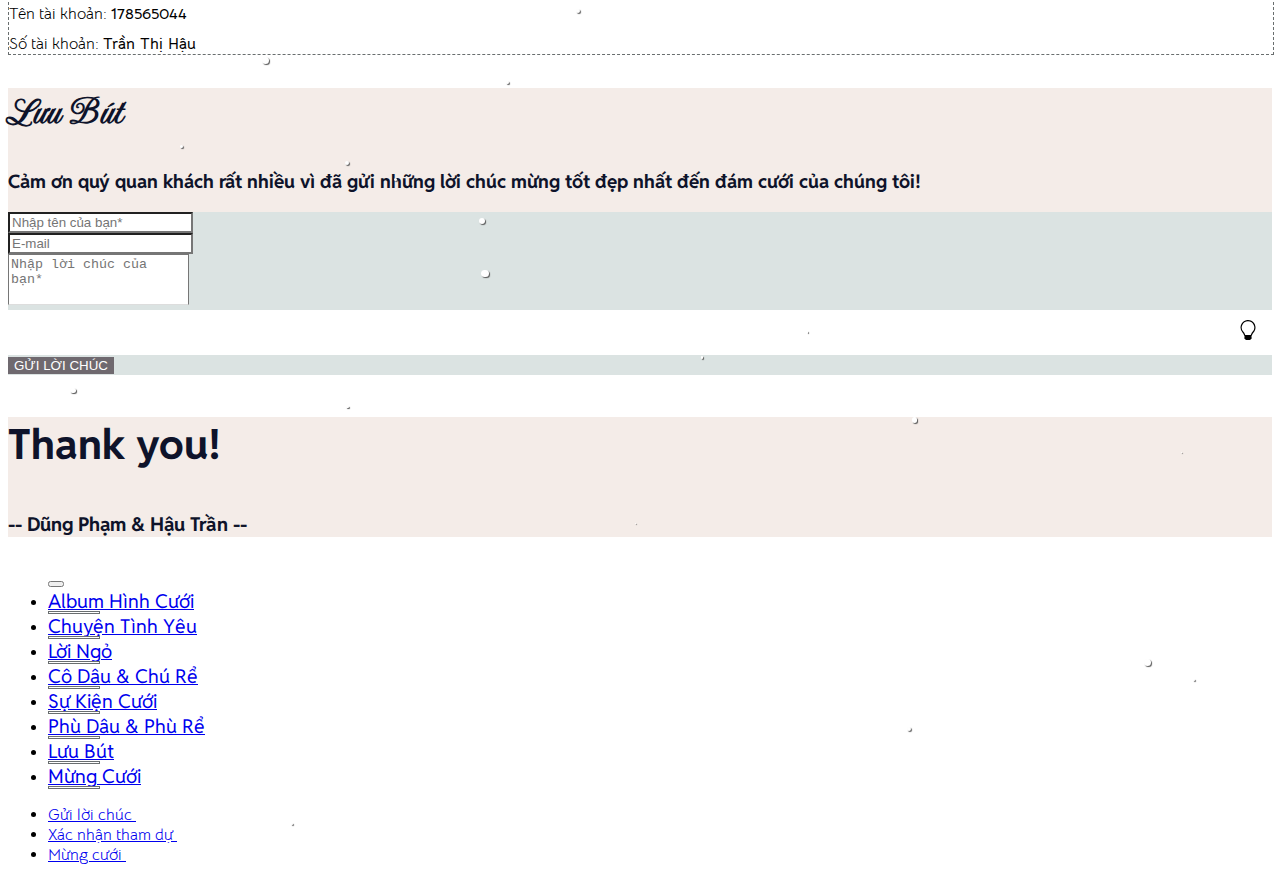
==== commit 904e11dc: "update video" ====
--- a/index.html
+++ b/index.html
@@ -18,29 +18,17 @@
     <meta property="og:url" content="https://wiviart.github.io/mywedding/">
     <meta property="og:description"
         content="Phạm Hữu Dũng &amp; Trần Thị Hậu - Our wedding date: 2025-01-16 | Điều tuyệt vời nhất mà bạn từng học là yêu và được yêu">
-    <meta property="og:image"
-        content="https://wiviart.github.io/thumb.jpg">
-    <meta property="og:image:url"
-        content="https://wiviart.github.io/thumb.jpg">
-    <meta property="og:image:secure_url"
-        content="https://wiviart.github.io/thumb.jpg">
+    <meta property="og:image" content="https://wiviart.github.io/thumb.jpg">
+    <meta property="og:image:url" content="https://wiviart.github.io/thumb.jpg">
+    <meta property="og:image:secure_url" content="https://wiviart.github.io/thumb.jpg">
 
     <!-- Favicon -->
     <link rel="shortcut icon" type="image/x-icon" href="./assets/imgs/icon.png">
 
     <!-- Google Fonts -->
-    <link rel="stylesheet" href="https://fonts.googleapis.com/css2?family=Baloo+Paaji+2&display=swap">
     <link rel="stylesheet" href="https://fonts.googleapis.com/css2?family=Bellota+Text&display=swap">
-    <link rel="stylesheet" href="https://fonts.googleapis.com/css2?family=Ephesis&display=swap">
-    <link rel="stylesheet" href="https://fonts.googleapis.com/css2?family=Great+Vibes&display=swap">
-    <link rel="stylesheet" href="https://fonts.googleapis.com/css2?family=Moon+Dance&display=swap">
-    <link rel="stylesheet" href="https://fonts.googleapis.com/css2?family=Texturina:opsz,wght@12..72,100&display=swap">
     <link rel="stylesheet" href="https://fonts.googleapis.com/css2?family=Imperial+Script&display=swap">
-    <link rel="stylesheet" href="https://fonts.googleapis.com/css2?family=Twinkle+Star&display=swap">
     <link rel="stylesheet" href="https://fonts.googleapis.com/css2?family=Reddit+Sans&display=swap">
-    <link rel="stylesheet" href="https://fonts.googleapis.com/css2?family=Fleur+De+Leah&display=swap">
-    <link rel="stylesheet" href="https://fonts.googleapis.com/css2?family=Dancing+Script&display=swap">
-
 
     <!-- Stylesheets -->
     <link rel="stylesheet" href="https://preview.iwedding.info/templates/template134/css/libs.css?v=20241222">
@@ -78,7 +66,7 @@
                 </div>
                 <div data-aos="flip-left" class="main_image mb-5 aos-init aos-animate">
                     <img src="./assets/imgs/4977.jpg">
-                    <img src="./assets/imgs/main_title_black.png" alt="">
+                    <img src="./assets/imgs/main_title_black.png">
                 </div>
                 <div data-aos="fade-up" class="time-place pb-5 sub-title aos-init"> Ngày 16 tháng 01 năm 2025 </div>
             </div>
@@ -92,7 +80,7 @@
                         <a href="#wishes" class="w-100 mb-1 px-2 accessibility-btn btn btn-secondary aos-init"
                             data-aos="fade-right">
                             <span class="content-button">
-                                <img class="access-section-icon" src="assets/imgs/wishes.webp" alt="access-btn"> 
+                                <img class="access-section-icon" src="assets/imgs/wishes.webp" alt="access-btn">
                                 Gửi lời chúc
                             </span>
                         </a>
@@ -102,7 +90,7 @@
                             target="_blank" class="w-100 mb-1 px-2 accessibility-btn btn btn-secondary aos-init"
                             data-aos="fade-up">
                             <span class="content-button">
-                                <img class="access-section-icon" src="assets/imgs/rsvp4.webp" alt="access-btn"> 
+                                <img class="access-section-icon" src="assets/imgs/rsvp4.webp" alt="access-btn">
                                 Xác nhận tham dự
                             </span>
                         </a>
@@ -112,7 +100,7 @@
                             class="w-100 mb-1 accessibility-btn btn btn-secondary buttonDonate aos-init"
                             data-aos="fade-left">
                             <span class="content-button">
-                                <img class="access-section-icon" src="assets/imgs/moneybag.webp" alt="access-btn"> 
+                                <img class="access-section-icon" src="assets/imgs/moneybag.webp" alt="access-btn">
                                 Mừng cưới
                             </span>
                         </a>
@@ -131,11 +119,12 @@
                     Tình yêu làm cho thế giới quay tròn.
                 </h3>
                 <div class="ratio ratio-16x9 aos-init" data-aos="zoom-in">
-                    <iframe width="100%" src="https://www.youtube.com/embed/KQAZH-0GwvY"
-                        title="YouTube video player" frameborder="0"
+                    <iframe width="560" height="315" 
+                        src="https://www.youtube.com/embed/bKs2VA_jK7I?si=k7islpHWao9CWV5M"
+                        title="YouTube video player" 
+                        frameborder="0"
                         allow="accelerometer; autoplay; clipboard-write; encrypted-media; gyroscope; picture-in-picture; web-share"
-                        referrerpolicy="strict-origin-when-cross-origin" 
-                        allowfullscreen>
+                        referrerpolicy="strict-origin-when-cross-origin" allowfullscreen></iframe>
                     </iframe>
                 </div>
             </div>
@@ -179,7 +168,7 @@
                 <div class="text-center aos-init" data-aos="fade-up">
                     <a href="javascript:void(0)" id="btn-see-more-gallery"
                         class="btn btn-secondary mt-4 btn-see-more-gallery">
-                        Tất cả hình ảnh 
+                        Tất cả hình ảnh
                     </a>
                 </div>
             </div>
@@ -410,8 +399,7 @@
                         <div class="flip-card-inner">
                             <div class="flip-card-front p-2 d-flex flex-column justify-content-between border">
                                 <div data-aos="flip-left" class="member-image animation aos-init">
-                                    <img
-                                        src="./assets/imgs/broom.jpg">
+                                    <img src="./assets/imgs/broom.jpg">
                                 </div>
                                 <div data-aos="fade-left" class="member-name fs-5 my-2 aos-init">
                                     CHÚ RỂ
@@ -451,8 +439,7 @@
                         <div class="flip-card-inner">
                             <div class="flip-card-front p-2 d-flex flex-column justify-content-between border">
                                 <div data-aos="flip-right" class="member-image animation aos-init">
-                                    <img
-                                        src="./assets/imgs/bride.jpg">
+                                    <img src="./assets/imgs/bride.jpg">
                                 </div>
                                 <div data-aos="fade-right" class="member-name fs-5 my-2 aos-init">
                                     CÔ DÂU
@@ -863,15 +850,13 @@
         </div>
     </div>
 
-    <script src="assets/js/scripts.js"></script>
     <script src="assets/js/jsonparse.js"></script>
+    <script src="preview.iwedding.info/common/biicommon.min.js" defer></script>
+    <script src="preview.iwedding.info/templates/template134/js/libs.js"></script>
+    <script src="preview.iwedding.info/templates/template134/js/script.js"></script>
     <script src="assets/js/galleries.js"></script>
-    <script src="assets/js/calendar.js"></script>
     <script src="assets/js/wishes.js"></script>
     <script src="assets/js/musicplay.js"></script>
-
-    <!-- <audio src="./assets/music/doiban.mp3" controls="controls" loop=""
-        style="display: none;" jm_neat="717521921"></audio> -->
 </body>
 
 </html>